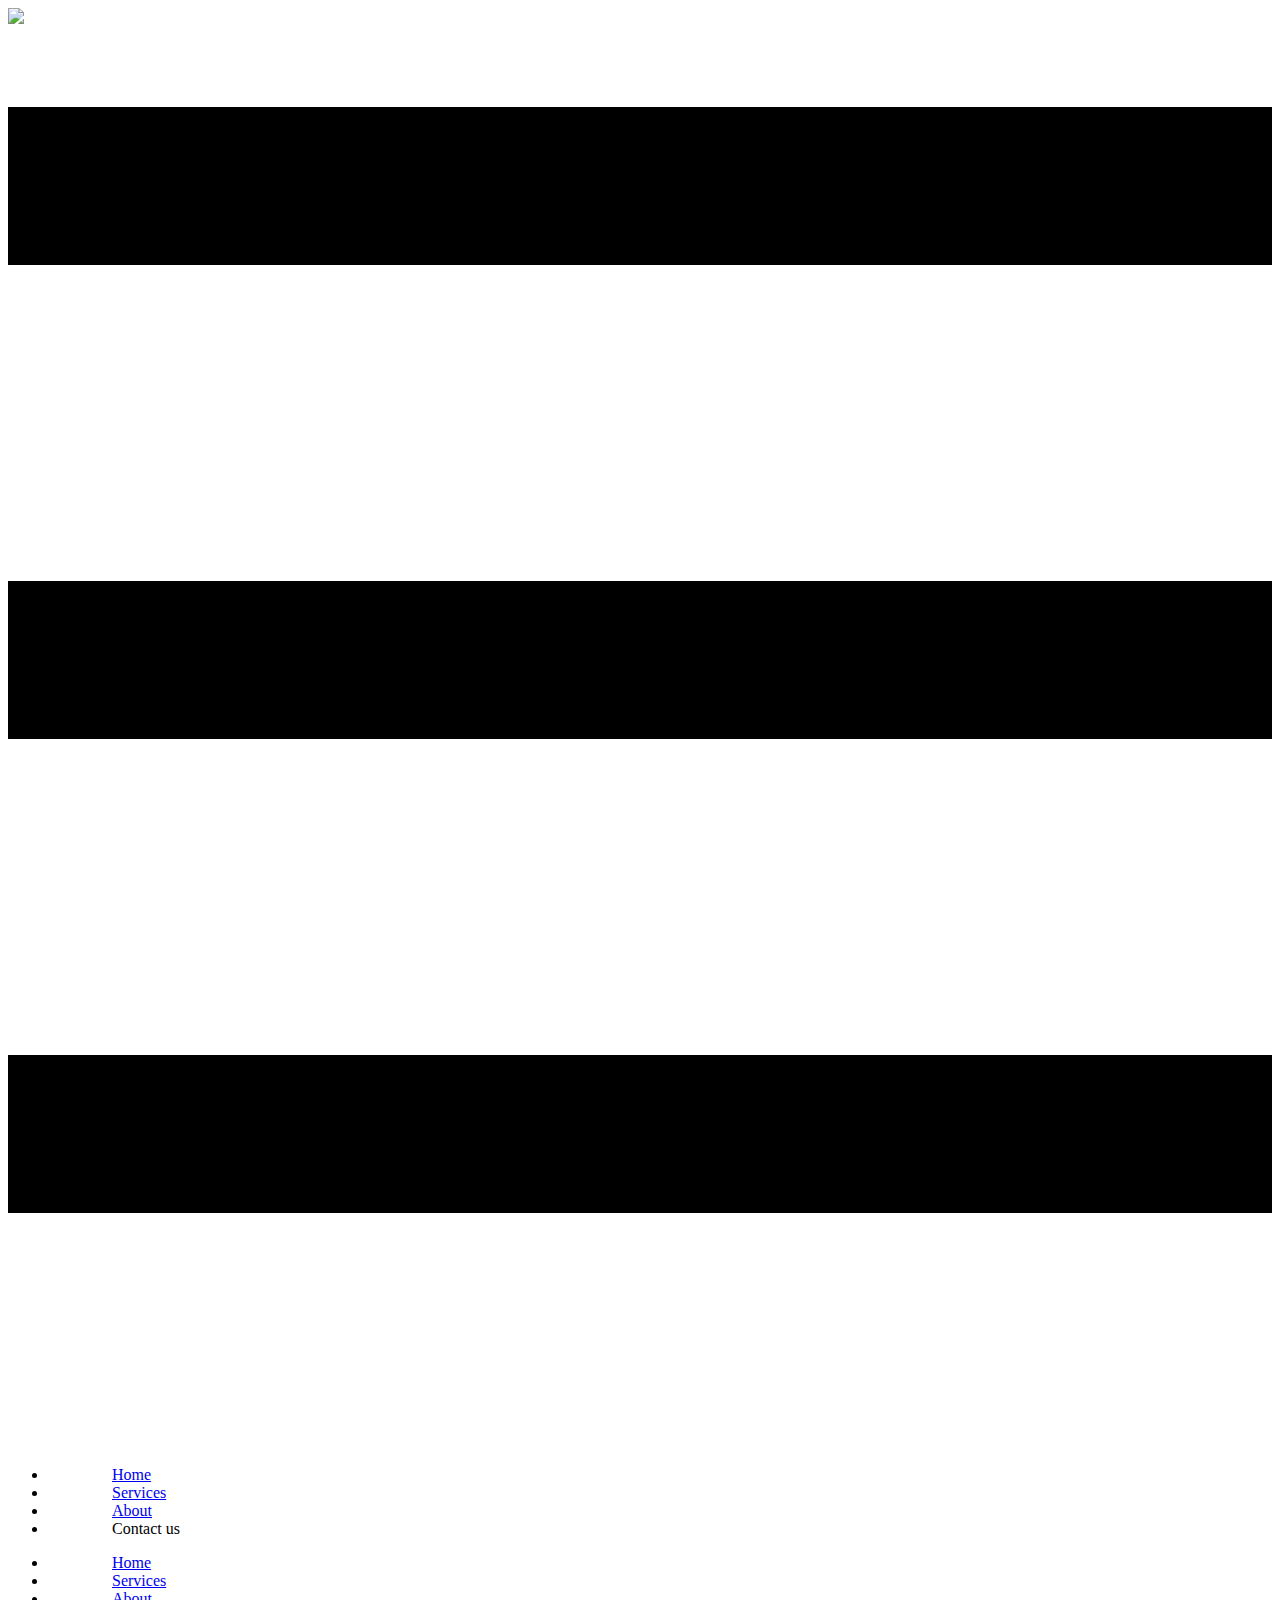
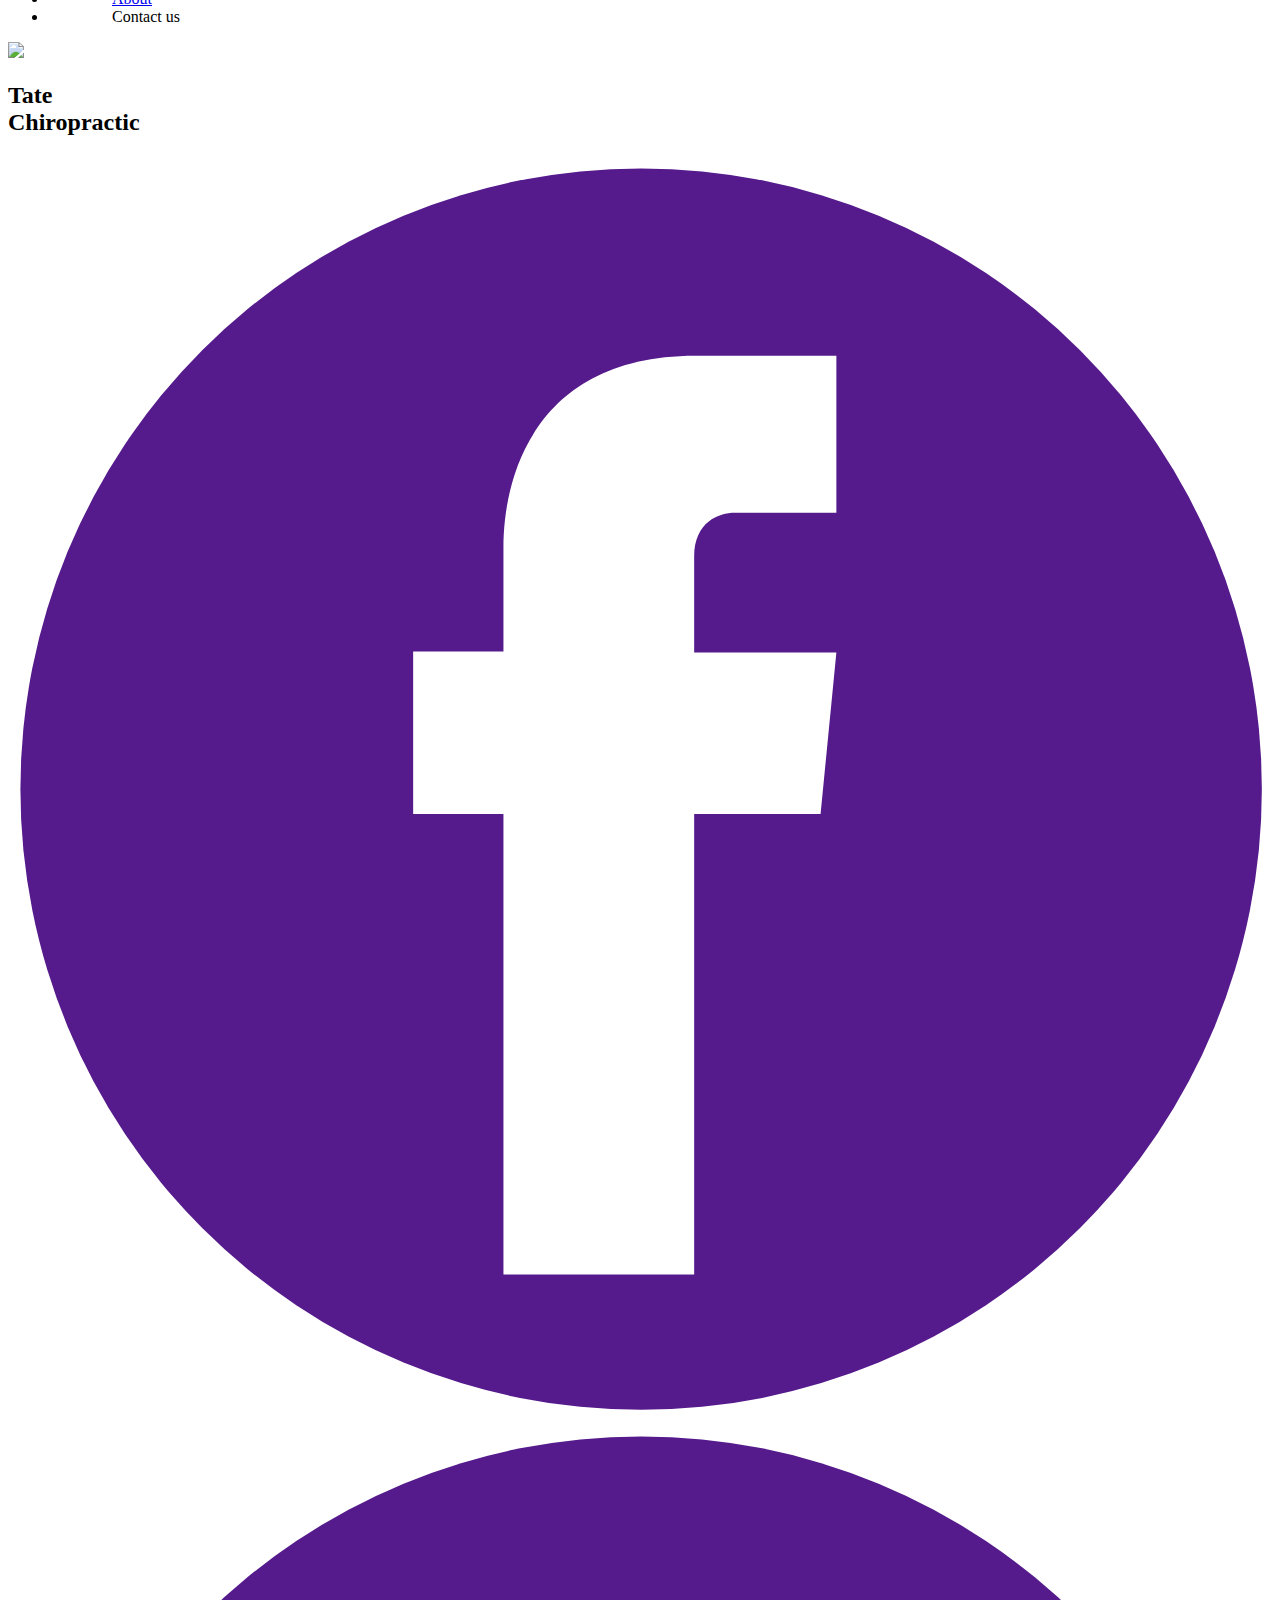
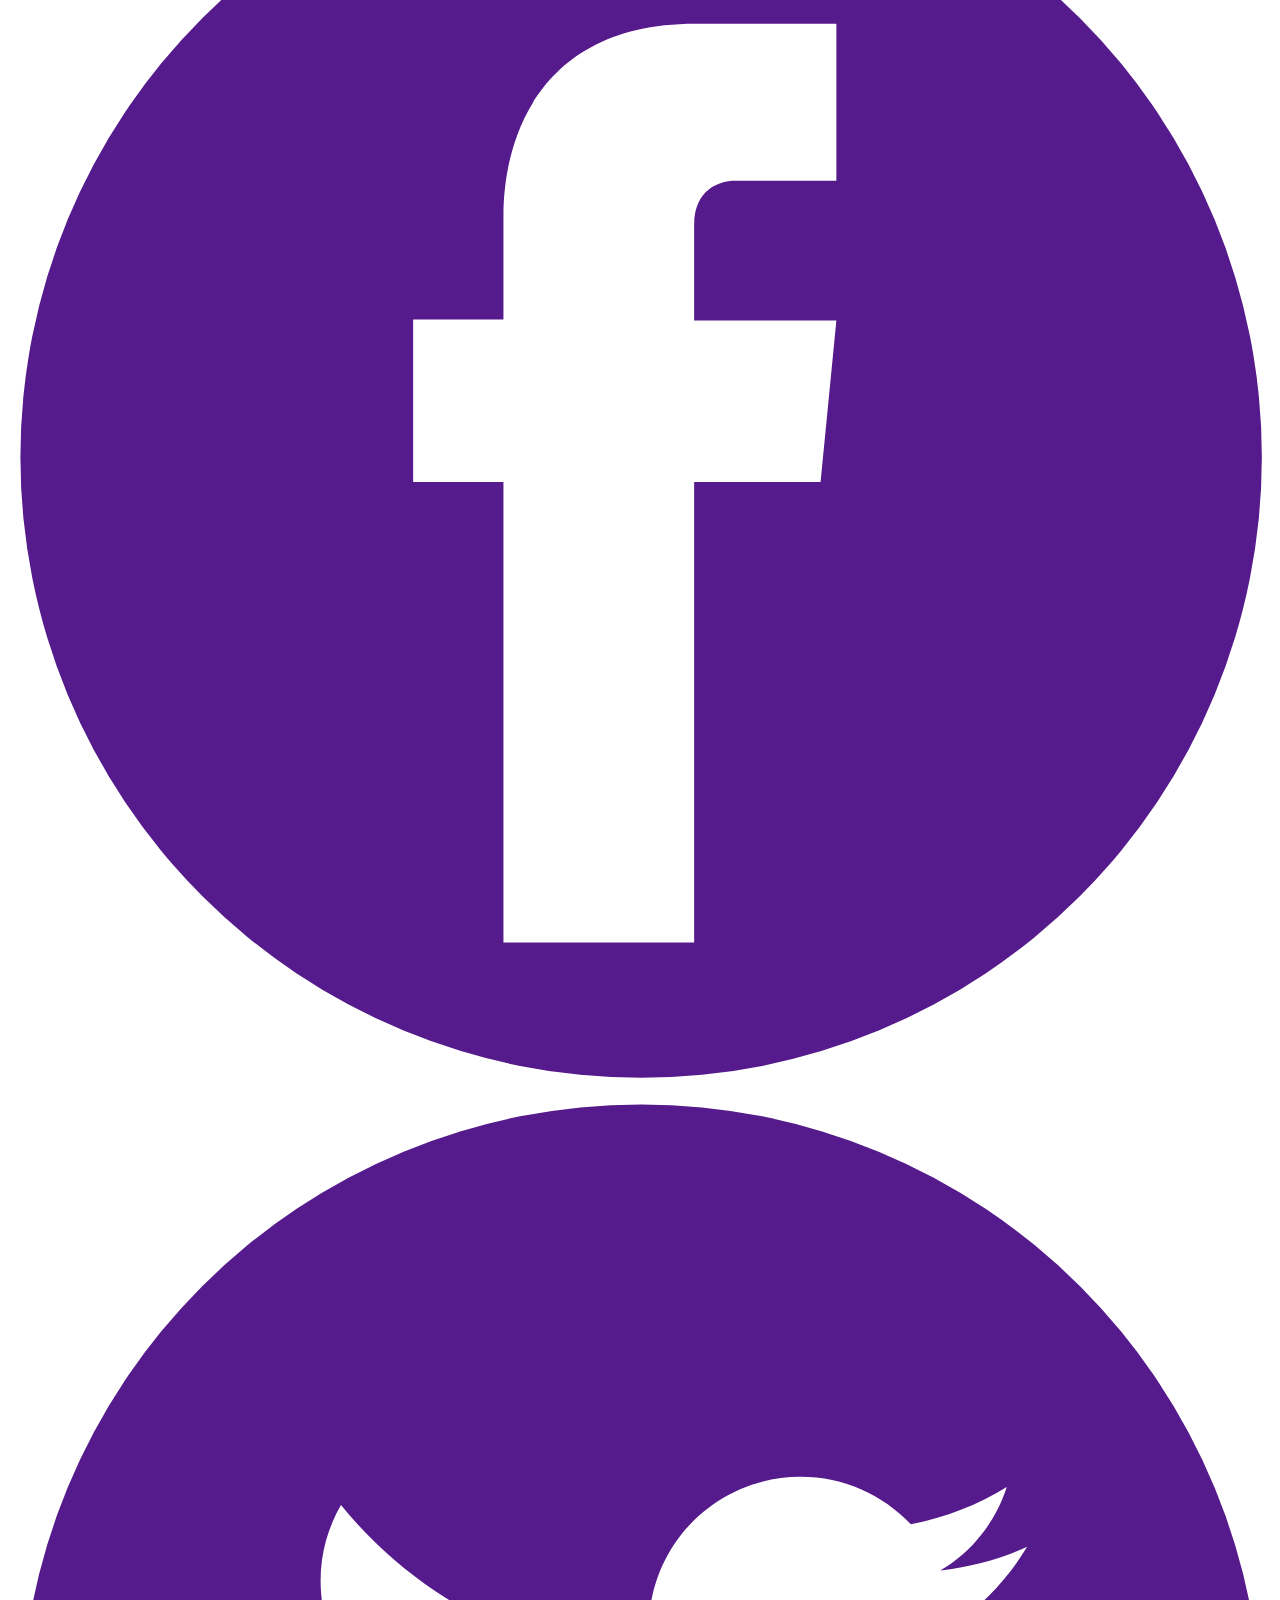
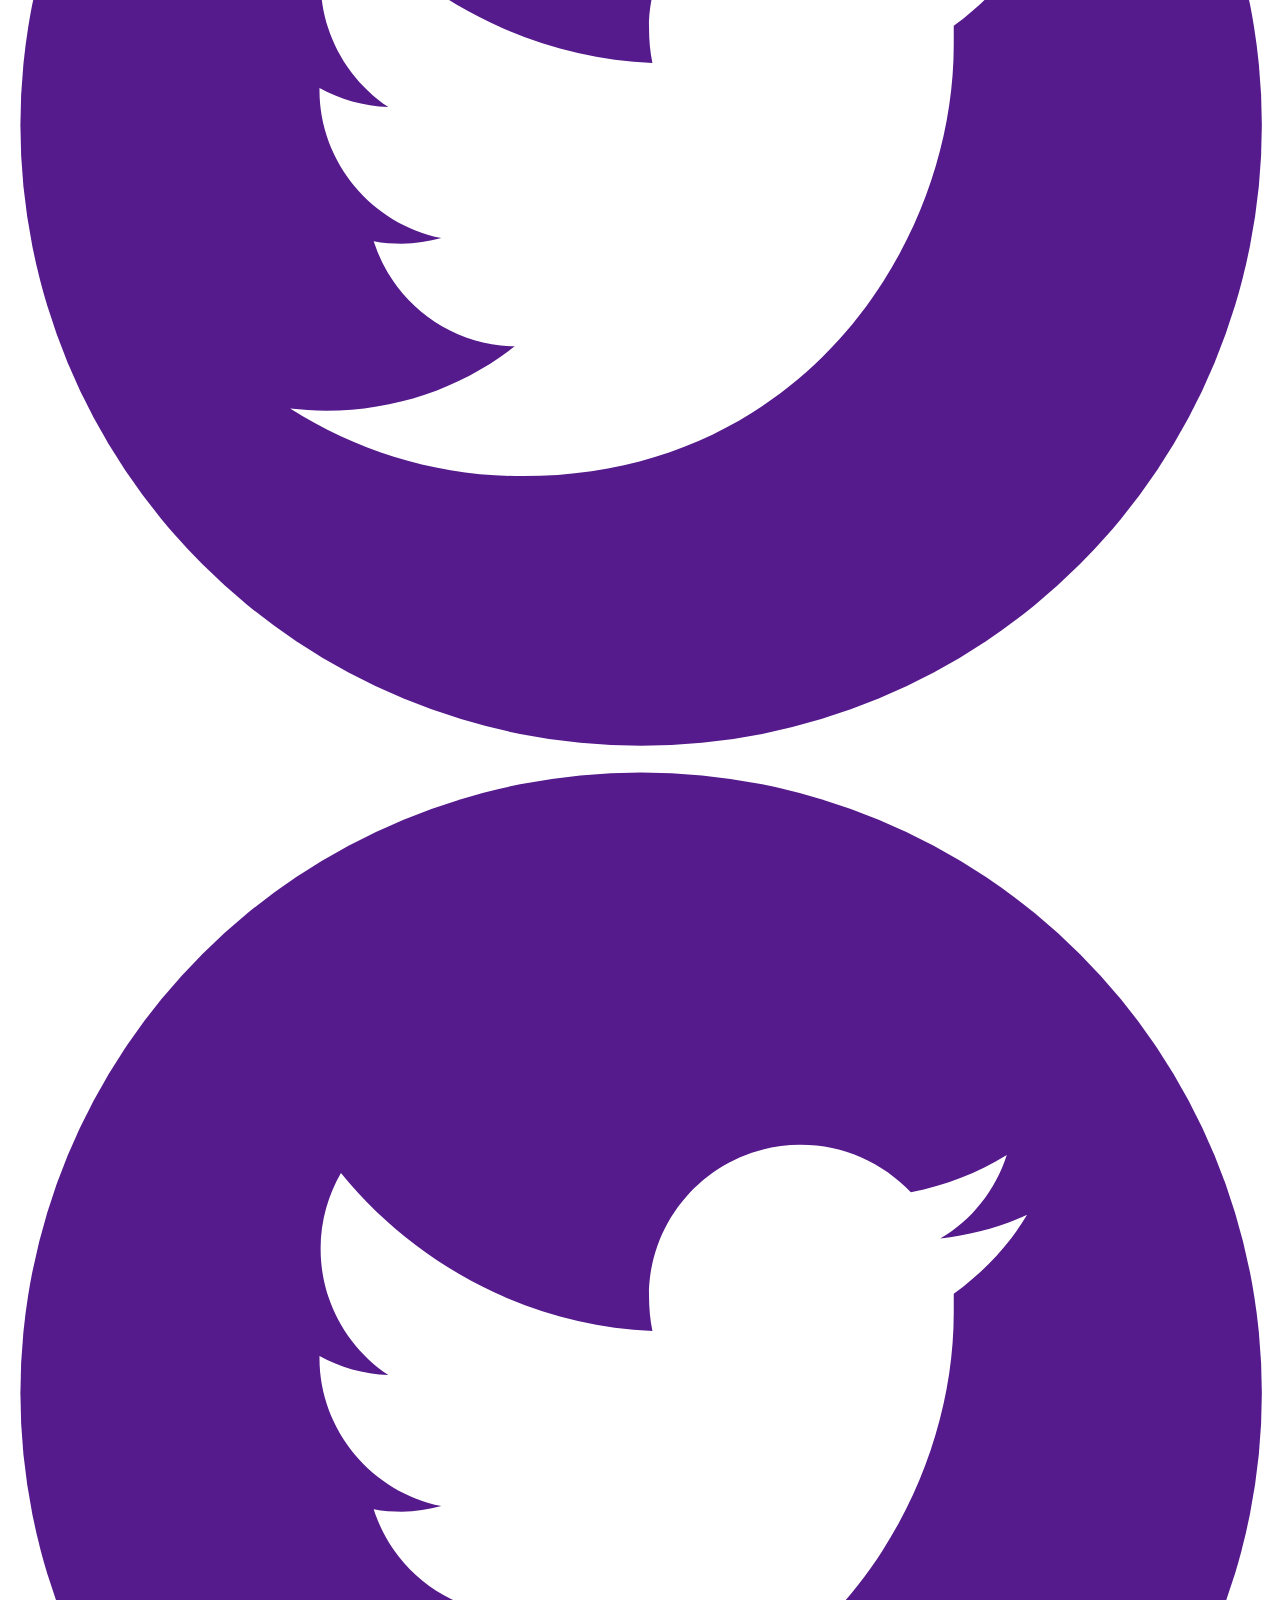
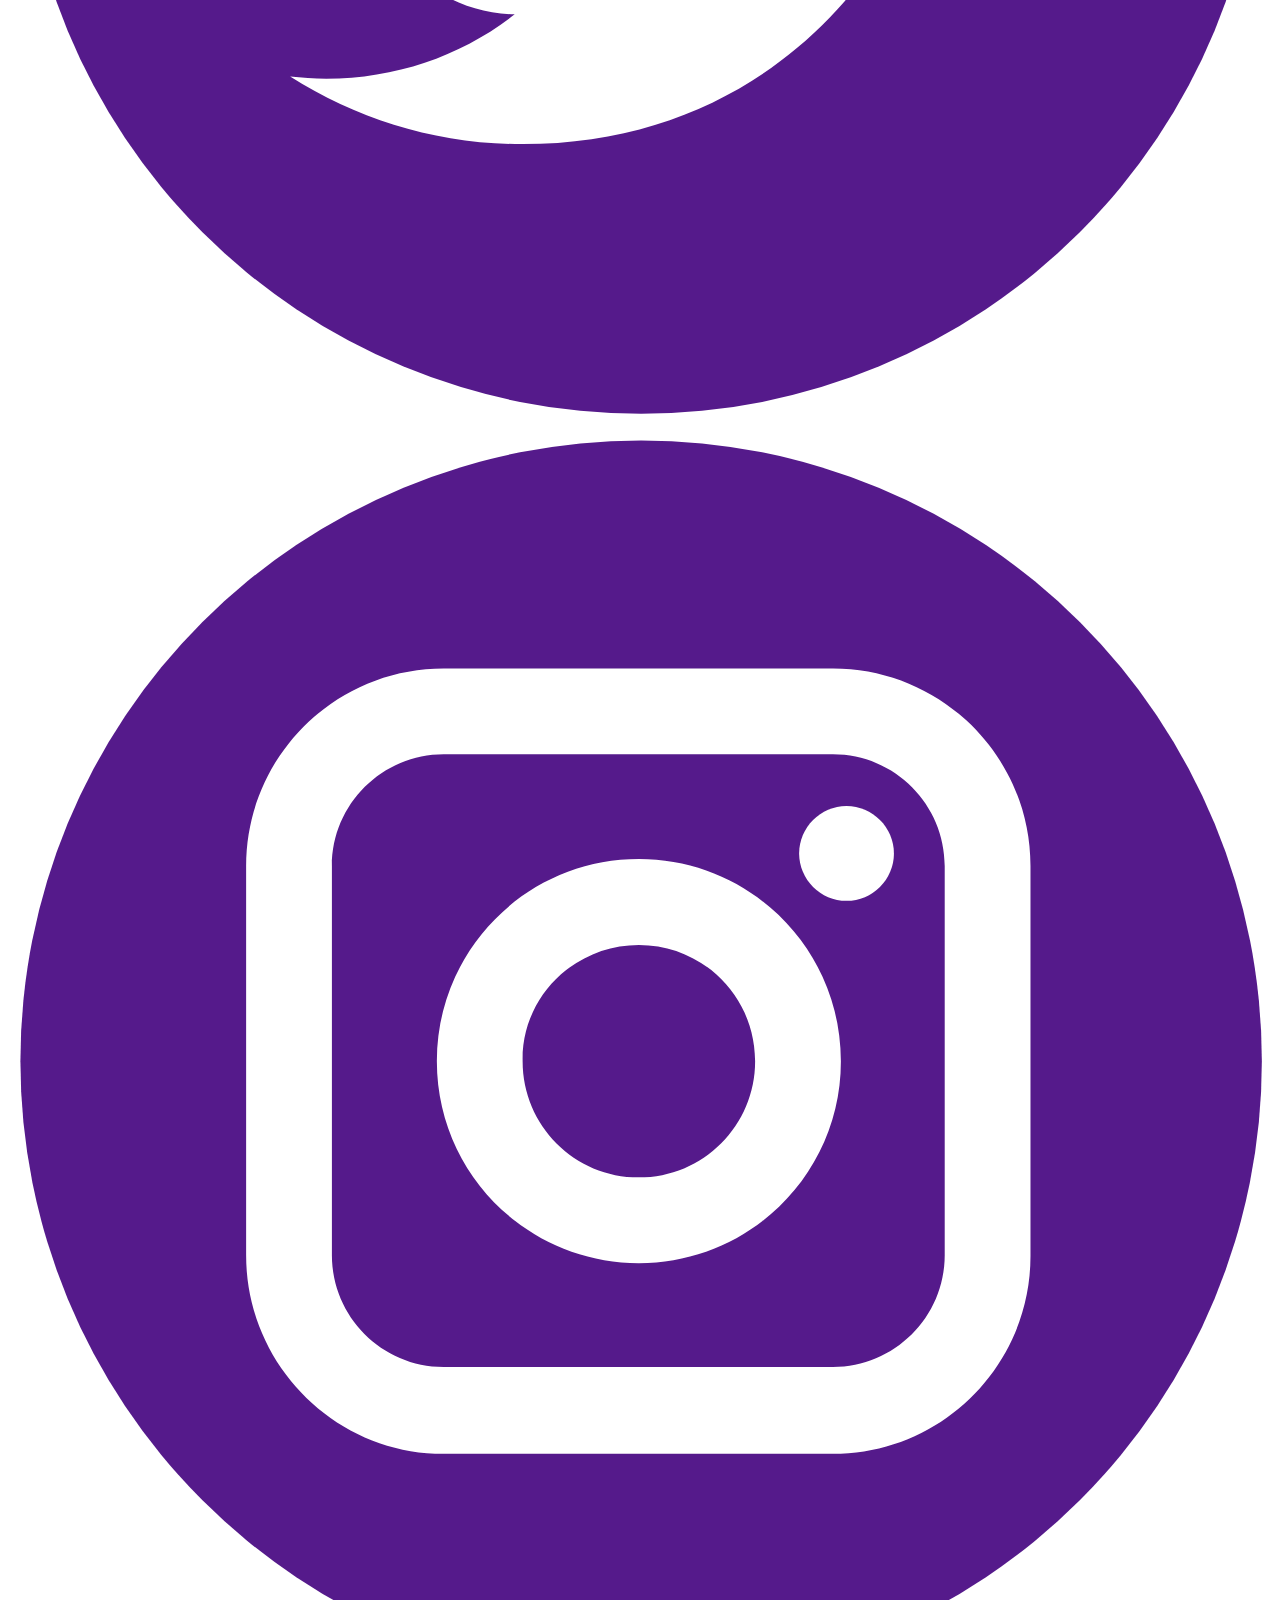
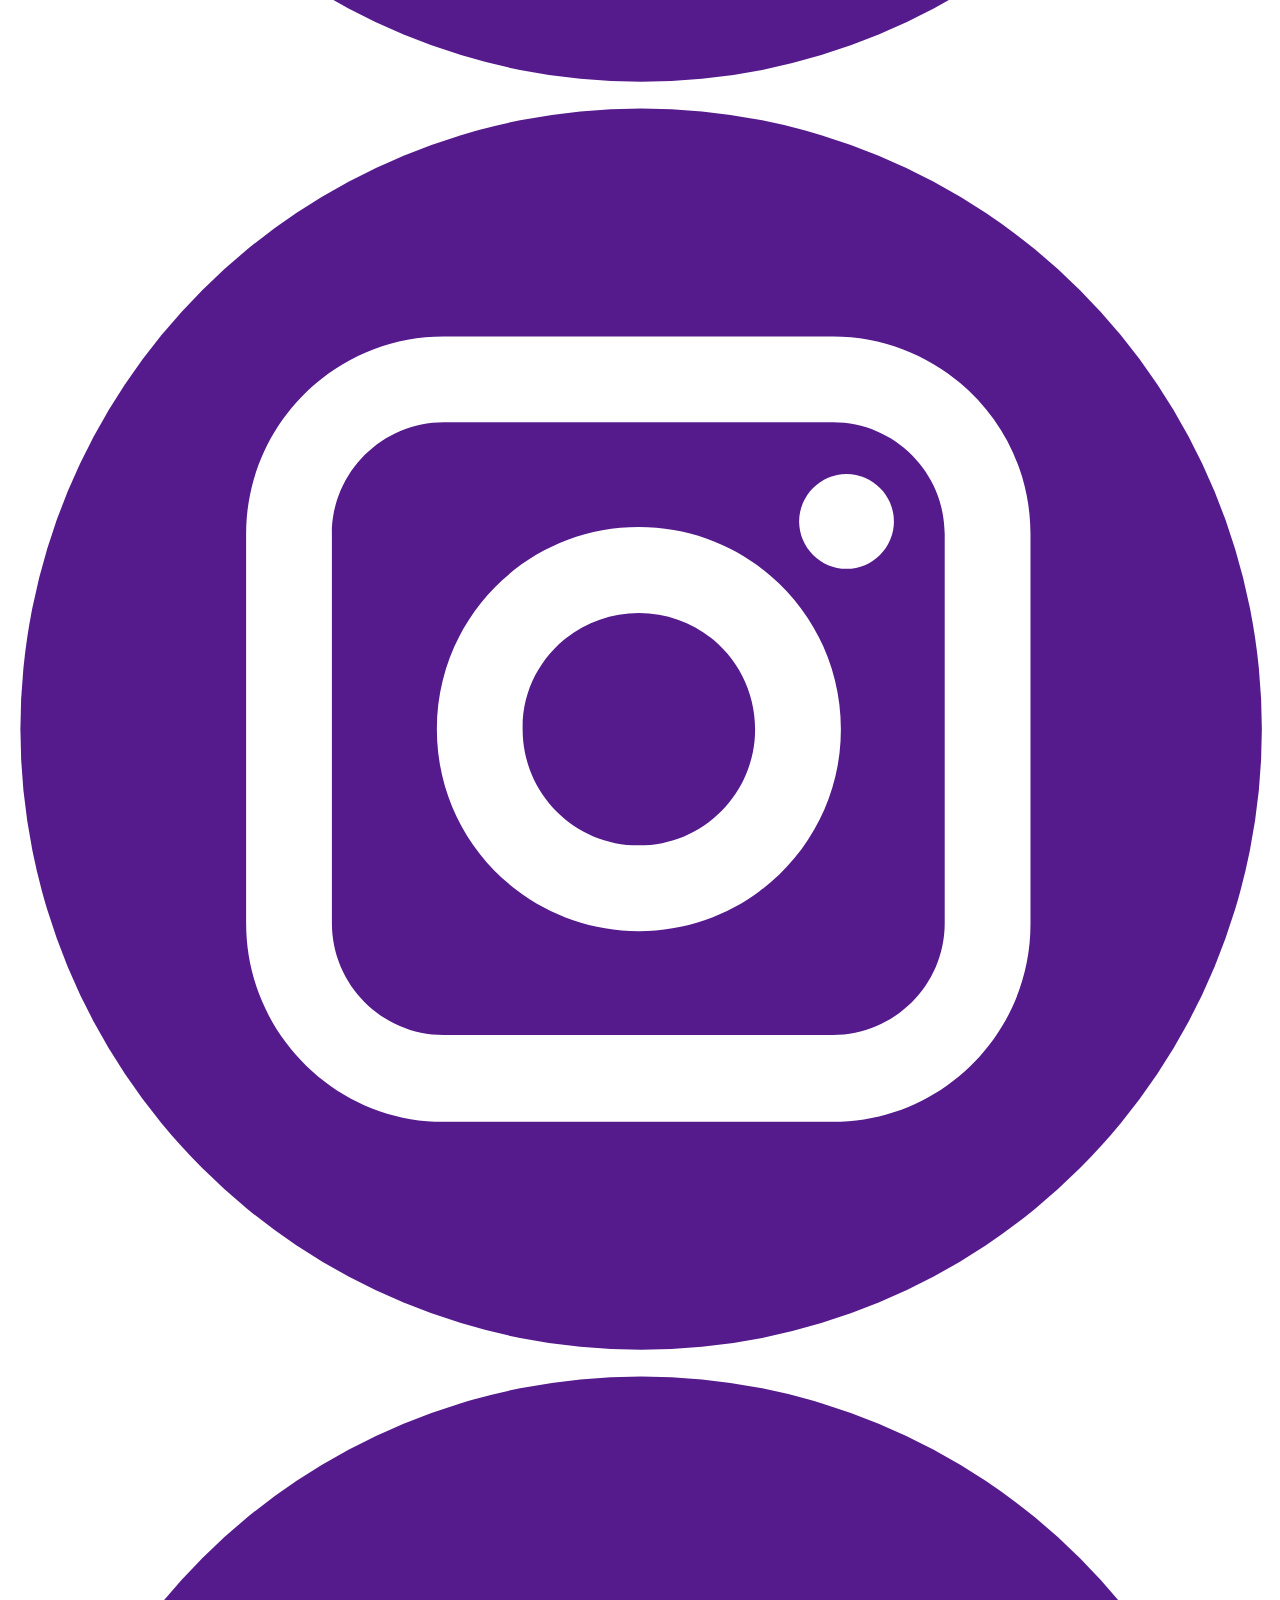
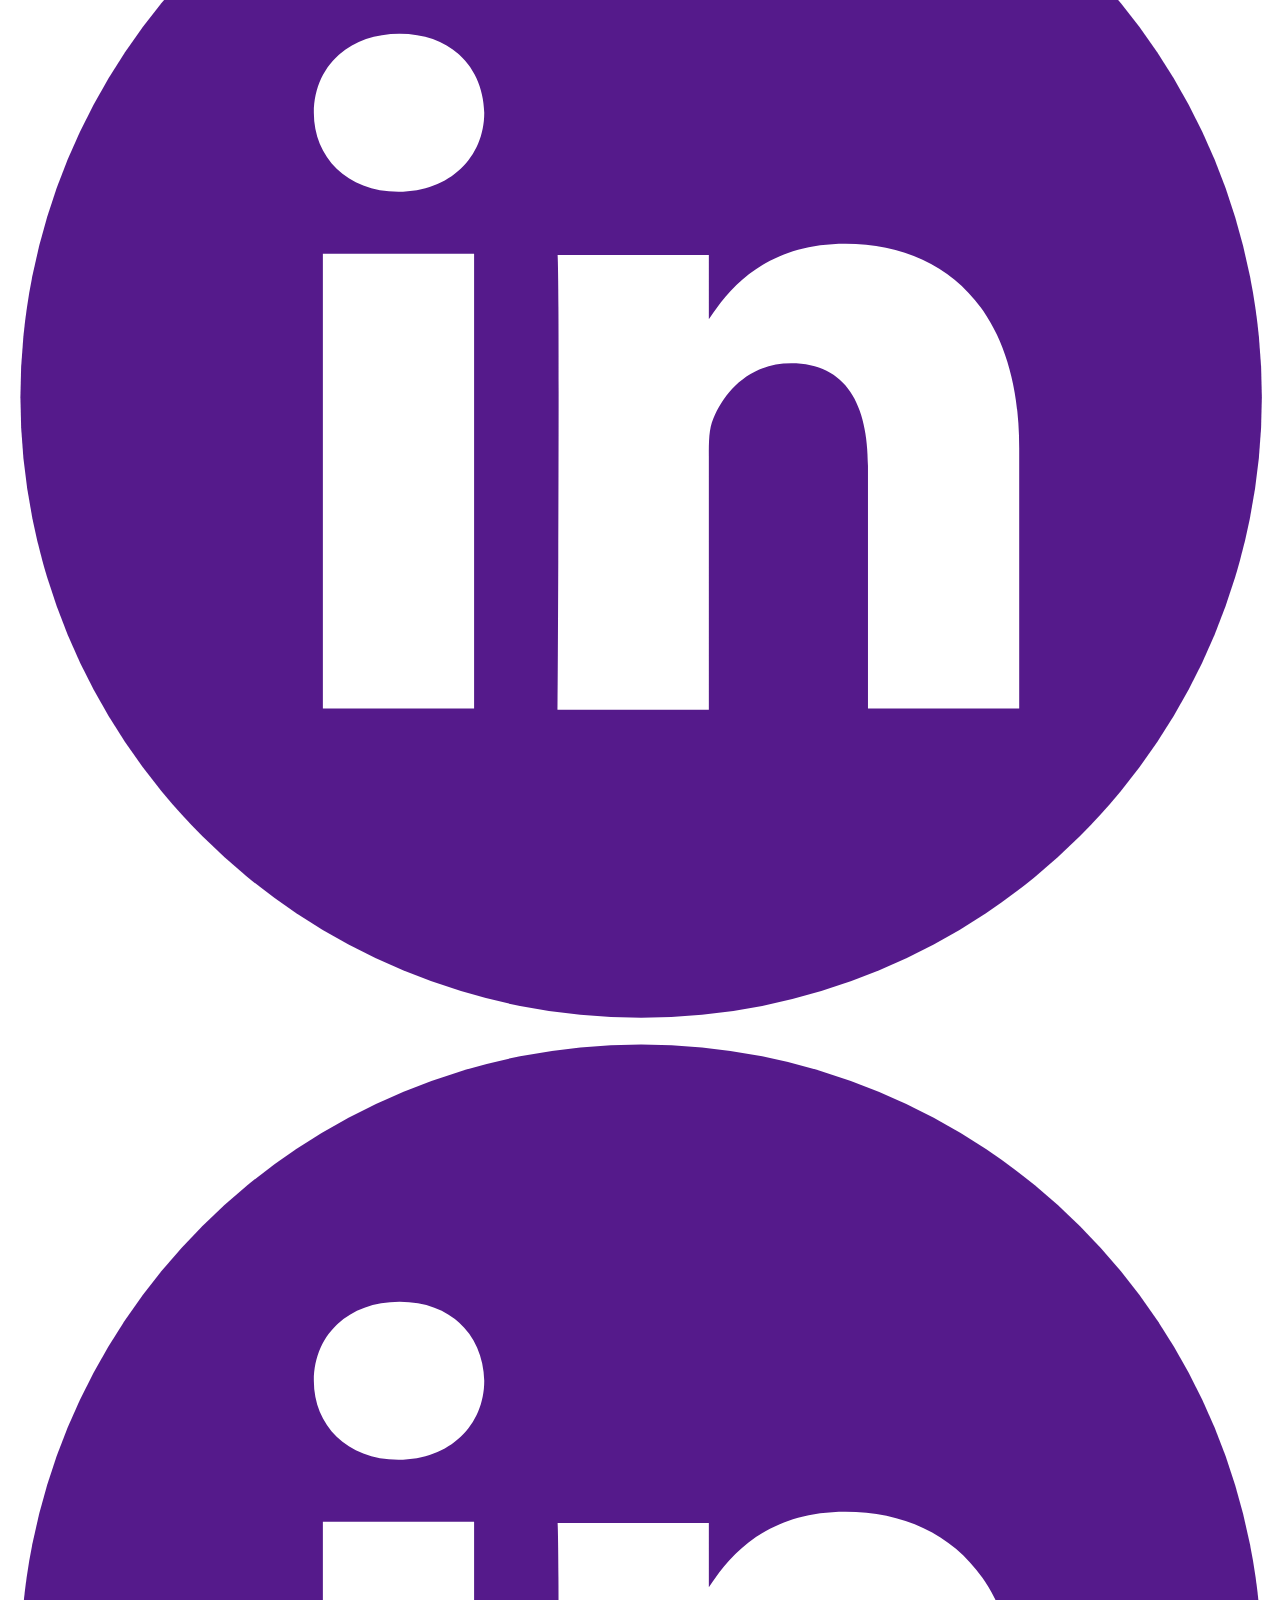
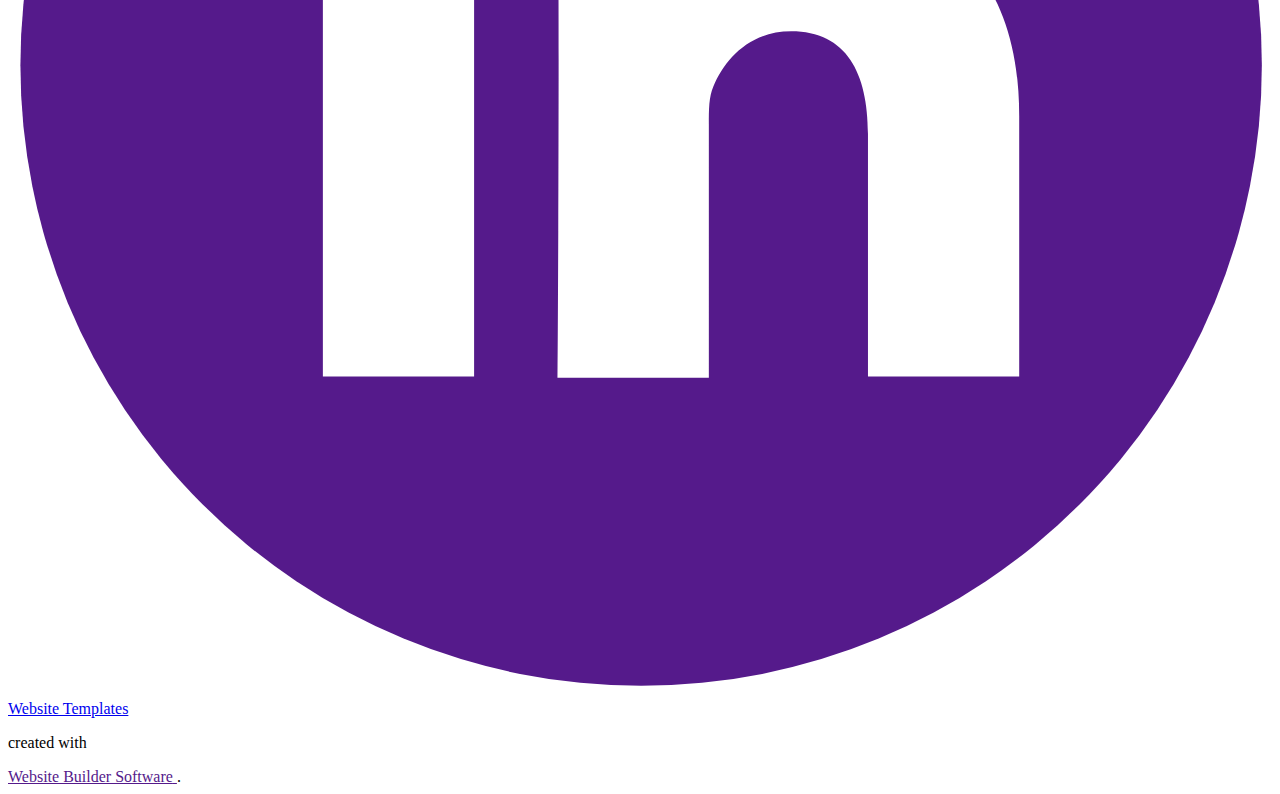
==== About.html @ 17175a8e "Add files via upload" ====
<!DOCTYPE html>
<html style="font-size: 16px;">
  <head>
    <meta name="viewport" content="width=device-width, initial-scale=1.0">
    <meta charset="utf-8">
    <meta name="keywords" content="TateChiro​practic">
    <meta name="description" content="">
    <meta name="page_type" content="np-template-header-footer-from-plugin">
    <title>About</title>
    <link rel="stylesheet" href="nicepage.css" media="screen">
<link rel="stylesheet" href="About.css" media="screen">
    <script class="u-script" type="text/javascript" src="jquery.js" defer=""></script>
    <script class="u-script" type="text/javascript" src="nicepage.js" defer=""></script>
    <meta name="generator" content="Nicepage 4.2.6, nicepage.com">
    <link id="u-theme-google-font" rel="stylesheet" href="https://fonts.googleapis.com/css?family=Roboto+Condensed:300,300i,400,400i,700,700i|Open+Sans:300,300i,400,400i,600,600i,700,700i,800,800i">
    <link id="u-page-google-font" rel="stylesheet" href="https://fonts.googleapis.com/css?family=Titillium+Web:200,200i,300,300i,400,400i,600,600i,700,700i,900">
    
    <script type="application/ld+json">{
		"@context": "http://schema.org",
		"@type": "Organization",
		"name": "",
		"logo": "images/3e53be3b4eafcaa9d21de5a76d582ddbac3cbcf4ca72de73a79d7d74fda34614f4c0bf6be20072ddc40949489c0878ae6d7ba8a14430641152e282_1280.png",
		"sameAs": []
}</script>
    <meta name="theme-color" content="#478ac9">
    <meta property="og:title" content="About">
    <meta property="og:type" content="website">
  </head>
  <body class="u-body"><header class="u-clearfix u-header u-header" id="sec-a2ba"><div class="u-clearfix u-sheet u-sheet-1">
        <a href="https://nicepage.com" class="u-image u-logo u-image-1" data-image-width="726" data-image-height="1280">
          <img src="images/3e53be3b4eafcaa9d21de5a76d582ddbac3cbcf4ca72de73a79d7d74fda34614f4c0bf6be20072ddc40949489c0878ae6d7ba8a14430641152e282_1280.png" class="u-logo-image u-logo-image-1">
        </a>
        <nav class="u-menu u-menu-dropdown u-offcanvas u-menu-1">
          <div class="menu-collapse" style="font-size: 1rem; letter-spacing: 0px;">
            <a class="u-button-style u-custom-active-color u-custom-color u-custom-left-right-menu-spacing u-custom-padding-bottom u-custom-top-bottom-menu-spacing u-nav-link u-text-active-palette-1-base u-text-hover-palette-2-base" href="#">
              <svg viewBox="0 0 24 24"><use xmlns:xlink="http://www.w3.org/1999/xlink" xlink:href="#menu-hamburger"></use></svg>
              <svg version="1.1" xmlns="http://www.w3.org/2000/svg" xmlns:xlink="http://www.w3.org/1999/xlink"><defs><symbol id="menu-hamburger" viewBox="0 0 16 16" style="width: 16px; height: 16px;"><rect y="1" width="16" height="2"></rect><rect y="7" width="16" height="2"></rect><rect y="13" width="16" height="2"></rect>
</symbol>
</defs></svg>
            </a>
          </div>
          <div class="u-custom-menu u-nav-container">
            <ul class="u-nav u-unstyled u-nav-1"><li class="u-nav-item"><a class="u-button-style u-nav-link u-text-active-palette-1-base u-text-hover-palette-2-base u-white" href="Home.html" style="padding: 10px 64px;">Home</a>
</li><li class="u-nav-item"><a class="u-button-style u-nav-link u-text-active-palette-1-base u-text-hover-palette-2-base u-white" href="Services.html" style="padding: 10px 64px;">Services</a>
</li><li class="u-nav-item"><a class="u-button-style u-nav-link u-text-active-palette-1-base u-text-hover-palette-2-base u-white" href="About.html" style="padding: 10px 64px;">About</a>
</li><li class="u-nav-item"><a class="u-button-style u-nav-link u-text-active-palette-1-base u-text-hover-palette-2-base u-white" style="padding: 10px 64px;">Contact us</a>
</li></ul>
          </div>
          <div class="u-custom-menu u-nav-container-collapse">
            <div class="u-black u-container-style u-inner-container-layout u-opacity u-opacity-95 u-sidenav">
              <div class="u-inner-container-layout u-sidenav-overflow">
                <div class="u-menu-close"></div>
                <ul class="u-align-center u-nav u-popupmenu-items u-unstyled u-nav-2"><li class="u-nav-item"><a class="u-button-style u-nav-link" href="Home.html" style="padding: 10px 64px;">Home</a>
</li><li class="u-nav-item"><a class="u-button-style u-nav-link" href="Services.html" style="padding: 10px 64px;">Services</a>
</li><li class="u-nav-item"><a class="u-button-style u-nav-link" href="About.html" style="padding: 10px 64px;">About</a>
</li><li class="u-nav-item"><a class="u-button-style u-nav-link" style="padding: 10px 64px;">Contact us</a>
</li></ul>
              </div>
            </div>
            <div class="u-black u-menu-overlay u-opacity u-opacity-70"></div>
          </div>
        </nav>
      </div></header> 
    
    
    <footer class="u-clearfix u-footer u-grey-80" id="sec-42f9"><div class="u-clearfix u-sheet u-valign-middle u-sheet-1">
        <div class="u-clearfix u-gutter-30 u-layout-wrap u-layout-wrap-1">
          <div class="u-gutter-0 u-layout">
            <div class="u-layout-row">
              <div class="u-align-center-sm u-align-center-xs u-align-left-md u-align-left-xl u-container-style u-layout-cell u-left-cell u-size-30 u-layout-cell-1">
                <div class="u-container-layout u-container-layout-1">
                  <a href="https://nicepage.com" class="u-image u-logo u-image-1" data-image-width="726" data-image-height="1280">
                    <img src="images/3e53be3b4eafcaa9d21de5a76d582ddbac3cbcf4ca72de73a79d7d74fda34614f4c0bf6be20072ddc40949489c0878ae6d7ba8a14430641152e282_1280.png" class="u-logo-image u-logo-image-1">
                  </a>
                  <h2 class="u-subtitle u-text u-text-default u-text-1">Tate<br>Chiro​practic
                  </h2>
                </div>
              </div>
              <div class="u-align-center-sm u-align-center-xs u-align-left-md u-align-right-lg u-align-right-xl u-container-style u-layout-cell u-right-cell u-size-30 u-layout-cell-2">
                <div class="u-container-layout u-valign-middle u-container-layout-2">
                  <div class="u-social-icons u-spacing-10 u-social-icons-1">
                    <a class="u-social-url" title="facebook" target="_blank" href=""><span class="u-icon u-social-facebook u-social-icon u-icon-1"><svg class="u-svg-link" preserveAspectRatio="xMidYMin slice" viewBox="0 0 112 112" style=""><use xmlns:xlink="http://www.w3.org/1999/xlink" xlink:href="#svg-5e6a"></use></svg><svg class="u-svg-content" viewBox="0 0 112 112" x="0" y="0" id="svg-5e6a"><circle fill="currentColor" cx="56.1" cy="56.1" r="55"></circle><path fill="#FFFFFF" d="M73.5,31.6h-9.1c-1.4,0-3.6,0.8-3.6,3.9v8.5h12.6L72,58.3H60.8v40.8H43.9V58.3h-8V43.9h8v-9.2
            c0-6.7,3.1-17,17-17h12.5v13.9H73.5z"></path></svg></span>
                    </a>
                    <a class="u-social-url" title="twitter" target="_blank" href=""><span class="u-icon u-social-icon u-social-twitter u-icon-2"><svg class="u-svg-link" preserveAspectRatio="xMidYMin slice" viewBox="0 0 112 112" style=""><use xmlns:xlink="http://www.w3.org/1999/xlink" xlink:href="#svg-ed77"></use></svg><svg class="u-svg-content" viewBox="0 0 112 112" x="0" y="0" id="svg-ed77"><circle fill="currentColor" class="st0" cx="56.1" cy="56.1" r="55"></circle><path fill="#FFFFFF" d="M83.8,47.3c0,0.6,0,1.2,0,1.7c0,17.7-13.5,38.2-38.2,38.2C38,87.2,31,85,25,81.2c1,0.1,2.1,0.2,3.2,0.2
            c6.3,0,12.1-2.1,16.7-5.7c-5.9-0.1-10.8-4-12.5-9.3c0.8,0.2,1.7,0.2,2.5,0.2c1.2,0,2.4-0.2,3.5-0.5c-6.1-1.2-10.8-6.7-10.8-13.1
            c0-0.1,0-0.1,0-0.2c1.8,1,3.9,1.6,6.1,1.7c-3.6-2.4-6-6.5-6-11.2c0-2.5,0.7-4.8,1.8-6.7c6.6,8.1,16.5,13.5,27.6,14
            c-0.2-1-0.3-2-0.3-3.1c0-7.4,6-13.4,13.4-13.4c3.9,0,7.3,1.6,9.8,4.2c3.1-0.6,5.9-1.7,8.5-3.3c-1,3.1-3.1,5.8-5.9,7.4
            c2.7-0.3,5.3-1,7.7-2.1C88.7,43,86.4,45.4,83.8,47.3z"></path></svg></span>
                    </a>
                    <a class="u-social-url" title="instagram" target="_blank" href=""><span class="u-icon u-social-icon u-social-instagram u-icon-3"><svg class="u-svg-link" preserveAspectRatio="xMidYMin slice" viewBox="0 0 112 112" style=""><use xmlns:xlink="http://www.w3.org/1999/xlink" xlink:href="#svg-a601"></use></svg><svg class="u-svg-content" viewBox="0 0 112 112" x="0" y="0" id="svg-a601"><circle fill="currentColor" cx="56.1" cy="56.1" r="55"></circle><path fill="#FFFFFF" d="M55.9,38.2c-9.9,0-17.9,8-17.9,17.9C38,66,46,74,55.9,74c9.9,0,17.9-8,17.9-17.9C73.8,46.2,65.8,38.2,55.9,38.2
            z M55.9,66.4c-5.7,0-10.3-4.6-10.3-10.3c-0.1-5.7,4.6-10.3,10.3-10.3c5.7,0,10.3,4.6,10.3,10.3C66.2,61.8,61.6,66.4,55.9,66.4z"></path><path fill="#FFFFFF" d="M74.3,33.5c-2.3,0-4.2,1.9-4.2,4.2s1.9,4.2,4.2,4.2s4.2-1.9,4.2-4.2S76.6,33.5,74.3,33.5z"></path><path fill="#FFFFFF" d="M73.1,21.3H38.6c-9.7,0-17.5,7.9-17.5,17.5v34.5c0,9.7,7.9,17.6,17.5,17.6h34.5c9.7,0,17.5-7.9,17.5-17.5V38.8
            C90.6,29.1,82.7,21.3,73.1,21.3z M83,73.3c0,5.5-4.5,9.9-9.9,9.9H38.6c-5.5,0-9.9-4.5-9.9-9.9V38.8c0-5.5,4.5-9.9,9.9-9.9h34.5
            c5.5,0,9.9,4.5,9.9,9.9V73.3z"></path></svg></span>
                    </a>
                    <a class="u-social-url" title="linkedin" target="_blank" href=""><span class="u-icon u-social-icon u-social-linkedin u-icon-4"><svg class="u-svg-link" preserveAspectRatio="xMidYMin slice" viewBox="0 0 112 112" style=""><use xmlns:xlink="http://www.w3.org/1999/xlink" xlink:href="#svg-8cb3"></use></svg><svg class="u-svg-content" viewBox="0 0 112 112" x="0" y="0" id="svg-8cb3"><circle fill="currentColor" cx="56.1" cy="56.1" r="55"></circle><path fill="#FFFFFF" d="M41.3,83.7H27.9V43.4h13.4V83.7z M34.6,37.9L34.6,37.9c-4.6,0-7.5-3.1-7.5-7c0-4,3-7,7.6-7s7.4,3,7.5,7
            C42.2,34.8,39.2,37.9,34.6,37.9z M89.6,83.7H76.2V62.2c0-5.4-1.9-9.1-6.8-9.1c-3.7,0-5.9,2.5-6.9,4.9c-0.4,0.9-0.4,2.1-0.4,3.3v22.5
            H48.7c0,0,0.2-36.5,0-40.3h13.4v5.7c1.8-2.7,5-6.7,12.1-6.7c8.8,0,15.4,5.8,15.4,18.1V83.7z"></path></svg></span>
                    </a>
                  </div>
                </div>
              </div>
            </div>
          </div>
        </div>
      </div></footer>
    <section class="u-backlink u-clearfix u-grey-80">
      <a class="u-link" href="https://nicepage.com/website-templates" target="_blank">
        <span>Website Templates</span>
      </a>
      <p class="u-text">
        <span>created with</span>
      </p>
      <a class="u-link" href="" target="_blank">
        <span>Website Builder Software</span>
      </a>. 
    </section>
  </body>
</html>
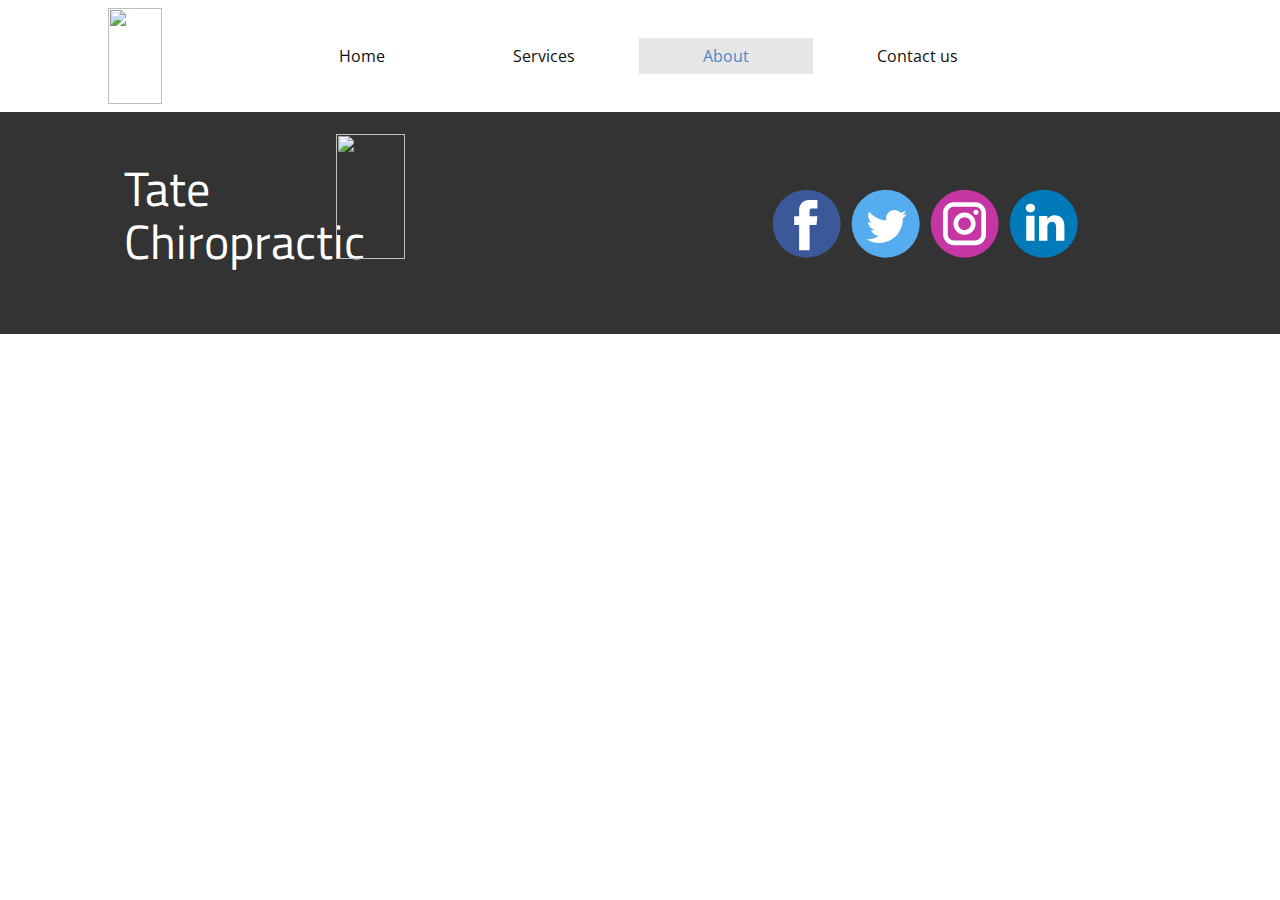
==== commit 3035dd4a: "Add files via upload" ====
--- a/About.html
+++ b/About.html
@@ -3,7 +3,7 @@
   <head>
     <meta name="viewport" content="width=device-width, initial-scale=1.0">
     <meta charset="utf-8">
-    <meta name="keywords" content="TateChiro​practic">
+    <meta name="keywords" content="chiropractor, chiropacty, chiropractic, tate, doctor, spine, straight, back, pain, muscle, sore, align, alignment, treatment, care, health, healthy, bones, bone, ache, cure, spine, scoliosis, professional, stretch">
     <meta name="description" content="">
     <meta name="page_type" content="np-template-header-footer-from-plugin">
     <title>About</title>
@@ -11,19 +11,21 @@
 <link rel="stylesheet" href="About.css" media="screen">
     <script class="u-script" type="text/javascript" src="jquery.js" defer=""></script>
     <script class="u-script" type="text/javascript" src="nicepage.js" defer=""></script>
-    <meta name="generator" content="Nicepage 4.2.6, nicepage.com">
+    <meta name="generator" content="brainjuice">
+    <link rel="icon" href="images/favicon1.png">
     <link id="u-theme-google-font" rel="stylesheet" href="https://fonts.googleapis.com/css?family=Roboto+Condensed:300,300i,400,400i,700,700i|Open+Sans:300,300i,400,400i,600,600i,700,700i,800,800i">
     <link id="u-page-google-font" rel="stylesheet" href="https://fonts.googleapis.com/css?family=Titillium+Web:200,200i,300,300i,400,400i,600,600i,700,700i,900">
     
     <script type="application/ld+json">{
 		"@context": "http://schema.org",
 		"@type": "Organization",
-		"name": "",
+		"name": "Tate",
 		"logo": "images/3e53be3b4eafcaa9d21de5a76d582ddbac3cbcf4ca72de73a79d7d74fda34614f4c0bf6be20072ddc40949489c0878ae6d7ba8a14430641152e282_1280.png",
 		"sameAs": []
 }</script>
     <meta name="theme-color" content="#478ac9">
     <meta property="og:title" content="About">
+    <meta property="og:description" content="">
     <meta property="og:type" content="website">
   </head>
   <body class="u-body"><header class="u-clearfix u-header u-header" id="sec-a2ba"><div class="u-clearfix u-sheet u-sheet-1">
@@ -32,7 +34,7 @@
         </a>
         <nav class="u-menu u-menu-dropdown u-offcanvas u-menu-1">
           <div class="menu-collapse" style="font-size: 1rem; letter-spacing: 0px;">
-            <a class="u-button-style u-custom-active-color u-custom-color u-custom-left-right-menu-spacing u-custom-padding-bottom u-custom-top-bottom-menu-spacing u-nav-link u-text-active-palette-1-base u-text-hover-palette-2-base" href="#">
+            <a class="u-button-style u-custom-active-color u-custom-color u-custom-left-right-menu-spacing u-custom-padding-bottom u-custom-top-bottom-menu-spacing u-nav-link u-text-active-palette-1-base u-text-hover-palette-2-base" href="#" style="padding: 4px 10px; font-size: calc(1em + 8px);">
               <svg viewBox="0 0 24 24"><use xmlns:xlink="http://www.w3.org/1999/xlink" xlink:href="#menu-hamburger"></use></svg>
               <svg version="1.1" xmlns="http://www.w3.org/2000/svg" xmlns:xlink="http://www.w3.org/1999/xlink"><defs><symbol id="menu-hamburger" viewBox="0 0 16 16" style="width: 16px; height: 16px;"><rect y="1" width="16" height="2"></rect><rect y="7" width="16" height="2"></rect><rect y="13" width="16" height="2"></rect>
 </symbol>
@@ -43,7 +45,7 @@
             <ul class="u-nav u-unstyled u-nav-1"><li class="u-nav-item"><a class="u-button-style u-nav-link u-text-active-palette-1-base u-text-hover-palette-2-base u-white" href="Home.html" style="padding: 10px 64px;">Home</a>
 </li><li class="u-nav-item"><a class="u-button-style u-nav-link u-text-active-palette-1-base u-text-hover-palette-2-base u-white" href="Services.html" style="padding: 10px 64px;">Services</a>
 </li><li class="u-nav-item"><a class="u-button-style u-nav-link u-text-active-palette-1-base u-text-hover-palette-2-base u-white" href="About.html" style="padding: 10px 64px;">About</a>
-</li><li class="u-nav-item"><a class="u-button-style u-nav-link u-text-active-palette-1-base u-text-hover-palette-2-base u-white" style="padding: 10px 64px;">Contact us</a>
+</li><li class="u-nav-item"><a class="u-button-style u-nav-link u-text-active-palette-1-base u-text-hover-palette-2-base u-white" style="padding: 10px 48px 10px 64px;">Contact us</a>
 </li></ul>
           </div>
           <div class="u-custom-menu u-nav-container-collapse">
@@ -63,21 +65,21 @@
       </div></header> 
     
     
-    <footer class="u-clearfix u-footer u-grey-80" id="sec-42f9"><div class="u-clearfix u-sheet u-valign-middle u-sheet-1">
-        <div class="u-clearfix u-gutter-30 u-layout-wrap u-layout-wrap-1">
+    <footer class="u-align-left u-clearfix u-footer u-grey-80" id="sec-42f9"><div class="u-clearfix u-sheet u-valign-middle-lg u-valign-middle-md u-valign-middle-xl u-sheet-1">
+        <div class="u-clearfix u-gutter-0 u-layout-wrap u-layout-wrap-1">
           <div class="u-gutter-0 u-layout">
             <div class="u-layout-row">
-              <div class="u-align-center-sm u-align-center-xs u-align-left-md u-align-left-xl u-container-style u-layout-cell u-left-cell u-size-30 u-layout-cell-1">
+              <div class="u-align-left u-container-style u-layout-cell u-left-cell u-size-30 u-layout-cell-1">
                 <div class="u-container-layout u-container-layout-1">
+                  <h2 class="u-subtitle u-text u-text-default u-text-1">Tate<br>Ch​iro​practic
+                  </h2>
                   <a href="https://nicepage.com" class="u-image u-logo u-image-1" data-image-width="726" data-image-height="1280">
                     <img src="images/3e53be3b4eafcaa9d21de5a76d582ddbac3cbcf4ca72de73a79d7d74fda34614f4c0bf6be20072ddc40949489c0878ae6d7ba8a14430641152e282_1280.png" class="u-logo-image u-logo-image-1">
                   </a>
-                  <h2 class="u-subtitle u-text u-text-default u-text-1">Tate<br>Chiro​practic
-                  </h2>
                 </div>
               </div>
-              <div class="u-align-center-sm u-align-center-xs u-align-left-md u-align-right-lg u-align-right-xl u-container-style u-layout-cell u-right-cell u-size-30 u-layout-cell-2">
-                <div class="u-container-layout u-valign-middle u-container-layout-2">
+              <div class="u-align-right u-container-style u-layout-cell u-right-cell u-size-30 u-layout-cell-2">
+                <div class="u-container-layout u-valign-middle-lg u-valign-middle-md u-valign-middle-xl u-container-layout-2">
                   <div class="u-social-icons u-spacing-10 u-social-icons-1">
                     <a class="u-social-url" title="facebook" target="_blank" href=""><span class="u-icon u-social-facebook u-social-icon u-icon-1"><svg class="u-svg-link" preserveAspectRatio="xMidYMin slice" viewBox="0 0 112 112" style=""><use xmlns:xlink="http://www.w3.org/1999/xlink" xlink:href="#svg-5e6a"></use></svg><svg class="u-svg-content" viewBox="0 0 112 112" x="0" y="0" id="svg-5e6a"><circle fill="currentColor" cx="56.1" cy="56.1" r="55"></circle><path fill="#FFFFFF" d="M73.5,31.6h-9.1c-1.4,0-3.6,0.8-3.6,3.9v8.5h12.6L72,58.3H60.8v40.8H43.9V58.3h-8V43.9h8v-9.2
             c0-6.7,3.1-17,17-17h12.5v13.9H73.5z"></path></svg></span>
@@ -104,16 +106,5 @@
           </div>
         </div>
       </div></footer>
-    <section class="u-backlink u-clearfix u-grey-80">
-      <a class="u-link" href="https://nicepage.com/website-templates" target="_blank">
-        <span>Website Templates</span>
-      </a>
-      <p class="u-text">
-        <span>created with</span>
-      </p>
-      <a class="u-link" href="" target="_blank">
-        <span>Website Builder Software</span>
-      </a>. 
-    </section>
   </body>
 </html>--- a/nicepage.css
+++ b/nicepage.css
@@ -0,0 +1,35752 @@
+/*begin-commonstyles library*//*!
+ * froala_editor v4.0.6 (https://www.froala.com/wysiwyg-editor)
+ * License https://froala.com/wysiwyg-editor/terms/
+ * Copyright 2014-2021 Froala Labs
+ */
+
+.fr-clearfix::after {
+  clear: both;
+  display: block;
+  content: "";
+  height: 0; }
+
+.fr-hide-by-clipping {
+  position: absolute;
+  width: 1px;
+  height: 1px;
+  padding: 0;
+  margin: -1px;
+  overflow: hidden;
+  clip: rect(0, 0, 0, 0);
+  border: 0; }
+
+.fr-view img.fr-rounded, .fr-view .fr-img-caption.fr-rounded img {
+  border-radius: 10px;
+  -moz-border-radius: 10px;
+  -webkit-border-radius: 10px;
+  -moz-background-clip: padding;
+  -webkit-background-clip: padding-box;
+  background-clip: padding-box; }
+
+.fr-view img.fr-shadow, .fr-view .fr-img-caption.fr-shadow img {
+  -webkit-box-shadow: 10px 10px 5px 0px #cccccc;
+  -moz-box-shadow: 10px 10px 5px 0px #cccccc;
+  box-shadow: 10px 10px 5px 0px #cccccc; }
+
+.fr-view img.fr-bordered, .fr-view .fr-img-caption.fr-bordered img {
+  border: solid 5px #CCC; }
+
+.fr-view img.fr-bordered {
+  -webkit-box-sizing: content-box;
+  -moz-box-sizing: content-box;
+  box-sizing: content-box; }
+
+.fr-view .fr-img-caption.fr-bordered img {
+  -webkit-box-sizing: border-box;
+  -moz-box-sizing: border-box;
+  box-sizing: border-box; }
+
+.fr-view {
+  word-wrap: break-word; }
+  .fr-view span[style~="color:"] a {
+    color: inherit; }
+  .fr-view strong {
+    font-weight: 700; }
+  .fr-view table[border='0'] td:not([class]), .fr-view table[border='0'] th:not([class]), .fr-view table[border='0'] td[class=""], .fr-view table[border='0'] th[class=""] {
+    border-width: 0px; }
+  .fr-view table {
+    border: none;
+    border-collapse: collapse;
+    empty-cells: show;
+    max-width: 100%; }
+    .fr-view table td {
+      min-width: 5px; }
+    .fr-view table.fr-dashed-borders td, .fr-view table.fr-dashed-borders th {
+      border-style: dashed; }
+    .fr-view table.fr-alternate-rows tbody tr:nth-child(2n) {
+      background: whitesmoke; }
+    .fr-view table td, .fr-view table th {
+      border: 1px solid #DDD; }
+      .fr-view table td:empty, .fr-view table th:empty {
+        height: 20px; }
+      .fr-view table td.fr-highlighted, .fr-view table th.fr-highlighted {
+        border: 1px double red; }
+      .fr-view table td.fr-thick, .fr-view table th.fr-thick {
+        border-width: 2px; }
+    .fr-view table th {
+      background: #ececec; }
+  .fr-view hr {
+    clear: both;
+    user-select: none;
+    -o-user-select: none;
+    -moz-user-select: none;
+    -khtml-user-select: none;
+    -webkit-user-select: none;
+    -ms-user-select: none;
+    break-after: always;
+    page-break-after: always; }
+  .fr-view .fr-file {
+    position: relative; }
+    .fr-view .fr-file::after {
+      position: relative;
+      content: "\1F4CE";
+      font-weight: normal; }
+  .fr-view pre {
+    white-space: pre-wrap;
+    word-wrap: break-word;
+    overflow: visible; }
+/*  .fr-view[dir="rtl"] blockquote {
+    border-left: none;
+    border-right: solid 2px #5E35B1;
+    margin-right: 0;
+    padding-right: 5px;
+    padding-left: 0; }
+    .fr-view[dir="rtl"] blockquote blockquote {
+      border-color: #00BCD4; }
+      .fr-view[dir="rtl"] blockquote blockquote blockquote {
+        border-color: #43A047; }
+  .fr-view blockquote {
+    border-left: solid 2px #5E35B1;
+    margin-left: 0;
+    padding-left: 5px;
+    color: #5E35B1; }
+    .fr-view blockquote blockquote {
+      border-color: #00BCD4;
+      color: #00BCD4; }
+      .fr-view blockquote blockquote blockquote {
+        border-color: #43A047;
+        color: #43A047; } */
+  .fr-view span.fr-emoticon {
+    font-weight: normal;
+    font-family: "Apple Color Emoji","Segoe UI Emoji","NotoColorEmoji","Segoe UI Symbol","Android Emoji","EmojiSymbols";
+    display: inline;
+    line-height: 0; }
+    .fr-view span.fr-emoticon.fr-emoticon-img {
+      background-repeat: no-repeat !important;
+      font-size: inherit;
+      height: 1em;
+      width: 1em;
+      min-height: 20px;
+      min-width: 20px;
+      display: inline-block;
+      margin: -.1em .1em .1em;
+      line-height: 1;
+      vertical-align: middle; }
+  .fr-view .fr-text-gray {
+    color: #AAA !important; }
+  .fr-view .fr-text-bordered {
+    border-top: solid 1px #222;
+    border-bottom: solid 1px #222;
+    padding: 10px 0; }
+  .fr-view .fr-text-spaced {
+    letter-spacing: 1px; }
+  .fr-view .fr-text-uppercase {
+    text-transform: uppercase; }
+  .fr-view .fr-class-highlighted {
+    background-color: #ffff00; }
+  .fr-view .fr-class-code {
+    border-color: #cccccc;
+    border-radius: 2px;
+    -moz-border-radius: 2px;
+    -webkit-border-radius: 2px;
+    -moz-background-clip: padding;
+    -webkit-background-clip: padding-box;
+    background-clip: padding-box;
+    background: #f5f5f5;
+    padding: 10px;
+    font-family: "Courier New", Courier, monospace; }
+  .fr-view .fr-class-transparency {
+    opacity: 0.5; }
+  .fr-view img {
+    position: relative;
+    max-width: 100%; }
+    .fr-view img.fr-dib {
+      margin: 10px auto;
+      display: block;
+      float: none;
+      vertical-align: top; }
+      .fr-view img.fr-dib.fr-fil {
+        margin-left: 0;
+        text-align: left; }
+      .fr-view img.fr-dib.fr-fir {
+        margin-right: 0;
+        text-align: right; }
+    .fr-view img.fr-dii {
+      display: inline-block;
+      float: none;
+      vertical-align: bottom;
+      margin-left: 5px;
+      margin-right: 5px;
+      max-width: calc(100% - (2 * 5px)); }
+      .fr-view img.fr-dii.fr-fil {
+        float: left;
+        margin: 10px 15px 10px 0;
+        max-width: calc(100% - 5px); }
+      .fr-view img.fr-dii.fr-fir {
+        float: right;
+        margin: 10px 0 10px 15px;
+        max-width: calc(100% - 5px); }
+  .fr-view span.fr-img-caption {
+    position: relative;
+    max-width: 100%; }
+    .fr-view span.fr-img-caption.fr-dib {
+      margin: 5px auto;
+      display: block;
+      float: none;
+      vertical-align: top; }
+      .fr-view span.fr-img-caption.fr-dib.fr-fil {
+        margin-left: 0;
+        text-align: left; }
+      .fr-view span.fr-img-caption.fr-dib.fr-fir {
+        margin-right: 0;
+        text-align: right; }
+    .fr-view span.fr-img-caption.fr-dii {
+      display: inline-block;
+      float: none;
+      vertical-align: bottom;
+      margin-left: 5px;
+      margin-right: 5px;
+      max-width: calc(100% - (2 * 5px)); }
+      .fr-view span.fr-img-caption.fr-dii.fr-fil {
+        float: left;
+        margin: 5px 5px 5px 0;
+        max-width: calc(100% - 5px); }
+      .fr-view span.fr-img-caption.fr-dii.fr-fir {
+        float: right;
+        margin: 5px 0 5px 5px;
+        max-width: calc(100% - 5px); }
+  .fr-view .fr-video {
+    text-align: center;
+    position: relative; }
+    .fr-view .fr-video.fr-rv {
+      padding-bottom: 56.25%;
+      padding-top: 30px;
+      height: 0;
+      overflow: hidden; }
+      .fr-view .fr-video.fr-rv > iframe, .fr-view .fr-video.fr-rv object, .fr-view .fr-video.fr-rv embed {
+        position: absolute !important;
+        top: 0;
+        left: 0;
+        width: 100%;
+        height: 100%; }
+    .fr-view .fr-video > * {
+      -webkit-box-sizing: content-box;
+      -moz-box-sizing: content-box;
+      box-sizing: content-box;
+      max-width: 100%;
+      border: none; }
+    .fr-view .fr-video.fr-dvb {
+      display: block;
+      clear: both; }
+      .fr-view .fr-video.fr-dvb.fr-fvl {
+        text-align: left; }
+      .fr-view .fr-video.fr-dvb.fr-fvr {
+        text-align: right; }
+    .fr-view .fr-video.fr-dvi {
+      display: inline-block; }
+      .fr-view .fr-video.fr-dvi.fr-fvl {
+        float: left; }
+      .fr-view .fr-video.fr-dvi.fr-fvr {
+        float: right; }
+  .fr-view a.fr-strong {
+    font-weight: 700; }
+  .fr-view a.fr-green {
+    color: green; }
+  .fr-view .fr-img-caption {
+    text-align: center; }
+    .fr-view .fr-img-caption .fr-img-wrap {
+      padding: 0;
+      margin: auto;
+      text-align: center;
+      width: 100%; }
+      .fr-view .fr-img-caption .fr-img-wrap a {
+        display: block; }
+      .fr-view .fr-img-caption .fr-img-wrap img {
+        display: block;
+        margin: auto;
+        width: 100%; }
+      .fr-view .fr-img-caption .fr-img-wrap > span {
+        margin: auto;
+        display: block;
+        padding: 5px 5px 10px;
+        font-size: 14px;
+        font-weight: initial;
+        -webkit-box-sizing: border-box;
+        -moz-box-sizing: border-box;
+        box-sizing: border-box;
+        -webkit-opacity: 0.9;
+        -moz-opacity: 0.9;
+        opacity: 0.9;
+        -ms-filter: "progid:DXImageTransform.Microsoft.Alpha(Opacity=0)";
+        width: 100%;
+        text-align: center; }
+  .fr-view button.fr-rounded, .fr-view input.fr-rounded, .fr-view textarea.fr-rounded {
+    border-radius: 10px;
+    -moz-border-radius: 10px;
+    -webkit-border-radius: 10px;
+    -moz-background-clip: padding;
+    -webkit-background-clip: padding-box;
+    background-clip: padding-box; }
+  .fr-view button.fr-large, .fr-view input.fr-large, .fr-view textarea.fr-large {
+    font-size: 24px; }
+
+/**
+ * Image style.
+ */
+a.fr-view.fr-strong {
+  font-weight: 700; }
+a.fr-view.fr-green {
+  color: green; }
+
+/**
+ * Link style.
+ */
+img.fr-view {
+  position: relative;
+  max-width: 100%; }
+  img.fr-view.fr-dib {
+    margin: 5px auto;
+    display: block;
+    float: none;
+    vertical-align: top; }
+    img.fr-view.fr-dib.fr-fil {
+      margin-left: 0;
+      text-align: left; }
+    img.fr-view.fr-dib.fr-fir {
+      margin-right: 0;
+      text-align: right; }
+  img.fr-view.fr-dii {
+    display: inline-block;
+    float: none;
+    vertical-align: bottom;
+    margin-left: 5px;
+    margin-right: 5px;
+    max-width: calc(100% - (2 * 5px)); }
+    img.fr-view.fr-dii.fr-fil {
+      float: left;
+      margin: 5px 5px 5px 0;
+      max-width: calc(100% - 5px); }
+    img.fr-view.fr-dii.fr-fir {
+      float: right;
+      margin: 5px 0 5px 5px;
+      max-width: calc(100% - 5px); }
+
+span.fr-img-caption.fr-view {
+  position: relative;
+  max-width: 100%; }
+  span.fr-img-caption.fr-view.fr-dib {
+    margin: 5px auto;
+    display: block;
+    float: none;
+    vertical-align: top; }
+    span.fr-img-caption.fr-view.fr-dib.fr-fil {
+      margin-left: 0;
+      text-align: left; }
+    span.fr-img-caption.fr-view.fr-dib.fr-fir {
+      margin-right: 0;
+      text-align: right; }
+  span.fr-img-caption.fr-view.fr-dii {
+    display: inline-block;
+    float: none;
+    vertical-align: bottom;
+    margin-left: 5px;
+    margin-right: 5px;
+    max-width: calc(100% - (2 * 5px)); }
+    span.fr-img-caption.fr-view.fr-dii.fr-fil {
+      float: left;
+      margin: 5px 5px 5px 0;
+      max-width: calc(100% - 5px); }
+    span.fr-img-caption.fr-view.fr-dii.fr-fir {
+      float: right;
+      margin: 5px 0 5px 5px;
+      max-width: calc(100% - 5px); }
+/*end-commonstyles library*//*begin-commonstyles library*/@charset "UTF-8";
+
+/*!
+ * animate.css -https://daneden.github.io/animate.css/
+ * Version - 3.7.2
+ * Licensed under the MIT license - http://opensource.org/licenses/MIT
+ *
+ * Copyright (c) 2019 Daniel Eden
+ */
+
+@-webkit-keyframes bounce {
+  from,
+  20%,
+  53%,
+  80%,
+  to {
+    -webkit-animation-timing-function: cubic-bezier(0.215, 0.61, 0.355, 1);
+    animation-timing-function: cubic-bezier(0.215, 0.61, 0.355, 1);
+    -webkit-transform: translate3d(0, 0, 0);
+    transform: translate3d(0, 0, 0);
+  }
+
+  40%,
+  43% {
+    -webkit-animation-timing-function: cubic-bezier(0.755, 0.05, 0.855, 0.06);
+    animation-timing-function: cubic-bezier(0.755, 0.05, 0.855, 0.06);
+    -webkit-transform: translate3d(0, -30px, 0);
+    transform: translate3d(0, -30px, 0);
+  }
+
+  70% {
+    -webkit-animation-timing-function: cubic-bezier(0.755, 0.05, 0.855, 0.06);
+    animation-timing-function: cubic-bezier(0.755, 0.05, 0.855, 0.06);
+    -webkit-transform: translate3d(0, -15px, 0);
+    transform: translate3d(0, -15px, 0);
+  }
+
+  90% {
+    -webkit-transform: translate3d(0, -4px, 0);
+    transform: translate3d(0, -4px, 0);
+  }
+}
+
+@keyframes bounce {
+  from,
+  20%,
+  53%,
+  80%,
+  to {
+    -webkit-animation-timing-function: cubic-bezier(0.215, 0.61, 0.355, 1);
+    animation-timing-function: cubic-bezier(0.215, 0.61, 0.355, 1);
+    -webkit-transform: translate3d(0, 0, 0);
+    transform: translate3d(0, 0, 0);
+  }
+
+  40%,
+  43% {
+    -webkit-animation-timing-function: cubic-bezier(0.755, 0.05, 0.855, 0.06);
+    animation-timing-function: cubic-bezier(0.755, 0.05, 0.855, 0.06);
+    -webkit-transform: translate3d(0, -30px, 0);
+    transform: translate3d(0, -30px, 0);
+  }
+
+  70% {
+    -webkit-animation-timing-function: cubic-bezier(0.755, 0.05, 0.855, 0.06);
+    animation-timing-function: cubic-bezier(0.755, 0.05, 0.855, 0.06);
+    -webkit-transform: translate3d(0, -15px, 0);
+    transform: translate3d(0, -15px, 0);
+  }
+
+  90% {
+    -webkit-transform: translate3d(0, -4px, 0);
+    transform: translate3d(0, -4px, 0);
+  }
+}
+
+.bounce {
+  -webkit-animation-name: bounce;
+  animation-name: bounce;
+  -webkit-transform-origin: center bottom;
+  transform-origin: center bottom;
+}
+
+@-webkit-keyframes flash {
+  from,
+  50%,
+  to {
+    opacity: 1;
+  }
+
+  25%,
+  75% {
+    opacity: 0;
+  }
+}
+
+@keyframes flash {
+  from,
+  50%,
+  to {
+    opacity: 1;
+  }
+
+  25%,
+  75% {
+    opacity: 0;
+  }
+}
+
+.flash {
+  -webkit-animation-name: flash;
+  animation-name: flash;
+}
+
+/* originally authored by Nick Pettit - https://github.com/nickpettit/glide */
+
+@-webkit-keyframes pulse {
+  from {
+    -webkit-transform: scale3d(1, 1, 1);
+    transform: scale3d(1, 1, 1);
+  }
+
+  50% {
+    -webkit-transform: scale3d(1.05, 1.05, 1.05);
+    transform: scale3d(1.05, 1.05, 1.05);
+  }
+
+  to {
+    -webkit-transform: scale3d(1, 1, 1);
+    transform: scale3d(1, 1, 1);
+  }
+}
+
+@keyframes pulse {
+  from {
+    -webkit-transform: scale3d(1, 1, 1);
+    transform: scale3d(1, 1, 1);
+  }
+
+  50% {
+    -webkit-transform: scale3d(1.05, 1.05, 1.05);
+    transform: scale3d(1.05, 1.05, 1.05);
+  }
+
+  to {
+    -webkit-transform: scale3d(1, 1, 1);
+    transform: scale3d(1, 1, 1);
+  }
+}
+
+.pulse {
+  -webkit-animation-name: pulse;
+  animation-name: pulse;
+}
+
+@-webkit-keyframes rubberBand {
+  from {
+    -webkit-transform: scale3d(1, 1, 1);
+    transform: scale3d(1, 1, 1);
+  }
+
+  30% {
+    -webkit-transform: scale3d(1.25, 0.75, 1);
+    transform: scale3d(1.25, 0.75, 1);
+  }
+
+  40% {
+    -webkit-transform: scale3d(0.75, 1.25, 1);
+    transform: scale3d(0.75, 1.25, 1);
+  }
+
+  50% {
+    -webkit-transform: scale3d(1.15, 0.85, 1);
+    transform: scale3d(1.15, 0.85, 1);
+  }
+
+  65% {
+    -webkit-transform: scale3d(0.95, 1.05, 1);
+    transform: scale3d(0.95, 1.05, 1);
+  }
+
+  75% {
+    -webkit-transform: scale3d(1.05, 0.95, 1);
+    transform: scale3d(1.05, 0.95, 1);
+  }
+
+  to {
+    -webkit-transform: scale3d(1, 1, 1);
+    transform: scale3d(1, 1, 1);
+  }
+}
+
+@keyframes rubberBand {
+  from {
+    -webkit-transform: scale3d(1, 1, 1);
+    transform: scale3d(1, 1, 1);
+  }
+
+  30% {
+    -webkit-transform: scale3d(1.25, 0.75, 1);
+    transform: scale3d(1.25, 0.75, 1);
+  }
+
+  40% {
+    -webkit-transform: scale3d(0.75, 1.25, 1);
+    transform: scale3d(0.75, 1.25, 1);
+  }
+
+  50% {
+    -webkit-transform: scale3d(1.15, 0.85, 1);
+    transform: scale3d(1.15, 0.85, 1);
+  }
+
+  65% {
+    -webkit-transform: scale3d(0.95, 1.05, 1);
+    transform: scale3d(0.95, 1.05, 1);
+  }
+
+  75% {
+    -webkit-transform: scale3d(1.05, 0.95, 1);
+    transform: scale3d(1.05, 0.95, 1);
+  }
+
+  to {
+    -webkit-transform: scale3d(1, 1, 1);
+    transform: scale3d(1, 1, 1);
+  }
+}
+
+.rubberBand {
+  -webkit-animation-name: rubberBand;
+  animation-name: rubberBand;
+}
+
+@-webkit-keyframes shake {
+  from,
+  to {
+    -webkit-transform: translate3d(0, 0, 0);
+    transform: translate3d(0, 0, 0);
+  }
+
+  10%,
+  30%,
+  50%,
+  70%,
+  90% {
+    -webkit-transform: translate3d(-10px, 0, 0);
+    transform: translate3d(-10px, 0, 0);
+  }
+
+  20%,
+  40%,
+  60%,
+  80% {
+    -webkit-transform: translate3d(10px, 0, 0);
+    transform: translate3d(10px, 0, 0);
+  }
+}
+
+@keyframes shake {
+  from,
+  to {
+    -webkit-transform: translate3d(0, 0, 0);
+    transform: translate3d(0, 0, 0);
+  }
+
+  10%,
+  30%,
+  50%,
+  70%,
+  90% {
+    -webkit-transform: translate3d(-10px, 0, 0);
+    transform: translate3d(-10px, 0, 0);
+  }
+
+  20%,
+  40%,
+  60%,
+  80% {
+    -webkit-transform: translate3d(10px, 0, 0);
+    transform: translate3d(10px, 0, 0);
+  }
+}
+
+.shake {
+  -webkit-animation-name: shake;
+  animation-name: shake;
+}
+
+@-webkit-keyframes headShake {
+  0% {
+    -webkit-transform: translateX(0);
+    transform: translateX(0);
+  }
+
+  6.5% {
+    -webkit-transform: translateX(-6px) rotateY(-9deg);
+    transform: translateX(-6px) rotateY(-9deg);
+  }
+
+  18.5% {
+    -webkit-transform: translateX(5px) rotateY(7deg);
+    transform: translateX(5px) rotateY(7deg);
+  }
+
+  31.5% {
+    -webkit-transform: translateX(-3px) rotateY(-5deg);
+    transform: translateX(-3px) rotateY(-5deg);
+  }
+
+  43.5% {
+    -webkit-transform: translateX(2px) rotateY(3deg);
+    transform: translateX(2px) rotateY(3deg);
+  }
+
+  50% {
+    -webkit-transform: translateX(0);
+    transform: translateX(0);
+  }
+}
+
+@keyframes headShake {
+  0% {
+    -webkit-transform: translateX(0);
+    transform: translateX(0);
+  }
+
+  6.5% {
+    -webkit-transform: translateX(-6px) rotateY(-9deg);
+    transform: translateX(-6px) rotateY(-9deg);
+  }
+
+  18.5% {
+    -webkit-transform: translateX(5px) rotateY(7deg);
+    transform: translateX(5px) rotateY(7deg);
+  }
+
+  31.5% {
+    -webkit-transform: translateX(-3px) rotateY(-5deg);
+    transform: translateX(-3px) rotateY(-5deg);
+  }
+
+  43.5% {
+    -webkit-transform: translateX(2px) rotateY(3deg);
+    transform: translateX(2px) rotateY(3deg);
+  }
+
+  50% {
+    -webkit-transform: translateX(0);
+    transform: translateX(0);
+  }
+}
+
+.headShake {
+  -webkit-animation-timing-function: ease-in-out;
+  animation-timing-function: ease-in-out;
+  -webkit-animation-name: headShake;
+  animation-name: headShake;
+}
+
+@-webkit-keyframes swing {
+  20% {
+    -webkit-transform: rotate3d(0, 0, 1, 15deg);
+    transform: rotate3d(0, 0, 1, 15deg);
+  }
+
+  40% {
+    -webkit-transform: rotate3d(0, 0, 1, -10deg);
+    transform: rotate3d(0, 0, 1, -10deg);
+  }
+
+  60% {
+    -webkit-transform: rotate3d(0, 0, 1, 5deg);
+    transform: rotate3d(0, 0, 1, 5deg);
+  }
+
+  80% {
+    -webkit-transform: rotate3d(0, 0, 1, -5deg);
+    transform: rotate3d(0, 0, 1, -5deg);
+  }
+
+  to {
+    -webkit-transform: rotate3d(0, 0, 1, 0deg);
+    transform: rotate3d(0, 0, 1, 0deg);
+  }
+}
+
+@keyframes swing {
+  20% {
+    -webkit-transform: rotate3d(0, 0, 1, 15deg);
+    transform: rotate3d(0, 0, 1, 15deg);
+  }
+
+  40% {
+    -webkit-transform: rotate3d(0, 0, 1, -10deg);
+    transform: rotate3d(0, 0, 1, -10deg);
+  }
+
+  60% {
+    -webkit-transform: rotate3d(0, 0, 1, 5deg);
+    transform: rotate3d(0, 0, 1, 5deg);
+  }
+
+  80% {
+    -webkit-transform: rotate3d(0, 0, 1, -5deg);
+    transform: rotate3d(0, 0, 1, -5deg);
+  }
+
+  to {
+    -webkit-transform: rotate3d(0, 0, 1, 0deg);
+    transform: rotate3d(0, 0, 1, 0deg);
+  }
+}
+
+.swing {
+  -webkit-transform-origin: top center;
+  transform-origin: top center;
+  -webkit-animation-name: swing;
+  animation-name: swing;
+}
+
+@-webkit-keyframes tada {
+  from {
+    -webkit-transform: scale3d(1, 1, 1);
+    transform: scale3d(1, 1, 1);
+  }
+
+  10%,
+  20% {
+    -webkit-transform: scale3d(0.9, 0.9, 0.9) rotate3d(0, 0, 1, -3deg);
+    transform: scale3d(0.9, 0.9, 0.9) rotate3d(0, 0, 1, -3deg);
+  }
+
+  30%,
+  50%,
+  70%,
+  90% {
+    -webkit-transform: scale3d(1.1, 1.1, 1.1) rotate3d(0, 0, 1, 3deg);
+    transform: scale3d(1.1, 1.1, 1.1) rotate3d(0, 0, 1, 3deg);
+  }
+
+  40%,
+  60%,
+  80% {
+    -webkit-transform: scale3d(1.1, 1.1, 1.1) rotate3d(0, 0, 1, -3deg);
+    transform: scale3d(1.1, 1.1, 1.1) rotate3d(0, 0, 1, -3deg);
+  }
+
+  to {
+    -webkit-transform: scale3d(1, 1, 1);
+    transform: scale3d(1, 1, 1);
+  }
+}
+
+@keyframes tada {
+  from {
+    -webkit-transform: scale3d(1, 1, 1);
+    transform: scale3d(1, 1, 1);
+  }
+
+  10%,
+  20% {
+    -webkit-transform: scale3d(0.9, 0.9, 0.9) rotate3d(0, 0, 1, -3deg);
+    transform: scale3d(0.9, 0.9, 0.9) rotate3d(0, 0, 1, -3deg);
+  }
+
+  30%,
+  50%,
+  70%,
+  90% {
+    -webkit-transform: scale3d(1.1, 1.1, 1.1) rotate3d(0, 0, 1, 3deg);
+    transform: scale3d(1.1, 1.1, 1.1) rotate3d(0, 0, 1, 3deg);
+  }
+
+  40%,
+  60%,
+  80% {
+    -webkit-transform: scale3d(1.1, 1.1, 1.1) rotate3d(0, 0, 1, -3deg);
+    transform: scale3d(1.1, 1.1, 1.1) rotate3d(0, 0, 1, -3deg);
+  }
+
+  to {
+    -webkit-transform: scale3d(1, 1, 1);
+    transform: scale3d(1, 1, 1);
+  }
+}
+
+.tada {
+  -webkit-animation-name: tada;
+  animation-name: tada;
+}
+
+/* originally authored by Nick Pettit - https://github.com/nickpettit/glide */
+
+@-webkit-keyframes wobble {
+  from {
+    -webkit-transform: translate3d(0, 0, 0);
+    transform: translate3d(0, 0, 0);
+  }
+
+  15% {
+    -webkit-transform: translate3d(-25%, 0, 0) rotate3d(0, 0, 1, -5deg);
+    transform: translate3d(-25%, 0, 0) rotate3d(0, 0, 1, -5deg);
+  }
+
+  30% {
+    -webkit-transform: translate3d(20%, 0, 0) rotate3d(0, 0, 1, 3deg);
+    transform: translate3d(20%, 0, 0) rotate3d(0, 0, 1, 3deg);
+  }
+
+  45% {
+    -webkit-transform: translate3d(-15%, 0, 0) rotate3d(0, 0, 1, -3deg);
+    transform: translate3d(-15%, 0, 0) rotate3d(0, 0, 1, -3deg);
+  }
+
+  60% {
+    -webkit-transform: translate3d(10%, 0, 0) rotate3d(0, 0, 1, 2deg);
+    transform: translate3d(10%, 0, 0) rotate3d(0, 0, 1, 2deg);
+  }
+
+  75% {
+    -webkit-transform: translate3d(-5%, 0, 0) rotate3d(0, 0, 1, -1deg);
+    transform: translate3d(-5%, 0, 0) rotate3d(0, 0, 1, -1deg);
+  }
+
+  to {
+    -webkit-transform: translate3d(0, 0, 0);
+    transform: translate3d(0, 0, 0);
+  }
+}
+
+@keyframes wobble {
+  from {
+    -webkit-transform: translate3d(0, 0, 0);
+    transform: translate3d(0, 0, 0);
+  }
+
+  15% {
+    -webkit-transform: translate3d(-25%, 0, 0) rotate3d(0, 0, 1, -5deg);
+    transform: translate3d(-25%, 0, 0) rotate3d(0, 0, 1, -5deg);
+  }
+
+  30% {
+    -webkit-transform: translate3d(20%, 0, 0) rotate3d(0, 0, 1, 3deg);
+    transform: translate3d(20%, 0, 0) rotate3d(0, 0, 1, 3deg);
+  }
+
+  45% {
+    -webkit-transform: translate3d(-15%, 0, 0) rotate3d(0, 0, 1, -3deg);
+    transform: translate3d(-15%, 0, 0) rotate3d(0, 0, 1, -3deg);
+  }
+
+  60% {
+    -webkit-transform: translate3d(10%, 0, 0) rotate3d(0, 0, 1, 2deg);
+    transform: translate3d(10%, 0, 0) rotate3d(0, 0, 1, 2deg);
+  }
+
+  75% {
+    -webkit-transform: translate3d(-5%, 0, 0) rotate3d(0, 0, 1, -1deg);
+    transform: translate3d(-5%, 0, 0) rotate3d(0, 0, 1, -1deg);
+  }
+
+  to {
+    -webkit-transform: translate3d(0, 0, 0);
+    transform: translate3d(0, 0, 0);
+  }
+}
+
+.wobble {
+  -webkit-animation-name: wobble;
+  animation-name: wobble;
+}
+
+@-webkit-keyframes jello {
+  from,
+  11.1%,
+  to {
+    -webkit-transform: translate3d(0, 0, 0);
+    transform: translate3d(0, 0, 0);
+  }
+
+  22.2% {
+    -webkit-transform: skewX(-12.5deg) skewY(-12.5deg);
+    transform: skewX(-12.5deg) skewY(-12.5deg);
+  }
+
+  33.3% {
+    -webkit-transform: skewX(6.25deg) skewY(6.25deg);
+    transform: skewX(6.25deg) skewY(6.25deg);
+  }
+
+  44.4% {
+    -webkit-transform: skewX(-3.125deg) skewY(-3.125deg);
+    transform: skewX(-3.125deg) skewY(-3.125deg);
+  }
+
+  55.5% {
+    -webkit-transform: skewX(1.5625deg) skewY(1.5625deg);
+    transform: skewX(1.5625deg) skewY(1.5625deg);
+  }
+
+  66.6% {
+    -webkit-transform: skewX(-0.78125deg) skewY(-0.78125deg);
+    transform: skewX(-0.78125deg) skewY(-0.78125deg);
+  }
+
+  77.7% {
+    -webkit-transform: skewX(0.390625deg) skewY(0.390625deg);
+    transform: skewX(0.390625deg) skewY(0.390625deg);
+  }
+
+  88.8% {
+    -webkit-transform: skewX(-0.1953125deg) skewY(-0.1953125deg);
+    transform: skewX(-0.1953125deg) skewY(-0.1953125deg);
+  }
+}
+
+@keyframes jello {
+  from,
+  11.1%,
+  to {
+    -webkit-transform: translate3d(0, 0, 0);
+    transform: translate3d(0, 0, 0);
+  }
+
+  22.2% {
+    -webkit-transform: skewX(-12.5deg) skewY(-12.5deg);
+    transform: skewX(-12.5deg) skewY(-12.5deg);
+  }
+
+  33.3% {
+    -webkit-transform: skewX(6.25deg) skewY(6.25deg);
+    transform: skewX(6.25deg) skewY(6.25deg);
+  }
+
+  44.4% {
+    -webkit-transform: skewX(-3.125deg) skewY(-3.125deg);
+    transform: skewX(-3.125deg) skewY(-3.125deg);
+  }
+
+  55.5% {
+    -webkit-transform: skewX(1.5625deg) skewY(1.5625deg);
+    transform: skewX(1.5625deg) skewY(1.5625deg);
+  }
+
+  66.6% {
+    -webkit-transform: skewX(-0.78125deg) skewY(-0.78125deg);
+    transform: skewX(-0.78125deg) skewY(-0.78125deg);
+  }
+
+  77.7% {
+    -webkit-transform: skewX(0.390625deg) skewY(0.390625deg);
+    transform: skewX(0.390625deg) skewY(0.390625deg);
+  }
+
+  88.8% {
+    -webkit-transform: skewX(-0.1953125deg) skewY(-0.1953125deg);
+    transform: skewX(-0.1953125deg) skewY(-0.1953125deg);
+  }
+}
+
+.jello {
+  -webkit-animation-name: jello;
+  animation-name: jello;
+  -webkit-transform-origin: center;
+  transform-origin: center;
+}
+
+@-webkit-keyframes heartBeat {
+  0% {
+    -webkit-transform: scale(1);
+    transform: scale(1);
+  }
+
+  14% {
+    -webkit-transform: scale(1.3);
+    transform: scale(1.3);
+  }
+
+  28% {
+    -webkit-transform: scale(1);
+    transform: scale(1);
+  }
+
+  42% {
+    -webkit-transform: scale(1.3);
+    transform: scale(1.3);
+  }
+
+  70% {
+    -webkit-transform: scale(1);
+    transform: scale(1);
+  }
+}
+
+@keyframes heartBeat {
+  0% {
+    -webkit-transform: scale(1);
+    transform: scale(1);
+  }
+
+  14% {
+    -webkit-transform: scale(1.3);
+    transform: scale(1.3);
+  }
+
+  28% {
+    -webkit-transform: scale(1);
+    transform: scale(1);
+  }
+
+  42% {
+    -webkit-transform: scale(1.3);
+    transform: scale(1.3);
+  }
+
+  70% {
+    -webkit-transform: scale(1);
+    transform: scale(1);
+  }
+}
+
+.heartBeat {
+  -webkit-animation-name: heartBeat;
+  animation-name: heartBeat;
+  -webkit-animation-duration: 1.3s;
+  animation-duration: 1.3s;
+  -webkit-animation-timing-function: ease-in-out;
+  animation-timing-function: ease-in-out;
+}
+
+@-webkit-keyframes bounceIn {
+  from,
+  20%,
+  40%,
+  60%,
+  80%,
+  to {
+    -webkit-animation-timing-function: cubic-bezier(0.215, 0.61, 0.355, 1);
+    animation-timing-function: cubic-bezier(0.215, 0.61, 0.355, 1);
+  }
+
+  0% {
+    opacity: 0;
+    -webkit-transform: scale3d(0.3, 0.3, 0.3);
+    transform: scale3d(0.3, 0.3, 0.3);
+  }
+
+  20% {
+    -webkit-transform: scale3d(1.1, 1.1, 1.1);
+    transform: scale3d(1.1, 1.1, 1.1);
+  }
+
+  40% {
+    -webkit-transform: scale3d(0.9, 0.9, 0.9);
+    transform: scale3d(0.9, 0.9, 0.9);
+  }
+
+  60% {
+    opacity: 1;
+    -webkit-transform: scale3d(1.03, 1.03, 1.03);
+    transform: scale3d(1.03, 1.03, 1.03);
+  }
+
+  80% {
+    -webkit-transform: scale3d(0.97, 0.97, 0.97);
+    transform: scale3d(0.97, 0.97, 0.97);
+  }
+
+  to {
+    opacity: 1;
+    -webkit-transform: scale3d(1, 1, 1);
+    transform: scale3d(1, 1, 1);
+  }
+}
+
+@keyframes bounceIn {
+  from,
+  20%,
+  40%,
+  60%,
+  80%,
+  to {
+    -webkit-animation-timing-function: cubic-bezier(0.215, 0.61, 0.355, 1);
+    animation-timing-function: cubic-bezier(0.215, 0.61, 0.355, 1);
+  }
+
+  0% {
+    opacity: 0;
+    -webkit-transform: scale3d(0.3, 0.3, 0.3);
+    transform: scale3d(0.3, 0.3, 0.3);
+  }
+
+  20% {
+    -webkit-transform: scale3d(1.1, 1.1, 1.1);
+    transform: scale3d(1.1, 1.1, 1.1);
+  }
+
+  40% {
+    -webkit-transform: scale3d(0.9, 0.9, 0.9);
+    transform: scale3d(0.9, 0.9, 0.9);
+  }
+
+  60% {
+    opacity: 1;
+    -webkit-transform: scale3d(1.03, 1.03, 1.03);
+    transform: scale3d(1.03, 1.03, 1.03);
+  }
+
+  80% {
+    -webkit-transform: scale3d(0.97, 0.97, 0.97);
+    transform: scale3d(0.97, 0.97, 0.97);
+  }
+
+  to {
+    opacity: 1;
+    -webkit-transform: scale3d(1, 1, 1);
+    transform: scale3d(1, 1, 1);
+  }
+}
+
+.bounceIn {
+  -webkit-animation-duration: 0.75s;
+  animation-duration: 0.75s;
+  -webkit-animation-name: bounceIn;
+  animation-name: bounceIn;
+}
+
+@-webkit-keyframes bounceInDown {
+  from,
+  60%,
+  75%,
+  90%,
+  to {
+    -webkit-animation-timing-function: cubic-bezier(0.215, 0.61, 0.355, 1);
+    animation-timing-function: cubic-bezier(0.215, 0.61, 0.355, 1);
+  }
+
+  0% {
+    opacity: 0;
+    -webkit-transform: translate3d(0, -3000px, 0);
+    transform: translate3d(0, -3000px, 0);
+  }
+
+  60% {
+    opacity: 1;
+    -webkit-transform: translate3d(0, 25px, 0);
+    transform: translate3d(0, 25px, 0);
+  }
+
+  75% {
+    -webkit-transform: translate3d(0, -10px, 0);
+    transform: translate3d(0, -10px, 0);
+  }
+
+  90% {
+    -webkit-transform: translate3d(0, 5px, 0);
+    transform: translate3d(0, 5px, 0);
+  }
+
+  to {
+    -webkit-transform: translate3d(0, 0, 0);
+    transform: translate3d(0, 0, 0);
+  }
+}
+
+@keyframes bounceInDown {
+  from,
+  60%,
+  75%,
+  90%,
+  to {
+    -webkit-animation-timing-function: cubic-bezier(0.215, 0.61, 0.355, 1);
+    animation-timing-function: cubic-bezier(0.215, 0.61, 0.355, 1);
+  }
+
+  0% {
+    opacity: 0;
+    -webkit-transform: translate3d(0, -3000px, 0);
+    transform: translate3d(0, -3000px, 0);
+  }
+
+  60% {
+    opacity: 1;
+    -webkit-transform: translate3d(0, 25px, 0);
+    transform: translate3d(0, 25px, 0);
+  }
+
+  75% {
+    -webkit-transform: translate3d(0, -10px, 0);
+    transform: translate3d(0, -10px, 0);
+  }
+
+  90% {
+    -webkit-transform: translate3d(0, 5px, 0);
+    transform: translate3d(0, 5px, 0);
+  }
+
+  to {
+    -webkit-transform: translate3d(0, 0, 0);
+    transform: translate3d(0, 0, 0);
+  }
+}
+
+.bounceInDown {
+  -webkit-animation-name: bounceInDown;
+  animation-name: bounceInDown;
+}
+
+@-webkit-keyframes bounceInLeft {
+  from,
+  60%,
+  75%,
+  90%,
+  to {
+    -webkit-animation-timing-function: cubic-bezier(0.215, 0.61, 0.355, 1);
+    animation-timing-function: cubic-bezier(0.215, 0.61, 0.355, 1);
+  }
+
+  0% {
+    opacity: 0;
+    -webkit-transform: translate3d(-3000px, 0, 0);
+    transform: translate3d(-3000px, 0, 0);
+  }
+
+  60% {
+    opacity: 1;
+    -webkit-transform: translate3d(25px, 0, 0);
+    transform: translate3d(25px, 0, 0);
+  }
+
+  75% {
+    -webkit-transform: translate3d(-10px, 0, 0);
+    transform: translate3d(-10px, 0, 0);
+  }
+
+  90% {
+    -webkit-transform: translate3d(5px, 0, 0);
+    transform: translate3d(5px, 0, 0);
+  }
+
+  to {
+    -webkit-transform: translate3d(0, 0, 0);
+    transform: translate3d(0, 0, 0);
+  }
+}
+
+@keyframes bounceInLeft {
+  from,
+  60%,
+  75%,
+  90%,
+  to {
+    -webkit-animation-timing-function: cubic-bezier(0.215, 0.61, 0.355, 1);
+    animation-timing-function: cubic-bezier(0.215, 0.61, 0.355, 1);
+  }
+
+  0% {
+    opacity: 0;
+    -webkit-transform: translate3d(-3000px, 0, 0);
+    transform: translate3d(-3000px, 0, 0);
+  }
+
+  60% {
+    opacity: 1;
+    -webkit-transform: translate3d(25px, 0, 0);
+    transform: translate3d(25px, 0, 0);
+  }
+
+  75% {
+    -webkit-transform: translate3d(-10px, 0, 0);
+    transform: translate3d(-10px, 0, 0);
+  }
+
+  90% {
+    -webkit-transform: translate3d(5px, 0, 0);
+    transform: translate3d(5px, 0, 0);
+  }
+
+  to {
+    -webkit-transform: translate3d(0, 0, 0);
+    transform: translate3d(0, 0, 0);
+  }
+}
+
+.bounceInLeft {
+  -webkit-animation-name: bounceInLeft;
+  animation-name: bounceInLeft;
+}
+
+@-webkit-keyframes bounceInRight {
+  from,
+  60%,
+  75%,
+  90%,
+  to {
+    -webkit-animation-timing-function: cubic-bezier(0.215, 0.61, 0.355, 1);
+    animation-timing-function: cubic-bezier(0.215, 0.61, 0.355, 1);
+  }
+
+  from {
+    opacity: 0;
+    -webkit-transform: translate3d(3000px, 0, 0);
+    transform: translate3d(3000px, 0, 0);
+  }
+
+  60% {
+    opacity: 1;
+    -webkit-transform: translate3d(-25px, 0, 0);
+    transform: translate3d(-25px, 0, 0);
+  }
+
+  75% {
+    -webkit-transform: translate3d(10px, 0, 0);
+    transform: translate3d(10px, 0, 0);
+  }
+
+  90% {
+    -webkit-transform: translate3d(-5px, 0, 0);
+    transform: translate3d(-5px, 0, 0);
+  }
+
+  to {
+    -webkit-transform: translate3d(0, 0, 0);
+    transform: translate3d(0, 0, 0);
+  }
+}
+
+@keyframes bounceInRight {
+  from,
+  60%,
+  75%,
+  90%,
+  to {
+    -webkit-animation-timing-function: cubic-bezier(0.215, 0.61, 0.355, 1);
+    animation-timing-function: cubic-bezier(0.215, 0.61, 0.355, 1);
+  }
+
+  from {
+    opacity: 0;
+    -webkit-transform: translate3d(3000px, 0, 0);
+    transform: translate3d(3000px, 0, 0);
+  }
+
+  60% {
+    opacity: 1;
+    -webkit-transform: translate3d(-25px, 0, 0);
+    transform: translate3d(-25px, 0, 0);
+  }
+
+  75% {
+    -webkit-transform: translate3d(10px, 0, 0);
+    transform: translate3d(10px, 0, 0);
+  }
+
+  90% {
+    -webkit-transform: translate3d(-5px, 0, 0);
+    transform: translate3d(-5px, 0, 0);
+  }
+
+  to {
+    -webkit-transform: translate3d(0, 0, 0);
+    transform: translate3d(0, 0, 0);
+  }
+}
+
+.bounceInRight {
+  -webkit-animation-name: bounceInRight;
+  animation-name: bounceInRight;
+}
+
+@-webkit-keyframes bounceInUp {
+  from,
+  60%,
+  75%,
+  90%,
+  to {
+    -webkit-animation-timing-function: cubic-bezier(0.215, 0.61, 0.355, 1);
+    animation-timing-function: cubic-bezier(0.215, 0.61, 0.355, 1);
+  }
+
+  from {
+    opacity: 0;
+    -webkit-transform: translate3d(0, 3000px, 0);
+    transform: translate3d(0, 3000px, 0);
+  }
+
+  60% {
+    opacity: 1;
+    -webkit-transform: translate3d(0, -20px, 0);
+    transform: translate3d(0, -20px, 0);
+  }
+
+  75% {
+    -webkit-transform: translate3d(0, 10px, 0);
+    transform: translate3d(0, 10px, 0);
+  }
+
+  90% {
+    -webkit-transform: translate3d(0, -5px, 0);
+    transform: translate3d(0, -5px, 0);
+  }
+
+  to {
+    -webkit-transform: translate3d(0, 0, 0);
+    transform: translate3d(0, 0, 0);
+  }
+}
+
+@keyframes bounceInUp {
+  from,
+  60%,
+  75%,
+  90%,
+  to {
+    -webkit-animation-timing-function: cubic-bezier(0.215, 0.61, 0.355, 1);
+    animation-timing-function: cubic-bezier(0.215, 0.61, 0.355, 1);
+  }
+
+  from {
+    opacity: 0;
+    -webkit-transform: translate3d(0, 3000px, 0);
+    transform: translate3d(0, 3000px, 0);
+  }
+
+  60% {
+    opacity: 1;
+    -webkit-transform: translate3d(0, -20px, 0);
+    transform: translate3d(0, -20px, 0);
+  }
+
+  75% {
+    -webkit-transform: translate3d(0, 10px, 0);
+    transform: translate3d(0, 10px, 0);
+  }
+
+  90% {
+    -webkit-transform: translate3d(0, -5px, 0);
+    transform: translate3d(0, -5px, 0);
+  }
+
+  to {
+    -webkit-transform: translate3d(0, 0, 0);
+    transform: translate3d(0, 0, 0);
+  }
+}
+
+.bounceInUp {
+  -webkit-animation-name: bounceInUp;
+  animation-name: bounceInUp;
+}
+
+@-webkit-keyframes bounceOut {
+  20% {
+    -webkit-transform: scale3d(0.9, 0.9, 0.9);
+    transform: scale3d(0.9, 0.9, 0.9);
+  }
+
+  50%,
+  55% {
+    opacity: 1;
+    -webkit-transform: scale3d(1.1, 1.1, 1.1);
+    transform: scale3d(1.1, 1.1, 1.1);
+  }
+
+  to {
+    opacity: 0;
+    -webkit-transform: scale3d(0.3, 0.3, 0.3);
+    transform: scale3d(0.3, 0.3, 0.3);
+  }
+}
+
+@keyframes bounceOut {
+  20% {
+    -webkit-transform: scale3d(0.9, 0.9, 0.9);
+    transform: scale3d(0.9, 0.9, 0.9);
+  }
+
+  50%,
+  55% {
+    opacity: 1;
+    -webkit-transform: scale3d(1.1, 1.1, 1.1);
+    transform: scale3d(1.1, 1.1, 1.1);
+  }
+
+  to {
+    opacity: 0;
+    -webkit-transform: scale3d(0.3, 0.3, 0.3);
+    transform: scale3d(0.3, 0.3, 0.3);
+  }
+}
+
+.bounceOut {
+  -webkit-animation-duration: 0.75s;
+  animation-duration: 0.75s;
+  -webkit-animation-name: bounceOut;
+  animation-name: bounceOut;
+}
+
+@-webkit-keyframes bounceOutDown {
+  20% {
+    -webkit-transform: translate3d(0, 10px, 0);
+    transform: translate3d(0, 10px, 0);
+  }
+
+  40%,
+  45% {
+    opacity: 1;
+    -webkit-transform: translate3d(0, -20px, 0);
+    transform: translate3d(0, -20px, 0);
+  }
+
+  to {
+    opacity: 0;
+    -webkit-transform: translate3d(0, 2000px, 0);
+    transform: translate3d(0, 2000px, 0);
+  }
+}
+
+@keyframes bounceOutDown {
+  20% {
+    -webkit-transform: translate3d(0, 10px, 0);
+    transform: translate3d(0, 10px, 0);
+  }
+
+  40%,
+  45% {
+    opacity: 1;
+    -webkit-transform: translate3d(0, -20px, 0);
+    transform: translate3d(0, -20px, 0);
+  }
+
+  to {
+    opacity: 0;
+    -webkit-transform: translate3d(0, 2000px, 0);
+    transform: translate3d(0, 2000px, 0);
+  }
+}
+
+.bounceOutDown {
+  -webkit-animation-name: bounceOutDown;
+  animation-name: bounceOutDown;
+}
+
+@-webkit-keyframes bounceOutLeft {
+  20% {
+    opacity: 1;
+    -webkit-transform: translate3d(20px, 0, 0);
+    transform: translate3d(20px, 0, 0);
+  }
+
+  to {
+    opacity: 0;
+    -webkit-transform: translate3d(-2000px, 0, 0);
+    transform: translate3d(-2000px, 0, 0);
+  }
+}
+
+@keyframes bounceOutLeft {
+  20% {
+    opacity: 1;
+    -webkit-transform: translate3d(20px, 0, 0);
+    transform: translate3d(20px, 0, 0);
+  }
+
+  to {
+    opacity: 0;
+    -webkit-transform: translate3d(-2000px, 0, 0);
+    transform: translate3d(-2000px, 0, 0);
+  }
+}
+
+.bounceOutLeft {
+  -webkit-animation-name: bounceOutLeft;
+  animation-name: bounceOutLeft;
+}
+
+@-webkit-keyframes bounceOutRight {
+  20% {
+    opacity: 1;
+    -webkit-transform: translate3d(-20px, 0, 0);
+    transform: translate3d(-20px, 0, 0);
+  }
+
+  to {
+    opacity: 0;
+    -webkit-transform: translate3d(2000px, 0, 0);
+    transform: translate3d(2000px, 0, 0);
+  }
+}
+
+@keyframes bounceOutRight {
+  20% {
+    opacity: 1;
+    -webkit-transform: translate3d(-20px, 0, 0);
+    transform: translate3d(-20px, 0, 0);
+  }
+
+  to {
+    opacity: 0;
+    -webkit-transform: translate3d(2000px, 0, 0);
+    transform: translate3d(2000px, 0, 0);
+  }
+}
+
+.bounceOutRight {
+  -webkit-animation-name: bounceOutRight;
+  animation-name: bounceOutRight;
+}
+
+@-webkit-keyframes bounceOutUp {
+  20% {
+    -webkit-transform: translate3d(0, -10px, 0);
+    transform: translate3d(0, -10px, 0);
+  }
+
+  40%,
+  45% {
+    opacity: 1;
+    -webkit-transform: translate3d(0, 20px, 0);
+    transform: translate3d(0, 20px, 0);
+  }
+
+  to {
+    opacity: 0;
+    -webkit-transform: translate3d(0, -2000px, 0);
+    transform: translate3d(0, -2000px, 0);
+  }
+}
+
+@keyframes bounceOutUp {
+  20% {
+    -webkit-transform: translate3d(0, -10px, 0);
+    transform: translate3d(0, -10px, 0);
+  }
+
+  40%,
+  45% {
+    opacity: 1;
+    -webkit-transform: translate3d(0, 20px, 0);
+    transform: translate3d(0, 20px, 0);
+  }
+
+  to {
+    opacity: 0;
+    -webkit-transform: translate3d(0, -2000px, 0);
+    transform: translate3d(0, -2000px, 0);
+  }
+}
+
+.bounceOutUp {
+  -webkit-animation-name: bounceOutUp;
+  animation-name: bounceOutUp;
+}
+
+@-webkit-keyframes fadeIn {
+  from {
+    opacity: 0;
+  }
+
+  to {
+    opacity: 1;
+  }
+}
+
+@keyframes fadeIn {
+  from {
+    opacity: 0;
+  }
+
+  to {
+    opacity: 1;
+  }
+}
+
+.fadeIn {
+  -webkit-animation-name: fadeIn;
+  animation-name: fadeIn;
+}
+
+@-webkit-keyframes fadeInDown {
+  from {
+    opacity: 0;
+    -webkit-transform: translate3d(0, -100%, 0);
+    transform: translate3d(0, -100%, 0);
+  }
+
+  to {
+    opacity: 1;
+    -webkit-transform: translate3d(0, 0, 0);
+    transform: translate3d(0, 0, 0);
+  }
+}
+
+@keyframes fadeInDown {
+  from {
+    opacity: 0;
+    -webkit-transform: translate3d(0, -100%, 0);
+    transform: translate3d(0, -100%, 0);
+  }
+
+  to {
+    opacity: 1;
+    -webkit-transform: translate3d(0, 0, 0);
+    transform: translate3d(0, 0, 0);
+  }
+}
+
+.fadeInDown {
+  -webkit-animation-name: fadeInDown;
+  animation-name: fadeInDown;
+}
+
+@-webkit-keyframes fadeInDownBig {
+  from {
+    opacity: 0;
+    -webkit-transform: translate3d(0, -2000px, 0);
+    transform: translate3d(0, -2000px, 0);
+  }
+
+  to {
+    opacity: 1;
+    -webkit-transform: translate3d(0, 0, 0);
+    transform: translate3d(0, 0, 0);
+  }
+}
+
+@keyframes fadeInDownBig {
+  from {
+    opacity: 0;
+    -webkit-transform: translate3d(0, -2000px, 0);
+    transform: translate3d(0, -2000px, 0);
+  }
+
+  to {
+    opacity: 1;
+    -webkit-transform: translate3d(0, 0, 0);
+    transform: translate3d(0, 0, 0);
+  }
+}
+
+.fadeInDownBig {
+  -webkit-animation-name: fadeInDownBig;
+  animation-name: fadeInDownBig;
+}
+
+@-webkit-keyframes fadeInLeft {
+  from {
+    opacity: 0;
+    -webkit-transform: translate3d(-100%, 0, 0);
+    transform: translate3d(-100%, 0, 0);
+  }
+
+  to {
+    opacity: 1;
+    -webkit-transform: translate3d(0, 0, 0);
+    transform: translate3d(0, 0, 0);
+  }
+}
+
+@keyframes fadeInLeft {
+  from {
+    opacity: 0;
+    -webkit-transform: translate3d(-100%, 0, 0);
+    transform: translate3d(-100%, 0, 0);
+  }
+
+  to {
+    opacity: 1;
+    -webkit-transform: translate3d(0, 0, 0);
+    transform: translate3d(0, 0, 0);
+  }
+}
+
+.fadeInLeft {
+  -webkit-animation-name: fadeInLeft;
+  animation-name: fadeInLeft;
+}
+
+@-webkit-keyframes fadeInLeftBig {
+  from {
+    opacity: 0;
+    -webkit-transform: translate3d(-2000px, 0, 0);
+    transform: translate3d(-2000px, 0, 0);
+  }
+
+  to {
+    opacity: 1;
+    -webkit-transform: translate3d(0, 0, 0);
+    transform: translate3d(0, 0, 0);
+  }
+}
+
+@keyframes fadeInLeftBig {
+  from {
+    opacity: 0;
+    -webkit-transform: translate3d(-2000px, 0, 0);
+    transform: translate3d(-2000px, 0, 0);
+  }
+
+  to {
+    opacity: 1;
+    -webkit-transform: translate3d(0, 0, 0);
+    transform: translate3d(0, 0, 0);
+  }
+}
+
+.fadeInLeftBig {
+  -webkit-animation-name: fadeInLeftBig;
+  animation-name: fadeInLeftBig;
+}
+
+@-webkit-keyframes fadeInRight {
+  from {
+    opacity: 0;
+    -webkit-transform: translate3d(100%, 0, 0);
+    transform: translate3d(100%, 0, 0);
+  }
+
+  to {
+    opacity: 1;
+    -webkit-transform: translate3d(0, 0, 0);
+    transform: translate3d(0, 0, 0);
+  }
+}
+
+@keyframes fadeInRight {
+  from {
+    opacity: 0;
+    -webkit-transform: translate3d(100%, 0, 0);
+    transform: translate3d(100%, 0, 0);
+  }
+
+  to {
+    opacity: 1;
+    -webkit-transform: translate3d(0, 0, 0);
+    transform: translate3d(0, 0, 0);
+  }
+}
+
+.fadeInRight {
+  -webkit-animation-name: fadeInRight;
+  animation-name: fadeInRight;
+}
+
+@-webkit-keyframes fadeInRightBig {
+  from {
+    opacity: 0;
+    -webkit-transform: translate3d(2000px, 0, 0);
+    transform: translate3d(2000px, 0, 0);
+  }
+
+  to {
+    opacity: 1;
+    -webkit-transform: translate3d(0, 0, 0);
+    transform: translate3d(0, 0, 0);
+  }
+}
+
+@keyframes fadeInRightBig {
+  from {
+    opacity: 0;
+    -webkit-transform: translate3d(2000px, 0, 0);
+    transform: translate3d(2000px, 0, 0);
+  }
+
+  to {
+    opacity: 1;
+    -webkit-transform: translate3d(0, 0, 0);
+    transform: translate3d(0, 0, 0);
+  }
+}
+
+.fadeInRightBig {
+  -webkit-animation-name: fadeInRightBig;
+  animation-name: fadeInRightBig;
+}
+
+@-webkit-keyframes fadeInUp {
+  from {
+    opacity: 0;
+    -webkit-transform: translate3d(0, 100%, 0);
+    transform: translate3d(0, 100%, 0);
+  }
+
+  to {
+    opacity: 1;
+    -webkit-transform: translate3d(0, 0, 0);
+    transform: translate3d(0, 0, 0);
+  }
+}
+
+@keyframes fadeInUp {
+  from {
+    opacity: 0;
+    -webkit-transform: translate3d(0, 100%, 0);
+    transform: translate3d(0, 100%, 0);
+  }
+
+  to {
+    opacity: 1;
+    -webkit-transform: translate3d(0, 0, 0);
+    transform: translate3d(0, 0, 0);
+  }
+}
+
+.fadeInUp {
+  -webkit-animation-name: fadeInUp;
+  animation-name: fadeInUp;
+}
+
+@-webkit-keyframes fadeInUpBig {
+  from {
+    opacity: 0;
+    -webkit-transform: translate3d(0, 2000px, 0);
+    transform: translate3d(0, 2000px, 0);
+  }
+
+  to {
+    opacity: 1;
+    -webkit-transform: translate3d(0, 0, 0);
+    transform: translate3d(0, 0, 0);
+  }
+}
+
+@keyframes fadeInUpBig {
+  from {
+    opacity: 0;
+    -webkit-transform: translate3d(0, 2000px, 0);
+    transform: translate3d(0, 2000px, 0);
+  }
+
+  to {
+    opacity: 1;
+    -webkit-transform: translate3d(0, 0, 0);
+    transform: translate3d(0, 0, 0);
+  }
+}
+
+.fadeInUpBig {
+  -webkit-animation-name: fadeInUpBig;
+  animation-name: fadeInUpBig;
+}
+
+@-webkit-keyframes fadeOut {
+  from {
+    opacity: 1;
+  }
+
+  to {
+    opacity: 0;
+  }
+}
+
+@keyframes fadeOut {
+  from {
+    opacity: 1;
+  }
+
+  to {
+    opacity: 0;
+  }
+}
+
+.fadeOut {
+  -webkit-animation-name: fadeOut;
+  animation-name: fadeOut;
+}
+
+@-webkit-keyframes fadeOutDown {
+  from {
+    opacity: 1;
+  }
+
+  to {
+    opacity: 0;
+    -webkit-transform: translate3d(0, 100%, 0);
+    transform: translate3d(0, 100%, 0);
+  }
+}
+
+@keyframes fadeOutDown {
+  from {
+    opacity: 1;
+  }
+
+  to {
+    opacity: 0;
+    -webkit-transform: translate3d(0, 100%, 0);
+    transform: translate3d(0, 100%, 0);
+  }
+}
+
+.fadeOutDown {
+  -webkit-animation-name: fadeOutDown;
+  animation-name: fadeOutDown;
+}
+
+@-webkit-keyframes fadeOutDownBig {
+  from {
+    opacity: 1;
+  }
+
+  to {
+    opacity: 0;
+    -webkit-transform: translate3d(0, 2000px, 0);
+    transform: translate3d(0, 2000px, 0);
+  }
+}
+
+@keyframes fadeOutDownBig {
+  from {
+    opacity: 1;
+  }
+
+  to {
+    opacity: 0;
+    -webkit-transform: translate3d(0, 2000px, 0);
+    transform: translate3d(0, 2000px, 0);
+  }
+}
+
+.fadeOutDownBig {
+  -webkit-animation-name: fadeOutDownBig;
+  animation-name: fadeOutDownBig;
+}
+
+@-webkit-keyframes fadeOutLeft {
+  from {
+    opacity: 1;
+  }
+
+  to {
+    opacity: 0;
+    -webkit-transform: translate3d(-100%, 0, 0);
+    transform: translate3d(-100%, 0, 0);
+  }
+}
+
+@keyframes fadeOutLeft {
+  from {
+    opacity: 1;
+  }
+
+  to {
+    opacity: 0;
+    -webkit-transform: translate3d(-100%, 0, 0);
+    transform: translate3d(-100%, 0, 0);
+  }
+}
+
+.fadeOutLeft {
+  -webkit-animation-name: fadeOutLeft;
+  animation-name: fadeOutLeft;
+}
+
+@-webkit-keyframes fadeOutLeftBig {
+  from {
+    opacity: 1;
+  }
+
+  to {
+    opacity: 0;
+    -webkit-transform: translate3d(-2000px, 0, 0);
+    transform: translate3d(-2000px, 0, 0);
+  }
+}
+
+@keyframes fadeOutLeftBig {
+  from {
+    opacity: 1;
+  }
+
+  to {
+    opacity: 0;
+    -webkit-transform: translate3d(-2000px, 0, 0);
+    transform: translate3d(-2000px, 0, 0);
+  }
+}
+
+.fadeOutLeftBig {
+  -webkit-animation-name: fadeOutLeftBig;
+  animation-name: fadeOutLeftBig;
+}
+
+@-webkit-keyframes fadeOutRight {
+  from {
+    opacity: 1;
+  }
+
+  to {
+    opacity: 0;
+    -webkit-transform: translate3d(100%, 0, 0);
+    transform: translate3d(100%, 0, 0);
+  }
+}
+
+@keyframes fadeOutRight {
+  from {
+    opacity: 1;
+  }
+
+  to {
+    opacity: 0;
+    -webkit-transform: translate3d(100%, 0, 0);
+    transform: translate3d(100%, 0, 0);
+  }
+}
+
+.fadeOutRight {
+  -webkit-animation-name: fadeOutRight;
+  animation-name: fadeOutRight;
+}
+
+@-webkit-keyframes fadeOutRightBig {
+  from {
+    opacity: 1;
+  }
+
+  to {
+    opacity: 0;
+    -webkit-transform: translate3d(2000px, 0, 0);
+    transform: translate3d(2000px, 0, 0);
+  }
+}
+
+@keyframes fadeOutRightBig {
+  from {
+    opacity: 1;
+  }
+
+  to {
+    opacity: 0;
+    -webkit-transform: translate3d(2000px, 0, 0);
+    transform: translate3d(2000px, 0, 0);
+  }
+}
+
+.fadeOutRightBig {
+  -webkit-animation-name: fadeOutRightBig;
+  animation-name: fadeOutRightBig;
+}
+
+@-webkit-keyframes fadeOutUp {
+  from {
+    opacity: 1;
+  }
+
+  to {
+    opacity: 0;
+    -webkit-transform: translate3d(0, -100%, 0);
+    transform: translate3d(0, -100%, 0);
+  }
+}
+
+@keyframes fadeOutUp {
+  from {
+    opacity: 1;
+  }
+
+  to {
+    opacity: 0;
+    -webkit-transform: translate3d(0, -100%, 0);
+    transform: translate3d(0, -100%, 0);
+  }
+}
+
+.fadeOutUp {
+  -webkit-animation-name: fadeOutUp;
+  animation-name: fadeOutUp;
+}
+
+@-webkit-keyframes fadeOutUpBig {
+  from {
+    opacity: 1;
+  }
+
+  to {
+    opacity: 0;
+    -webkit-transform: translate3d(0, -2000px, 0);
+    transform: translate3d(0, -2000px, 0);
+  }
+}
+
+@keyframes fadeOutUpBig {
+  from {
+    opacity: 1;
+  }
+
+  to {
+    opacity: 0;
+    -webkit-transform: translate3d(0, -2000px, 0);
+    transform: translate3d(0, -2000px, 0);
+  }
+}
+
+.fadeOutUpBig {
+  -webkit-animation-name: fadeOutUpBig;
+  animation-name: fadeOutUpBig;
+}
+
+@-webkit-keyframes flip {
+  from {
+    -webkit-transform: perspective(400px) scale3d(1, 1, 1) translate3d(0, 0, 0)
+      rotate3d(0, 1, 0, -360deg);
+    transform: perspective(400px) scale3d(1, 1, 1) translate3d(0, 0, 0) rotate3d(0, 1, 0, -360deg);
+    -webkit-animation-timing-function: ease-out;
+    animation-timing-function: ease-out;
+  }
+
+  40% {
+    -webkit-transform: perspective(400px) scale3d(1, 1, 1) translate3d(0, 0, 150px)
+      rotate3d(0, 1, 0, -190deg);
+    transform: perspective(400px) scale3d(1, 1, 1) translate3d(0, 0, 150px)
+      rotate3d(0, 1, 0, -190deg);
+    -webkit-animation-timing-function: ease-out;
+    animation-timing-function: ease-out;
+  }
+
+  50% {
+    -webkit-transform: perspective(400px) scale3d(1, 1, 1) translate3d(0, 0, 150px)
+      rotate3d(0, 1, 0, -170deg);
+    transform: perspective(400px) scale3d(1, 1, 1) translate3d(0, 0, 150px)
+      rotate3d(0, 1, 0, -170deg);
+    -webkit-animation-timing-function: ease-in;
+    animation-timing-function: ease-in;
+  }
+
+  80% {
+    -webkit-transform: perspective(400px) scale3d(0.95, 0.95, 0.95) translate3d(0, 0, 0)
+      rotate3d(0, 1, 0, 0deg);
+    transform: perspective(400px) scale3d(0.95, 0.95, 0.95) translate3d(0, 0, 0)
+      rotate3d(0, 1, 0, 0deg);
+    -webkit-animation-timing-function: ease-in;
+    animation-timing-function: ease-in;
+  }
+
+  to {
+    -webkit-transform: perspective(400px) scale3d(1, 1, 1) translate3d(0, 0, 0)
+      rotate3d(0, 1, 0, 0deg);
+    transform: perspective(400px) scale3d(1, 1, 1) translate3d(0, 0, 0) rotate3d(0, 1, 0, 0deg);
+    -webkit-animation-timing-function: ease-in;
+    animation-timing-function: ease-in;
+  }
+}
+
+@keyframes flip {
+  from {
+    -webkit-transform: perspective(400px) scale3d(1, 1, 1) translate3d(0, 0, 0)
+      rotate3d(0, 1, 0, -360deg);
+    transform: perspective(400px) scale3d(1, 1, 1) translate3d(0, 0, 0) rotate3d(0, 1, 0, -360deg);
+    -webkit-animation-timing-function: ease-out;
+    animation-timing-function: ease-out;
+  }
+
+  40% {
+    -webkit-transform: perspective(400px) scale3d(1, 1, 1) translate3d(0, 0, 150px)
+      rotate3d(0, 1, 0, -190deg);
+    transform: perspective(400px) scale3d(1, 1, 1) translate3d(0, 0, 150px)
+      rotate3d(0, 1, 0, -190deg);
+    -webkit-animation-timing-function: ease-out;
+    animation-timing-function: ease-out;
+  }
+
+  50% {
+    -webkit-transform: perspective(400px) scale3d(1, 1, 1) translate3d(0, 0, 150px)
+      rotate3d(0, 1, 0, -170deg);
+    transform: perspective(400px) scale3d(1, 1, 1) translate3d(0, 0, 150px)
+      rotate3d(0, 1, 0, -170deg);
+    -webkit-animation-timing-function: ease-in;
+    animation-timing-function: ease-in;
+  }
+
+  80% {
+    -webkit-transform: perspective(400px) scale3d(0.95, 0.95, 0.95) translate3d(0, 0, 0)
+      rotate3d(0, 1, 0, 0deg);
+    transform: perspective(400px) scale3d(0.95, 0.95, 0.95) translate3d(0, 0, 0)
+      rotate3d(0, 1, 0, 0deg);
+    -webkit-animation-timing-function: ease-in;
+    animation-timing-function: ease-in;
+  }
+
+  to {
+    -webkit-transform: perspective(400px) scale3d(1, 1, 1) translate3d(0, 0, 0)
+      rotate3d(0, 1, 0, 0deg);
+    transform: perspective(400px) scale3d(1, 1, 1) translate3d(0, 0, 0) rotate3d(0, 1, 0, 0deg);
+    -webkit-animation-timing-function: ease-in;
+    animation-timing-function: ease-in;
+  }
+}
+
+.animated.flip {
+  -webkit-backface-visibility: visible;
+  backface-visibility: visible;
+  -webkit-animation-name: flip;
+  animation-name: flip;
+}
+
+@-webkit-keyframes flipInX {
+  from {
+    -webkit-transform: perspective(400px) rotate3d(1, 0, 0, 90deg);
+    transform: perspective(400px) rotate3d(1, 0, 0, 90deg);
+    -webkit-animation-timing-function: ease-in;
+    animation-timing-function: ease-in;
+    opacity: 0;
+  }
+
+  40% {
+    -webkit-transform: perspective(400px) rotate3d(1, 0, 0, -20deg);
+    transform: perspective(400px) rotate3d(1, 0, 0, -20deg);
+    -webkit-animation-timing-function: ease-in;
+    animation-timing-function: ease-in;
+  }
+
+  60% {
+    -webkit-transform: perspective(400px) rotate3d(1, 0, 0, 10deg);
+    transform: perspective(400px) rotate3d(1, 0, 0, 10deg);
+    opacity: 1;
+  }
+
+  80% {
+    -webkit-transform: perspective(400px) rotate3d(1, 0, 0, -5deg);
+    transform: perspective(400px) rotate3d(1, 0, 0, -5deg);
+  }
+
+  to {
+    -webkit-transform: perspective(400px);
+    transform: perspective(400px);
+  }
+}
+
+@keyframes flipInX {
+  from {
+    -webkit-transform: perspective(400px) rotate3d(1, 0, 0, 90deg);
+    transform: perspective(400px) rotate3d(1, 0, 0, 90deg);
+    -webkit-animation-timing-function: ease-in;
+    animation-timing-function: ease-in;
+    opacity: 0;
+  }
+
+  40% {
+    -webkit-transform: perspective(400px) rotate3d(1, 0, 0, -20deg);
+    transform: perspective(400px) rotate3d(1, 0, 0, -20deg);
+    -webkit-animation-timing-function: ease-in;
+    animation-timing-function: ease-in;
+  }
+
+  60% {
+    -webkit-transform: perspective(400px) rotate3d(1, 0, 0, 10deg);
+    transform: perspective(400px) rotate3d(1, 0, 0, 10deg);
+    opacity: 1;
+  }
+
+  80% {
+    -webkit-transform: perspective(400px) rotate3d(1, 0, 0, -5deg);
+    transform: perspective(400px) rotate3d(1, 0, 0, -5deg);
+  }
+
+  to {
+    -webkit-transform: perspective(400px);
+    transform: perspective(400px);
+  }
+}
+
+.flipInX {
+  -webkit-backface-visibility: visible !important;
+  backface-visibility: visible !important;
+  -webkit-animation-name: flipInX;
+  animation-name: flipInX;
+}
+
+@-webkit-keyframes flipInY {
+  from {
+    -webkit-transform: perspective(400px) rotate3d(0, 1, 0, 90deg);
+    transform: perspective(400px) rotate3d(0, 1, 0, 90deg);
+    -webkit-animation-timing-function: ease-in;
+    animation-timing-function: ease-in;
+    opacity: 0;
+  }
+
+  40% {
+    -webkit-transform: perspective(400px) rotate3d(0, 1, 0, -20deg);
+    transform: perspective(400px) rotate3d(0, 1, 0, -20deg);
+    -webkit-animation-timing-function: ease-in;
+    animation-timing-function: ease-in;
+  }
+
+  60% {
+    -webkit-transform: perspective(400px) rotate3d(0, 1, 0, 10deg);
+    transform: perspective(400px) rotate3d(0, 1, 0, 10deg);
+    opacity: 1;
+  }
+
+  80% {
+    -webkit-transform: perspective(400px) rotate3d(0, 1, 0, -5deg);
+    transform: perspective(400px) rotate3d(0, 1, 0, -5deg);
+  }
+
+  to {
+    -webkit-transform: perspective(400px);
+    transform: perspective(400px);
+  }
+}
+
+@keyframes flipInY {
+  from {
+    -webkit-transform: perspective(400px) rotate3d(0, 1, 0, 90deg);
+    transform: perspective(400px) rotate3d(0, 1, 0, 90deg);
+    -webkit-animation-timing-function: ease-in;
+    animation-timing-function: ease-in;
+    opacity: 0;
+  }
+
+  40% {
+    -webkit-transform: perspective(400px) rotate3d(0, 1, 0, -20deg);
+    transform: perspective(400px) rotate3d(0, 1, 0, -20deg);
+    -webkit-animation-timing-function: ease-in;
+    animation-timing-function: ease-in;
+  }
+
+  60% {
+    -webkit-transform: perspective(400px) rotate3d(0, 1, 0, 10deg);
+    transform: perspective(400px) rotate3d(0, 1, 0, 10deg);
+    opacity: 1;
+  }
+
+  80% {
+    -webkit-transform: perspective(400px) rotate3d(0, 1, 0, -5deg);
+    transform: perspective(400px) rotate3d(0, 1, 0, -5deg);
+  }
+
+  to {
+    -webkit-transform: perspective(400px);
+    transform: perspective(400px);
+  }
+}
+
+.flipInY {
+  -webkit-backface-visibility: visible !important;
+  backface-visibility: visible !important;
+  -webkit-animation-name: flipInY;
+  animation-name: flipInY;
+}
+
+@-webkit-keyframes flipOutX {
+  from {
+    -webkit-transform: perspective(400px);
+    transform: perspective(400px);
+  }
+
+  30% {
+    -webkit-transform: perspective(400px) rotate3d(1, 0, 0, -20deg);
+    transform: perspective(400px) rotate3d(1, 0, 0, -20deg);
+    opacity: 1;
+  }
+
+  to {
+    -webkit-transform: perspective(400px) rotate3d(1, 0, 0, 90deg);
+    transform: perspective(400px) rotate3d(1, 0, 0, 90deg);
+    opacity: 0;
+  }
+}
+
+@keyframes flipOutX {
+  from {
+    -webkit-transform: perspective(400px);
+    transform: perspective(400px);
+  }
+
+  30% {
+    -webkit-transform: perspective(400px) rotate3d(1, 0, 0, -20deg);
+    transform: perspective(400px) rotate3d(1, 0, 0, -20deg);
+    opacity: 1;
+  }
+
+  to {
+    -webkit-transform: perspective(400px) rotate3d(1, 0, 0, 90deg);
+    transform: perspective(400px) rotate3d(1, 0, 0, 90deg);
+    opacity: 0;
+  }
+}
+
+.flipOutX {
+  -webkit-animation-duration: 0.75s;
+  animation-duration: 0.75s;
+  -webkit-animation-name: flipOutX;
+  animation-name: flipOutX;
+  -webkit-backface-visibility: visible !important;
+  backface-visibility: visible !important;
+}
+
+@-webkit-keyframes flipOutY {
+  from {
+    -webkit-transform: perspective(400px);
+    transform: perspective(400px);
+  }
+
+  30% {
+    -webkit-transform: perspective(400px) rotate3d(0, 1, 0, -15deg);
+    transform: perspective(400px) rotate3d(0, 1, 0, -15deg);
+    opacity: 1;
+  }
+
+  to {
+    -webkit-transform: perspective(400px) rotate3d(0, 1, 0, 90deg);
+    transform: perspective(400px) rotate3d(0, 1, 0, 90deg);
+    opacity: 0;
+  }
+}
+
+@keyframes flipOutY {
+  from {
+    -webkit-transform: perspective(400px);
+    transform: perspective(400px);
+  }
+
+  30% {
+    -webkit-transform: perspective(400px) rotate3d(0, 1, 0, -15deg);
+    transform: perspective(400px) rotate3d(0, 1, 0, -15deg);
+    opacity: 1;
+  }
+
+  to {
+    -webkit-transform: perspective(400px) rotate3d(0, 1, 0, 90deg);
+    transform: perspective(400px) rotate3d(0, 1, 0, 90deg);
+    opacity: 0;
+  }
+}
+
+.flipOutY {
+  -webkit-animation-duration: 0.75s;
+  animation-duration: 0.75s;
+  -webkit-backface-visibility: visible !important;
+  backface-visibility: visible !important;
+  -webkit-animation-name: flipOutY;
+  animation-name: flipOutY;
+}
+
+@-webkit-keyframes lightSpeedIn {
+  from {
+    -webkit-transform: translate3d(100%, 0, 0) skewX(-30deg);
+    transform: translate3d(100%, 0, 0) skewX(-30deg);
+    opacity: 0;
+  }
+
+  60% {
+    -webkit-transform: skewX(20deg);
+    transform: skewX(20deg);
+    opacity: 1;
+  }
+
+  80% {
+    -webkit-transform: skewX(-5deg);
+    transform: skewX(-5deg);
+  }
+
+  to {
+    -webkit-transform: translate3d(0, 0, 0);
+    transform: translate3d(0, 0, 0);
+  }
+}
+
+@keyframes lightSpeedIn {
+  from {
+    -webkit-transform: translate3d(100%, 0, 0) skewX(-30deg);
+    transform: translate3d(100%, 0, 0) skewX(-30deg);
+    opacity: 0;
+  }
+
+  60% {
+    -webkit-transform: skewX(20deg);
+    transform: skewX(20deg);
+    opacity: 1;
+  }
+
+  80% {
+    -webkit-transform: skewX(-5deg);
+    transform: skewX(-5deg);
+  }
+
+  to {
+    -webkit-transform: translate3d(0, 0, 0);
+    transform: translate3d(0, 0, 0);
+  }
+}
+
+.lightSpeedIn {
+  -webkit-animation-name: lightSpeedIn;
+  animation-name: lightSpeedIn;
+  -webkit-animation-timing-function: ease-out;
+  animation-timing-function: ease-out;
+}
+
+@-webkit-keyframes lightSpeedOut {
+  from {
+    opacity: 1;
+  }
+
+  to {
+    -webkit-transform: translate3d(100%, 0, 0) skewX(30deg);
+    transform: translate3d(100%, 0, 0) skewX(30deg);
+    opacity: 0;
+  }
+}
+
+@keyframes lightSpeedOut {
+  from {
+    opacity: 1;
+  }
+
+  to {
+    -webkit-transform: translate3d(100%, 0, 0) skewX(30deg);
+    transform: translate3d(100%, 0, 0) skewX(30deg);
+    opacity: 0;
+  }
+}
+
+.lightSpeedOut {
+  -webkit-animation-name: lightSpeedOut;
+  animation-name: lightSpeedOut;
+  -webkit-animation-timing-function: ease-in;
+  animation-timing-function: ease-in;
+}
+
+@-webkit-keyframes rotateIn {
+  from {
+    -webkit-transform-origin: center;
+    transform-origin: center;
+    -webkit-transform: rotate3d(0, 0, 1, -200deg);
+    transform: rotate3d(0, 0, 1, -200deg);
+    opacity: 0;
+  }
+
+  to {
+    -webkit-transform-origin: center;
+    transform-origin: center;
+    -webkit-transform: translate3d(0, 0, 0);
+    transform: translate3d(0, 0, 0);
+    opacity: 1;
+  }
+}
+
+@keyframes rotateIn {
+  from {
+    -webkit-transform-origin: center;
+    transform-origin: center;
+    -webkit-transform: rotate3d(0, 0, 1, -200deg);
+    transform: rotate3d(0, 0, 1, -200deg);
+    opacity: 0;
+  }
+
+  to {
+    -webkit-transform-origin: center;
+    transform-origin: center;
+    -webkit-transform: translate3d(0, 0, 0);
+    transform: translate3d(0, 0, 0);
+    opacity: 1;
+  }
+}
+
+.rotateIn {
+  -webkit-animation-name: rotateIn;
+  animation-name: rotateIn;
+}
+
+@-webkit-keyframes rotateInDownLeft {
+  from {
+    -webkit-transform-origin: left bottom;
+    transform-origin: left bottom;
+    -webkit-transform: rotate3d(0, 0, 1, -45deg);
+    transform: rotate3d(0, 0, 1, -45deg);
+    opacity: 0;
+  }
+
+  to {
+    -webkit-transform-origin: left bottom;
+    transform-origin: left bottom;
+    -webkit-transform: translate3d(0, 0, 0);
+    transform: translate3d(0, 0, 0);
+    opacity: 1;
+  }
+}
+
+@keyframes rotateInDownLeft {
+  from {
+    -webkit-transform-origin: left bottom;
+    transform-origin: left bottom;
+    -webkit-transform: rotate3d(0, 0, 1, -45deg);
+    transform: rotate3d(0, 0, 1, -45deg);
+    opacity: 0;
+  }
+
+  to {
+    -webkit-transform-origin: left bottom;
+    transform-origin: left bottom;
+    -webkit-transform: translate3d(0, 0, 0);
+    transform: translate3d(0, 0, 0);
+    opacity: 1;
+  }
+}
+
+.rotateInDownLeft {
+  -webkit-animation-name: rotateInDownLeft;
+  animation-name: rotateInDownLeft;
+}
+
+@-webkit-keyframes rotateInDownRight {
+  from {
+    -webkit-transform-origin: right bottom;
+    transform-origin: right bottom;
+    -webkit-transform: rotate3d(0, 0, 1, 45deg);
+    transform: rotate3d(0, 0, 1, 45deg);
+    opacity: 0;
+  }
+
+  to {
+    -webkit-transform-origin: right bottom;
+    transform-origin: right bottom;
+    -webkit-transform: translate3d(0, 0, 0);
+    transform: translate3d(0, 0, 0);
+    opacity: 1;
+  }
+}
+
+@keyframes rotateInDownRight {
+  from {
+    -webkit-transform-origin: right bottom;
+    transform-origin: right bottom;
+    -webkit-transform: rotate3d(0, 0, 1, 45deg);
+    transform: rotate3d(0, 0, 1, 45deg);
+    opacity: 0;
+  }
+
+  to {
+    -webkit-transform-origin: right bottom;
+    transform-origin: right bottom;
+    -webkit-transform: translate3d(0, 0, 0);
+    transform: translate3d(0, 0, 0);
+    opacity: 1;
+  }
+}
+
+.rotateInDownRight {
+  -webkit-animation-name: rotateInDownRight;
+  animation-name: rotateInDownRight;
+}
+
+@-webkit-keyframes rotateInUpLeft {
+  from {
+    -webkit-transform-origin: left bottom;
+    transform-origin: left bottom;
+    -webkit-transform: rotate3d(0, 0, 1, 45deg);
+    transform: rotate3d(0, 0, 1, 45deg);
+    opacity: 0;
+  }
+
+  to {
+    -webkit-transform-origin: left bottom;
+    transform-origin: left bottom;
+    -webkit-transform: translate3d(0, 0, 0);
+    transform: translate3d(0, 0, 0);
+    opacity: 1;
+  }
+}
+
+@keyframes rotateInUpLeft {
+  from {
+    -webkit-transform-origin: left bottom;
+    transform-origin: left bottom;
+    -webkit-transform: rotate3d(0, 0, 1, 45deg);
+    transform: rotate3d(0, 0, 1, 45deg);
+    opacity: 0;
+  }
+
+  to {
+    -webkit-transform-origin: left bottom;
+    transform-origin: left bottom;
+    -webkit-transform: translate3d(0, 0, 0);
+    transform: translate3d(0, 0, 0);
+    opacity: 1;
+  }
+}
+
+.rotateInUpLeft {
+  -webkit-animation-name: rotateInUpLeft;
+  animation-name: rotateInUpLeft;
+}
+
+@-webkit-keyframes rotateInUpRight {
+  from {
+    -webkit-transform-origin: right bottom;
+    transform-origin: right bottom;
+    -webkit-transform: rotate3d(0, 0, 1, -90deg);
+    transform: rotate3d(0, 0, 1, -90deg);
+    opacity: 0;
+  }
+
+  to {
+    -webkit-transform-origin: right bottom;
+    transform-origin: right bottom;
+    -webkit-transform: translate3d(0, 0, 0);
+    transform: translate3d(0, 0, 0);
+    opacity: 1;
+  }
+}
+
+@keyframes rotateInUpRight {
+  from {
+    -webkit-transform-origin: right bottom;
+    transform-origin: right bottom;
+    -webkit-transform: rotate3d(0, 0, 1, -90deg);
+    transform: rotate3d(0, 0, 1, -90deg);
+    opacity: 0;
+  }
+
+  to {
+    -webkit-transform-origin: right bottom;
+    transform-origin: right bottom;
+    -webkit-transform: translate3d(0, 0, 0);
+    transform: translate3d(0, 0, 0);
+    opacity: 1;
+  }
+}
+
+.rotateInUpRight {
+  -webkit-animation-name: rotateInUpRight;
+  animation-name: rotateInUpRight;
+}
+
+@-webkit-keyframes rotateOut {
+  from {
+    -webkit-transform-origin: center;
+    transform-origin: center;
+    opacity: 1;
+  }
+
+  to {
+    -webkit-transform-origin: center;
+    transform-origin: center;
+    -webkit-transform: rotate3d(0, 0, 1, 200deg);
+    transform: rotate3d(0, 0, 1, 200deg);
+    opacity: 0;
+  }
+}
+
+@keyframes rotateOut {
+  from {
+    -webkit-transform-origin: center;
+    transform-origin: center;
+    opacity: 1;
+  }
+
+  to {
+    -webkit-transform-origin: center;
+    transform-origin: center;
+    -webkit-transform: rotate3d(0, 0, 1, 200deg);
+    transform: rotate3d(0, 0, 1, 200deg);
+    opacity: 0;
+  }
+}
+
+.rotateOut {
+  -webkit-animation-name: rotateOut;
+  animation-name: rotateOut;
+}
+
+@-webkit-keyframes rotateOutDownLeft {
+  from {
+    -webkit-transform-origin: left bottom;
+    transform-origin: left bottom;
+    opacity: 1;
+  }
+
+  to {
+    -webkit-transform-origin: left bottom;
+    transform-origin: left bottom;
+    -webkit-transform: rotate3d(0, 0, 1, 45deg);
+    transform: rotate3d(0, 0, 1, 45deg);
+    opacity: 0;
+  }
+}
+
+@keyframes rotateOutDownLeft {
+  from {
+    -webkit-transform-origin: left bottom;
+    transform-origin: left bottom;
+    opacity: 1;
+  }
+
+  to {
+    -webkit-transform-origin: left bottom;
+    transform-origin: left bottom;
+    -webkit-transform: rotate3d(0, 0, 1, 45deg);
+    transform: rotate3d(0, 0, 1, 45deg);
+    opacity: 0;
+  }
+}
+
+.rotateOutDownLeft {
+  -webkit-animation-name: rotateOutDownLeft;
+  animation-name: rotateOutDownLeft;
+}
+
+@-webkit-keyframes rotateOutDownRight {
+  from {
+    -webkit-transform-origin: right bottom;
+    transform-origin: right bottom;
+    opacity: 1;
+  }
+
+  to {
+    -webkit-transform-origin: right bottom;
+    transform-origin: right bottom;
+    -webkit-transform: rotate3d(0, 0, 1, -45deg);
+    transform: rotate3d(0, 0, 1, -45deg);
+    opacity: 0;
+  }
+}
+
+@keyframes rotateOutDownRight {
+  from {
+    -webkit-transform-origin: right bottom;
+    transform-origin: right bottom;
+    opacity: 1;
+  }
+
+  to {
+    -webkit-transform-origin: right bottom;
+    transform-origin: right bottom;
+    -webkit-transform: rotate3d(0, 0, 1, -45deg);
+    transform: rotate3d(0, 0, 1, -45deg);
+    opacity: 0;
+  }
+}
+
+.rotateOutDownRight {
+  -webkit-animation-name: rotateOutDownRight;
+  animation-name: rotateOutDownRight;
+}
+
+@-webkit-keyframes rotateOutUpLeft {
+  from {
+    -webkit-transform-origin: left bottom;
+    transform-origin: left bottom;
+    opacity: 1;
+  }
+
+  to {
+    -webkit-transform-origin: left bottom;
+    transform-origin: left bottom;
+    -webkit-transform: rotate3d(0, 0, 1, -45deg);
+    transform: rotate3d(0, 0, 1, -45deg);
+    opacity: 0;
+  }
+}
+
+@keyframes rotateOutUpLeft {
+  from {
+    -webkit-transform-origin: left bottom;
+    transform-origin: left bottom;
+    opacity: 1;
+  }
+
+  to {
+    -webkit-transform-origin: left bottom;
+    transform-origin: left bottom;
+    -webkit-transform: rotate3d(0, 0, 1, -45deg);
+    transform: rotate3d(0, 0, 1, -45deg);
+    opacity: 0;
+  }
+}
+
+.rotateOutUpLeft {
+  -webkit-animation-name: rotateOutUpLeft;
+  animation-name: rotateOutUpLeft;
+}
+
+@-webkit-keyframes rotateOutUpRight {
+  from {
+    -webkit-transform-origin: right bottom;
+    transform-origin: right bottom;
+    opacity: 1;
+  }
+
+  to {
+    -webkit-transform-origin: right bottom;
+    transform-origin: right bottom;
+    -webkit-transform: rotate3d(0, 0, 1, 90deg);
+    transform: rotate3d(0, 0, 1, 90deg);
+    opacity: 0;
+  }
+}
+
+@keyframes rotateOutUpRight {
+  from {
+    -webkit-transform-origin: right bottom;
+    transform-origin: right bottom;
+    opacity: 1;
+  }
+
+  to {
+    -webkit-transform-origin: right bottom;
+    transform-origin: right bottom;
+    -webkit-transform: rotate3d(0, 0, 1, 90deg);
+    transform: rotate3d(0, 0, 1, 90deg);
+    opacity: 0;
+  }
+}
+
+.rotateOutUpRight {
+  -webkit-animation-name: rotateOutUpRight;
+  animation-name: rotateOutUpRight;
+}
+
+@-webkit-keyframes hinge {
+  0% {
+    -webkit-transform-origin: top left;
+    transform-origin: top left;
+    -webkit-animation-timing-function: ease-in-out;
+    animation-timing-function: ease-in-out;
+  }
+
+  20%,
+  60% {
+    -webkit-transform: rotate3d(0, 0, 1, 80deg);
+    transform: rotate3d(0, 0, 1, 80deg);
+    -webkit-transform-origin: top left;
+    transform-origin: top left;
+    -webkit-animation-timing-function: ease-in-out;
+    animation-timing-function: ease-in-out;
+  }
+
+  40%,
+  80% {
+    -webkit-transform: rotate3d(0, 0, 1, 60deg);
+    transform: rotate3d(0, 0, 1, 60deg);
+    -webkit-transform-origin: top left;
+    transform-origin: top left;
+    -webkit-animation-timing-function: ease-in-out;
+    animation-timing-function: ease-in-out;
+    opacity: 1;
+  }
+
+  to {
+    -webkit-transform: translate3d(0, 700px, 0);
+    transform: translate3d(0, 700px, 0);
+    opacity: 0;
+  }
+}
+
+@keyframes hinge {
+  0% {
+    -webkit-transform-origin: top left;
+    transform-origin: top left;
+    -webkit-animation-timing-function: ease-in-out;
+    animation-timing-function: ease-in-out;
+  }
+
+  20%,
+  60% {
+    -webkit-transform: rotate3d(0, 0, 1, 80deg);
+    transform: rotate3d(0, 0, 1, 80deg);
+    -webkit-transform-origin: top left;
+    transform-origin: top left;
+    -webkit-animation-timing-function: ease-in-out;
+    animation-timing-function: ease-in-out;
+  }
+
+  40%,
+  80% {
+    -webkit-transform: rotate3d(0, 0, 1, 60deg);
+    transform: rotate3d(0, 0, 1, 60deg);
+    -webkit-transform-origin: top left;
+    transform-origin: top left;
+    -webkit-animation-timing-function: ease-in-out;
+    animation-timing-function: ease-in-out;
+    opacity: 1;
+  }
+
+  to {
+    -webkit-transform: translate3d(0, 700px, 0);
+    transform: translate3d(0, 700px, 0);
+    opacity: 0;
+  }
+}
+
+.hinge {
+  -webkit-animation-duration: 2s;
+  animation-duration: 2s;
+  -webkit-animation-name: hinge;
+  animation-name: hinge;
+}
+
+@-webkit-keyframes jackInTheBox {
+  from {
+    opacity: 0;
+    -webkit-transform: scale(0.1) rotate(30deg);
+    transform: scale(0.1) rotate(30deg);
+    -webkit-transform-origin: center bottom;
+    transform-origin: center bottom;
+  }
+
+  50% {
+    -webkit-transform: rotate(-10deg);
+    transform: rotate(-10deg);
+  }
+
+  70% {
+    -webkit-transform: rotate(3deg);
+    transform: rotate(3deg);
+  }
+
+  to {
+    opacity: 1;
+    -webkit-transform: scale(1);
+    transform: scale(1);
+  }
+}
+
+@keyframes jackInTheBox {
+  from {
+    opacity: 0;
+    -webkit-transform: scale(0.1) rotate(30deg);
+    transform: scale(0.1) rotate(30deg);
+    -webkit-transform-origin: center bottom;
+    transform-origin: center bottom;
+  }
+
+  50% {
+    -webkit-transform: rotate(-10deg);
+    transform: rotate(-10deg);
+  }
+
+  70% {
+    -webkit-transform: rotate(3deg);
+    transform: rotate(3deg);
+  }
+
+  to {
+    opacity: 1;
+    -webkit-transform: scale(1);
+    transform: scale(1);
+  }
+}
+
+.jackInTheBox {
+  -webkit-animation-name: jackInTheBox;
+  animation-name: jackInTheBox;
+}
+
+/* originally authored by Nick Pettit - https://github.com/nickpettit/glide */
+
+@-webkit-keyframes rollIn {
+  from {
+    opacity: 0;
+    -webkit-transform: translate3d(-100%, 0, 0) rotate3d(0, 0, 1, -120deg);
+    transform: translate3d(-100%, 0, 0) rotate3d(0, 0, 1, -120deg);
+  }
+
+  to {
+    opacity: 1;
+    -webkit-transform: translate3d(0, 0, 0);
+    transform: translate3d(0, 0, 0);
+  }
+}
+
+@keyframes rollIn {
+  from {
+    opacity: 0;
+    -webkit-transform: translate3d(-100%, 0, 0) rotate3d(0, 0, 1, -120deg);
+    transform: translate3d(-100%, 0, 0) rotate3d(0, 0, 1, -120deg);
+  }
+
+  to {
+    opacity: 1;
+    -webkit-transform: translate3d(0, 0, 0);
+    transform: translate3d(0, 0, 0);
+  }
+}
+
+.rollIn {
+  -webkit-animation-name: rollIn;
+  animation-name: rollIn;
+}
+
+/* originally authored by Nick Pettit - https://github.com/nickpettit/glide */
+
+@-webkit-keyframes rollOut {
+  from {
+    opacity: 1;
+  }
+
+  to {
+    opacity: 0;
+    -webkit-transform: translate3d(100%, 0, 0) rotate3d(0, 0, 1, 120deg);
+    transform: translate3d(100%, 0, 0) rotate3d(0, 0, 1, 120deg);
+  }
+}
+
+@keyframes rollOut {
+  from {
+    opacity: 1;
+  }
+
+  to {
+    opacity: 0;
+    -webkit-transform: translate3d(100%, 0, 0) rotate3d(0, 0, 1, 120deg);
+    transform: translate3d(100%, 0, 0) rotate3d(0, 0, 1, 120deg);
+  }
+}
+
+.rollOut {
+  -webkit-animation-name: rollOut;
+  animation-name: rollOut;
+}
+
+@-webkit-keyframes zoomIn {
+  from {
+    opacity: 0;
+    -webkit-transform: scale3d(0.3, 0.3, 0.3);
+    transform: scale3d(0.3, 0.3, 0.3);
+  }
+
+  50% {
+    opacity: 1;
+  }
+}
+
+@keyframes zoomIn {
+  from {
+    opacity: 0;
+    -webkit-transform: scale3d(0.3, 0.3, 0.3);
+    transform: scale3d(0.3, 0.3, 0.3);
+  }
+
+  50% {
+    opacity: 1;
+  }
+}
+
+.zoomIn {
+  -webkit-animation-name: zoomIn;
+  animation-name: zoomIn;
+}
+
+@-webkit-keyframes zoomInDown {
+  from {
+    opacity: 0;
+    -webkit-transform: scale3d(0.1, 0.1, 0.1) translate3d(0, -1000px, 0);
+    transform: scale3d(0.1, 0.1, 0.1) translate3d(0, -1000px, 0);
+    -webkit-animation-timing-function: cubic-bezier(0.55, 0.055, 0.675, 0.19);
+    animation-timing-function: cubic-bezier(0.55, 0.055, 0.675, 0.19);
+  }
+
+  60% {
+    opacity: 1;
+    -webkit-transform: scale3d(0.475, 0.475, 0.475) translate3d(0, 60px, 0);
+    transform: scale3d(0.475, 0.475, 0.475) translate3d(0, 60px, 0);
+    -webkit-animation-timing-function: cubic-bezier(0.175, 0.885, 0.32, 1);
+    animation-timing-function: cubic-bezier(0.175, 0.885, 0.32, 1);
+  }
+}
+
+@keyframes zoomInDown {
+  from {
+    opacity: 0;
+    -webkit-transform: scale3d(0.1, 0.1, 0.1) translate3d(0, -1000px, 0);
+    transform: scale3d(0.1, 0.1, 0.1) translate3d(0, -1000px, 0);
+    -webkit-animation-timing-function: cubic-bezier(0.55, 0.055, 0.675, 0.19);
+    animation-timing-function: cubic-bezier(0.55, 0.055, 0.675, 0.19);
+  }
+
+  60% {
+    opacity: 1;
+    -webkit-transform: scale3d(0.475, 0.475, 0.475) translate3d(0, 60px, 0);
+    transform: scale3d(0.475, 0.475, 0.475) translate3d(0, 60px, 0);
+    -webkit-animation-timing-function: cubic-bezier(0.175, 0.885, 0.32, 1);
+    animation-timing-function: cubic-bezier(0.175, 0.885, 0.32, 1);
+  }
+}
+
+.zoomInDown {
+  -webkit-animation-name: zoomInDown;
+  animation-name: zoomInDown;
+}
+
+@-webkit-keyframes zoomInLeft {
+  from {
+    opacity: 0;
+    -webkit-transform: scale3d(0.1, 0.1, 0.1) translate3d(-1000px, 0, 0);
+    transform: scale3d(0.1, 0.1, 0.1) translate3d(-1000px, 0, 0);
+    -webkit-animation-timing-function: cubic-bezier(0.55, 0.055, 0.675, 0.19);
+    animation-timing-function: cubic-bezier(0.55, 0.055, 0.675, 0.19);
+  }
+
+  60% {
+    opacity: 1;
+    -webkit-transform: scale3d(0.475, 0.475, 0.475) translate3d(10px, 0, 0);
+    transform: scale3d(0.475, 0.475, 0.475) translate3d(10px, 0, 0);
+    -webkit-animation-timing-function: cubic-bezier(0.175, 0.885, 0.32, 1);
+    animation-timing-function: cubic-bezier(0.175, 0.885, 0.32, 1);
+  }
+}
+
+@keyframes zoomInLeft {
+  from {
+    opacity: 0;
+    -webkit-transform: scale3d(0.1, 0.1, 0.1) translate3d(-1000px, 0, 0);
+    transform: scale3d(0.1, 0.1, 0.1) translate3d(-1000px, 0, 0);
+    -webkit-animation-timing-function: cubic-bezier(0.55, 0.055, 0.675, 0.19);
+    animation-timing-function: cubic-bezier(0.55, 0.055, 0.675, 0.19);
+  }
+
+  60% {
+    opacity: 1;
+    -webkit-transform: scale3d(0.475, 0.475, 0.475) translate3d(10px, 0, 0);
+    transform: scale3d(0.475, 0.475, 0.475) translate3d(10px, 0, 0);
+    -webkit-animation-timing-function: cubic-bezier(0.175, 0.885, 0.32, 1);
+    animation-timing-function: cubic-bezier(0.175, 0.885, 0.32, 1);
+  }
+}
+
+.zoomInLeft {
+  -webkit-animation-name: zoomInLeft;
+  animation-name: zoomInLeft;
+}
+
+@-webkit-keyframes zoomInRight {
+  from {
+    opacity: 0;
+    -webkit-transform: scale3d(0.1, 0.1, 0.1) translate3d(1000px, 0, 0);
+    transform: scale3d(0.1, 0.1, 0.1) translate3d(1000px, 0, 0);
+    -webkit-animation-timing-function: cubic-bezier(0.55, 0.055, 0.675, 0.19);
+    animation-timing-function: cubic-bezier(0.55, 0.055, 0.675, 0.19);
+  }
+
+  60% {
+    opacity: 1;
+    -webkit-transform: scale3d(0.475, 0.475, 0.475) translate3d(-10px, 0, 0);
+    transform: scale3d(0.475, 0.475, 0.475) translate3d(-10px, 0, 0);
+    -webkit-animation-timing-function: cubic-bezier(0.175, 0.885, 0.32, 1);
+    animation-timing-function: cubic-bezier(0.175, 0.885, 0.32, 1);
+  }
+}
+
+@keyframes zoomInRight {
+  from {
+    opacity: 0;
+    -webkit-transform: scale3d(0.1, 0.1, 0.1) translate3d(1000px, 0, 0);
+    transform: scale3d(0.1, 0.1, 0.1) translate3d(1000px, 0, 0);
+    -webkit-animation-timing-function: cubic-bezier(0.55, 0.055, 0.675, 0.19);
+    animation-timing-function: cubic-bezier(0.55, 0.055, 0.675, 0.19);
+  }
+
+  60% {
+    opacity: 1;
+    -webkit-transform: scale3d(0.475, 0.475, 0.475) translate3d(-10px, 0, 0);
+    transform: scale3d(0.475, 0.475, 0.475) translate3d(-10px, 0, 0);
+    -webkit-animation-timing-function: cubic-bezier(0.175, 0.885, 0.32, 1);
+    animation-timing-function: cubic-bezier(0.175, 0.885, 0.32, 1);
+  }
+}
+
+.zoomInRight {
+  -webkit-animation-name: zoomInRight;
+  animation-name: zoomInRight;
+}
+
+@-webkit-keyframes zoomInUp {
+  from {
+    opacity: 0;
+    -webkit-transform: scale3d(0.1, 0.1, 0.1) translate3d(0, 1000px, 0);
+    transform: scale3d(0.1, 0.1, 0.1) translate3d(0, 1000px, 0);
+    -webkit-animation-timing-function: cubic-bezier(0.55, 0.055, 0.675, 0.19);
+    animation-timing-function: cubic-bezier(0.55, 0.055, 0.675, 0.19);
+  }
+
+  60% {
+    opacity: 1;
+    -webkit-transform: scale3d(0.475, 0.475, 0.475) translate3d(0, -60px, 0);
+    transform: scale3d(0.475, 0.475, 0.475) translate3d(0, -60px, 0);
+    -webkit-animation-timing-function: cubic-bezier(0.175, 0.885, 0.32, 1);
+    animation-timing-function: cubic-bezier(0.175, 0.885, 0.32, 1);
+  }
+}
+
+@keyframes zoomInUp {
+  from {
+    opacity: 0;
+    -webkit-transform: scale3d(0.1, 0.1, 0.1) translate3d(0, 1000px, 0);
+    transform: scale3d(0.1, 0.1, 0.1) translate3d(0, 1000px, 0);
+    -webkit-animation-timing-function: cubic-bezier(0.55, 0.055, 0.675, 0.19);
+    animation-timing-function: cubic-bezier(0.55, 0.055, 0.675, 0.19);
+  }
+
+  60% {
+    opacity: 1;
+    -webkit-transform: scale3d(0.475, 0.475, 0.475) translate3d(0, -60px, 0);
+    transform: scale3d(0.475, 0.475, 0.475) translate3d(0, -60px, 0);
+    -webkit-animation-timing-function: cubic-bezier(0.175, 0.885, 0.32, 1);
+    animation-timing-function: cubic-bezier(0.175, 0.885, 0.32, 1);
+  }
+}
+
+.zoomInUp {
+  -webkit-animation-name: zoomInUp;
+  animation-name: zoomInUp;
+}
+
+@-webkit-keyframes zoomOut {
+  from {
+    opacity: 1;
+  }
+
+  50% {
+    opacity: 0;
+    -webkit-transform: scale3d(0.3, 0.3, 0.3);
+    transform: scale3d(0.3, 0.3, 0.3);
+  }
+
+  to {
+    opacity: 0;
+  }
+}
+
+@keyframes zoomOut {
+  from {
+    opacity: 1;
+  }
+
+  50% {
+    opacity: 0;
+    -webkit-transform: scale3d(0.3, 0.3, 0.3);
+    transform: scale3d(0.3, 0.3, 0.3);
+  }
+
+  to {
+    opacity: 0;
+  }
+}
+
+.zoomOut {
+  -webkit-animation-name: zoomOut;
+  animation-name: zoomOut;
+}
+
+@-webkit-keyframes zoomOutDown {
+  40% {
+    opacity: 1;
+    -webkit-transform: scale3d(0.475, 0.475, 0.475) translate3d(0, -60px, 0);
+    transform: scale3d(0.475, 0.475, 0.475) translate3d(0, -60px, 0);
+    -webkit-animation-timing-function: cubic-bezier(0.55, 0.055, 0.675, 0.19);
+    animation-timing-function: cubic-bezier(0.55, 0.055, 0.675, 0.19);
+  }
+
+  to {
+    opacity: 0;
+    -webkit-transform: scale3d(0.1, 0.1, 0.1) translate3d(0, 2000px, 0);
+    transform: scale3d(0.1, 0.1, 0.1) translate3d(0, 2000px, 0);
+    -webkit-transform-origin: center bottom;
+    transform-origin: center bottom;
+    -webkit-animation-timing-function: cubic-bezier(0.175, 0.885, 0.32, 1);
+    animation-timing-function: cubic-bezier(0.175, 0.885, 0.32, 1);
+  }
+}
+
+@keyframes zoomOutDown {
+  40% {
+    opacity: 1;
+    -webkit-transform: scale3d(0.475, 0.475, 0.475) translate3d(0, -60px, 0);
+    transform: scale3d(0.475, 0.475, 0.475) translate3d(0, -60px, 0);
+    -webkit-animation-timing-function: cubic-bezier(0.55, 0.055, 0.675, 0.19);
+    animation-timing-function: cubic-bezier(0.55, 0.055, 0.675, 0.19);
+  }
+
+  to {
+    opacity: 0;
+    -webkit-transform: scale3d(0.1, 0.1, 0.1) translate3d(0, 2000px, 0);
+    transform: scale3d(0.1, 0.1, 0.1) translate3d(0, 2000px, 0);
+    -webkit-transform-origin: center bottom;
+    transform-origin: center bottom;
+    -webkit-animation-timing-function: cubic-bezier(0.175, 0.885, 0.32, 1);
+    animation-timing-function: cubic-bezier(0.175, 0.885, 0.32, 1);
+  }
+}
+
+.zoomOutDown {
+  -webkit-animation-name: zoomOutDown;
+  animation-name: zoomOutDown;
+}
+
+@-webkit-keyframes zoomOutLeft {
+  40% {
+    opacity: 1;
+    -webkit-transform: scale3d(0.475, 0.475, 0.475) translate3d(42px, 0, 0);
+    transform: scale3d(0.475, 0.475, 0.475) translate3d(42px, 0, 0);
+  }
+
+  to {
+    opacity: 0;
+    -webkit-transform: scale(0.1) translate3d(-2000px, 0, 0);
+    transform: scale(0.1) translate3d(-2000px, 0, 0);
+    -webkit-transform-origin: left center;
+    transform-origin: left center;
+  }
+}
+
+@keyframes zoomOutLeft {
+  40% {
+    opacity: 1;
+    -webkit-transform: scale3d(0.475, 0.475, 0.475) translate3d(42px, 0, 0);
+    transform: scale3d(0.475, 0.475, 0.475) translate3d(42px, 0, 0);
+  }
+
+  to {
+    opacity: 0;
+    -webkit-transform: scale(0.1) translate3d(-2000px, 0, 0);
+    transform: scale(0.1) translate3d(-2000px, 0, 0);
+    -webkit-transform-origin: left center;
+    transform-origin: left center;
+  }
+}
+
+.zoomOutLeft {
+  -webkit-animation-name: zoomOutLeft;
+  animation-name: zoomOutLeft;
+}
+
+@-webkit-keyframes zoomOutRight {
+  40% {
+    opacity: 1;
+    -webkit-transform: scale3d(0.475, 0.475, 0.475) translate3d(-42px, 0, 0);
+    transform: scale3d(0.475, 0.475, 0.475) translate3d(-42px, 0, 0);
+  }
+
+  to {
+    opacity: 0;
+    -webkit-transform: scale(0.1) translate3d(2000px, 0, 0);
+    transform: scale(0.1) translate3d(2000px, 0, 0);
+    -webkit-transform-origin: right center;
+    transform-origin: right center;
+  }
+}
+
+@keyframes zoomOutRight {
+  40% {
+    opacity: 1;
+    -webkit-transform: scale3d(0.475, 0.475, 0.475) translate3d(-42px, 0, 0);
+    transform: scale3d(0.475, 0.475, 0.475) translate3d(-42px, 0, 0);
+  }
+
+  to {
+    opacity: 0;
+    -webkit-transform: scale(0.1) translate3d(2000px, 0, 0);
+    transform: scale(0.1) translate3d(2000px, 0, 0);
+    -webkit-transform-origin: right center;
+    transform-origin: right center;
+  }
+}
+
+.zoomOutRight {
+  -webkit-animation-name: zoomOutRight;
+  animation-name: zoomOutRight;
+}
+
+@-webkit-keyframes zoomOutUp {
+  40% {
+    opacity: 1;
+    -webkit-transform: scale3d(0.475, 0.475, 0.475) translate3d(0, 60px, 0);
+    transform: scale3d(0.475, 0.475, 0.475) translate3d(0, 60px, 0);
+    -webkit-animation-timing-function: cubic-bezier(0.55, 0.055, 0.675, 0.19);
+    animation-timing-function: cubic-bezier(0.55, 0.055, 0.675, 0.19);
+  }
+
+  to {
+    opacity: 0;
+    -webkit-transform: scale3d(0.1, 0.1, 0.1) translate3d(0, -2000px, 0);
+    transform: scale3d(0.1, 0.1, 0.1) translate3d(0, -2000px, 0);
+    -webkit-transform-origin: center bottom;
+    transform-origin: center bottom;
+    -webkit-animation-timing-function: cubic-bezier(0.175, 0.885, 0.32, 1);
+    animation-timing-function: cubic-bezier(0.175, 0.885, 0.32, 1);
+  }
+}
+
+@keyframes zoomOutUp {
+  40% {
+    opacity: 1;
+    -webkit-transform: scale3d(0.475, 0.475, 0.475) translate3d(0, 60px, 0);
+    transform: scale3d(0.475, 0.475, 0.475) translate3d(0, 60px, 0);
+    -webkit-animation-timing-function: cubic-bezier(0.55, 0.055, 0.675, 0.19);
+    animation-timing-function: cubic-bezier(0.55, 0.055, 0.675, 0.19);
+  }
+
+  to {
+    opacity: 0;
+    -webkit-transform: scale3d(0.1, 0.1, 0.1) translate3d(0, -2000px, 0);
+    transform: scale3d(0.1, 0.1, 0.1) translate3d(0, -2000px, 0);
+    -webkit-transform-origin: center bottom;
+    transform-origin: center bottom;
+    -webkit-animation-timing-function: cubic-bezier(0.175, 0.885, 0.32, 1);
+    animation-timing-function: cubic-bezier(0.175, 0.885, 0.32, 1);
+  }
+}
+
+.zoomOutUp {
+  -webkit-animation-name: zoomOutUp;
+  animation-name: zoomOutUp;
+}
+
+@-webkit-keyframes slideInDown {
+  from {
+    -webkit-transform: translate3d(0, -100%, 0);
+    transform: translate3d(0, -100%, 0);
+    visibility: visible;
+  }
+
+  to {
+    -webkit-transform: translate3d(0, 0, 0);
+    transform: translate3d(0, 0, 0);
+  }
+}
+
+@keyframes slideInDown {
+  from {
+    -webkit-transform: translate3d(0, -100%, 0);
+    transform: translate3d(0, -100%, 0);
+    visibility: visible;
+  }
+
+  to {
+    -webkit-transform: translate3d(0, 0, 0);
+    transform: translate3d(0, 0, 0);
+  }
+}
+
+.slideInDown {
+  -webkit-animation-name: slideInDown;
+  animation-name: slideInDown;
+}
+
+@-webkit-keyframes slideInLeft {
+  from {
+    -webkit-transform: translate3d(-100%, 0, 0);
+    transform: translate3d(-100%, 0, 0);
+    visibility: visible;
+  }
+
+  to {
+    -webkit-transform: translate3d(0, 0, 0);
+    transform: translate3d(0, 0, 0);
+  }
+}
+
+@keyframes slideInLeft {
+  from {
+    -webkit-transform: translate3d(-100%, 0, 0);
+    transform: translate3d(-100%, 0, 0);
+    visibility: visible;
+  }
+
+  to {
+    -webkit-transform: translate3d(0, 0, 0);
+    transform: translate3d(0, 0, 0);
+  }
+}
+
+.slideInLeft {
+  -webkit-animation-name: slideInLeft;
+  animation-name: slideInLeft;
+}
+
+@-webkit-keyframes slideInRight {
+  from {
+    -webkit-transform: translate3d(100%, 0, 0);
+    transform: translate3d(100%, 0, 0);
+    visibility: visible;
+  }
+
+  to {
+    -webkit-transform: translate3d(0, 0, 0);
+    transform: translate3d(0, 0, 0);
+  }
+}
+
+@keyframes slideInRight {
+  from {
+    -webkit-transform: translate3d(100%, 0, 0);
+    transform: translate3d(100%, 0, 0);
+    visibility: visible;
+  }
+
+  to {
+    -webkit-transform: translate3d(0, 0, 0);
+    transform: translate3d(0, 0, 0);
+  }
+}
+
+.slideInRight {
+  -webkit-animation-name: slideInRight;
+  animation-name: slideInRight;
+}
+
+@-webkit-keyframes slideInUp {
+  from {
+    -webkit-transform: translate3d(0, 100%, 0);
+    transform: translate3d(0, 100%, 0);
+    visibility: visible;
+  }
+
+  to {
+    -webkit-transform: translate3d(0, 0, 0);
+    transform: translate3d(0, 0, 0);
+  }
+}
+
+@keyframes slideInUp {
+  from {
+    -webkit-transform: translate3d(0, 100%, 0);
+    transform: translate3d(0, 100%, 0);
+    visibility: visible;
+  }
+
+  to {
+    -webkit-transform: translate3d(0, 0, 0);
+    transform: translate3d(0, 0, 0);
+  }
+}
+
+.slideInUp {
+  -webkit-animation-name: slideInUp;
+  animation-name: slideInUp;
+}
+
+@-webkit-keyframes slideOutDown {
+  from {
+    -webkit-transform: translate3d(0, 0, 0);
+    transform: translate3d(0, 0, 0);
+  }
+
+  to {
+    visibility: hidden;
+    -webkit-transform: translate3d(0, 100%, 0);
+    transform: translate3d(0, 100%, 0);
+  }
+}
+
+@keyframes slideOutDown {
+  from {
+    -webkit-transform: translate3d(0, 0, 0);
+    transform: translate3d(0, 0, 0);
+  }
+
+  to {
+    visibility: hidden;
+    -webkit-transform: translate3d(0, 100%, 0);
+    transform: translate3d(0, 100%, 0);
+  }
+}
+
+.slideOutDown {
+  -webkit-animation-name: slideOutDown;
+  animation-name: slideOutDown;
+}
+
+@-webkit-keyframes slideOutLeft {
+  from {
+    -webkit-transform: translate3d(0, 0, 0);
+    transform: translate3d(0, 0, 0);
+  }
+
+  to {
+    visibility: hidden;
+    -webkit-transform: translate3d(-100%, 0, 0);
+    transform: translate3d(-100%, 0, 0);
+  }
+}
+
+@keyframes slideOutLeft {
+  from {
+    -webkit-transform: translate3d(0, 0, 0);
+    transform: translate3d(0, 0, 0);
+  }
+
+  to {
+    visibility: hidden;
+    -webkit-transform: translate3d(-100%, 0, 0);
+    transform: translate3d(-100%, 0, 0);
+  }
+}
+
+.slideOutLeft {
+  -webkit-animation-name: slideOutLeft;
+  animation-name: slideOutLeft;
+}
+
+@-webkit-keyframes slideOutRight {
+  from {
+    -webkit-transform: translate3d(0, 0, 0);
+    transform: translate3d(0, 0, 0);
+  }
+
+  to {
+    visibility: hidden;
+    -webkit-transform: translate3d(100%, 0, 0);
+    transform: translate3d(100%, 0, 0);
+  }
+}
+
+@keyframes slideOutRight {
+  from {
+    -webkit-transform: translate3d(0, 0, 0);
+    transform: translate3d(0, 0, 0);
+  }
+
+  to {
+    visibility: hidden;
+    -webkit-transform: translate3d(100%, 0, 0);
+    transform: translate3d(100%, 0, 0);
+  }
+}
+
+.slideOutRight {
+  -webkit-animation-name: slideOutRight;
+  animation-name: slideOutRight;
+}
+
+@-webkit-keyframes slideOutUp {
+  from {
+    -webkit-transform: translate3d(0, 0, 0);
+    transform: translate3d(0, 0, 0);
+  }
+
+  to {
+    visibility: hidden;
+    -webkit-transform: translate3d(0, -100%, 0);
+    transform: translate3d(0, -100%, 0);
+  }
+}
+
+@keyframes slideOutUp {
+  from {
+    -webkit-transform: translate3d(0, 0, 0);
+    transform: translate3d(0, 0, 0);
+  }
+
+  to {
+    visibility: hidden;
+    -webkit-transform: translate3d(0, -100%, 0);
+    transform: translate3d(0, -100%, 0);
+  }
+}
+
+.slideOutUp {
+  -webkit-animation-name: slideOutUp;
+  animation-name: slideOutUp;
+}
+
+.animated {
+  -webkit-animation-duration: 1s;
+  animation-duration: 1s;
+  -webkit-animation-fill-mode: both;
+  animation-fill-mode: both;
+}
+
+.animated.infinite {
+  -webkit-animation-iteration-count: infinite;
+  animation-iteration-count: infinite;
+}
+
+.animated.delay-1s {
+  -webkit-animation-delay: 1s;
+  animation-delay: 1s;
+}
+
+.animated.delay-2s {
+  -webkit-animation-delay: 2s;
+  animation-delay: 2s;
+}
+
+.animated.delay-3s {
+  -webkit-animation-delay: 3s;
+  animation-delay: 3s;
+}
+
+.animated.delay-4s {
+  -webkit-animation-delay: 4s;
+  animation-delay: 4s;
+}
+
+.animated.delay-5s {
+  -webkit-animation-delay: 5s;
+  animation-delay: 5s;
+}
+
+.animated.fast {
+  -webkit-animation-duration: 800ms;
+  animation-duration: 800ms;
+}
+
+.animated.faster {
+  -webkit-animation-duration: 500ms;
+  animation-duration: 500ms;
+}
+
+.animated.slow {
+  -webkit-animation-duration: 2s;
+  animation-duration: 2s;
+}
+
+.animated.slower {
+  -webkit-animation-duration: 3s;
+  animation-duration: 3s;
+}
+
+@media (print), (prefers-reduced-motion: reduce) {
+  .animated {
+    -webkit-animation-duration: 1ms !important;
+    animation-duration: 1ms !important;
+    -webkit-transition-duration: 1ms !important;
+    transition-duration: 1ms !important;
+    -webkit-animation-iteration-count: 1 !important;
+    animation-iteration-count: 1 !important;
+  }
+}
+/*end-commonstyles library*//*! normalize.css v4.1.1 | MIT License | github.com/necolas/normalize.css */
+html {
+  font-family: sans-serif;
+  -ms-text-size-adjust: 100%;
+  -webkit-text-size-adjust: 100%;
+}
+body {
+  margin: 0;
+}
+article,
+aside,
+details,
+figcaption,
+figure,
+footer,
+header,
+main,
+menu,
+nav,
+section,
+summary {
+  display: block;
+}
+audio,
+canvas,
+progress,
+video {
+  display: inline-block;
+}
+audio:not([controls]) {
+  display: none;
+  height: 0;
+}
+progress {
+  vertical-align: baseline;
+}
+template,
+[hidden] {
+  display: none;
+}
+a {
+  background-color: transparent;
+  -webkit-text-decoration-skip: objects;
+}
+a:active,
+a:hover {
+  outline-width: 0;
+}
+abbr[title] {
+  border-bottom: none;
+  text-decoration: underline;
+}
+b,
+strong {
+  font-weight: inherit;
+  font-weight: bold;
+}
+dfn {
+  font-style: italic;
+}
+h1 {
+  font-size: 2em;
+  margin: 0.67em 0;
+}
+mark {
+  background-color: #ff0;
+  color: #000;
+}
+small {
+  font-size: 80%;
+}
+sub,
+sup {
+  font-size: 75%;
+  line-height: 0;
+  position: relative;
+  vertical-align: baseline;
+}
+sub {
+  bottom: -0.25em;
+}
+sup {
+  top: -0.5em;
+}
+img {
+  border-style: none;
+}
+svg:not(:root) {
+  overflow: hidden;
+}
+code,
+kbd,
+pre,
+samp {
+  font-family: monospace,monospace;
+  font-size: 1em;
+}
+hr {
+  box-sizing: content-box;
+  height: 0;
+  overflow: visible;
+}
+button,
+input,
+optgroup,
+select,
+textarea {
+  color: inherit;
+  font: inherit;
+  margin: 0;
+}
+optgroup {
+  font-weight: 700;
+}
+button,
+input {
+  overflow: visible;
+}
+button,
+select {
+  text-transform: none;
+}
+button,
+html [type="button"],
+[type="reset"],
+[type="submit"] {
+  -webkit-appearance: button;
+}
+button::-moz-focus-inner,
+[type="button"]::-moz-focus-inner,
+[type="reset"]::-moz-focus-inner,
+[type="submit"]::-moz-focus-inner {
+  border-style: none;
+  padding: 0;
+}
+button:-moz-focusring,
+[type="button"]:-moz-focusring,
+[type="reset"]:-moz-focusring,
+[type="submit"]:-moz-focusring {
+  outline: 1px dotted ButtonText;
+}
+fieldset {
+  border: 1px solid silver;
+  margin: 0 2px;
+  padding: 0.35em 0.625em 0.75em;
+}
+legend {
+  box-sizing: border-box;
+  color: inherit;
+  display: table;
+  max-width: 100%;
+  padding: 0;
+  white-space: normal;
+}
+textarea {
+  overflow: auto;
+}
+[type="checkbox"],
+[type="radio"] {
+  box-sizing: border-box;
+  padding: 0;
+}
+[type="number"]::-webkit-inner-spin-button,
+[type="number"]::-webkit-outer-spin-button {
+  height: auto;
+}
+[type="search"] {
+  -webkit-appearance: textfield;
+  outline-offset: -2px;
+}
+[type="search"]::-webkit-search-cancel-button,
+[type="search"]::-webkit-search-decoration {
+  -webkit-appearance: none;
+}
+::-webkit-input-placeholder {
+  color: inherit;
+  opacity: 0.54;
+}
+::-webkit-file-upload-button {
+  -webkit-appearance: button;
+  font: inherit;
+}
+ul,
+ol {
+  padding-left: 20px;
+}
+/* Fade effect */
+/* Over effect */
+/* Slide effect */
+/* Over and Slide effect */
+/* Flip Left effect */
+/* Flip Right effect */
+/* Flip Top effect */
+/* Flip Bottom effect */
+/* Wobble Left effect */
+/* Wobble Right effect */
+/* Wobble top effect */
+/* Wobble bottom effect */
+/* Zoom and Rotate Effects */
+/* Utility */
+.u-over-slide {
+  position: absolute;
+  left: 0;
+  top: 0;
+  width: 100%;
+  height: 100%;
+}
+.u-background-effect {
+  overflow: hidden;
+}
+.u-background-effect ~ .u-container-layout {
+  cursor: pointer;
+}
+/* Fade effect */
+.u-effect-fade .u-over-slide {
+  opacity: 0;
+  transition: all 500ms ease;
+}
+.u-effect-fade:hover .u-over-slide,
+.u-effect-fade.u-effect-active .u-over-slide {
+  opacity: 1;
+}
+/* Over effect */
+.u-effect-over-left .u-over-slide {
+  transform: translate(-100%, 0);
+  transition: all 500ms ease;
+}
+.u-effect-over-left:hover .u-over-slide,
+.u-effect-over-left.u-effect-active .u-over-slide {
+  transform: translate(0, 0);
+}
+.u-effect-over-right .u-over-slide {
+  transform: translate(100%, 0);
+  transition: all 500ms ease;
+}
+.u-effect-over-right:hover .u-over-slide,
+.u-effect-over-right.u-effect-active .u-over-slide {
+  transform: translate(0, 0);
+}
+.u-effect-over-top .u-over-slide {
+  transform: translate(0, -100%);
+  transition: all 500ms ease;
+}
+.u-effect-over-top:hover .u-over-slide,
+.u-effect-over-top.u-effect-active .u-over-slide {
+  transform: translate(0, 0);
+}
+.u-effect-over-bottom .u-over-slide {
+  transform: translate(0, 100%);
+  transition: all 500ms ease;
+}
+.u-effect-over-bottom:hover .u-over-slide,
+.u-effect-over-bottom.u-effect-active .u-over-slide {
+  transform: translate(0, 0);
+}
+.u-effect-over-topleft .u-over-slide {
+  transform: translate(-100%, -100%);
+  transition: all 500ms ease;
+}
+.u-effect-over-topleft:hover .u-over-slide,
+.u-effect-over-topleft.u-effect-active .u-over-slide {
+  transform: translate(0, 0);
+}
+.u-effect-over-topright .u-over-slide {
+  transform: translate(100%, -100%);
+  transition: all 500ms ease;
+}
+.u-effect-over-topright:hover .u-over-slide,
+.u-effect-over-topright.u-effect-active .u-over-slide {
+  transform: translate(0, 0);
+}
+.u-effect-over-bottomleft .u-over-slide {
+  transform: translate(-100%, 100%);
+  transition: all 500ms ease;
+}
+.u-effect-over-bottomleft:hover .u-over-slide,
+.u-effect-over-bottomleft.u-effect-active .u-over-slide {
+  transform: translate(0, 0);
+}
+.u-effect-over-bottomright .u-over-slide {
+  transform: translate(100%, 100%);
+  transition: all 500ms ease;
+}
+.u-effect-over-bottomright:hover .u-over-slide,
+.u-effect-over-bottomright.u-effect-active .u-over-slide {
+  transform: translate(0, 0);
+}
+/* Slide effect */
+.u-effect-slide-left .u-over-slide {
+  transform: translate(-100%, 0);
+  transition: all 500ms ease;
+}
+.u-effect-slide-left:hover .u-over-slide,
+.u-effect-slide-left.u-effect-active .u-over-slide {
+  transform: translate(0, 0);
+}
+.u-effect-slide-left .u-back-slide {
+  transition: all 500ms ease;
+}
+.u-effect-slide-left:hover .u-back-slide,
+.u-effect-slide-left.u-effect-active .u-back-slide {
+  transform: translate(100%, 0);
+}
+.u-effect-slide-right .u-over-slide {
+  transform: translate(100%, 0);
+  transition: all 500ms ease;
+}
+.u-effect-slide-right:hover .u-over-slide,
+.u-effect-slide-right.u-effect-active .u-over-slide {
+  transform: translate(0, 0);
+}
+.u-effect-slide-right .u-back-slide {
+  transition: all 500ms ease;
+}
+.u-effect-slide-right:hover .u-back-slide,
+.u-effect-slide-right.u-effect-active .u-back-slide {
+  transform: translate(-100%, 0);
+}
+.u-effect-slide-top .u-over-slide {
+  transform: translate(0, -100%);
+  transition: all 500ms ease;
+}
+.u-effect-slide-top:hover .u-over-slide,
+.u-effect-slide-top.u-effect-active .u-over-slide {
+  transform: translate(0, 0);
+}
+.u-effect-slide-top .u-back-slide {
+  transition: all 500ms ease;
+}
+.u-effect-slide-top:hover .u-back-slide,
+.u-effect-slide-top.u-effect-active .u-back-slide {
+  transform: translate(0, 100%);
+}
+.u-effect-slide-bottom .u-over-slide {
+  transform: translate(0, 100%);
+  transition: all 500ms ease;
+}
+.u-effect-slide-bottom:hover .u-over-slide,
+.u-effect-slide-bottom.u-effect-active .u-over-slide {
+  transform: translate(0, 0);
+}
+.u-effect-slide-bottom .u-back-slide {
+  transition: all 500ms ease;
+}
+.u-effect-slide-bottom:hover .u-back-slide,
+.u-effect-slide-bottom.u-effect-active .u-back-slide {
+  transform: translate(0, -100%);
+}
+.u-effect-slide-topleft .u-over-slide {
+  transform: translate(-100%, -100%);
+  transition: all 500ms ease;
+}
+.u-effect-slide-topleft:hover .u-over-slide,
+.u-effect-slide-topleft.u-effect-active .u-over-slide {
+  transform: translate(0, 0);
+}
+.u-effect-slide-topleft .u-back-slide {
+  transition: all 500ms ease;
+}
+.u-effect-slide-topleft:hover .u-back-slide,
+.u-effect-slide-topleft.u-effect-active .u-back-slide {
+  transform: translate(100%, 100%);
+}
+.u-effect-slide-topright .u-over-slide {
+  transform: translate(100%, -100%);
+  transition: all 500ms ease;
+}
+.u-effect-slide-topright:hover .u-over-slide,
+.u-effect-slide-topright.u-effect-active .u-over-slide {
+  transform: translate(0, 0);
+}
+.u-effect-slide-topright .u-back-slide {
+  transition: all 500ms ease;
+}
+.u-effect-slide-topright:hover .u-back-slide,
+.u-effect-slide-topright.u-effect-active .u-back-slide {
+  transform: translate(-100%, 100%);
+}
+.u-effect-slide-bottomleft .u-over-slide {
+  transform: translate(-100%, 100%);
+  transition: all 500ms ease;
+}
+.u-effect-slide-bottomleft:hover .u-over-slide,
+.u-effect-slide-bottomleft.u-effect-active .u-over-slide {
+  transform: translate(0, 0);
+}
+.u-effect-slide-bottomleft .u-back-slide {
+  transition: all 500ms ease;
+}
+.u-effect-slide-bottomleft:hover .u-back-slide,
+.u-effect-slide-bottomleft.u-effect-active .u-back-slide {
+  transform: translate(100%, -100%);
+}
+.u-effect-slide-bottomright .u-over-slide {
+  transform: translate(100%, 100%);
+  transition: all 500ms ease;
+}
+.u-effect-slide-bottomright:hover .u-over-slide,
+.u-effect-slide-bottomright.u-effect-active .u-over-slide {
+  transform: translate(0, 0);
+}
+.u-effect-slide-bottomright .u-back-slide {
+  transition: all 500ms ease;
+}
+.u-effect-slide-bottomright:hover .u-back-slide,
+.u-effect-slide-bottomright.u-effect-active .u-back-slide {
+  transform: translate(-100%, -100%);
+}
+/* Flip */
+.u-effect-flip-left,
+.u-effect-flip-left .u-slidesWrapper {
+  perspective: 300px;
+}
+.u-effect-flip-left .u-over-slide {
+  opacity: 0;
+  transform: rotateY(180deg);
+  transform-origin: center left;
+  transition: transform 500ms ease, transform-origin 500ms ease, opacity 0ms ease 500ms;
+}
+.u-effect-flip-left:hover .u-over-slide,
+.u-effect-flip-left.u-effect-active .u-over-slide {
+  opacity: 1;
+  transform: rotateY(0deg);
+  transition: transform 500ms ease, transform-origin 500ms ease;
+}
+.u-effect-flip-right,
+.u-effect-flip-right .u-slidesWrapper {
+  perspective: 300px;
+}
+.u-effect-flip-right .u-over-slide {
+  opacity: 0;
+  transform: rotateY(-180deg);
+  transform-origin: center right;
+  transition: transform 500ms ease, transform-origin 500ms ease, opacity 0ms ease 500ms;
+}
+.u-effect-flip-right:hover .u-over-slide,
+.u-effect-flip-right.u-effect-active .u-over-slide {
+  opacity: 1;
+  transform: rotateY(0deg);
+  transition: transform 500ms ease, transform-origin 500ms ease;
+}
+.u-effect-flip-top,
+.u-effect-flip-top .u-slidesWrapper {
+  perspective: 300px;
+}
+.u-effect-flip-top .u-over-slide {
+  opacity: 0;
+  transform: rotateX(-180deg);
+  transform-origin: center top;
+  transition: transform 500ms ease, transform-origin 500ms ease, opacity 0ms ease 500ms;
+}
+.u-effect-flip-top:hover .u-over-slide,
+.u-effect-flip-top.u-effect-active .u-over-slide {
+  opacity: 1;
+  transform: rotateX(0deg);
+  transition: transform 500ms ease, transform-origin 500ms ease;
+}
+.u-effect-flip-bottom,
+.u-effect-flip-bottom .u-slidesWrapper {
+  perspective: 300px;
+}
+.u-effect-flip-bottom .u-over-slide {
+  opacity: 0;
+  transform: rotateX(180deg);
+  transform-origin: center bottom;
+  transition: transform 500ms ease, transform-origin 500ms ease, opacity 0ms ease 500ms;
+}
+.u-effect-flip-bottom:hover .u-over-slide,
+.u-effect-flip-bottom.u-effect-active .u-over-slide {
+  opacity: 1;
+  transform: rotateX(0deg);
+  transition: transform 500ms ease, transform-origin 500ms ease;
+}
+/* Wooble */
+.u-effect-wobble-left,
+.u-effect-wobble-left .u-slidesWrapper {
+  perspective: 300px;
+}
+.u-effect-wobble-left .u-over-slide {
+  opacity: 0;
+  transform: rotateY(130deg);
+  transform-origin: center left;
+  transition: transform 500ms ease, transform-origin 500ms ease, opacity 0ms ease 500ms;
+}
+.u-effect-wobble-left:hover .u-over-slide,
+.u-effect-wobble-left.u-effect-active .u-over-slide {
+  opacity: 1;
+  transform: rotateY(0deg);
+  transform-origin: center right;
+  transition: transform 500ms ease, transform-origin 500ms ease;
+}
+.u-effect-wobble-right,
+.u-effect-wobble-right .u-slidesWrapper {
+  perspective: 300px;
+}
+.u-effect-wobble-right .u-over-slide {
+  opacity: 0;
+  transform: rotateY(-130deg);
+  transform-origin: center right;
+  transition: transform 500ms ease, transform-origin 500ms ease, opacity 0ms ease 500ms;
+}
+.u-effect-wobble-right:hover .u-over-slide,
+.u-effect-wobble-right.u-effect-active .u-over-slide {
+  opacity: 1;
+  transform: rotateY(0deg);
+  transform-origin: center left;
+  transition: transform 500ms ease, transform-origin 500ms ease;
+}
+.u-effect-wobble-top,
+.u-effect-wobble-top .u-slidesWrapper {
+  perspective: 300px;
+}
+.u-effect-wobble-top .u-over-slide {
+  opacity: 0;
+  transform: rotateX(-130deg);
+  transform-origin: center top;
+  transition: transform 500ms ease, transform-origin 500ms ease, opacity 0ms ease 500ms;
+}
+.u-effect-wobble-top:hover .u-over-slide,
+.u-effect-wobble-top.u-effect-active .u-over-slide {
+  opacity: 1;
+  transform: rotateX(0deg);
+  transform-origin: center bottom;
+  transition: transform 500ms ease, transform-origin 500ms ease;
+}
+.u-effect-wobble-bottom,
+.u-effect-wobble-bottom .u-slidesWrapper {
+  perspective: 300px;
+}
+.u-effect-wobble-bottom .u-over-slide {
+  opacity: 0;
+  transform: rotateX(130deg);
+  transform-origin: center bottom;
+  transition: transform 500ms ease, transform-origin 500ms ease, opacity 0ms ease 500ms;
+}
+.u-effect-wobble-bottom:hover .u-over-slide,
+.u-effect-wobble-bottom.u-effect-active .u-over-slide {
+  opacity: 1;
+  transform: rotateX(0deg);
+  transform-origin: center top;
+  transition: transform 500ms ease, transform-origin 500ms ease;
+}
+/* Zoom */
+.u-effect-zoom .u-over-slide {
+  transition: transform 500ms ease;
+  transform: scale(0, 0);
+}
+.u-effect-zoom:hover .u-over-slide,
+.u-effect-zoom.u-effect-active .u-over-slide {
+  transform: scale(1, 1);
+}
+.u-effect-hover-zoom .u-back-slide,
+.u-effect-hover-zoom .u-background-effect-image {
+  transition: transform 500ms ease;
+  transform: scale(1);
+}
+.u-effect-hover-zoom:hover .u-back-slide,
+.u-effect-hover-zoom:hover .u-background-effect-image,
+.u-effect-hover-zoom.u-effect-active .u-back-slide,
+.u-effect-hover-zoom.u-effect-active .u-background-effect-image {
+  transform: scale(var(--effect-scale));
+}
+.u-effect-hover-zoomOut .u-back-slide,
+.u-effect-hover-zoomOut .u-background-effect-image {
+  transition: transform 500ms ease;
+  transform: scale(var(--effect-scale));
+}
+.u-effect-hover-zoomOut:hover .u-back-slide,
+.u-effect-hover-zoomOut:hover .u-background-effect-image,
+.u-effect-hover-zoomOut.u-effect-active .u-back-slide,
+.u-effect-hover-zoomOut.u-effect-active .u-background-effect-image {
+  transform: scale(1);
+}
+.u-effect-hover-liftUp > .u-background-effect {
+  overflow: visible;
+}
+.u-effect-hover-liftUp .u-back-slide,
+.u-effect-hover-liftUp .u-background-effect-image {
+  transition: transform 500ms ease;
+  transform: scale(1);
+}
+.u-effect-hover-liftUp:hover .u-back-slide,
+.u-effect-hover-liftUp.u-effect-active .u-back-slide,
+.u-effect-hover-liftUp:hover .u-background-effect-image,
+.u-effect-hover-liftUp.u-effect-active .u-background-effect-image {
+  transform: scale(var(--effect-scale));
+  z-index: 1;
+}
+.u-effect-hover-liftUp:hover > .u-container-layout {
+  z-index: 2;
+}
+.u-effect-zoom-rotate .u-over-slide {
+  transition: transform 500ms ease;
+  transform: rotate(0deg) scale(0, 0);
+}
+.u-effect-zoom-rotate:hover .u-over-slide,
+.u-effect-zoom-rotate.u-effect-active .u-over-slide {
+  transform: rotate(360deg) scale(1, 1);
+}
+.u-effect-zoom-rotateX .u-over-slide {
+  transition: transform 500ms ease;
+  transform: rotateX(0deg) scale(0, 0);
+}
+.u-effect-zoom-rotateX:hover .u-over-slide,
+.u-effect-zoom-rotateX.u-effect-active .u-over-slide {
+  transform: rotateX(360deg) scale(1, 1);
+}
+.u-effect-zoom-rotateY .u-over-slide {
+  transition: transform 500ms ease;
+  transform: rotateY(0deg) scale(0, 0);
+}
+.u-effect-zoom-rotateY:hover .u-over-slide,
+.u-effect-zoom-rotateY.u-effect-active .u-over-slide {
+  transform: rotateY(360deg) scale(1, 1);
+}
+.u-effect-hover-slide .u-back-image,
+.u-effect-hover-slide .u-background-effect-image {
+  transition-duration: 500ms;
+  transition-timing-function: ease;
+  transition-property: left, right, top, bottom;
+}
+.u-effect-hover-slide .u-effect-hover-slide-direction-right {
+  left: auto;
+}
+.u-effect-hover-slide .u-effect-hover-slide-direction-up {
+  top: auto;
+}
+.u-effect-hover-slide:hover .u-back-image.u-effect-hover-slide-direction-left,
+.u-effect-hover-slide:hover .u-background-effect-image.u-effect-hover-slide-direction-left,
+.u-effect-hover-slide.u-effect-active .u-back-image.u-effect-hover-slide-direction-left,
+.u-effect-hover-slide.u-effect-active .u-background-effect-image.u-effect-hover-slide-direction-left {
+  left: 0 !important;
+}
+.u-effect-hover-slide:hover .u-back-image.u-effect-hover-slide-direction-right,
+.u-effect-hover-slide:hover .u-background-effect-image.u-effect-hover-slide-direction-right,
+.u-effect-hover-slide.u-effect-active .u-back-image.u-effect-hover-slide-direction-right,
+.u-effect-hover-slide.u-effect-active .u-background-effect-image.u-effect-hover-slide-direction-right {
+  right: 0 !important;
+}
+.u-effect-hover-slide:hover .u-back-image.u-effect-hover-slide-direction-up,
+.u-effect-hover-slide:hover .u-background-effect-image.u-effect-hover-slide-direction-up,
+.u-effect-hover-slide.u-effect-active .u-back-image.u-effect-hover-slide-direction-up,
+.u-effect-hover-slide.u-effect-active .u-background-effect-image.u-effect-hover-slide-direction-up {
+  bottom: 0 !important;
+}
+.u-effect-hover-slide:hover .u-back-image.u-effect-hover-slide-direction-down,
+.u-effect-hover-slide:hover .u-background-effect-image.u-effect-hover-slide-direction-down,
+.u-effect-hover-slide.u-effect-active .u-back-image.u-effect-hover-slide-direction-down,
+.u-effect-hover-slide.u-effect-active .u-background-effect-image.u-effect-hover-slide-direction-down {
+  top: 0 !important;
+}
+.u-btn {
+  /*display: inline-block;*/
+  display: table;
+  /*TODO maye need another solution for negative marin*/
+  cursor: pointer;
+  color: inherit;
+  font-size: inherit;
+  font-family: inherit;
+  line-height: inherit;
+  letter-spacing: inherit;
+  text-transform: inherit;
+  font-style: inherit;
+  font-weight: inherit;
+  text-decoration: none;
+  border: 0 none transparent;
+  outline-width: 0;
+  background-color: transparent;
+  margin: 0;
+  -webkit-text-decoration-skip: objects;
+  font-style: initial;
+  white-space: nowrap;
+  -webkit-user-select: none;
+      -ms-user-select: none;
+          user-select: none;
+  vertical-align: middle;
+  text-align: center;
+  padding: 10px 30px;
+  border-radius: 0;
+  align-self: flex-start;
+}
+.u-btn:focus,
+.u-btn:active:focus,
+.u-btn.active:focus {
+  outline: thin dotted;
+  outline: 5px auto -webkit-focus-ring-color;
+  outline-offset: -2px;
+}
+.u-btn:hover,
+.u-btn:focus {
+  text-decoration: none;
+}
+.u-btn:active,
+.u-btn.active {
+  outline: 0;
+  background-image: none;
+}
+.u-btn.disabled,
+.u-btn[disabled] {
+  opacity: 0.6;
+}
+.u-btn-circle {
+  border-radius: 50%;
+}
+.u-btn-round {
+  border-radius: 4px;
+}
+.u-btn-rectangle {
+  border-radius: 0 !important;
+}
+.u-text a,
+.u-post-content a,
+.u-tab-item a,
+.u-nav-item a {
+  font-size: inherit;
+  font-family: inherit;
+  line-height: inherit;
+  letter-spacing: inherit;
+  text-transform: inherit;
+}
+.u-text:not(ul):not(ol):not(p):not(.u-post-content):not(.u-block-content):not(.u-product-desc):not(.u-cart-block-content) a {
+  color: inherit;
+}
+.u-text:not(ul):not(ol):not(p):not(.u-post-content):not(.u-block-content):not(.u-product-desc):not(.u-cart-block-content) a,
+.u-text:not(ul):not(ol):not(p):not(.u-post-content):not(.u-block-content):not(.u-product-desc):not(.u-cart-block-content) a:hover {
+  text-decoration: none;
+}
+.u-link,
+a {
+  border-top-width: 0;
+  border-left-width: 0;
+  border-right-width: 0;
+}
+.u-link {
+  display: table;
+  border-style: solid;
+  border-bottom-width: 0;
+  white-space: nowrap;
+  align-self: flex-start;
+}
+.u-link,
+.u-link:hover,
+.u-link:focus {
+  text-decoration: none;
+}
+.u-link:focus,
+.u-link:active:focus,
+.u-link.active:focus {
+  outline: thin dotted;
+  outline: 5px auto -webkit-focus-ring-color;
+  outline-offset: -2px;
+}
+.u-underline,
+.u-underline:hover {
+  text-decoration: underline;
+  border-bottom-width: 0;
+}
+.u-no-underline,
+.u-no-underline:hover {
+  text-decoration: none;
+  border-bottom-width: 0;
+}
+.u-block-content > :first-child,
+.u-product-desc > :first-child,
+.u-product-tab-pane > :first-child,
+.u-post-content > :first-child {
+  margin-top: 0;
+}
+.u-block-content > :last-child,
+.u-product-desc > :last-child,
+.u-product-tab-pane > :last-child,
+.u-post-content > :last-child {
+  margin-bottom: 0;
+}
+.u-block-content p,
+.u-product-desc p,
+.u-product-tab-pane p,
+.u-post-content p {
+  text-decoration: inherit !important;
+  color: inherit !important;
+  font-style: inherit !important;
+  font-size: inherit !important;
+  font-weight: inherit !important;
+  font-family: inherit !important;
+  line-height: inherit !important;
+  letter-spacing: inherit !important;
+  text-transform: inherit !important;
+}
+.u-logo {
+  color: inherit;
+  font-size: inherit;
+  font-family: inherit;
+  line-height: inherit;
+  letter-spacing: inherit;
+  text-transform: inherit;
+  font-style: inherit;
+  font-weight: inherit;
+  text-decoration: none;
+  border: 0 none transparent;
+  outline-width: 0;
+  background-color: transparent;
+  margin: 0;
+  -webkit-text-decoration-skip: objects;
+}
+.u-image.u-logo {
+  display: table;
+  white-space: nowrap;
+}
+.u-image.u-logo img {
+  display: block;
+}
+.u-form-horizontal {
+  display: flex;
+  flex-flow: row;
+  align-items: center;
+  flex-grow: 1;
+}
+.u-input {
+  display: block;
+  width: 100%;
+  padding: 10px 12px;
+  background-image: none;
+  background-clip: padding-box;
+  border: none;
+  border-radius: 3px;
+  transition: border-color ease-in-out 0.15s, box-shadow ease-in-out 0.15s;
+  background-color: transparent;
+  color: inherit;
+  height: auto;
+}
+.u-form-horizontal .u-form-group:not(.u-label-top) label,
+.u-form-horizontal .u-form-group:not(.u-label-top) input,
+.u-form-horizontal .u-form-select-wrapper,
+.u-form-horizontal .u-form-radio-button-wrapper {
+  display: flex;
+  align-items: center;
+  justify-content: center;
+  margin-bottom: 0;
+  flex-grow: 1;
+}
+.u-form-vertical {
+  display: flex;
+  flex-wrap: wrap;
+  align-items: flex-end;
+}
+.u-form-vertical.u-form-spacing-50 {
+  margin-left: -50px;
+  width: calc(100% +  50px);
+}
+.u-form-vertical.u-form-spacing-50 .u-form-group {
+  margin-bottom: 50px;
+  padding-left: 50px;
+}
+.u-form-vertical.u-form-spacing-49 {
+  margin-left: -49px;
+  width: calc(100% +  49px);
+}
+.u-form-vertical.u-form-spacing-49 .u-form-group {
+  margin-bottom: 49px;
+  padding-left: 49px;
+}
+.u-form-vertical.u-form-spacing-48 {
+  margin-left: -48px;
+  width: calc(100% +  48px);
+}
+.u-form-vertical.u-form-spacing-48 .u-form-group {
+  margin-bottom: 48px;
+  padding-left: 48px;
+}
+.u-form-vertical.u-form-spacing-47 {
+  margin-left: -47px;
+  width: calc(100% +  47px);
+}
+.u-form-vertical.u-form-spacing-47 .u-form-group {
+  margin-bottom: 47px;
+  padding-left: 47px;
+}
+.u-form-vertical.u-form-spacing-46 {
+  margin-left: -46px;
+  width: calc(100% +  46px);
+}
+.u-form-vertical.u-form-spacing-46 .u-form-group {
+  margin-bottom: 46px;
+  padding-left: 46px;
+}
+.u-form-vertical.u-form-spacing-45 {
+  margin-left: -45px;
+  width: calc(100% +  45px);
+}
+.u-form-vertical.u-form-spacing-45 .u-form-group {
+  margin-bottom: 45px;
+  padding-left: 45px;
+}
+.u-form-vertical.u-form-spacing-44 {
+  margin-left: -44px;
+  width: calc(100% +  44px);
+}
+.u-form-vertical.u-form-spacing-44 .u-form-group {
+  margin-bottom: 44px;
+  padding-left: 44px;
+}
+.u-form-vertical.u-form-spacing-43 {
+  margin-left: -43px;
+  width: calc(100% +  43px);
+}
+.u-form-vertical.u-form-spacing-43 .u-form-group {
+  margin-bottom: 43px;
+  padding-left: 43px;
+}
+.u-form-vertical.u-form-spacing-42 {
+  margin-left: -42px;
+  width: calc(100% +  42px);
+}
+.u-form-vertical.u-form-spacing-42 .u-form-group {
+  margin-bottom: 42px;
+  padding-left: 42px;
+}
+.u-form-vertical.u-form-spacing-41 {
+  margin-left: -41px;
+  width: calc(100% +  41px);
+}
+.u-form-vertical.u-form-spacing-41 .u-form-group {
+  margin-bottom: 41px;
+  padding-left: 41px;
+}
+.u-form-vertical.u-form-spacing-40 {
+  margin-left: -40px;
+  width: calc(100% +  40px);
+}
+.u-form-vertical.u-form-spacing-40 .u-form-group {
+  margin-bottom: 40px;
+  padding-left: 40px;
+}
+.u-form-vertical.u-form-spacing-39 {
+  margin-left: -39px;
+  width: calc(100% +  39px);
+}
+.u-form-vertical.u-form-spacing-39 .u-form-group {
+  margin-bottom: 39px;
+  padding-left: 39px;
+}
+.u-form-vertical.u-form-spacing-38 {
+  margin-left: -38px;
+  width: calc(100% +  38px);
+}
+.u-form-vertical.u-form-spacing-38 .u-form-group {
+  margin-bottom: 38px;
+  padding-left: 38px;
+}
+.u-form-vertical.u-form-spacing-37 {
+  margin-left: -37px;
+  width: calc(100% +  37px);
+}
+.u-form-vertical.u-form-spacing-37 .u-form-group {
+  margin-bottom: 37px;
+  padding-left: 37px;
+}
+.u-form-vertical.u-form-spacing-36 {
+  margin-left: -36px;
+  width: calc(100% +  36px);
+}
+.u-form-vertical.u-form-spacing-36 .u-form-group {
+  margin-bottom: 36px;
+  padding-left: 36px;
+}
+.u-form-vertical.u-form-spacing-35 {
+  margin-left: -35px;
+  width: calc(100% +  35px);
+}
+.u-form-vertical.u-form-spacing-35 .u-form-group {
+  margin-bottom: 35px;
+  padding-left: 35px;
+}
+.u-form-vertical.u-form-spacing-34 {
+  margin-left: -34px;
+  width: calc(100% +  34px);
+}
+.u-form-vertical.u-form-spacing-34 .u-form-group {
+  margin-bottom: 34px;
+  padding-left: 34px;
+}
+.u-form-vertical.u-form-spacing-33 {
+  margin-left: -33px;
+  width: calc(100% +  33px);
+}
+.u-form-vertical.u-form-spacing-33 .u-form-group {
+  margin-bottom: 33px;
+  padding-left: 33px;
+}
+.u-form-vertical.u-form-spacing-32 {
+  margin-left: -32px;
+  width: calc(100% +  32px);
+}
+.u-form-vertical.u-form-spacing-32 .u-form-group {
+  margin-bottom: 32px;
+  padding-left: 32px;
+}
+.u-form-vertical.u-form-spacing-31 {
+  margin-left: -31px;
+  width: calc(100% +  31px);
+}
+.u-form-vertical.u-form-spacing-31 .u-form-group {
+  margin-bottom: 31px;
+  padding-left: 31px;
+}
+.u-form-vertical.u-form-spacing-30 {
+  margin-left: -30px;
+  width: calc(100% +  30px);
+}
+.u-form-vertical.u-form-spacing-30 .u-form-group {
+  margin-bottom: 30px;
+  padding-left: 30px;
+}
+.u-form-vertical.u-form-spacing-29 {
+  margin-left: -29px;
+  width: calc(100% +  29px);
+}
+.u-form-vertical.u-form-spacing-29 .u-form-group {
+  margin-bottom: 29px;
+  padding-left: 29px;
+}
+.u-form-vertical.u-form-spacing-28 {
+  margin-left: -28px;
+  width: calc(100% +  28px);
+}
+.u-form-vertical.u-form-spacing-28 .u-form-group {
+  margin-bottom: 28px;
+  padding-left: 28px;
+}
+.u-form-vertical.u-form-spacing-27 {
+  margin-left: -27px;
+  width: calc(100% +  27px);
+}
+.u-form-vertical.u-form-spacing-27 .u-form-group {
+  margin-bottom: 27px;
+  padding-left: 27px;
+}
+.u-form-vertical.u-form-spacing-26 {
+  margin-left: -26px;
+  width: calc(100% +  26px);
+}
+.u-form-vertical.u-form-spacing-26 .u-form-group {
+  margin-bottom: 26px;
+  padding-left: 26px;
+}
+.u-form-vertical.u-form-spacing-25 {
+  margin-left: -25px;
+  width: calc(100% +  25px);
+}
+.u-form-vertical.u-form-spacing-25 .u-form-group {
+  margin-bottom: 25px;
+  padding-left: 25px;
+}
+.u-form-vertical.u-form-spacing-24 {
+  margin-left: -24px;
+  width: calc(100% +  24px);
+}
+.u-form-vertical.u-form-spacing-24 .u-form-group {
+  margin-bottom: 24px;
+  padding-left: 24px;
+}
+.u-form-vertical.u-form-spacing-23 {
+  margin-left: -23px;
+  width: calc(100% +  23px);
+}
+.u-form-vertical.u-form-spacing-23 .u-form-group {
+  margin-bottom: 23px;
+  padding-left: 23px;
+}
+.u-form-vertical.u-form-spacing-22 {
+  margin-left: -22px;
+  width: calc(100% +  22px);
+}
+.u-form-vertical.u-form-spacing-22 .u-form-group {
+  margin-bottom: 22px;
+  padding-left: 22px;
+}
+.u-form-vertical.u-form-spacing-21 {
+  margin-left: -21px;
+  width: calc(100% +  21px);
+}
+.u-form-vertical.u-form-spacing-21 .u-form-group {
+  margin-bottom: 21px;
+  padding-left: 21px;
+}
+.u-form-vertical.u-form-spacing-20 {
+  margin-left: -20px;
+  width: calc(100% +  20px);
+}
+.u-form-vertical.u-form-spacing-20 .u-form-group {
+  margin-bottom: 20px;
+  padding-left: 20px;
+}
+.u-form-vertical.u-form-spacing-19 {
+  margin-left: -19px;
+  width: calc(100% +  19px);
+}
+.u-form-vertical.u-form-spacing-19 .u-form-group {
+  margin-bottom: 19px;
+  padding-left: 19px;
+}
+.u-form-vertical.u-form-spacing-18 {
+  margin-left: -18px;
+  width: calc(100% +  18px);
+}
+.u-form-vertical.u-form-spacing-18 .u-form-group {
+  margin-bottom: 18px;
+  padding-left: 18px;
+}
+.u-form-vertical.u-form-spacing-17 {
+  margin-left: -17px;
+  width: calc(100% +  17px);
+}
+.u-form-vertical.u-form-spacing-17 .u-form-group {
+  margin-bottom: 17px;
+  padding-left: 17px;
+}
+.u-form-vertical.u-form-spacing-16 {
+  margin-left: -16px;
+  width: calc(100% +  16px);
+}
+.u-form-vertical.u-form-spacing-16 .u-form-group {
+  margin-bottom: 16px;
+  padding-left: 16px;
+}
+.u-form-vertical.u-form-spacing-15 {
+  margin-left: -15px;
+  width: calc(100% +  15px);
+}
+.u-form-vertical.u-form-spacing-15 .u-form-group {
+  margin-bottom: 15px;
+  padding-left: 15px;
+}
+.u-form-vertical.u-form-spacing-14 {
+  margin-left: -14px;
+  width: calc(100% +  14px);
+}
+.u-form-vertical.u-form-spacing-14 .u-form-group {
+  margin-bottom: 14px;
+  padding-left: 14px;
+}
+.u-form-vertical.u-form-spacing-13 {
+  margin-left: -13px;
+  width: calc(100% +  13px);
+}
+.u-form-vertical.u-form-spacing-13 .u-form-group {
+  margin-bottom: 13px;
+  padding-left: 13px;
+}
+.u-form-vertical.u-form-spacing-12 {
+  margin-left: -12px;
+  width: calc(100% +  12px);
+}
+.u-form-vertical.u-form-spacing-12 .u-form-group {
+  margin-bottom: 12px;
+  padding-left: 12px;
+}
+.u-form-vertical.u-form-spacing-11 {
+  margin-left: -11px;
+  width: calc(100% +  11px);
+}
+.u-form-vertical.u-form-spacing-11 .u-form-group {
+  margin-bottom: 11px;
+  padding-left: 11px;
+}
+.u-form-vertical.u-form-spacing-10 {
+  margin-left: -10px;
+  width: calc(100% +  10px);
+}
+.u-form-vertical.u-form-spacing-10 .u-form-group {
+  margin-bottom: 10px;
+  padding-left: 10px;
+}
+.u-form-vertical.u-form-spacing-9 {
+  margin-left: -9px;
+  width: calc(100% +  9px);
+}
+.u-form-vertical.u-form-spacing-9 .u-form-group {
+  margin-bottom: 9px;
+  padding-left: 9px;
+}
+.u-form-vertical.u-form-spacing-8 {
+  margin-left: -8px;
+  width: calc(100% +  8px);
+}
+.u-form-vertical.u-form-spacing-8 .u-form-group {
+  margin-bottom: 8px;
+  padding-left: 8px;
+}
+.u-form-vertical.u-form-spacing-7 {
+  margin-left: -7px;
+  width: calc(100% +  7px);
+}
+.u-form-vertical.u-form-spacing-7 .u-form-group {
+  margin-bottom: 7px;
+  padding-left: 7px;
+}
+.u-form-vertical.u-form-spacing-6 {
+  margin-left: -6px;
+  width: calc(100% +  6px);
+}
+.u-form-vertical.u-form-spacing-6 .u-form-group {
+  margin-bottom: 6px;
+  padding-left: 6px;
+}
+.u-form-vertical.u-form-spacing-5 {
+  margin-left: -5px;
+  width: calc(100% +  5px);
+}
+.u-form-vertical.u-form-spacing-5 .u-form-group {
+  margin-bottom: 5px;
+  padding-left: 5px;
+}
+.u-form-vertical.u-form-spacing-4 {
+  margin-left: -4px;
+  width: calc(100% +  4px);
+}
+.u-form-vertical.u-form-spacing-4 .u-form-group {
+  margin-bottom: 4px;
+  padding-left: 4px;
+}
+.u-form-vertical.u-form-spacing-3 {
+  margin-left: -3px;
+  width: calc(100% +  3px);
+}
+.u-form-vertical.u-form-spacing-3 .u-form-group {
+  margin-bottom: 3px;
+  padding-left: 3px;
+}
+.u-form-vertical.u-form-spacing-2 {
+  margin-left: -2px;
+  width: calc(100% +  2px);
+}
+.u-form-vertical.u-form-spacing-2 .u-form-group {
+  margin-bottom: 2px;
+  padding-left: 2px;
+}
+.u-form-vertical.u-form-spacing-1 {
+  margin-left: -1px;
+  width: calc(100% +  1px);
+}
+.u-form-vertical.u-form-spacing-1 .u-form-group {
+  margin-bottom: 1px;
+  padding-left: 1px;
+}
+.u-form-vertical.u-form-spacing-0 {
+  margin-left: 0px;
+  width: calc(100% +  0px);
+}
+.u-form-vertical.u-form-spacing-0 .u-form-group {
+  margin-bottom: 0px;
+  padding-left: 0px;
+}
+.u-form-vertical .u-form-group {
+  width: 100%;
+}
+.u-form-vertical .u-label-left {
+  display: flex;
+}
+.u-form-vertical .u-label-left label {
+  flex: none;
+  width: 100px;
+}
+.u-form-vertical .u-label-left label + input,
+.u-form-vertical .u-label-left label + textarea {
+  flex-grow: 1;
+}
+.u-form-vertical .u-form-partition-factor-10 {
+  width: 10%;
+}
+.u-form-vertical .u-form-partition-factor-9 {
+  width: 11.11111111%;
+}
+.u-form-vertical .u-form-partition-factor-8 {
+  width: 12.5%;
+}
+.u-form-vertical .u-form-partition-factor-7 {
+  width: 14.28571429%;
+}
+.u-form-vertical .u-form-partition-factor-6 {
+  width: 16.66666667%;
+}
+.u-form-vertical .u-form-partition-factor-5 {
+  width: 20%;
+}
+.u-form-vertical .u-form-partition-factor-4 {
+  width: 25%;
+}
+.u-form-vertical .u-form-partition-factor-3 {
+  width: 33.33333333%;
+}
+.u-form-vertical .u-form-partition-factor-2 {
+  width: 50%;
+}
+.u-form-vertical .u-form-partition-factor-1 {
+  width: 100%;
+}
+@media (max-width: 575px) {
+  .u-form-vertical .u-form-group {
+    width: 100%;
+  }
+}
+.u-form-horizontal .u-form-group:not(.u-label-top) {
+  display: flex;
+  flex: 0 0 auto;
+  flex-flow: row nowrap;
+  align-items: center;
+  margin-bottom: 0;
+  flex-grow: 1;
+}
+.u-form-horizontal .u-form-submit {
+  display: flex;
+  flex-grow: 0 !important;
+}
+.u-form-horizontal .u-form-group.u-label-top.u-form-submit {
+  align-self: flex-end;
+}
+.u-form-horizontal .u-form-group:not(.u-label-top) label {
+  display: flex;
+  flex-grow: 0;
+  margin-right: 10px;
+}
+.u-form-horizontal .u-form-group:not(.u-label-top) .u-input {
+  display: flex;
+  width: 0;
+  vertical-align: middle;
+  flex-grow: 1;
+  flex-shrink: 1;
+  min-width: 0px;
+}
+.u-label-none label {
+  display: none !important;
+}
+.u-form-horizontal .input-group {
+  width: auto;
+}
+.u-form-control-hidden {
+  display: none !important;
+}
+.u-form-horizontal .u-btn-submit,
+.u-form-vertical .u-btn-submit {
+  margin-top: 1px;
+  margin-bottom: 1px;
+  position: relative;
+}
+.u-form-horizontal .u-form-group:not(.u-label-top) {
+  flex-shrink: 1;
+  min-width: 0;
+}
+/* ********  spacing ******** */
+.u-form-horizontal.u-form-spacing-50 .u-form-group {
+  margin-right: 50px;
+}
+.u-form-horizontal.u-form-spacing-49 .u-form-group {
+  margin-right: 49px;
+}
+.u-form-horizontal.u-form-spacing-48 .u-form-group {
+  margin-right: 48px;
+}
+.u-form-horizontal.u-form-spacing-47 .u-form-group {
+  margin-right: 47px;
+}
+.u-form-horizontal.u-form-spacing-46 .u-form-group {
+  margin-right: 46px;
+}
+.u-form-horizontal.u-form-spacing-45 .u-form-group {
+  margin-right: 45px;
+}
+.u-form-horizontal.u-form-spacing-44 .u-form-group {
+  margin-right: 44px;
+}
+.u-form-horizontal.u-form-spacing-43 .u-form-group {
+  margin-right: 43px;
+}
+.u-form-horizontal.u-form-spacing-42 .u-form-group {
+  margin-right: 42px;
+}
+.u-form-horizontal.u-form-spacing-41 .u-form-group {
+  margin-right: 41px;
+}
+.u-form-horizontal.u-form-spacing-40 .u-form-group {
+  margin-right: 40px;
+}
+.u-form-horizontal.u-form-spacing-39 .u-form-group {
+  margin-right: 39px;
+}
+.u-form-horizontal.u-form-spacing-38 .u-form-group {
+  margin-right: 38px;
+}
+.u-form-horizontal.u-form-spacing-37 .u-form-group {
+  margin-right: 37px;
+}
+.u-form-horizontal.u-form-spacing-36 .u-form-group {
+  margin-right: 36px;
+}
+.u-form-horizontal.u-form-spacing-35 .u-form-group {
+  margin-right: 35px;
+}
+.u-form-horizontal.u-form-spacing-34 .u-form-group {
+  margin-right: 34px;
+}
+.u-form-horizontal.u-form-spacing-33 .u-form-group {
+  margin-right: 33px;
+}
+.u-form-horizontal.u-form-spacing-32 .u-form-group {
+  margin-right: 32px;
+}
+.u-form-horizontal.u-form-spacing-31 .u-form-group {
+  margin-right: 31px;
+}
+.u-form-horizontal.u-form-spacing-30 .u-form-group {
+  margin-right: 30px;
+}
+.u-form-horizontal.u-form-spacing-29 .u-form-group {
+  margin-right: 29px;
+}
+.u-form-horizontal.u-form-spacing-28 .u-form-group {
+  margin-right: 28px;
+}
+.u-form-horizontal.u-form-spacing-27 .u-form-group {
+  margin-right: 27px;
+}
+.u-form-horizontal.u-form-spacing-26 .u-form-group {
+  margin-right: 26px;
+}
+.u-form-horizontal.u-form-spacing-25 .u-form-group {
+  margin-right: 25px;
+}
+.u-form-horizontal.u-form-spacing-24 .u-form-group {
+  margin-right: 24px;
+}
+.u-form-horizontal.u-form-spacing-23 .u-form-group {
+  margin-right: 23px;
+}
+.u-form-horizontal.u-form-spacing-22 .u-form-group {
+  margin-right: 22px;
+}
+.u-form-horizontal.u-form-spacing-21 .u-form-group {
+  margin-right: 21px;
+}
+.u-form-horizontal.u-form-spacing-20 .u-form-group {
+  margin-right: 20px;
+}
+.u-form-horizontal.u-form-spacing-19 .u-form-group {
+  margin-right: 19px;
+}
+.u-form-horizontal.u-form-spacing-18 .u-form-group {
+  margin-right: 18px;
+}
+.u-form-horizontal.u-form-spacing-17 .u-form-group {
+  margin-right: 17px;
+}
+.u-form-horizontal.u-form-spacing-16 .u-form-group {
+  margin-right: 16px;
+}
+.u-form-horizontal.u-form-spacing-15 .u-form-group {
+  margin-right: 15px;
+}
+.u-form-horizontal.u-form-spacing-14 .u-form-group {
+  margin-right: 14px;
+}
+.u-form-horizontal.u-form-spacing-13 .u-form-group {
+  margin-right: 13px;
+}
+.u-form-horizontal.u-form-spacing-12 .u-form-group {
+  margin-right: 12px;
+}
+.u-form-horizontal.u-form-spacing-11 .u-form-group {
+  margin-right: 11px;
+}
+.u-form-horizontal.u-form-spacing-10 .u-form-group {
+  margin-right: 10px;
+}
+.u-form-horizontal.u-form-spacing-9 .u-form-group {
+  margin-right: 9px;
+}
+.u-form-horizontal.u-form-spacing-8 .u-form-group {
+  margin-right: 8px;
+}
+.u-form-horizontal.u-form-spacing-7 .u-form-group {
+  margin-right: 7px;
+}
+.u-form-horizontal.u-form-spacing-6 .u-form-group {
+  margin-right: 6px;
+}
+.u-form-horizontal.u-form-spacing-5 .u-form-group {
+  margin-right: 5px;
+}
+.u-form-horizontal.u-form-spacing-4 .u-form-group {
+  margin-right: 4px;
+}
+.u-form-horizontal.u-form-spacing-3 .u-form-group {
+  margin-right: 3px;
+}
+.u-form-horizontal.u-form-spacing-2 .u-form-group {
+  margin-right: 2px;
+}
+.u-form-horizontal.u-form-spacing-1 .u-form-group {
+  margin-right: 1px;
+}
+.u-form-horizontal.u-form-spacing-0 .u-form-group {
+  margin-right: 0px;
+}
+/* ********  end of spacing ******** */
+.u-form-horizontal .u-form-group.u-form-submit {
+  margin-right: 0;
+}
+.u-form div.u-form-send-error,
+.u-form div.u-form-send-success {
+  display: none;
+  position: absolute;
+  bottom: 0px;
+  left: 0px;
+  width: 100%;
+  text-align: center;
+  color: #fff;
+  padding: 20px 0px 20px 0px;
+  border: none;
+}
+.u-form .u-form-group.u-form-checkbox,
+.u-form .u-form-group.u-form-agree {
+  display: flex;
+}
+.u-form .u-form-group.u-form-checkbox input[type="checkbox"],
+.u-form .u-form-group.u-form-agree input[type="checkbox"] {
+  float: left;
+  flex-shrink: 0;
+}
+.u-form .u-form-group.u-form-checkbox label.u-label,
+.u-form .u-form-group.u-form-agree label.u-label {
+  margin-left: 5px;
+}
+.u-form .u-form-group.u-form-checkbox label.u-label a,
+.u-form .u-form-group.u-form-agree label.u-label a {
+  margin-top: 0;
+  margin-bottom: 0;
+}
+.u-form .u-form-horizontal .u-form-group.u-form-checkbox,
+.u-form .u-form-horizontal .u-form-group.u-form-agree {
+  align-items: center;
+}
+.u-form .u-form-horizontal input[type="checkbox"] {
+  width: 13px;
+  max-width: 13px;
+  margin-bottom: 3px;
+  min-width: 13px;
+}
+.u-form .u-form-vertical .u-form-group.u-form-checkbox,
+.u-form .u-form-vertical .u-form-group.u-form-agree {
+  align-items: baseline;
+}
+.u-form-send-message {
+  z-index: 1;
+}
+.u-form-send-error {
+  background: #F95D51;
+}
+.u-form-send-success {
+  background: #62C584;
+}
+.u-form {
+  position: relative;
+  font-size: 1rem;
+  height: auto !important;
+}
+.u-form-group {
+  text-align: start;
+}
+.u-btn-submit {
+  display: inline-block;
+}
+.u-label {
+  font-weight: normal;
+}
+.u-form ::placeholder {
+  opacity: 0.5;
+}
+.u-form :-ms-input-placeholder {
+  opacity: 1;
+}
+.u-form-horizontal .u-form-submit {
+  margin-right: 0 !important;
+}
+.u-form-vertical .u-form-submit {
+  margin-bottom: 0 !important;
+}
+@media (max-width: 767px) {
+  .u-form-horizontal {
+    flex-direction: column;
+    align-items: stretch;
+    margin: -0.5rem !important;
+  }
+  .u-form-horizontal .u-form-group {
+    border: 0.5rem solid transparent !important;
+    margin-right: 0 !important;
+  }
+  .u-form-horizontal label {
+    display: none;
+  }
+  .u-form-horizontal .u-btn-submit {
+    flex-grow: 1;
+  }
+}
+.u-input-round {
+  border-radius: 4px;
+}
+.u-input-rectangle {
+  border-radius: 0;
+}
+.u-form-select-wrapper {
+  position: relative;
+}
+.u-form-select-wrapper select {
+  -webkit-appearance: none;
+     -moz-appearance: none;
+          appearance: none;
+}
+.u-form-select-wrapper .u-caret {
+  position: absolute;
+  top: 50%;
+  transform: translateY(-50%);
+  right: 10px;
+  pointer-events: none;
+}
+.u-form-select-wrapper select[size] ~ .u-caret {
+  display: none;
+}
+*,
+*:before,
+*:after {
+  box-sizing: border-box;
+}
+html {
+  height: 100%;
+  overflow-y: auto;
+  overflow-x: hidden;
+}
+body {
+  height: auto;
+  min-height: 100%;
+}
+body,
+aside,
+.u-sidebar-block,
+section,
+header,
+footer {
+  position: relative;
+}
+section > *,
+header > *,
+footer > *,
+.u-sheet > * {
+  position: relative;
+}
+base {
+  display: none;
+}
+a {
+  color: #259bca;
+  text-decoration: none;
+}
+a:hover {
+  color: #0676a4;
+}
+a:focus {
+  outline: thin dotted;
+  outline: 5px auto -webkit-focus-ring-color;
+  outline-offset: -2px;
+}
+.u-sheet-left {
+  left: calc((100% - 1140px) / 2);
+}
+.u-sheet-right {
+  right: calc((100% - 1140px) / 2);
+}
+.u-clearfix:after,
+.u-clearfix:before {
+  content: '';
+  display: table;
+}
+.u-clearfix:after {
+  clear: both;
+}
+.u-textlink,
+.u-textlink:hover,
+.u-textlink:focus,
+.u-textlink:active {
+  color: inherit;
+}
+:not(.u-effect-fade) > .u-opacity-100,
+.u-opacity-100:before {
+  opacity: 1;
+}
+:not(.u-effect-fade) > .u-opacity-95,
+.u-opacity-95:before {
+  opacity: 0.95;
+}
+:not(.u-effect-fade) > .u-opacity-90,
+.u-opacity-90:before {
+  opacity: 0.9;
+}
+:not(.u-effect-fade) > .u-opacity-85,
+.u-opacity-85:before {
+  opacity: 0.85;
+}
+:not(.u-effect-fade) > .u-opacity-80,
+.u-opacity-80:before {
+  opacity: 0.8;
+}
+:not(.u-effect-fade) > .u-opacity-75,
+.u-opacity-75:before {
+  opacity: 0.75;
+}
+:not(.u-effect-fade) > .u-opacity-70,
+.u-opacity-70:before {
+  opacity: 0.7;
+}
+:not(.u-effect-fade) > .u-opacity-65,
+.u-opacity-65:before {
+  opacity: 0.65;
+}
+:not(.u-effect-fade) > .u-opacity-60,
+.u-opacity-60:before {
+  opacity: 0.6;
+}
+:not(.u-effect-fade) > .u-opacity-55,
+.u-opacity-55:before {
+  opacity: 0.55;
+}
+:not(.u-effect-fade) > .u-opacity-50,
+.u-opacity-50:before {
+  opacity: 0.5;
+}
+:not(.u-effect-fade) > .u-opacity-45,
+.u-opacity-45:before {
+  opacity: 0.45;
+}
+:not(.u-effect-fade) > .u-opacity-40,
+.u-opacity-40:before {
+  opacity: 0.4;
+}
+:not(.u-effect-fade) > .u-opacity-35,
+.u-opacity-35:before {
+  opacity: 0.35;
+}
+:not(.u-effect-fade) > .u-opacity-30,
+.u-opacity-30:before {
+  opacity: 0.3;
+}
+:not(.u-effect-fade) > .u-opacity-25,
+.u-opacity-25:before {
+  opacity: 0.25;
+}
+:not(.u-effect-fade) > .u-opacity-20,
+.u-opacity-20:before {
+  opacity: 0.2;
+}
+:not(.u-effect-fade) > .u-opacity-15,
+.u-opacity-15:before {
+  opacity: 0.15;
+}
+:not(.u-effect-fade) > .u-opacity-10,
+.u-opacity-10:before {
+  opacity: 0.1;
+}
+:not(.u-effect-fade) > .u-opacity-5,
+.u-opacity-5:before {
+  opacity: 0.05;
+}
+:not(.u-effect-fade) > .u-opacity-0,
+.u-opacity-0:before {
+  opacity: 0;
+}
+.u-spacing-100.u-countdown-item .u-countdown-counter,
+.u-text.u-spacing-100 li {
+  margin-bottom: 100px;
+}
+.u-text.u-indent-100,
+.u-text.u-indent-100 ul,
+.u-text.u-indent-100 ol {
+  padding-left: 120px;
+}
+.u-form-vertical .u-label-left .u-spacing-100.u-label {
+  margin-right: 100px;
+}
+.u-spacing-100.u-countdown-counter > span + span,
+.u-spacing-100.u-price-wrapper > div + div,
+.u-spacing-100 .u-social-url + .u-social-url {
+  margin-left: 100px;
+}
+.u-spacing-100.u-countdown-wrapper > div:not(.u-hidden) + div {
+  margin-left: 50px;
+}
+.u-spacing-100.u-icon,
+.u-spacing-100.u-search-icon,
+.u-spacing-100.u-gallery-nav,
+.u-spacing-100.u-carousel-control {
+  padding: 100px;
+}
+blockquote.u-text.u-indent-100 {
+  padding-left: 100px;
+}
+.u-spacing-99.u-countdown-item .u-countdown-counter,
+.u-text.u-spacing-99 li {
+  margin-bottom: 99px;
+}
+.u-text.u-indent-99,
+.u-text.u-indent-99 ul,
+.u-text.u-indent-99 ol {
+  padding-left: 119px;
+}
+.u-form-vertical .u-label-left .u-spacing-99.u-label {
+  margin-right: 99px;
+}
+.u-spacing-99.u-countdown-counter > span + span,
+.u-spacing-99.u-price-wrapper > div + div,
+.u-spacing-99 .u-social-url + .u-social-url {
+  margin-left: 99px;
+}
+.u-spacing-99.u-countdown-wrapper > div:not(.u-hidden) + div {
+  margin-left: 49.5px;
+}
+.u-spacing-99.u-icon,
+.u-spacing-99.u-search-icon,
+.u-spacing-99.u-gallery-nav,
+.u-spacing-99.u-carousel-control {
+  padding: 99px;
+}
+blockquote.u-text.u-indent-99 {
+  padding-left: 99px;
+}
+.u-spacing-98.u-countdown-item .u-countdown-counter,
+.u-text.u-spacing-98 li {
+  margin-bottom: 98px;
+}
+.u-text.u-indent-98,
+.u-text.u-indent-98 ul,
+.u-text.u-indent-98 ol {
+  padding-left: 118px;
+}
+.u-form-vertical .u-label-left .u-spacing-98.u-label {
+  margin-right: 98px;
+}
+.u-spacing-98.u-countdown-counter > span + span,
+.u-spacing-98.u-price-wrapper > div + div,
+.u-spacing-98 .u-social-url + .u-social-url {
+  margin-left: 98px;
+}
+.u-spacing-98.u-countdown-wrapper > div:not(.u-hidden) + div {
+  margin-left: 49px;
+}
+.u-spacing-98.u-icon,
+.u-spacing-98.u-search-icon,
+.u-spacing-98.u-gallery-nav,
+.u-spacing-98.u-carousel-control {
+  padding: 98px;
+}
+blockquote.u-text.u-indent-98 {
+  padding-left: 98px;
+}
+.u-spacing-97.u-countdown-item .u-countdown-counter,
+.u-text.u-spacing-97 li {
+  margin-bottom: 97px;
+}
+.u-text.u-indent-97,
+.u-text.u-indent-97 ul,
+.u-text.u-indent-97 ol {
+  padding-left: 117px;
+}
+.u-form-vertical .u-label-left .u-spacing-97.u-label {
+  margin-right: 97px;
+}
+.u-spacing-97.u-countdown-counter > span + span,
+.u-spacing-97.u-price-wrapper > div + div,
+.u-spacing-97 .u-social-url + .u-social-url {
+  margin-left: 97px;
+}
+.u-spacing-97.u-countdown-wrapper > div:not(.u-hidden) + div {
+  margin-left: 48.5px;
+}
+.u-spacing-97.u-icon,
+.u-spacing-97.u-search-icon,
+.u-spacing-97.u-gallery-nav,
+.u-spacing-97.u-carousel-control {
+  padding: 97px;
+}
+blockquote.u-text.u-indent-97 {
+  padding-left: 97px;
+}
+.u-spacing-96.u-countdown-item .u-countdown-counter,
+.u-text.u-spacing-96 li {
+  margin-bottom: 96px;
+}
+.u-text.u-indent-96,
+.u-text.u-indent-96 ul,
+.u-text.u-indent-96 ol {
+  padding-left: 116px;
+}
+.u-form-vertical .u-label-left .u-spacing-96.u-label {
+  margin-right: 96px;
+}
+.u-spacing-96.u-countdown-counter > span + span,
+.u-spacing-96.u-price-wrapper > div + div,
+.u-spacing-96 .u-social-url + .u-social-url {
+  margin-left: 96px;
+}
+.u-spacing-96.u-countdown-wrapper > div:not(.u-hidden) + div {
+  margin-left: 48px;
+}
+.u-spacing-96.u-icon,
+.u-spacing-96.u-search-icon,
+.u-spacing-96.u-gallery-nav,
+.u-spacing-96.u-carousel-control {
+  padding: 96px;
+}
+blockquote.u-text.u-indent-96 {
+  padding-left: 96px;
+}
+.u-spacing-95.u-countdown-item .u-countdown-counter,
+.u-text.u-spacing-95 li {
+  margin-bottom: 95px;
+}
+.u-text.u-indent-95,
+.u-text.u-indent-95 ul,
+.u-text.u-indent-95 ol {
+  padding-left: 115px;
+}
+.u-form-vertical .u-label-left .u-spacing-95.u-label {
+  margin-right: 95px;
+}
+.u-spacing-95.u-countdown-counter > span + span,
+.u-spacing-95.u-price-wrapper > div + div,
+.u-spacing-95 .u-social-url + .u-social-url {
+  margin-left: 95px;
+}
+.u-spacing-95.u-countdown-wrapper > div:not(.u-hidden) + div {
+  margin-left: 47.5px;
+}
+.u-spacing-95.u-icon,
+.u-spacing-95.u-search-icon,
+.u-spacing-95.u-gallery-nav,
+.u-spacing-95.u-carousel-control {
+  padding: 95px;
+}
+blockquote.u-text.u-indent-95 {
+  padding-left: 95px;
+}
+.u-spacing-94.u-countdown-item .u-countdown-counter,
+.u-text.u-spacing-94 li {
+  margin-bottom: 94px;
+}
+.u-text.u-indent-94,
+.u-text.u-indent-94 ul,
+.u-text.u-indent-94 ol {
+  padding-left: 114px;
+}
+.u-form-vertical .u-label-left .u-spacing-94.u-label {
+  margin-right: 94px;
+}
+.u-spacing-94.u-countdown-counter > span + span,
+.u-spacing-94.u-price-wrapper > div + div,
+.u-spacing-94 .u-social-url + .u-social-url {
+  margin-left: 94px;
+}
+.u-spacing-94.u-countdown-wrapper > div:not(.u-hidden) + div {
+  margin-left: 47px;
+}
+.u-spacing-94.u-icon,
+.u-spacing-94.u-search-icon,
+.u-spacing-94.u-gallery-nav,
+.u-spacing-94.u-carousel-control {
+  padding: 94px;
+}
+blockquote.u-text.u-indent-94 {
+  padding-left: 94px;
+}
+.u-spacing-93.u-countdown-item .u-countdown-counter,
+.u-text.u-spacing-93 li {
+  margin-bottom: 93px;
+}
+.u-text.u-indent-93,
+.u-text.u-indent-93 ul,
+.u-text.u-indent-93 ol {
+  padding-left: 113px;
+}
+.u-form-vertical .u-label-left .u-spacing-93.u-label {
+  margin-right: 93px;
+}
+.u-spacing-93.u-countdown-counter > span + span,
+.u-spacing-93.u-price-wrapper > div + div,
+.u-spacing-93 .u-social-url + .u-social-url {
+  margin-left: 93px;
+}
+.u-spacing-93.u-countdown-wrapper > div:not(.u-hidden) + div {
+  margin-left: 46.5px;
+}
+.u-spacing-93.u-icon,
+.u-spacing-93.u-search-icon,
+.u-spacing-93.u-gallery-nav,
+.u-spacing-93.u-carousel-control {
+  padding: 93px;
+}
+blockquote.u-text.u-indent-93 {
+  padding-left: 93px;
+}
+.u-spacing-92.u-countdown-item .u-countdown-counter,
+.u-text.u-spacing-92 li {
+  margin-bottom: 92px;
+}
+.u-text.u-indent-92,
+.u-text.u-indent-92 ul,
+.u-text.u-indent-92 ol {
+  padding-left: 112px;
+}
+.u-form-vertical .u-label-left .u-spacing-92.u-label {
+  margin-right: 92px;
+}
+.u-spacing-92.u-countdown-counter > span + span,
+.u-spacing-92.u-price-wrapper > div + div,
+.u-spacing-92 .u-social-url + .u-social-url {
+  margin-left: 92px;
+}
+.u-spacing-92.u-countdown-wrapper > div:not(.u-hidden) + div {
+  margin-left: 46px;
+}
+.u-spacing-92.u-icon,
+.u-spacing-92.u-search-icon,
+.u-spacing-92.u-gallery-nav,
+.u-spacing-92.u-carousel-control {
+  padding: 92px;
+}
+blockquote.u-text.u-indent-92 {
+  padding-left: 92px;
+}
+.u-spacing-91.u-countdown-item .u-countdown-counter,
+.u-text.u-spacing-91 li {
+  margin-bottom: 91px;
+}
+.u-text.u-indent-91,
+.u-text.u-indent-91 ul,
+.u-text.u-indent-91 ol {
+  padding-left: 111px;
+}
+.u-form-vertical .u-label-left .u-spacing-91.u-label {
+  margin-right: 91px;
+}
+.u-spacing-91.u-countdown-counter > span + span,
+.u-spacing-91.u-price-wrapper > div + div,
+.u-spacing-91 .u-social-url + .u-social-url {
+  margin-left: 91px;
+}
+.u-spacing-91.u-countdown-wrapper > div:not(.u-hidden) + div {
+  margin-left: 45.5px;
+}
+.u-spacing-91.u-icon,
+.u-spacing-91.u-search-icon,
+.u-spacing-91.u-gallery-nav,
+.u-spacing-91.u-carousel-control {
+  padding: 91px;
+}
+blockquote.u-text.u-indent-91 {
+  padding-left: 91px;
+}
+.u-spacing-90.u-countdown-item .u-countdown-counter,
+.u-text.u-spacing-90 li {
+  margin-bottom: 90px;
+}
+.u-text.u-indent-90,
+.u-text.u-indent-90 ul,
+.u-text.u-indent-90 ol {
+  padding-left: 110px;
+}
+.u-form-vertical .u-label-left .u-spacing-90.u-label {
+  margin-right: 90px;
+}
+.u-spacing-90.u-countdown-counter > span + span,
+.u-spacing-90.u-price-wrapper > div + div,
+.u-spacing-90 .u-social-url + .u-social-url {
+  margin-left: 90px;
+}
+.u-spacing-90.u-countdown-wrapper > div:not(.u-hidden) + div {
+  margin-left: 45px;
+}
+.u-spacing-90.u-icon,
+.u-spacing-90.u-search-icon,
+.u-spacing-90.u-gallery-nav,
+.u-spacing-90.u-carousel-control {
+  padding: 90px;
+}
+blockquote.u-text.u-indent-90 {
+  padding-left: 90px;
+}
+.u-spacing-89.u-countdown-item .u-countdown-counter,
+.u-text.u-spacing-89 li {
+  margin-bottom: 89px;
+}
+.u-text.u-indent-89,
+.u-text.u-indent-89 ul,
+.u-text.u-indent-89 ol {
+  padding-left: 109px;
+}
+.u-form-vertical .u-label-left .u-spacing-89.u-label {
+  margin-right: 89px;
+}
+.u-spacing-89.u-countdown-counter > span + span,
+.u-spacing-89.u-price-wrapper > div + div,
+.u-spacing-89 .u-social-url + .u-social-url {
+  margin-left: 89px;
+}
+.u-spacing-89.u-countdown-wrapper > div:not(.u-hidden) + div {
+  margin-left: 44.5px;
+}
+.u-spacing-89.u-icon,
+.u-spacing-89.u-search-icon,
+.u-spacing-89.u-gallery-nav,
+.u-spacing-89.u-carousel-control {
+  padding: 89px;
+}
+blockquote.u-text.u-indent-89 {
+  padding-left: 89px;
+}
+.u-spacing-88.u-countdown-item .u-countdown-counter,
+.u-text.u-spacing-88 li {
+  margin-bottom: 88px;
+}
+.u-text.u-indent-88,
+.u-text.u-indent-88 ul,
+.u-text.u-indent-88 ol {
+  padding-left: 108px;
+}
+.u-form-vertical .u-label-left .u-spacing-88.u-label {
+  margin-right: 88px;
+}
+.u-spacing-88.u-countdown-counter > span + span,
+.u-spacing-88.u-price-wrapper > div + div,
+.u-spacing-88 .u-social-url + .u-social-url {
+  margin-left: 88px;
+}
+.u-spacing-88.u-countdown-wrapper > div:not(.u-hidden) + div {
+  margin-left: 44px;
+}
+.u-spacing-88.u-icon,
+.u-spacing-88.u-search-icon,
+.u-spacing-88.u-gallery-nav,
+.u-spacing-88.u-carousel-control {
+  padding: 88px;
+}
+blockquote.u-text.u-indent-88 {
+  padding-left: 88px;
+}
+.u-spacing-87.u-countdown-item .u-countdown-counter,
+.u-text.u-spacing-87 li {
+  margin-bottom: 87px;
+}
+.u-text.u-indent-87,
+.u-text.u-indent-87 ul,
+.u-text.u-indent-87 ol {
+  padding-left: 107px;
+}
+.u-form-vertical .u-label-left .u-spacing-87.u-label {
+  margin-right: 87px;
+}
+.u-spacing-87.u-countdown-counter > span + span,
+.u-spacing-87.u-price-wrapper > div + div,
+.u-spacing-87 .u-social-url + .u-social-url {
+  margin-left: 87px;
+}
+.u-spacing-87.u-countdown-wrapper > div:not(.u-hidden) + div {
+  margin-left: 43.5px;
+}
+.u-spacing-87.u-icon,
+.u-spacing-87.u-search-icon,
+.u-spacing-87.u-gallery-nav,
+.u-spacing-87.u-carousel-control {
+  padding: 87px;
+}
+blockquote.u-text.u-indent-87 {
+  padding-left: 87px;
+}
+.u-spacing-86.u-countdown-item .u-countdown-counter,
+.u-text.u-spacing-86 li {
+  margin-bottom: 86px;
+}
+.u-text.u-indent-86,
+.u-text.u-indent-86 ul,
+.u-text.u-indent-86 ol {
+  padding-left: 106px;
+}
+.u-form-vertical .u-label-left .u-spacing-86.u-label {
+  margin-right: 86px;
+}
+.u-spacing-86.u-countdown-counter > span + span,
+.u-spacing-86.u-price-wrapper > div + div,
+.u-spacing-86 .u-social-url + .u-social-url {
+  margin-left: 86px;
+}
+.u-spacing-86.u-countdown-wrapper > div:not(.u-hidden) + div {
+  margin-left: 43px;
+}
+.u-spacing-86.u-icon,
+.u-spacing-86.u-search-icon,
+.u-spacing-86.u-gallery-nav,
+.u-spacing-86.u-carousel-control {
+  padding: 86px;
+}
+blockquote.u-text.u-indent-86 {
+  padding-left: 86px;
+}
+.u-spacing-85.u-countdown-item .u-countdown-counter,
+.u-text.u-spacing-85 li {
+  margin-bottom: 85px;
+}
+.u-text.u-indent-85,
+.u-text.u-indent-85 ul,
+.u-text.u-indent-85 ol {
+  padding-left: 105px;
+}
+.u-form-vertical .u-label-left .u-spacing-85.u-label {
+  margin-right: 85px;
+}
+.u-spacing-85.u-countdown-counter > span + span,
+.u-spacing-85.u-price-wrapper > div + div,
+.u-spacing-85 .u-social-url + .u-social-url {
+  margin-left: 85px;
+}
+.u-spacing-85.u-countdown-wrapper > div:not(.u-hidden) + div {
+  margin-left: 42.5px;
+}
+.u-spacing-85.u-icon,
+.u-spacing-85.u-search-icon,
+.u-spacing-85.u-gallery-nav,
+.u-spacing-85.u-carousel-control {
+  padding: 85px;
+}
+blockquote.u-text.u-indent-85 {
+  padding-left: 85px;
+}
+.u-spacing-84.u-countdown-item .u-countdown-counter,
+.u-text.u-spacing-84 li {
+  margin-bottom: 84px;
+}
+.u-text.u-indent-84,
+.u-text.u-indent-84 ul,
+.u-text.u-indent-84 ol {
+  padding-left: 104px;
+}
+.u-form-vertical .u-label-left .u-spacing-84.u-label {
+  margin-right: 84px;
+}
+.u-spacing-84.u-countdown-counter > span + span,
+.u-spacing-84.u-price-wrapper > div + div,
+.u-spacing-84 .u-social-url + .u-social-url {
+  margin-left: 84px;
+}
+.u-spacing-84.u-countdown-wrapper > div:not(.u-hidden) + div {
+  margin-left: 42px;
+}
+.u-spacing-84.u-icon,
+.u-spacing-84.u-search-icon,
+.u-spacing-84.u-gallery-nav,
+.u-spacing-84.u-carousel-control {
+  padding: 84px;
+}
+blockquote.u-text.u-indent-84 {
+  padding-left: 84px;
+}
+.u-spacing-83.u-countdown-item .u-countdown-counter,
+.u-text.u-spacing-83 li {
+  margin-bottom: 83px;
+}
+.u-text.u-indent-83,
+.u-text.u-indent-83 ul,
+.u-text.u-indent-83 ol {
+  padding-left: 103px;
+}
+.u-form-vertical .u-label-left .u-spacing-83.u-label {
+  margin-right: 83px;
+}
+.u-spacing-83.u-countdown-counter > span + span,
+.u-spacing-83.u-price-wrapper > div + div,
+.u-spacing-83 .u-social-url + .u-social-url {
+  margin-left: 83px;
+}
+.u-spacing-83.u-countdown-wrapper > div:not(.u-hidden) + div {
+  margin-left: 41.5px;
+}
+.u-spacing-83.u-icon,
+.u-spacing-83.u-search-icon,
+.u-spacing-83.u-gallery-nav,
+.u-spacing-83.u-carousel-control {
+  padding: 83px;
+}
+blockquote.u-text.u-indent-83 {
+  padding-left: 83px;
+}
+.u-spacing-82.u-countdown-item .u-countdown-counter,
+.u-text.u-spacing-82 li {
+  margin-bottom: 82px;
+}
+.u-text.u-indent-82,
+.u-text.u-indent-82 ul,
+.u-text.u-indent-82 ol {
+  padding-left: 102px;
+}
+.u-form-vertical .u-label-left .u-spacing-82.u-label {
+  margin-right: 82px;
+}
+.u-spacing-82.u-countdown-counter > span + span,
+.u-spacing-82.u-price-wrapper > div + div,
+.u-spacing-82 .u-social-url + .u-social-url {
+  margin-left: 82px;
+}
+.u-spacing-82.u-countdown-wrapper > div:not(.u-hidden) + div {
+  margin-left: 41px;
+}
+.u-spacing-82.u-icon,
+.u-spacing-82.u-search-icon,
+.u-spacing-82.u-gallery-nav,
+.u-spacing-82.u-carousel-control {
+  padding: 82px;
+}
+blockquote.u-text.u-indent-82 {
+  padding-left: 82px;
+}
+.u-spacing-81.u-countdown-item .u-countdown-counter,
+.u-text.u-spacing-81 li {
+  margin-bottom: 81px;
+}
+.u-text.u-indent-81,
+.u-text.u-indent-81 ul,
+.u-text.u-indent-81 ol {
+  padding-left: 101px;
+}
+.u-form-vertical .u-label-left .u-spacing-81.u-label {
+  margin-right: 81px;
+}
+.u-spacing-81.u-countdown-counter > span + span,
+.u-spacing-81.u-price-wrapper > div + div,
+.u-spacing-81 .u-social-url + .u-social-url {
+  margin-left: 81px;
+}
+.u-spacing-81.u-countdown-wrapper > div:not(.u-hidden) + div {
+  margin-left: 40.5px;
+}
+.u-spacing-81.u-icon,
+.u-spacing-81.u-search-icon,
+.u-spacing-81.u-gallery-nav,
+.u-spacing-81.u-carousel-control {
+  padding: 81px;
+}
+blockquote.u-text.u-indent-81 {
+  padding-left: 81px;
+}
+.u-spacing-80.u-countdown-item .u-countdown-counter,
+.u-text.u-spacing-80 li {
+  margin-bottom: 80px;
+}
+.u-text.u-indent-80,
+.u-text.u-indent-80 ul,
+.u-text.u-indent-80 ol {
+  padding-left: 100px;
+}
+.u-form-vertical .u-label-left .u-spacing-80.u-label {
+  margin-right: 80px;
+}
+.u-spacing-80.u-countdown-counter > span + span,
+.u-spacing-80.u-price-wrapper > div + div,
+.u-spacing-80 .u-social-url + .u-social-url {
+  margin-left: 80px;
+}
+.u-spacing-80.u-countdown-wrapper > div:not(.u-hidden) + div {
+  margin-left: 40px;
+}
+.u-spacing-80.u-icon,
+.u-spacing-80.u-search-icon,
+.u-spacing-80.u-gallery-nav,
+.u-spacing-80.u-carousel-control {
+  padding: 80px;
+}
+blockquote.u-text.u-indent-80 {
+  padding-left: 80px;
+}
+.u-spacing-79.u-countdown-item .u-countdown-counter,
+.u-text.u-spacing-79 li {
+  margin-bottom: 79px;
+}
+.u-text.u-indent-79,
+.u-text.u-indent-79 ul,
+.u-text.u-indent-79 ol {
+  padding-left: 99px;
+}
+.u-form-vertical .u-label-left .u-spacing-79.u-label {
+  margin-right: 79px;
+}
+.u-spacing-79.u-countdown-counter > span + span,
+.u-spacing-79.u-price-wrapper > div + div,
+.u-spacing-79 .u-social-url + .u-social-url {
+  margin-left: 79px;
+}
+.u-spacing-79.u-countdown-wrapper > div:not(.u-hidden) + div {
+  margin-left: 39.5px;
+}
+.u-spacing-79.u-icon,
+.u-spacing-79.u-search-icon,
+.u-spacing-79.u-gallery-nav,
+.u-spacing-79.u-carousel-control {
+  padding: 79px;
+}
+blockquote.u-text.u-indent-79 {
+  padding-left: 79px;
+}
+.u-spacing-78.u-countdown-item .u-countdown-counter,
+.u-text.u-spacing-78 li {
+  margin-bottom: 78px;
+}
+.u-text.u-indent-78,
+.u-text.u-indent-78 ul,
+.u-text.u-indent-78 ol {
+  padding-left: 98px;
+}
+.u-form-vertical .u-label-left .u-spacing-78.u-label {
+  margin-right: 78px;
+}
+.u-spacing-78.u-countdown-counter > span + span,
+.u-spacing-78.u-price-wrapper > div + div,
+.u-spacing-78 .u-social-url + .u-social-url {
+  margin-left: 78px;
+}
+.u-spacing-78.u-countdown-wrapper > div:not(.u-hidden) + div {
+  margin-left: 39px;
+}
+.u-spacing-78.u-icon,
+.u-spacing-78.u-search-icon,
+.u-spacing-78.u-gallery-nav,
+.u-spacing-78.u-carousel-control {
+  padding: 78px;
+}
+blockquote.u-text.u-indent-78 {
+  padding-left: 78px;
+}
+.u-spacing-77.u-countdown-item .u-countdown-counter,
+.u-text.u-spacing-77 li {
+  margin-bottom: 77px;
+}
+.u-text.u-indent-77,
+.u-text.u-indent-77 ul,
+.u-text.u-indent-77 ol {
+  padding-left: 97px;
+}
+.u-form-vertical .u-label-left .u-spacing-77.u-label {
+  margin-right: 77px;
+}
+.u-spacing-77.u-countdown-counter > span + span,
+.u-spacing-77.u-price-wrapper > div + div,
+.u-spacing-77 .u-social-url + .u-social-url {
+  margin-left: 77px;
+}
+.u-spacing-77.u-countdown-wrapper > div:not(.u-hidden) + div {
+  margin-left: 38.5px;
+}
+.u-spacing-77.u-icon,
+.u-spacing-77.u-search-icon,
+.u-spacing-77.u-gallery-nav,
+.u-spacing-77.u-carousel-control {
+  padding: 77px;
+}
+blockquote.u-text.u-indent-77 {
+  padding-left: 77px;
+}
+.u-spacing-76.u-countdown-item .u-countdown-counter,
+.u-text.u-spacing-76 li {
+  margin-bottom: 76px;
+}
+.u-text.u-indent-76,
+.u-text.u-indent-76 ul,
+.u-text.u-indent-76 ol {
+  padding-left: 96px;
+}
+.u-form-vertical .u-label-left .u-spacing-76.u-label {
+  margin-right: 76px;
+}
+.u-spacing-76.u-countdown-counter > span + span,
+.u-spacing-76.u-price-wrapper > div + div,
+.u-spacing-76 .u-social-url + .u-social-url {
+  margin-left: 76px;
+}
+.u-spacing-76.u-countdown-wrapper > div:not(.u-hidden) + div {
+  margin-left: 38px;
+}
+.u-spacing-76.u-icon,
+.u-spacing-76.u-search-icon,
+.u-spacing-76.u-gallery-nav,
+.u-spacing-76.u-carousel-control {
+  padding: 76px;
+}
+blockquote.u-text.u-indent-76 {
+  padding-left: 76px;
+}
+.u-spacing-75.u-countdown-item .u-countdown-counter,
+.u-text.u-spacing-75 li {
+  margin-bottom: 75px;
+}
+.u-text.u-indent-75,
+.u-text.u-indent-75 ul,
+.u-text.u-indent-75 ol {
+  padding-left: 95px;
+}
+.u-form-vertical .u-label-left .u-spacing-75.u-label {
+  margin-right: 75px;
+}
+.u-spacing-75.u-countdown-counter > span + span,
+.u-spacing-75.u-price-wrapper > div + div,
+.u-spacing-75 .u-social-url + .u-social-url {
+  margin-left: 75px;
+}
+.u-spacing-75.u-countdown-wrapper > div:not(.u-hidden) + div {
+  margin-left: 37.5px;
+}
+.u-spacing-75.u-icon,
+.u-spacing-75.u-search-icon,
+.u-spacing-75.u-gallery-nav,
+.u-spacing-75.u-carousel-control {
+  padding: 75px;
+}
+blockquote.u-text.u-indent-75 {
+  padding-left: 75px;
+}
+.u-spacing-74.u-countdown-item .u-countdown-counter,
+.u-text.u-spacing-74 li {
+  margin-bottom: 74px;
+}
+.u-text.u-indent-74,
+.u-text.u-indent-74 ul,
+.u-text.u-indent-74 ol {
+  padding-left: 94px;
+}
+.u-form-vertical .u-label-left .u-spacing-74.u-label {
+  margin-right: 74px;
+}
+.u-spacing-74.u-countdown-counter > span + span,
+.u-spacing-74.u-price-wrapper > div + div,
+.u-spacing-74 .u-social-url + .u-social-url {
+  margin-left: 74px;
+}
+.u-spacing-74.u-countdown-wrapper > div:not(.u-hidden) + div {
+  margin-left: 37px;
+}
+.u-spacing-74.u-icon,
+.u-spacing-74.u-search-icon,
+.u-spacing-74.u-gallery-nav,
+.u-spacing-74.u-carousel-control {
+  padding: 74px;
+}
+blockquote.u-text.u-indent-74 {
+  padding-left: 74px;
+}
+.u-spacing-73.u-countdown-item .u-countdown-counter,
+.u-text.u-spacing-73 li {
+  margin-bottom: 73px;
+}
+.u-text.u-indent-73,
+.u-text.u-indent-73 ul,
+.u-text.u-indent-73 ol {
+  padding-left: 93px;
+}
+.u-form-vertical .u-label-left .u-spacing-73.u-label {
+  margin-right: 73px;
+}
+.u-spacing-73.u-countdown-counter > span + span,
+.u-spacing-73.u-price-wrapper > div + div,
+.u-spacing-73 .u-social-url + .u-social-url {
+  margin-left: 73px;
+}
+.u-spacing-73.u-countdown-wrapper > div:not(.u-hidden) + div {
+  margin-left: 36.5px;
+}
+.u-spacing-73.u-icon,
+.u-spacing-73.u-search-icon,
+.u-spacing-73.u-gallery-nav,
+.u-spacing-73.u-carousel-control {
+  padding: 73px;
+}
+blockquote.u-text.u-indent-73 {
+  padding-left: 73px;
+}
+.u-spacing-72.u-countdown-item .u-countdown-counter,
+.u-text.u-spacing-72 li {
+  margin-bottom: 72px;
+}
+.u-text.u-indent-72,
+.u-text.u-indent-72 ul,
+.u-text.u-indent-72 ol {
+  padding-left: 92px;
+}
+.u-form-vertical .u-label-left .u-spacing-72.u-label {
+  margin-right: 72px;
+}
+.u-spacing-72.u-countdown-counter > span + span,
+.u-spacing-72.u-price-wrapper > div + div,
+.u-spacing-72 .u-social-url + .u-social-url {
+  margin-left: 72px;
+}
+.u-spacing-72.u-countdown-wrapper > div:not(.u-hidden) + div {
+  margin-left: 36px;
+}
+.u-spacing-72.u-icon,
+.u-spacing-72.u-search-icon,
+.u-spacing-72.u-gallery-nav,
+.u-spacing-72.u-carousel-control {
+  padding: 72px;
+}
+blockquote.u-text.u-indent-72 {
+  padding-left: 72px;
+}
+.u-spacing-71.u-countdown-item .u-countdown-counter,
+.u-text.u-spacing-71 li {
+  margin-bottom: 71px;
+}
+.u-text.u-indent-71,
+.u-text.u-indent-71 ul,
+.u-text.u-indent-71 ol {
+  padding-left: 91px;
+}
+.u-form-vertical .u-label-left .u-spacing-71.u-label {
+  margin-right: 71px;
+}
+.u-spacing-71.u-countdown-counter > span + span,
+.u-spacing-71.u-price-wrapper > div + div,
+.u-spacing-71 .u-social-url + .u-social-url {
+  margin-left: 71px;
+}
+.u-spacing-71.u-countdown-wrapper > div:not(.u-hidden) + div {
+  margin-left: 35.5px;
+}
+.u-spacing-71.u-icon,
+.u-spacing-71.u-search-icon,
+.u-spacing-71.u-gallery-nav,
+.u-spacing-71.u-carousel-control {
+  padding: 71px;
+}
+blockquote.u-text.u-indent-71 {
+  padding-left: 71px;
+}
+.u-spacing-70.u-countdown-item .u-countdown-counter,
+.u-text.u-spacing-70 li {
+  margin-bottom: 70px;
+}
+.u-text.u-indent-70,
+.u-text.u-indent-70 ul,
+.u-text.u-indent-70 ol {
+  padding-left: 90px;
+}
+.u-form-vertical .u-label-left .u-spacing-70.u-label {
+  margin-right: 70px;
+}
+.u-spacing-70.u-countdown-counter > span + span,
+.u-spacing-70.u-price-wrapper > div + div,
+.u-spacing-70 .u-social-url + .u-social-url {
+  margin-left: 70px;
+}
+.u-spacing-70.u-countdown-wrapper > div:not(.u-hidden) + div {
+  margin-left: 35px;
+}
+.u-spacing-70.u-icon,
+.u-spacing-70.u-search-icon,
+.u-spacing-70.u-gallery-nav,
+.u-spacing-70.u-carousel-control {
+  padding: 70px;
+}
+blockquote.u-text.u-indent-70 {
+  padding-left: 70px;
+}
+.u-spacing-69.u-countdown-item .u-countdown-counter,
+.u-text.u-spacing-69 li {
+  margin-bottom: 69px;
+}
+.u-text.u-indent-69,
+.u-text.u-indent-69 ul,
+.u-text.u-indent-69 ol {
+  padding-left: 89px;
+}
+.u-form-vertical .u-label-left .u-spacing-69.u-label {
+  margin-right: 69px;
+}
+.u-spacing-69.u-countdown-counter > span + span,
+.u-spacing-69.u-price-wrapper > div + div,
+.u-spacing-69 .u-social-url + .u-social-url {
+  margin-left: 69px;
+}
+.u-spacing-69.u-countdown-wrapper > div:not(.u-hidden) + div {
+  margin-left: 34.5px;
+}
+.u-spacing-69.u-icon,
+.u-spacing-69.u-search-icon,
+.u-spacing-69.u-gallery-nav,
+.u-spacing-69.u-carousel-control {
+  padding: 69px;
+}
+blockquote.u-text.u-indent-69 {
+  padding-left: 69px;
+}
+.u-spacing-68.u-countdown-item .u-countdown-counter,
+.u-text.u-spacing-68 li {
+  margin-bottom: 68px;
+}
+.u-text.u-indent-68,
+.u-text.u-indent-68 ul,
+.u-text.u-indent-68 ol {
+  padding-left: 88px;
+}
+.u-form-vertical .u-label-left .u-spacing-68.u-label {
+  margin-right: 68px;
+}
+.u-spacing-68.u-countdown-counter > span + span,
+.u-spacing-68.u-price-wrapper > div + div,
+.u-spacing-68 .u-social-url + .u-social-url {
+  margin-left: 68px;
+}
+.u-spacing-68.u-countdown-wrapper > div:not(.u-hidden) + div {
+  margin-left: 34px;
+}
+.u-spacing-68.u-icon,
+.u-spacing-68.u-search-icon,
+.u-spacing-68.u-gallery-nav,
+.u-spacing-68.u-carousel-control {
+  padding: 68px;
+}
+blockquote.u-text.u-indent-68 {
+  padding-left: 68px;
+}
+.u-spacing-67.u-countdown-item .u-countdown-counter,
+.u-text.u-spacing-67 li {
+  margin-bottom: 67px;
+}
+.u-text.u-indent-67,
+.u-text.u-indent-67 ul,
+.u-text.u-indent-67 ol {
+  padding-left: 87px;
+}
+.u-form-vertical .u-label-left .u-spacing-67.u-label {
+  margin-right: 67px;
+}
+.u-spacing-67.u-countdown-counter > span + span,
+.u-spacing-67.u-price-wrapper > div + div,
+.u-spacing-67 .u-social-url + .u-social-url {
+  margin-left: 67px;
+}
+.u-spacing-67.u-countdown-wrapper > div:not(.u-hidden) + div {
+  margin-left: 33.5px;
+}
+.u-spacing-67.u-icon,
+.u-spacing-67.u-search-icon,
+.u-spacing-67.u-gallery-nav,
+.u-spacing-67.u-carousel-control {
+  padding: 67px;
+}
+blockquote.u-text.u-indent-67 {
+  padding-left: 67px;
+}
+.u-spacing-66.u-countdown-item .u-countdown-counter,
+.u-text.u-spacing-66 li {
+  margin-bottom: 66px;
+}
+.u-text.u-indent-66,
+.u-text.u-indent-66 ul,
+.u-text.u-indent-66 ol {
+  padding-left: 86px;
+}
+.u-form-vertical .u-label-left .u-spacing-66.u-label {
+  margin-right: 66px;
+}
+.u-spacing-66.u-countdown-counter > span + span,
+.u-spacing-66.u-price-wrapper > div + div,
+.u-spacing-66 .u-social-url + .u-social-url {
+  margin-left: 66px;
+}
+.u-spacing-66.u-countdown-wrapper > div:not(.u-hidden) + div {
+  margin-left: 33px;
+}
+.u-spacing-66.u-icon,
+.u-spacing-66.u-search-icon,
+.u-spacing-66.u-gallery-nav,
+.u-spacing-66.u-carousel-control {
+  padding: 66px;
+}
+blockquote.u-text.u-indent-66 {
+  padding-left: 66px;
+}
+.u-spacing-65.u-countdown-item .u-countdown-counter,
+.u-text.u-spacing-65 li {
+  margin-bottom: 65px;
+}
+.u-text.u-indent-65,
+.u-text.u-indent-65 ul,
+.u-text.u-indent-65 ol {
+  padding-left: 85px;
+}
+.u-form-vertical .u-label-left .u-spacing-65.u-label {
+  margin-right: 65px;
+}
+.u-spacing-65.u-countdown-counter > span + span,
+.u-spacing-65.u-price-wrapper > div + div,
+.u-spacing-65 .u-social-url + .u-social-url {
+  margin-left: 65px;
+}
+.u-spacing-65.u-countdown-wrapper > div:not(.u-hidden) + div {
+  margin-left: 32.5px;
+}
+.u-spacing-65.u-icon,
+.u-spacing-65.u-search-icon,
+.u-spacing-65.u-gallery-nav,
+.u-spacing-65.u-carousel-control {
+  padding: 65px;
+}
+blockquote.u-text.u-indent-65 {
+  padding-left: 65px;
+}
+.u-spacing-64.u-countdown-item .u-countdown-counter,
+.u-text.u-spacing-64 li {
+  margin-bottom: 64px;
+}
+.u-text.u-indent-64,
+.u-text.u-indent-64 ul,
+.u-text.u-indent-64 ol {
+  padding-left: 84px;
+}
+.u-form-vertical .u-label-left .u-spacing-64.u-label {
+  margin-right: 64px;
+}
+.u-spacing-64.u-countdown-counter > span + span,
+.u-spacing-64.u-price-wrapper > div + div,
+.u-spacing-64 .u-social-url + .u-social-url {
+  margin-left: 64px;
+}
+.u-spacing-64.u-countdown-wrapper > div:not(.u-hidden) + div {
+  margin-left: 32px;
+}
+.u-spacing-64.u-icon,
+.u-spacing-64.u-search-icon,
+.u-spacing-64.u-gallery-nav,
+.u-spacing-64.u-carousel-control {
+  padding: 64px;
+}
+blockquote.u-text.u-indent-64 {
+  padding-left: 64px;
+}
+.u-spacing-63.u-countdown-item .u-countdown-counter,
+.u-text.u-spacing-63 li {
+  margin-bottom: 63px;
+}
+.u-text.u-indent-63,
+.u-text.u-indent-63 ul,
+.u-text.u-indent-63 ol {
+  padding-left: 83px;
+}
+.u-form-vertical .u-label-left .u-spacing-63.u-label {
+  margin-right: 63px;
+}
+.u-spacing-63.u-countdown-counter > span + span,
+.u-spacing-63.u-price-wrapper > div + div,
+.u-spacing-63 .u-social-url + .u-social-url {
+  margin-left: 63px;
+}
+.u-spacing-63.u-countdown-wrapper > div:not(.u-hidden) + div {
+  margin-left: 31.5px;
+}
+.u-spacing-63.u-icon,
+.u-spacing-63.u-search-icon,
+.u-spacing-63.u-gallery-nav,
+.u-spacing-63.u-carousel-control {
+  padding: 63px;
+}
+blockquote.u-text.u-indent-63 {
+  padding-left: 63px;
+}
+.u-spacing-62.u-countdown-item .u-countdown-counter,
+.u-text.u-spacing-62 li {
+  margin-bottom: 62px;
+}
+.u-text.u-indent-62,
+.u-text.u-indent-62 ul,
+.u-text.u-indent-62 ol {
+  padding-left: 82px;
+}
+.u-form-vertical .u-label-left .u-spacing-62.u-label {
+  margin-right: 62px;
+}
+.u-spacing-62.u-countdown-counter > span + span,
+.u-spacing-62.u-price-wrapper > div + div,
+.u-spacing-62 .u-social-url + .u-social-url {
+  margin-left: 62px;
+}
+.u-spacing-62.u-countdown-wrapper > div:not(.u-hidden) + div {
+  margin-left: 31px;
+}
+.u-spacing-62.u-icon,
+.u-spacing-62.u-search-icon,
+.u-spacing-62.u-gallery-nav,
+.u-spacing-62.u-carousel-control {
+  padding: 62px;
+}
+blockquote.u-text.u-indent-62 {
+  padding-left: 62px;
+}
+.u-spacing-61.u-countdown-item .u-countdown-counter,
+.u-text.u-spacing-61 li {
+  margin-bottom: 61px;
+}
+.u-text.u-indent-61,
+.u-text.u-indent-61 ul,
+.u-text.u-indent-61 ol {
+  padding-left: 81px;
+}
+.u-form-vertical .u-label-left .u-spacing-61.u-label {
+  margin-right: 61px;
+}
+.u-spacing-61.u-countdown-counter > span + span,
+.u-spacing-61.u-price-wrapper > div + div,
+.u-spacing-61 .u-social-url + .u-social-url {
+  margin-left: 61px;
+}
+.u-spacing-61.u-countdown-wrapper > div:not(.u-hidden) + div {
+  margin-left: 30.5px;
+}
+.u-spacing-61.u-icon,
+.u-spacing-61.u-search-icon,
+.u-spacing-61.u-gallery-nav,
+.u-spacing-61.u-carousel-control {
+  padding: 61px;
+}
+blockquote.u-text.u-indent-61 {
+  padding-left: 61px;
+}
+.u-spacing-60.u-countdown-item .u-countdown-counter,
+.u-text.u-spacing-60 li {
+  margin-bottom: 60px;
+}
+.u-text.u-indent-60,
+.u-text.u-indent-60 ul,
+.u-text.u-indent-60 ol {
+  padding-left: 80px;
+}
+.u-form-vertical .u-label-left .u-spacing-60.u-label {
+  margin-right: 60px;
+}
+.u-spacing-60.u-countdown-counter > span + span,
+.u-spacing-60.u-price-wrapper > div + div,
+.u-spacing-60 .u-social-url + .u-social-url {
+  margin-left: 60px;
+}
+.u-spacing-60.u-countdown-wrapper > div:not(.u-hidden) + div {
+  margin-left: 30px;
+}
+.u-spacing-60.u-icon,
+.u-spacing-60.u-search-icon,
+.u-spacing-60.u-gallery-nav,
+.u-spacing-60.u-carousel-control {
+  padding: 60px;
+}
+blockquote.u-text.u-indent-60 {
+  padding-left: 60px;
+}
+.u-spacing-59.u-countdown-item .u-countdown-counter,
+.u-text.u-spacing-59 li {
+  margin-bottom: 59px;
+}
+.u-text.u-indent-59,
+.u-text.u-indent-59 ul,
+.u-text.u-indent-59 ol {
+  padding-left: 79px;
+}
+.u-form-vertical .u-label-left .u-spacing-59.u-label {
+  margin-right: 59px;
+}
+.u-spacing-59.u-countdown-counter > span + span,
+.u-spacing-59.u-price-wrapper > div + div,
+.u-spacing-59 .u-social-url + .u-social-url {
+  margin-left: 59px;
+}
+.u-spacing-59.u-countdown-wrapper > div:not(.u-hidden) + div {
+  margin-left: 29.5px;
+}
+.u-spacing-59.u-icon,
+.u-spacing-59.u-search-icon,
+.u-spacing-59.u-gallery-nav,
+.u-spacing-59.u-carousel-control {
+  padding: 59px;
+}
+blockquote.u-text.u-indent-59 {
+  padding-left: 59px;
+}
+.u-spacing-58.u-countdown-item .u-countdown-counter,
+.u-text.u-spacing-58 li {
+  margin-bottom: 58px;
+}
+.u-text.u-indent-58,
+.u-text.u-indent-58 ul,
+.u-text.u-indent-58 ol {
+  padding-left: 78px;
+}
+.u-form-vertical .u-label-left .u-spacing-58.u-label {
+  margin-right: 58px;
+}
+.u-spacing-58.u-countdown-counter > span + span,
+.u-spacing-58.u-price-wrapper > div + div,
+.u-spacing-58 .u-social-url + .u-social-url {
+  margin-left: 58px;
+}
+.u-spacing-58.u-countdown-wrapper > div:not(.u-hidden) + div {
+  margin-left: 29px;
+}
+.u-spacing-58.u-icon,
+.u-spacing-58.u-search-icon,
+.u-spacing-58.u-gallery-nav,
+.u-spacing-58.u-carousel-control {
+  padding: 58px;
+}
+blockquote.u-text.u-indent-58 {
+  padding-left: 58px;
+}
+.u-spacing-57.u-countdown-item .u-countdown-counter,
+.u-text.u-spacing-57 li {
+  margin-bottom: 57px;
+}
+.u-text.u-indent-57,
+.u-text.u-indent-57 ul,
+.u-text.u-indent-57 ol {
+  padding-left: 77px;
+}
+.u-form-vertical .u-label-left .u-spacing-57.u-label {
+  margin-right: 57px;
+}
+.u-spacing-57.u-countdown-counter > span + span,
+.u-spacing-57.u-price-wrapper > div + div,
+.u-spacing-57 .u-social-url + .u-social-url {
+  margin-left: 57px;
+}
+.u-spacing-57.u-countdown-wrapper > div:not(.u-hidden) + div {
+  margin-left: 28.5px;
+}
+.u-spacing-57.u-icon,
+.u-spacing-57.u-search-icon,
+.u-spacing-57.u-gallery-nav,
+.u-spacing-57.u-carousel-control {
+  padding: 57px;
+}
+blockquote.u-text.u-indent-57 {
+  padding-left: 57px;
+}
+.u-spacing-56.u-countdown-item .u-countdown-counter,
+.u-text.u-spacing-56 li {
+  margin-bottom: 56px;
+}
+.u-text.u-indent-56,
+.u-text.u-indent-56 ul,
+.u-text.u-indent-56 ol {
+  padding-left: 76px;
+}
+.u-form-vertical .u-label-left .u-spacing-56.u-label {
+  margin-right: 56px;
+}
+.u-spacing-56.u-countdown-counter > span + span,
+.u-spacing-56.u-price-wrapper > div + div,
+.u-spacing-56 .u-social-url + .u-social-url {
+  margin-left: 56px;
+}
+.u-spacing-56.u-countdown-wrapper > div:not(.u-hidden) + div {
+  margin-left: 28px;
+}
+.u-spacing-56.u-icon,
+.u-spacing-56.u-search-icon,
+.u-spacing-56.u-gallery-nav,
+.u-spacing-56.u-carousel-control {
+  padding: 56px;
+}
+blockquote.u-text.u-indent-56 {
+  padding-left: 56px;
+}
+.u-spacing-55.u-countdown-item .u-countdown-counter,
+.u-text.u-spacing-55 li {
+  margin-bottom: 55px;
+}
+.u-text.u-indent-55,
+.u-text.u-indent-55 ul,
+.u-text.u-indent-55 ol {
+  padding-left: 75px;
+}
+.u-form-vertical .u-label-left .u-spacing-55.u-label {
+  margin-right: 55px;
+}
+.u-spacing-55.u-countdown-counter > span + span,
+.u-spacing-55.u-price-wrapper > div + div,
+.u-spacing-55 .u-social-url + .u-social-url {
+  margin-left: 55px;
+}
+.u-spacing-55.u-countdown-wrapper > div:not(.u-hidden) + div {
+  margin-left: 27.5px;
+}
+.u-spacing-55.u-icon,
+.u-spacing-55.u-search-icon,
+.u-spacing-55.u-gallery-nav,
+.u-spacing-55.u-carousel-control {
+  padding: 55px;
+}
+blockquote.u-text.u-indent-55 {
+  padding-left: 55px;
+}
+.u-spacing-54.u-countdown-item .u-countdown-counter,
+.u-text.u-spacing-54 li {
+  margin-bottom: 54px;
+}
+.u-text.u-indent-54,
+.u-text.u-indent-54 ul,
+.u-text.u-indent-54 ol {
+  padding-left: 74px;
+}
+.u-form-vertical .u-label-left .u-spacing-54.u-label {
+  margin-right: 54px;
+}
+.u-spacing-54.u-countdown-counter > span + span,
+.u-spacing-54.u-price-wrapper > div + div,
+.u-spacing-54 .u-social-url + .u-social-url {
+  margin-left: 54px;
+}
+.u-spacing-54.u-countdown-wrapper > div:not(.u-hidden) + div {
+  margin-left: 27px;
+}
+.u-spacing-54.u-icon,
+.u-spacing-54.u-search-icon,
+.u-spacing-54.u-gallery-nav,
+.u-spacing-54.u-carousel-control {
+  padding: 54px;
+}
+blockquote.u-text.u-indent-54 {
+  padding-left: 54px;
+}
+.u-spacing-53.u-countdown-item .u-countdown-counter,
+.u-text.u-spacing-53 li {
+  margin-bottom: 53px;
+}
+.u-text.u-indent-53,
+.u-text.u-indent-53 ul,
+.u-text.u-indent-53 ol {
+  padding-left: 73px;
+}
+.u-form-vertical .u-label-left .u-spacing-53.u-label {
+  margin-right: 53px;
+}
+.u-spacing-53.u-countdown-counter > span + span,
+.u-spacing-53.u-price-wrapper > div + div,
+.u-spacing-53 .u-social-url + .u-social-url {
+  margin-left: 53px;
+}
+.u-spacing-53.u-countdown-wrapper > div:not(.u-hidden) + div {
+  margin-left: 26.5px;
+}
+.u-spacing-53.u-icon,
+.u-spacing-53.u-search-icon,
+.u-spacing-53.u-gallery-nav,
+.u-spacing-53.u-carousel-control {
+  padding: 53px;
+}
+blockquote.u-text.u-indent-53 {
+  padding-left: 53px;
+}
+.u-spacing-52.u-countdown-item .u-countdown-counter,
+.u-text.u-spacing-52 li {
+  margin-bottom: 52px;
+}
+.u-text.u-indent-52,
+.u-text.u-indent-52 ul,
+.u-text.u-indent-52 ol {
+  padding-left: 72px;
+}
+.u-form-vertical .u-label-left .u-spacing-52.u-label {
+  margin-right: 52px;
+}
+.u-spacing-52.u-countdown-counter > span + span,
+.u-spacing-52.u-price-wrapper > div + div,
+.u-spacing-52 .u-social-url + .u-social-url {
+  margin-left: 52px;
+}
+.u-spacing-52.u-countdown-wrapper > div:not(.u-hidden) + div {
+  margin-left: 26px;
+}
+.u-spacing-52.u-icon,
+.u-spacing-52.u-search-icon,
+.u-spacing-52.u-gallery-nav,
+.u-spacing-52.u-carousel-control {
+  padding: 52px;
+}
+blockquote.u-text.u-indent-52 {
+  padding-left: 52px;
+}
+.u-spacing-51.u-countdown-item .u-countdown-counter,
+.u-text.u-spacing-51 li {
+  margin-bottom: 51px;
+}
+.u-text.u-indent-51,
+.u-text.u-indent-51 ul,
+.u-text.u-indent-51 ol {
+  padding-left: 71px;
+}
+.u-form-vertical .u-label-left .u-spacing-51.u-label {
+  margin-right: 51px;
+}
+.u-spacing-51.u-countdown-counter > span + span,
+.u-spacing-51.u-price-wrapper > div + div,
+.u-spacing-51 .u-social-url + .u-social-url {
+  margin-left: 51px;
+}
+.u-spacing-51.u-countdown-wrapper > div:not(.u-hidden) + div {
+  margin-left: 25.5px;
+}
+.u-spacing-51.u-icon,
+.u-spacing-51.u-search-icon,
+.u-spacing-51.u-gallery-nav,
+.u-spacing-51.u-carousel-control {
+  padding: 51px;
+}
+blockquote.u-text.u-indent-51 {
+  padding-left: 51px;
+}
+.u-spacing-50.u-countdown-item .u-countdown-counter,
+.u-text.u-spacing-50 li {
+  margin-bottom: 50px;
+}
+.u-text.u-indent-50,
+.u-text.u-indent-50 ul,
+.u-text.u-indent-50 ol {
+  padding-left: 70px;
+}
+.u-form-vertical .u-label-left .u-spacing-50.u-label {
+  margin-right: 50px;
+}
+.u-spacing-50.u-countdown-counter > span + span,
+.u-spacing-50.u-price-wrapper > div + div,
+.u-spacing-50 .u-social-url + .u-social-url {
+  margin-left: 50px;
+}
+.u-spacing-50.u-countdown-wrapper > div:not(.u-hidden) + div {
+  margin-left: 25px;
+}
+.u-spacing-50.u-icon,
+.u-spacing-50.u-search-icon,
+.u-spacing-50.u-gallery-nav,
+.u-spacing-50.u-carousel-control {
+  padding: 50px;
+}
+blockquote.u-text.u-indent-50 {
+  padding-left: 50px;
+}
+.u-spacing-49.u-countdown-item .u-countdown-counter,
+.u-text.u-spacing-49 li {
+  margin-bottom: 49px;
+}
+.u-text.u-indent-49,
+.u-text.u-indent-49 ul,
+.u-text.u-indent-49 ol {
+  padding-left: 69px;
+}
+.u-form-vertical .u-label-left .u-spacing-49.u-label {
+  margin-right: 49px;
+}
+.u-spacing-49.u-countdown-counter > span + span,
+.u-spacing-49.u-price-wrapper > div + div,
+.u-spacing-49 .u-social-url + .u-social-url {
+  margin-left: 49px;
+}
+.u-spacing-49.u-countdown-wrapper > div:not(.u-hidden) + div {
+  margin-left: 24.5px;
+}
+.u-spacing-49.u-icon,
+.u-spacing-49.u-search-icon,
+.u-spacing-49.u-gallery-nav,
+.u-spacing-49.u-carousel-control {
+  padding: 49px;
+}
+blockquote.u-text.u-indent-49 {
+  padding-left: 49px;
+}
+.u-spacing-48.u-countdown-item .u-countdown-counter,
+.u-text.u-spacing-48 li {
+  margin-bottom: 48px;
+}
+.u-text.u-indent-48,
+.u-text.u-indent-48 ul,
+.u-text.u-indent-48 ol {
+  padding-left: 68px;
+}
+.u-form-vertical .u-label-left .u-spacing-48.u-label {
+  margin-right: 48px;
+}
+.u-spacing-48.u-countdown-counter > span + span,
+.u-spacing-48.u-price-wrapper > div + div,
+.u-spacing-48 .u-social-url + .u-social-url {
+  margin-left: 48px;
+}
+.u-spacing-48.u-countdown-wrapper > div:not(.u-hidden) + div {
+  margin-left: 24px;
+}
+.u-spacing-48.u-icon,
+.u-spacing-48.u-search-icon,
+.u-spacing-48.u-gallery-nav,
+.u-spacing-48.u-carousel-control {
+  padding: 48px;
+}
+blockquote.u-text.u-indent-48 {
+  padding-left: 48px;
+}
+.u-spacing-47.u-countdown-item .u-countdown-counter,
+.u-text.u-spacing-47 li {
+  margin-bottom: 47px;
+}
+.u-text.u-indent-47,
+.u-text.u-indent-47 ul,
+.u-text.u-indent-47 ol {
+  padding-left: 67px;
+}
+.u-form-vertical .u-label-left .u-spacing-47.u-label {
+  margin-right: 47px;
+}
+.u-spacing-47.u-countdown-counter > span + span,
+.u-spacing-47.u-price-wrapper > div + div,
+.u-spacing-47 .u-social-url + .u-social-url {
+  margin-left: 47px;
+}
+.u-spacing-47.u-countdown-wrapper > div:not(.u-hidden) + div {
+  margin-left: 23.5px;
+}
+.u-spacing-47.u-icon,
+.u-spacing-47.u-search-icon,
+.u-spacing-47.u-gallery-nav,
+.u-spacing-47.u-carousel-control {
+  padding: 47px;
+}
+blockquote.u-text.u-indent-47 {
+  padding-left: 47px;
+}
+.u-spacing-46.u-countdown-item .u-countdown-counter,
+.u-text.u-spacing-46 li {
+  margin-bottom: 46px;
+}
+.u-text.u-indent-46,
+.u-text.u-indent-46 ul,
+.u-text.u-indent-46 ol {
+  padding-left: 66px;
+}
+.u-form-vertical .u-label-left .u-spacing-46.u-label {
+  margin-right: 46px;
+}
+.u-spacing-46.u-countdown-counter > span + span,
+.u-spacing-46.u-price-wrapper > div + div,
+.u-spacing-46 .u-social-url + .u-social-url {
+  margin-left: 46px;
+}
+.u-spacing-46.u-countdown-wrapper > div:not(.u-hidden) + div {
+  margin-left: 23px;
+}
+.u-spacing-46.u-icon,
+.u-spacing-46.u-search-icon,
+.u-spacing-46.u-gallery-nav,
+.u-spacing-46.u-carousel-control {
+  padding: 46px;
+}
+blockquote.u-text.u-indent-46 {
+  padding-left: 46px;
+}
+.u-spacing-45.u-countdown-item .u-countdown-counter,
+.u-text.u-spacing-45 li {
+  margin-bottom: 45px;
+}
+.u-text.u-indent-45,
+.u-text.u-indent-45 ul,
+.u-text.u-indent-45 ol {
+  padding-left: 65px;
+}
+.u-form-vertical .u-label-left .u-spacing-45.u-label {
+  margin-right: 45px;
+}
+.u-spacing-45.u-countdown-counter > span + span,
+.u-spacing-45.u-price-wrapper > div + div,
+.u-spacing-45 .u-social-url + .u-social-url {
+  margin-left: 45px;
+}
+.u-spacing-45.u-countdown-wrapper > div:not(.u-hidden) + div {
+  margin-left: 22.5px;
+}
+.u-spacing-45.u-icon,
+.u-spacing-45.u-search-icon,
+.u-spacing-45.u-gallery-nav,
+.u-spacing-45.u-carousel-control {
+  padding: 45px;
+}
+blockquote.u-text.u-indent-45 {
+  padding-left: 45px;
+}
+.u-spacing-44.u-countdown-item .u-countdown-counter,
+.u-text.u-spacing-44 li {
+  margin-bottom: 44px;
+}
+.u-text.u-indent-44,
+.u-text.u-indent-44 ul,
+.u-text.u-indent-44 ol {
+  padding-left: 64px;
+}
+.u-form-vertical .u-label-left .u-spacing-44.u-label {
+  margin-right: 44px;
+}
+.u-spacing-44.u-countdown-counter > span + span,
+.u-spacing-44.u-price-wrapper > div + div,
+.u-spacing-44 .u-social-url + .u-social-url {
+  margin-left: 44px;
+}
+.u-spacing-44.u-countdown-wrapper > div:not(.u-hidden) + div {
+  margin-left: 22px;
+}
+.u-spacing-44.u-icon,
+.u-spacing-44.u-search-icon,
+.u-spacing-44.u-gallery-nav,
+.u-spacing-44.u-carousel-control {
+  padding: 44px;
+}
+blockquote.u-text.u-indent-44 {
+  padding-left: 44px;
+}
+.u-spacing-43.u-countdown-item .u-countdown-counter,
+.u-text.u-spacing-43 li {
+  margin-bottom: 43px;
+}
+.u-text.u-indent-43,
+.u-text.u-indent-43 ul,
+.u-text.u-indent-43 ol {
+  padding-left: 63px;
+}
+.u-form-vertical .u-label-left .u-spacing-43.u-label {
+  margin-right: 43px;
+}
+.u-spacing-43.u-countdown-counter > span + span,
+.u-spacing-43.u-price-wrapper > div + div,
+.u-spacing-43 .u-social-url + .u-social-url {
+  margin-left: 43px;
+}
+.u-spacing-43.u-countdown-wrapper > div:not(.u-hidden) + div {
+  margin-left: 21.5px;
+}
+.u-spacing-43.u-icon,
+.u-spacing-43.u-search-icon,
+.u-spacing-43.u-gallery-nav,
+.u-spacing-43.u-carousel-control {
+  padding: 43px;
+}
+blockquote.u-text.u-indent-43 {
+  padding-left: 43px;
+}
+.u-spacing-42.u-countdown-item .u-countdown-counter,
+.u-text.u-spacing-42 li {
+  margin-bottom: 42px;
+}
+.u-text.u-indent-42,
+.u-text.u-indent-42 ul,
+.u-text.u-indent-42 ol {
+  padding-left: 62px;
+}
+.u-form-vertical .u-label-left .u-spacing-42.u-label {
+  margin-right: 42px;
+}
+.u-spacing-42.u-countdown-counter > span + span,
+.u-spacing-42.u-price-wrapper > div + div,
+.u-spacing-42 .u-social-url + .u-social-url {
+  margin-left: 42px;
+}
+.u-spacing-42.u-countdown-wrapper > div:not(.u-hidden) + div {
+  margin-left: 21px;
+}
+.u-spacing-42.u-icon,
+.u-spacing-42.u-search-icon,
+.u-spacing-42.u-gallery-nav,
+.u-spacing-42.u-carousel-control {
+  padding: 42px;
+}
+blockquote.u-text.u-indent-42 {
+  padding-left: 42px;
+}
+.u-spacing-41.u-countdown-item .u-countdown-counter,
+.u-text.u-spacing-41 li {
+  margin-bottom: 41px;
+}
+.u-text.u-indent-41,
+.u-text.u-indent-41 ul,
+.u-text.u-indent-41 ol {
+  padding-left: 61px;
+}
+.u-form-vertical .u-label-left .u-spacing-41.u-label {
+  margin-right: 41px;
+}
+.u-spacing-41.u-countdown-counter > span + span,
+.u-spacing-41.u-price-wrapper > div + div,
+.u-spacing-41 .u-social-url + .u-social-url {
+  margin-left: 41px;
+}
+.u-spacing-41.u-countdown-wrapper > div:not(.u-hidden) + div {
+  margin-left: 20.5px;
+}
+.u-spacing-41.u-icon,
+.u-spacing-41.u-search-icon,
+.u-spacing-41.u-gallery-nav,
+.u-spacing-41.u-carousel-control {
+  padding: 41px;
+}
+blockquote.u-text.u-indent-41 {
+  padding-left: 41px;
+}
+.u-spacing-40.u-countdown-item .u-countdown-counter,
+.u-text.u-spacing-40 li {
+  margin-bottom: 40px;
+}
+.u-text.u-indent-40,
+.u-text.u-indent-40 ul,
+.u-text.u-indent-40 ol {
+  padding-left: 60px;
+}
+.u-form-vertical .u-label-left .u-spacing-40.u-label {
+  margin-right: 40px;
+}
+.u-spacing-40.u-countdown-counter > span + span,
+.u-spacing-40.u-price-wrapper > div + div,
+.u-spacing-40 .u-social-url + .u-social-url {
+  margin-left: 40px;
+}
+.u-spacing-40.u-countdown-wrapper > div:not(.u-hidden) + div {
+  margin-left: 20px;
+}
+.u-spacing-40.u-icon,
+.u-spacing-40.u-search-icon,
+.u-spacing-40.u-gallery-nav,
+.u-spacing-40.u-carousel-control {
+  padding: 40px;
+}
+blockquote.u-text.u-indent-40 {
+  padding-left: 40px;
+}
+.u-spacing-39.u-countdown-item .u-countdown-counter,
+.u-text.u-spacing-39 li {
+  margin-bottom: 39px;
+}
+.u-text.u-indent-39,
+.u-text.u-indent-39 ul,
+.u-text.u-indent-39 ol {
+  padding-left: 59px;
+}
+.u-form-vertical .u-label-left .u-spacing-39.u-label {
+  margin-right: 39px;
+}
+.u-spacing-39.u-countdown-counter > span + span,
+.u-spacing-39.u-price-wrapper > div + div,
+.u-spacing-39 .u-social-url + .u-social-url {
+  margin-left: 39px;
+}
+.u-spacing-39.u-countdown-wrapper > div:not(.u-hidden) + div {
+  margin-left: 19.5px;
+}
+.u-spacing-39.u-icon,
+.u-spacing-39.u-search-icon,
+.u-spacing-39.u-gallery-nav,
+.u-spacing-39.u-carousel-control {
+  padding: 39px;
+}
+blockquote.u-text.u-indent-39 {
+  padding-left: 39px;
+}
+.u-spacing-38.u-countdown-item .u-countdown-counter,
+.u-text.u-spacing-38 li {
+  margin-bottom: 38px;
+}
+.u-text.u-indent-38,
+.u-text.u-indent-38 ul,
+.u-text.u-indent-38 ol {
+  padding-left: 58px;
+}
+.u-form-vertical .u-label-left .u-spacing-38.u-label {
+  margin-right: 38px;
+}
+.u-spacing-38.u-countdown-counter > span + span,
+.u-spacing-38.u-price-wrapper > div + div,
+.u-spacing-38 .u-social-url + .u-social-url {
+  margin-left: 38px;
+}
+.u-spacing-38.u-countdown-wrapper > div:not(.u-hidden) + div {
+  margin-left: 19px;
+}
+.u-spacing-38.u-icon,
+.u-spacing-38.u-search-icon,
+.u-spacing-38.u-gallery-nav,
+.u-spacing-38.u-carousel-control {
+  padding: 38px;
+}
+blockquote.u-text.u-indent-38 {
+  padding-left: 38px;
+}
+.u-spacing-37.u-countdown-item .u-countdown-counter,
+.u-text.u-spacing-37 li {
+  margin-bottom: 37px;
+}
+.u-text.u-indent-37,
+.u-text.u-indent-37 ul,
+.u-text.u-indent-37 ol {
+  padding-left: 57px;
+}
+.u-form-vertical .u-label-left .u-spacing-37.u-label {
+  margin-right: 37px;
+}
+.u-spacing-37.u-countdown-counter > span + span,
+.u-spacing-37.u-price-wrapper > div + div,
+.u-spacing-37 .u-social-url + .u-social-url {
+  margin-left: 37px;
+}
+.u-spacing-37.u-countdown-wrapper > div:not(.u-hidden) + div {
+  margin-left: 18.5px;
+}
+.u-spacing-37.u-icon,
+.u-spacing-37.u-search-icon,
+.u-spacing-37.u-gallery-nav,
+.u-spacing-37.u-carousel-control {
+  padding: 37px;
+}
+blockquote.u-text.u-indent-37 {
+  padding-left: 37px;
+}
+.u-spacing-36.u-countdown-item .u-countdown-counter,
+.u-text.u-spacing-36 li {
+  margin-bottom: 36px;
+}
+.u-text.u-indent-36,
+.u-text.u-indent-36 ul,
+.u-text.u-indent-36 ol {
+  padding-left: 56px;
+}
+.u-form-vertical .u-label-left .u-spacing-36.u-label {
+  margin-right: 36px;
+}
+.u-spacing-36.u-countdown-counter > span + span,
+.u-spacing-36.u-price-wrapper > div + div,
+.u-spacing-36 .u-social-url + .u-social-url {
+  margin-left: 36px;
+}
+.u-spacing-36.u-countdown-wrapper > div:not(.u-hidden) + div {
+  margin-left: 18px;
+}
+.u-spacing-36.u-icon,
+.u-spacing-36.u-search-icon,
+.u-spacing-36.u-gallery-nav,
+.u-spacing-36.u-carousel-control {
+  padding: 36px;
+}
+blockquote.u-text.u-indent-36 {
+  padding-left: 36px;
+}
+.u-spacing-35.u-countdown-item .u-countdown-counter,
+.u-text.u-spacing-35 li {
+  margin-bottom: 35px;
+}
+.u-text.u-indent-35,
+.u-text.u-indent-35 ul,
+.u-text.u-indent-35 ol {
+  padding-left: 55px;
+}
+.u-form-vertical .u-label-left .u-spacing-35.u-label {
+  margin-right: 35px;
+}
+.u-spacing-35.u-countdown-counter > span + span,
+.u-spacing-35.u-price-wrapper > div + div,
+.u-spacing-35 .u-social-url + .u-social-url {
+  margin-left: 35px;
+}
+.u-spacing-35.u-countdown-wrapper > div:not(.u-hidden) + div {
+  margin-left: 17.5px;
+}
+.u-spacing-35.u-icon,
+.u-spacing-35.u-search-icon,
+.u-spacing-35.u-gallery-nav,
+.u-spacing-35.u-carousel-control {
+  padding: 35px;
+}
+blockquote.u-text.u-indent-35 {
+  padding-left: 35px;
+}
+.u-spacing-34.u-countdown-item .u-countdown-counter,
+.u-text.u-spacing-34 li {
+  margin-bottom: 34px;
+}
+.u-text.u-indent-34,
+.u-text.u-indent-34 ul,
+.u-text.u-indent-34 ol {
+  padding-left: 54px;
+}
+.u-form-vertical .u-label-left .u-spacing-34.u-label {
+  margin-right: 34px;
+}
+.u-spacing-34.u-countdown-counter > span + span,
+.u-spacing-34.u-price-wrapper > div + div,
+.u-spacing-34 .u-social-url + .u-social-url {
+  margin-left: 34px;
+}
+.u-spacing-34.u-countdown-wrapper > div:not(.u-hidden) + div {
+  margin-left: 17px;
+}
+.u-spacing-34.u-icon,
+.u-spacing-34.u-search-icon,
+.u-spacing-34.u-gallery-nav,
+.u-spacing-34.u-carousel-control {
+  padding: 34px;
+}
+blockquote.u-text.u-indent-34 {
+  padding-left: 34px;
+}
+.u-spacing-33.u-countdown-item .u-countdown-counter,
+.u-text.u-spacing-33 li {
+  margin-bottom: 33px;
+}
+.u-text.u-indent-33,
+.u-text.u-indent-33 ul,
+.u-text.u-indent-33 ol {
+  padding-left: 53px;
+}
+.u-form-vertical .u-label-left .u-spacing-33.u-label {
+  margin-right: 33px;
+}
+.u-spacing-33.u-countdown-counter > span + span,
+.u-spacing-33.u-price-wrapper > div + div,
+.u-spacing-33 .u-social-url + .u-social-url {
+  margin-left: 33px;
+}
+.u-spacing-33.u-countdown-wrapper > div:not(.u-hidden) + div {
+  margin-left: 16.5px;
+}
+.u-spacing-33.u-icon,
+.u-spacing-33.u-search-icon,
+.u-spacing-33.u-gallery-nav,
+.u-spacing-33.u-carousel-control {
+  padding: 33px;
+}
+blockquote.u-text.u-indent-33 {
+  padding-left: 33px;
+}
+.u-spacing-32.u-countdown-item .u-countdown-counter,
+.u-text.u-spacing-32 li {
+  margin-bottom: 32px;
+}
+.u-text.u-indent-32,
+.u-text.u-indent-32 ul,
+.u-text.u-indent-32 ol {
+  padding-left: 52px;
+}
+.u-form-vertical .u-label-left .u-spacing-32.u-label {
+  margin-right: 32px;
+}
+.u-spacing-32.u-countdown-counter > span + span,
+.u-spacing-32.u-price-wrapper > div + div,
+.u-spacing-32 .u-social-url + .u-social-url {
+  margin-left: 32px;
+}
+.u-spacing-32.u-countdown-wrapper > div:not(.u-hidden) + div {
+  margin-left: 16px;
+}
+.u-spacing-32.u-icon,
+.u-spacing-32.u-search-icon,
+.u-spacing-32.u-gallery-nav,
+.u-spacing-32.u-carousel-control {
+  padding: 32px;
+}
+blockquote.u-text.u-indent-32 {
+  padding-left: 32px;
+}
+.u-spacing-31.u-countdown-item .u-countdown-counter,
+.u-text.u-spacing-31 li {
+  margin-bottom: 31px;
+}
+.u-text.u-indent-31,
+.u-text.u-indent-31 ul,
+.u-text.u-indent-31 ol {
+  padding-left: 51px;
+}
+.u-form-vertical .u-label-left .u-spacing-31.u-label {
+  margin-right: 31px;
+}
+.u-spacing-31.u-countdown-counter > span + span,
+.u-spacing-31.u-price-wrapper > div + div,
+.u-spacing-31 .u-social-url + .u-social-url {
+  margin-left: 31px;
+}
+.u-spacing-31.u-countdown-wrapper > div:not(.u-hidden) + div {
+  margin-left: 15.5px;
+}
+.u-spacing-31.u-icon,
+.u-spacing-31.u-search-icon,
+.u-spacing-31.u-gallery-nav,
+.u-spacing-31.u-carousel-control {
+  padding: 31px;
+}
+blockquote.u-text.u-indent-31 {
+  padding-left: 31px;
+}
+.u-spacing-30.u-countdown-item .u-countdown-counter,
+.u-text.u-spacing-30 li {
+  margin-bottom: 30px;
+}
+.u-text.u-indent-30,
+.u-text.u-indent-30 ul,
+.u-text.u-indent-30 ol {
+  padding-left: 50px;
+}
+.u-form-vertical .u-label-left .u-spacing-30.u-label {
+  margin-right: 30px;
+}
+.u-spacing-30.u-countdown-counter > span + span,
+.u-spacing-30.u-price-wrapper > div + div,
+.u-spacing-30 .u-social-url + .u-social-url {
+  margin-left: 30px;
+}
+.u-spacing-30.u-countdown-wrapper > div:not(.u-hidden) + div {
+  margin-left: 15px;
+}
+.u-spacing-30.u-icon,
+.u-spacing-30.u-search-icon,
+.u-spacing-30.u-gallery-nav,
+.u-spacing-30.u-carousel-control {
+  padding: 30px;
+}
+blockquote.u-text.u-indent-30 {
+  padding-left: 30px;
+}
+.u-spacing-29.u-countdown-item .u-countdown-counter,
+.u-text.u-spacing-29 li {
+  margin-bottom: 29px;
+}
+.u-text.u-indent-29,
+.u-text.u-indent-29 ul,
+.u-text.u-indent-29 ol {
+  padding-left: 49px;
+}
+.u-form-vertical .u-label-left .u-spacing-29.u-label {
+  margin-right: 29px;
+}
+.u-spacing-29.u-countdown-counter > span + span,
+.u-spacing-29.u-price-wrapper > div + div,
+.u-spacing-29 .u-social-url + .u-social-url {
+  margin-left: 29px;
+}
+.u-spacing-29.u-countdown-wrapper > div:not(.u-hidden) + div {
+  margin-left: 14.5px;
+}
+.u-spacing-29.u-icon,
+.u-spacing-29.u-search-icon,
+.u-spacing-29.u-gallery-nav,
+.u-spacing-29.u-carousel-control {
+  padding: 29px;
+}
+blockquote.u-text.u-indent-29 {
+  padding-left: 29px;
+}
+.u-spacing-28.u-countdown-item .u-countdown-counter,
+.u-text.u-spacing-28 li {
+  margin-bottom: 28px;
+}
+.u-text.u-indent-28,
+.u-text.u-indent-28 ul,
+.u-text.u-indent-28 ol {
+  padding-left: 48px;
+}
+.u-form-vertical .u-label-left .u-spacing-28.u-label {
+  margin-right: 28px;
+}
+.u-spacing-28.u-countdown-counter > span + span,
+.u-spacing-28.u-price-wrapper > div + div,
+.u-spacing-28 .u-social-url + .u-social-url {
+  margin-left: 28px;
+}
+.u-spacing-28.u-countdown-wrapper > div:not(.u-hidden) + div {
+  margin-left: 14px;
+}
+.u-spacing-28.u-icon,
+.u-spacing-28.u-search-icon,
+.u-spacing-28.u-gallery-nav,
+.u-spacing-28.u-carousel-control {
+  padding: 28px;
+}
+blockquote.u-text.u-indent-28 {
+  padding-left: 28px;
+}
+.u-spacing-27.u-countdown-item .u-countdown-counter,
+.u-text.u-spacing-27 li {
+  margin-bottom: 27px;
+}
+.u-text.u-indent-27,
+.u-text.u-indent-27 ul,
+.u-text.u-indent-27 ol {
+  padding-left: 47px;
+}
+.u-form-vertical .u-label-left .u-spacing-27.u-label {
+  margin-right: 27px;
+}
+.u-spacing-27.u-countdown-counter > span + span,
+.u-spacing-27.u-price-wrapper > div + div,
+.u-spacing-27 .u-social-url + .u-social-url {
+  margin-left: 27px;
+}
+.u-spacing-27.u-countdown-wrapper > div:not(.u-hidden) + div {
+  margin-left: 13.5px;
+}
+.u-spacing-27.u-icon,
+.u-spacing-27.u-search-icon,
+.u-spacing-27.u-gallery-nav,
+.u-spacing-27.u-carousel-control {
+  padding: 27px;
+}
+blockquote.u-text.u-indent-27 {
+  padding-left: 27px;
+}
+.u-spacing-26.u-countdown-item .u-countdown-counter,
+.u-text.u-spacing-26 li {
+  margin-bottom: 26px;
+}
+.u-text.u-indent-26,
+.u-text.u-indent-26 ul,
+.u-text.u-indent-26 ol {
+  padding-left: 46px;
+}
+.u-form-vertical .u-label-left .u-spacing-26.u-label {
+  margin-right: 26px;
+}
+.u-spacing-26.u-countdown-counter > span + span,
+.u-spacing-26.u-price-wrapper > div + div,
+.u-spacing-26 .u-social-url + .u-social-url {
+  margin-left: 26px;
+}
+.u-spacing-26.u-countdown-wrapper > div:not(.u-hidden) + div {
+  margin-left: 13px;
+}
+.u-spacing-26.u-icon,
+.u-spacing-26.u-search-icon,
+.u-spacing-26.u-gallery-nav,
+.u-spacing-26.u-carousel-control {
+  padding: 26px;
+}
+blockquote.u-text.u-indent-26 {
+  padding-left: 26px;
+}
+.u-spacing-25.u-countdown-item .u-countdown-counter,
+.u-text.u-spacing-25 li {
+  margin-bottom: 25px;
+}
+.u-text.u-indent-25,
+.u-text.u-indent-25 ul,
+.u-text.u-indent-25 ol {
+  padding-left: 45px;
+}
+.u-form-vertical .u-label-left .u-spacing-25.u-label {
+  margin-right: 25px;
+}
+.u-spacing-25.u-countdown-counter > span + span,
+.u-spacing-25.u-price-wrapper > div + div,
+.u-spacing-25 .u-social-url + .u-social-url {
+  margin-left: 25px;
+}
+.u-spacing-25.u-countdown-wrapper > div:not(.u-hidden) + div {
+  margin-left: 12.5px;
+}
+.u-spacing-25.u-icon,
+.u-spacing-25.u-search-icon,
+.u-spacing-25.u-gallery-nav,
+.u-spacing-25.u-carousel-control {
+  padding: 25px;
+}
+blockquote.u-text.u-indent-25 {
+  padding-left: 25px;
+}
+.u-spacing-24.u-countdown-item .u-countdown-counter,
+.u-text.u-spacing-24 li {
+  margin-bottom: 24px;
+}
+.u-text.u-indent-24,
+.u-text.u-indent-24 ul,
+.u-text.u-indent-24 ol {
+  padding-left: 44px;
+}
+.u-form-vertical .u-label-left .u-spacing-24.u-label {
+  margin-right: 24px;
+}
+.u-spacing-24.u-countdown-counter > span + span,
+.u-spacing-24.u-price-wrapper > div + div,
+.u-spacing-24 .u-social-url + .u-social-url {
+  margin-left: 24px;
+}
+.u-spacing-24.u-countdown-wrapper > div:not(.u-hidden) + div {
+  margin-left: 12px;
+}
+.u-spacing-24.u-icon,
+.u-spacing-24.u-search-icon,
+.u-spacing-24.u-gallery-nav,
+.u-spacing-24.u-carousel-control {
+  padding: 24px;
+}
+blockquote.u-text.u-indent-24 {
+  padding-left: 24px;
+}
+.u-spacing-23.u-countdown-item .u-countdown-counter,
+.u-text.u-spacing-23 li {
+  margin-bottom: 23px;
+}
+.u-text.u-indent-23,
+.u-text.u-indent-23 ul,
+.u-text.u-indent-23 ol {
+  padding-left: 43px;
+}
+.u-form-vertical .u-label-left .u-spacing-23.u-label {
+  margin-right: 23px;
+}
+.u-spacing-23.u-countdown-counter > span + span,
+.u-spacing-23.u-price-wrapper > div + div,
+.u-spacing-23 .u-social-url + .u-social-url {
+  margin-left: 23px;
+}
+.u-spacing-23.u-countdown-wrapper > div:not(.u-hidden) + div {
+  margin-left: 11.5px;
+}
+.u-spacing-23.u-icon,
+.u-spacing-23.u-search-icon,
+.u-spacing-23.u-gallery-nav,
+.u-spacing-23.u-carousel-control {
+  padding: 23px;
+}
+blockquote.u-text.u-indent-23 {
+  padding-left: 23px;
+}
+.u-spacing-22.u-countdown-item .u-countdown-counter,
+.u-text.u-spacing-22 li {
+  margin-bottom: 22px;
+}
+.u-text.u-indent-22,
+.u-text.u-indent-22 ul,
+.u-text.u-indent-22 ol {
+  padding-left: 42px;
+}
+.u-form-vertical .u-label-left .u-spacing-22.u-label {
+  margin-right: 22px;
+}
+.u-spacing-22.u-countdown-counter > span + span,
+.u-spacing-22.u-price-wrapper > div + div,
+.u-spacing-22 .u-social-url + .u-social-url {
+  margin-left: 22px;
+}
+.u-spacing-22.u-countdown-wrapper > div:not(.u-hidden) + div {
+  margin-left: 11px;
+}
+.u-spacing-22.u-icon,
+.u-spacing-22.u-search-icon,
+.u-spacing-22.u-gallery-nav,
+.u-spacing-22.u-carousel-control {
+  padding: 22px;
+}
+blockquote.u-text.u-indent-22 {
+  padding-left: 22px;
+}
+.u-spacing-21.u-countdown-item .u-countdown-counter,
+.u-text.u-spacing-21 li {
+  margin-bottom: 21px;
+}
+.u-text.u-indent-21,
+.u-text.u-indent-21 ul,
+.u-text.u-indent-21 ol {
+  padding-left: 41px;
+}
+.u-form-vertical .u-label-left .u-spacing-21.u-label {
+  margin-right: 21px;
+}
+.u-spacing-21.u-countdown-counter > span + span,
+.u-spacing-21.u-price-wrapper > div + div,
+.u-spacing-21 .u-social-url + .u-social-url {
+  margin-left: 21px;
+}
+.u-spacing-21.u-countdown-wrapper > div:not(.u-hidden) + div {
+  margin-left: 10.5px;
+}
+.u-spacing-21.u-icon,
+.u-spacing-21.u-search-icon,
+.u-spacing-21.u-gallery-nav,
+.u-spacing-21.u-carousel-control {
+  padding: 21px;
+}
+blockquote.u-text.u-indent-21 {
+  padding-left: 21px;
+}
+.u-spacing-20.u-countdown-item .u-countdown-counter,
+.u-text.u-spacing-20 li {
+  margin-bottom: 20px;
+}
+.u-text.u-indent-20,
+.u-text.u-indent-20 ul,
+.u-text.u-indent-20 ol {
+  padding-left: 40px;
+}
+.u-form-vertical .u-label-left .u-spacing-20.u-label {
+  margin-right: 20px;
+}
+.u-spacing-20.u-countdown-counter > span + span,
+.u-spacing-20.u-price-wrapper > div + div,
+.u-spacing-20 .u-social-url + .u-social-url {
+  margin-left: 20px;
+}
+.u-spacing-20.u-countdown-wrapper > div:not(.u-hidden) + div {
+  margin-left: 10px;
+}
+.u-spacing-20.u-icon,
+.u-spacing-20.u-search-icon,
+.u-spacing-20.u-gallery-nav,
+.u-spacing-20.u-carousel-control {
+  padding: 20px;
+}
+blockquote.u-text.u-indent-20 {
+  padding-left: 20px;
+}
+.u-spacing-19.u-countdown-item .u-countdown-counter,
+.u-text.u-spacing-19 li {
+  margin-bottom: 19px;
+}
+.u-text.u-indent-19,
+.u-text.u-indent-19 ul,
+.u-text.u-indent-19 ol {
+  padding-left: 39px;
+}
+.u-form-vertical .u-label-left .u-spacing-19.u-label {
+  margin-right: 19px;
+}
+.u-spacing-19.u-countdown-counter > span + span,
+.u-spacing-19.u-price-wrapper > div + div,
+.u-spacing-19 .u-social-url + .u-social-url {
+  margin-left: 19px;
+}
+.u-spacing-19.u-countdown-wrapper > div:not(.u-hidden) + div {
+  margin-left: 9.5px;
+}
+.u-spacing-19.u-icon,
+.u-spacing-19.u-search-icon,
+.u-spacing-19.u-gallery-nav,
+.u-spacing-19.u-carousel-control {
+  padding: 19px;
+}
+blockquote.u-text.u-indent-19 {
+  padding-left: 19px;
+}
+.u-spacing-18.u-countdown-item .u-countdown-counter,
+.u-text.u-spacing-18 li {
+  margin-bottom: 18px;
+}
+.u-text.u-indent-18,
+.u-text.u-indent-18 ul,
+.u-text.u-indent-18 ol {
+  padding-left: 38px;
+}
+.u-form-vertical .u-label-left .u-spacing-18.u-label {
+  margin-right: 18px;
+}
+.u-spacing-18.u-countdown-counter > span + span,
+.u-spacing-18.u-price-wrapper > div + div,
+.u-spacing-18 .u-social-url + .u-social-url {
+  margin-left: 18px;
+}
+.u-spacing-18.u-countdown-wrapper > div:not(.u-hidden) + div {
+  margin-left: 9px;
+}
+.u-spacing-18.u-icon,
+.u-spacing-18.u-search-icon,
+.u-spacing-18.u-gallery-nav,
+.u-spacing-18.u-carousel-control {
+  padding: 18px;
+}
+blockquote.u-text.u-indent-18 {
+  padding-left: 18px;
+}
+.u-spacing-17.u-countdown-item .u-countdown-counter,
+.u-text.u-spacing-17 li {
+  margin-bottom: 17px;
+}
+.u-text.u-indent-17,
+.u-text.u-indent-17 ul,
+.u-text.u-indent-17 ol {
+  padding-left: 37px;
+}
+.u-form-vertical .u-label-left .u-spacing-17.u-label {
+  margin-right: 17px;
+}
+.u-spacing-17.u-countdown-counter > span + span,
+.u-spacing-17.u-price-wrapper > div + div,
+.u-spacing-17 .u-social-url + .u-social-url {
+  margin-left: 17px;
+}
+.u-spacing-17.u-countdown-wrapper > div:not(.u-hidden) + div {
+  margin-left: 8.5px;
+}
+.u-spacing-17.u-icon,
+.u-spacing-17.u-search-icon,
+.u-spacing-17.u-gallery-nav,
+.u-spacing-17.u-carousel-control {
+  padding: 17px;
+}
+blockquote.u-text.u-indent-17 {
+  padding-left: 17px;
+}
+.u-spacing-16.u-countdown-item .u-countdown-counter,
+.u-text.u-spacing-16 li {
+  margin-bottom: 16px;
+}
+.u-text.u-indent-16,
+.u-text.u-indent-16 ul,
+.u-text.u-indent-16 ol {
+  padding-left: 36px;
+}
+.u-form-vertical .u-label-left .u-spacing-16.u-label {
+  margin-right: 16px;
+}
+.u-spacing-16.u-countdown-counter > span + span,
+.u-spacing-16.u-price-wrapper > div + div,
+.u-spacing-16 .u-social-url + .u-social-url {
+  margin-left: 16px;
+}
+.u-spacing-16.u-countdown-wrapper > div:not(.u-hidden) + div {
+  margin-left: 8px;
+}
+.u-spacing-16.u-icon,
+.u-spacing-16.u-search-icon,
+.u-spacing-16.u-gallery-nav,
+.u-spacing-16.u-carousel-control {
+  padding: 16px;
+}
+blockquote.u-text.u-indent-16 {
+  padding-left: 16px;
+}
+.u-spacing-15.u-countdown-item .u-countdown-counter,
+.u-text.u-spacing-15 li {
+  margin-bottom: 15px;
+}
+.u-text.u-indent-15,
+.u-text.u-indent-15 ul,
+.u-text.u-indent-15 ol {
+  padding-left: 35px;
+}
+.u-form-vertical .u-label-left .u-spacing-15.u-label {
+  margin-right: 15px;
+}
+.u-spacing-15.u-countdown-counter > span + span,
+.u-spacing-15.u-price-wrapper > div + div,
+.u-spacing-15 .u-social-url + .u-social-url {
+  margin-left: 15px;
+}
+.u-spacing-15.u-countdown-wrapper > div:not(.u-hidden) + div {
+  margin-left: 7.5px;
+}
+.u-spacing-15.u-icon,
+.u-spacing-15.u-search-icon,
+.u-spacing-15.u-gallery-nav,
+.u-spacing-15.u-carousel-control {
+  padding: 15px;
+}
+blockquote.u-text.u-indent-15 {
+  padding-left: 15px;
+}
+.u-spacing-14.u-countdown-item .u-countdown-counter,
+.u-text.u-spacing-14 li {
+  margin-bottom: 14px;
+}
+.u-text.u-indent-14,
+.u-text.u-indent-14 ul,
+.u-text.u-indent-14 ol {
+  padding-left: 34px;
+}
+.u-form-vertical .u-label-left .u-spacing-14.u-label {
+  margin-right: 14px;
+}
+.u-spacing-14.u-countdown-counter > span + span,
+.u-spacing-14.u-price-wrapper > div + div,
+.u-spacing-14 .u-social-url + .u-social-url {
+  margin-left: 14px;
+}
+.u-spacing-14.u-countdown-wrapper > div:not(.u-hidden) + div {
+  margin-left: 7px;
+}
+.u-spacing-14.u-icon,
+.u-spacing-14.u-search-icon,
+.u-spacing-14.u-gallery-nav,
+.u-spacing-14.u-carousel-control {
+  padding: 14px;
+}
+blockquote.u-text.u-indent-14 {
+  padding-left: 14px;
+}
+.u-spacing-13.u-countdown-item .u-countdown-counter,
+.u-text.u-spacing-13 li {
+  margin-bottom: 13px;
+}
+.u-text.u-indent-13,
+.u-text.u-indent-13 ul,
+.u-text.u-indent-13 ol {
+  padding-left: 33px;
+}
+.u-form-vertical .u-label-left .u-spacing-13.u-label {
+  margin-right: 13px;
+}
+.u-spacing-13.u-countdown-counter > span + span,
+.u-spacing-13.u-price-wrapper > div + div,
+.u-spacing-13 .u-social-url + .u-social-url {
+  margin-left: 13px;
+}
+.u-spacing-13.u-countdown-wrapper > div:not(.u-hidden) + div {
+  margin-left: 6.5px;
+}
+.u-spacing-13.u-icon,
+.u-spacing-13.u-search-icon,
+.u-spacing-13.u-gallery-nav,
+.u-spacing-13.u-carousel-control {
+  padding: 13px;
+}
+blockquote.u-text.u-indent-13 {
+  padding-left: 13px;
+}
+.u-spacing-12.u-countdown-item .u-countdown-counter,
+.u-text.u-spacing-12 li {
+  margin-bottom: 12px;
+}
+.u-text.u-indent-12,
+.u-text.u-indent-12 ul,
+.u-text.u-indent-12 ol {
+  padding-left: 32px;
+}
+.u-form-vertical .u-label-left .u-spacing-12.u-label {
+  margin-right: 12px;
+}
+.u-spacing-12.u-countdown-counter > span + span,
+.u-spacing-12.u-price-wrapper > div + div,
+.u-spacing-12 .u-social-url + .u-social-url {
+  margin-left: 12px;
+}
+.u-spacing-12.u-countdown-wrapper > div:not(.u-hidden) + div {
+  margin-left: 6px;
+}
+.u-spacing-12.u-icon,
+.u-spacing-12.u-search-icon,
+.u-spacing-12.u-gallery-nav,
+.u-spacing-12.u-carousel-control {
+  padding: 12px;
+}
+blockquote.u-text.u-indent-12 {
+  padding-left: 12px;
+}
+.u-spacing-11.u-countdown-item .u-countdown-counter,
+.u-text.u-spacing-11 li {
+  margin-bottom: 11px;
+}
+.u-text.u-indent-11,
+.u-text.u-indent-11 ul,
+.u-text.u-indent-11 ol {
+  padding-left: 31px;
+}
+.u-form-vertical .u-label-left .u-spacing-11.u-label {
+  margin-right: 11px;
+}
+.u-spacing-11.u-countdown-counter > span + span,
+.u-spacing-11.u-price-wrapper > div + div,
+.u-spacing-11 .u-social-url + .u-social-url {
+  margin-left: 11px;
+}
+.u-spacing-11.u-countdown-wrapper > div:not(.u-hidden) + div {
+  margin-left: 5.5px;
+}
+.u-spacing-11.u-icon,
+.u-spacing-11.u-search-icon,
+.u-spacing-11.u-gallery-nav,
+.u-spacing-11.u-carousel-control {
+  padding: 11px;
+}
+blockquote.u-text.u-indent-11 {
+  padding-left: 11px;
+}
+.u-spacing-10.u-countdown-item .u-countdown-counter,
+.u-text.u-spacing-10 li {
+  margin-bottom: 10px;
+}
+.u-text.u-indent-10,
+.u-text.u-indent-10 ul,
+.u-text.u-indent-10 ol {
+  padding-left: 30px;
+}
+.u-form-vertical .u-label-left .u-spacing-10.u-label {
+  margin-right: 10px;
+}
+.u-spacing-10.u-countdown-counter > span + span,
+.u-spacing-10.u-price-wrapper > div + div,
+.u-spacing-10 .u-social-url + .u-social-url {
+  margin-left: 10px;
+}
+.u-spacing-10.u-countdown-wrapper > div:not(.u-hidden) + div {
+  margin-left: 5px;
+}
+.u-spacing-10.u-icon,
+.u-spacing-10.u-search-icon,
+.u-spacing-10.u-gallery-nav,
+.u-spacing-10.u-carousel-control {
+  padding: 10px;
+}
+blockquote.u-text.u-indent-10 {
+  padding-left: 10px;
+}
+.u-spacing-9.u-countdown-item .u-countdown-counter,
+.u-text.u-spacing-9 li {
+  margin-bottom: 9px;
+}
+.u-text.u-indent-9,
+.u-text.u-indent-9 ul,
+.u-text.u-indent-9 ol {
+  padding-left: 29px;
+}
+.u-form-vertical .u-label-left .u-spacing-9.u-label {
+  margin-right: 9px;
+}
+.u-spacing-9.u-countdown-counter > span + span,
+.u-spacing-9.u-price-wrapper > div + div,
+.u-spacing-9 .u-social-url + .u-social-url {
+  margin-left: 9px;
+}
+.u-spacing-9.u-countdown-wrapper > div:not(.u-hidden) + div {
+  margin-left: 4.5px;
+}
+.u-spacing-9.u-icon,
+.u-spacing-9.u-search-icon,
+.u-spacing-9.u-gallery-nav,
+.u-spacing-9.u-carousel-control {
+  padding: 9px;
+}
+blockquote.u-text.u-indent-9 {
+  padding-left: 9px;
+}
+.u-spacing-8.u-countdown-item .u-countdown-counter,
+.u-text.u-spacing-8 li {
+  margin-bottom: 8px;
+}
+.u-text.u-indent-8,
+.u-text.u-indent-8 ul,
+.u-text.u-indent-8 ol {
+  padding-left: 28px;
+}
+.u-form-vertical .u-label-left .u-spacing-8.u-label {
+  margin-right: 8px;
+}
+.u-spacing-8.u-countdown-counter > span + span,
+.u-spacing-8.u-price-wrapper > div + div,
+.u-spacing-8 .u-social-url + .u-social-url {
+  margin-left: 8px;
+}
+.u-spacing-8.u-countdown-wrapper > div:not(.u-hidden) + div {
+  margin-left: 4px;
+}
+.u-spacing-8.u-icon,
+.u-spacing-8.u-search-icon,
+.u-spacing-8.u-gallery-nav,
+.u-spacing-8.u-carousel-control {
+  padding: 8px;
+}
+blockquote.u-text.u-indent-8 {
+  padding-left: 8px;
+}
+.u-spacing-7.u-countdown-item .u-countdown-counter,
+.u-text.u-spacing-7 li {
+  margin-bottom: 7px;
+}
+.u-text.u-indent-7,
+.u-text.u-indent-7 ul,
+.u-text.u-indent-7 ol {
+  padding-left: 27px;
+}
+.u-form-vertical .u-label-left .u-spacing-7.u-label {
+  margin-right: 7px;
+}
+.u-spacing-7.u-countdown-counter > span + span,
+.u-spacing-7.u-price-wrapper > div + div,
+.u-spacing-7 .u-social-url + .u-social-url {
+  margin-left: 7px;
+}
+.u-spacing-7.u-countdown-wrapper > div:not(.u-hidden) + div {
+  margin-left: 3.5px;
+}
+.u-spacing-7.u-icon,
+.u-spacing-7.u-search-icon,
+.u-spacing-7.u-gallery-nav,
+.u-spacing-7.u-carousel-control {
+  padding: 7px;
+}
+blockquote.u-text.u-indent-7 {
+  padding-left: 7px;
+}
+.u-spacing-6.u-countdown-item .u-countdown-counter,
+.u-text.u-spacing-6 li {
+  margin-bottom: 6px;
+}
+.u-text.u-indent-6,
+.u-text.u-indent-6 ul,
+.u-text.u-indent-6 ol {
+  padding-left: 26px;
+}
+.u-form-vertical .u-label-left .u-spacing-6.u-label {
+  margin-right: 6px;
+}
+.u-spacing-6.u-countdown-counter > span + span,
+.u-spacing-6.u-price-wrapper > div + div,
+.u-spacing-6 .u-social-url + .u-social-url {
+  margin-left: 6px;
+}
+.u-spacing-6.u-countdown-wrapper > div:not(.u-hidden) + div {
+  margin-left: 3px;
+}
+.u-spacing-6.u-icon,
+.u-spacing-6.u-search-icon,
+.u-spacing-6.u-gallery-nav,
+.u-spacing-6.u-carousel-control {
+  padding: 6px;
+}
+blockquote.u-text.u-indent-6 {
+  padding-left: 6px;
+}
+.u-spacing-5.u-countdown-item .u-countdown-counter,
+.u-text.u-spacing-5 li {
+  margin-bottom: 5px;
+}
+.u-text.u-indent-5,
+.u-text.u-indent-5 ul,
+.u-text.u-indent-5 ol {
+  padding-left: 25px;
+}
+.u-form-vertical .u-label-left .u-spacing-5.u-label {
+  margin-right: 5px;
+}
+.u-spacing-5.u-countdown-counter > span + span,
+.u-spacing-5.u-price-wrapper > div + div,
+.u-spacing-5 .u-social-url + .u-social-url {
+  margin-left: 5px;
+}
+.u-spacing-5.u-countdown-wrapper > div:not(.u-hidden) + div {
+  margin-left: 2.5px;
+}
+.u-spacing-5.u-icon,
+.u-spacing-5.u-search-icon,
+.u-spacing-5.u-gallery-nav,
+.u-spacing-5.u-carousel-control {
+  padding: 5px;
+}
+blockquote.u-text.u-indent-5 {
+  padding-left: 5px;
+}
+.u-spacing-4.u-countdown-item .u-countdown-counter,
+.u-text.u-spacing-4 li {
+  margin-bottom: 4px;
+}
+.u-text.u-indent-4,
+.u-text.u-indent-4 ul,
+.u-text.u-indent-4 ol {
+  padding-left: 24px;
+}
+.u-form-vertical .u-label-left .u-spacing-4.u-label {
+  margin-right: 4px;
+}
+.u-spacing-4.u-countdown-counter > span + span,
+.u-spacing-4.u-price-wrapper > div + div,
+.u-spacing-4 .u-social-url + .u-social-url {
+  margin-left: 4px;
+}
+.u-spacing-4.u-countdown-wrapper > div:not(.u-hidden) + div {
+  margin-left: 2px;
+}
+.u-spacing-4.u-icon,
+.u-spacing-4.u-search-icon,
+.u-spacing-4.u-gallery-nav,
+.u-spacing-4.u-carousel-control {
+  padding: 4px;
+}
+blockquote.u-text.u-indent-4 {
+  padding-left: 4px;
+}
+.u-spacing-3.u-countdown-item .u-countdown-counter,
+.u-text.u-spacing-3 li {
+  margin-bottom: 3px;
+}
+.u-text.u-indent-3,
+.u-text.u-indent-3 ul,
+.u-text.u-indent-3 ol {
+  padding-left: 23px;
+}
+.u-form-vertical .u-label-left .u-spacing-3.u-label {
+  margin-right: 3px;
+}
+.u-spacing-3.u-countdown-counter > span + span,
+.u-spacing-3.u-price-wrapper > div + div,
+.u-spacing-3 .u-social-url + .u-social-url {
+  margin-left: 3px;
+}
+.u-spacing-3.u-countdown-wrapper > div:not(.u-hidden) + div {
+  margin-left: 1.5px;
+}
+.u-spacing-3.u-icon,
+.u-spacing-3.u-search-icon,
+.u-spacing-3.u-gallery-nav,
+.u-spacing-3.u-carousel-control {
+  padding: 3px;
+}
+blockquote.u-text.u-indent-3 {
+  padding-left: 3px;
+}
+.u-spacing-2.u-countdown-item .u-countdown-counter,
+.u-text.u-spacing-2 li {
+  margin-bottom: 2px;
+}
+.u-text.u-indent-2,
+.u-text.u-indent-2 ul,
+.u-text.u-indent-2 ol {
+  padding-left: 22px;
+}
+.u-form-vertical .u-label-left .u-spacing-2.u-label {
+  margin-right: 2px;
+}
+.u-spacing-2.u-countdown-counter > span + span,
+.u-spacing-2.u-price-wrapper > div + div,
+.u-spacing-2 .u-social-url + .u-social-url {
+  margin-left: 2px;
+}
+.u-spacing-2.u-countdown-wrapper > div:not(.u-hidden) + div {
+  margin-left: 1px;
+}
+.u-spacing-2.u-icon,
+.u-spacing-2.u-search-icon,
+.u-spacing-2.u-gallery-nav,
+.u-spacing-2.u-carousel-control {
+  padding: 2px;
+}
+blockquote.u-text.u-indent-2 {
+  padding-left: 2px;
+}
+.u-spacing-1.u-countdown-item .u-countdown-counter,
+.u-text.u-spacing-1 li {
+  margin-bottom: 1px;
+}
+.u-text.u-indent-1,
+.u-text.u-indent-1 ul,
+.u-text.u-indent-1 ol {
+  padding-left: 21px;
+}
+.u-form-vertical .u-label-left .u-spacing-1.u-label {
+  margin-right: 1px;
+}
+.u-spacing-1.u-countdown-counter > span + span,
+.u-spacing-1.u-price-wrapper > div + div,
+.u-spacing-1 .u-social-url + .u-social-url {
+  margin-left: 1px;
+}
+.u-spacing-1.u-countdown-wrapper > div:not(.u-hidden) + div {
+  margin-left: 0.5px;
+}
+.u-spacing-1.u-icon,
+.u-spacing-1.u-search-icon,
+.u-spacing-1.u-gallery-nav,
+.u-spacing-1.u-carousel-control {
+  padding: 1px;
+}
+blockquote.u-text.u-indent-1 {
+  padding-left: 1px;
+}
+.u-spacing-0.u-countdown-item .u-countdown-counter,
+.u-text.u-spacing-0 li {
+  margin-bottom: 0px;
+}
+.u-text.u-indent-0,
+.u-text.u-indent-0 ul,
+.u-text.u-indent-0 ol {
+  padding-left: 20px;
+}
+.u-form-vertical .u-label-left .u-spacing-0.u-label {
+  margin-right: 0px;
+}
+.u-spacing-0.u-countdown-counter > span + span,
+.u-spacing-0.u-price-wrapper > div + div,
+.u-spacing-0 .u-social-url + .u-social-url {
+  margin-left: 0px;
+}
+.u-spacing-0.u-countdown-wrapper > div:not(.u-hidden) + div {
+  margin-left: 0px;
+}
+.u-spacing-0.u-icon,
+.u-spacing-0.u-search-icon,
+.u-spacing-0.u-gallery-nav,
+.u-spacing-0.u-carousel-control {
+  padding: 0px;
+}
+blockquote.u-text.u-indent-0 {
+  padding-left: 0px;
+}
+ul.u-text li:last-child {
+  margin-bottom: 0;
+}
+.u-vertical-spacing.u-spacing-100 > li:not(:last-child) {
+  margin-right: 0 !important;
+  margin-bottom: 100px;
+}
+.u-vertical-spacing.u-spacing-99 > li:not(:last-child) {
+  margin-right: 0 !important;
+  margin-bottom: 99px;
+}
+.u-vertical-spacing.u-spacing-98 > li:not(:last-child) {
+  margin-right: 0 !important;
+  margin-bottom: 98px;
+}
+.u-vertical-spacing.u-spacing-97 > li:not(:last-child) {
+  margin-right: 0 !important;
+  margin-bottom: 97px;
+}
+.u-vertical-spacing.u-spacing-96 > li:not(:last-child) {
+  margin-right: 0 !important;
+  margin-bottom: 96px;
+}
+.u-vertical-spacing.u-spacing-95 > li:not(:last-child) {
+  margin-right: 0 !important;
+  margin-bottom: 95px;
+}
+.u-vertical-spacing.u-spacing-94 > li:not(:last-child) {
+  margin-right: 0 !important;
+  margin-bottom: 94px;
+}
+.u-vertical-spacing.u-spacing-93 > li:not(:last-child) {
+  margin-right: 0 !important;
+  margin-bottom: 93px;
+}
+.u-vertical-spacing.u-spacing-92 > li:not(:last-child) {
+  margin-right: 0 !important;
+  margin-bottom: 92px;
+}
+.u-vertical-spacing.u-spacing-91 > li:not(:last-child) {
+  margin-right: 0 !important;
+  margin-bottom: 91px;
+}
+.u-vertical-spacing.u-spacing-90 > li:not(:last-child) {
+  margin-right: 0 !important;
+  margin-bottom: 90px;
+}
+.u-vertical-spacing.u-spacing-89 > li:not(:last-child) {
+  margin-right: 0 !important;
+  margin-bottom: 89px;
+}
+.u-vertical-spacing.u-spacing-88 > li:not(:last-child) {
+  margin-right: 0 !important;
+  margin-bottom: 88px;
+}
+.u-vertical-spacing.u-spacing-87 > li:not(:last-child) {
+  margin-right: 0 !important;
+  margin-bottom: 87px;
+}
+.u-vertical-spacing.u-spacing-86 > li:not(:last-child) {
+  margin-right: 0 !important;
+  margin-bottom: 86px;
+}
+.u-vertical-spacing.u-spacing-85 > li:not(:last-child) {
+  margin-right: 0 !important;
+  margin-bottom: 85px;
+}
+.u-vertical-spacing.u-spacing-84 > li:not(:last-child) {
+  margin-right: 0 !important;
+  margin-bottom: 84px;
+}
+.u-vertical-spacing.u-spacing-83 > li:not(:last-child) {
+  margin-right: 0 !important;
+  margin-bottom: 83px;
+}
+.u-vertical-spacing.u-spacing-82 > li:not(:last-child) {
+  margin-right: 0 !important;
+  margin-bottom: 82px;
+}
+.u-vertical-spacing.u-spacing-81 > li:not(:last-child) {
+  margin-right: 0 !important;
+  margin-bottom: 81px;
+}
+.u-vertical-spacing.u-spacing-80 > li:not(:last-child) {
+  margin-right: 0 !important;
+  margin-bottom: 80px;
+}
+.u-vertical-spacing.u-spacing-79 > li:not(:last-child) {
+  margin-right: 0 !important;
+  margin-bottom: 79px;
+}
+.u-vertical-spacing.u-spacing-78 > li:not(:last-child) {
+  margin-right: 0 !important;
+  margin-bottom: 78px;
+}
+.u-vertical-spacing.u-spacing-77 > li:not(:last-child) {
+  margin-right: 0 !important;
+  margin-bottom: 77px;
+}
+.u-vertical-spacing.u-spacing-76 > li:not(:last-child) {
+  margin-right: 0 !important;
+  margin-bottom: 76px;
+}
+.u-vertical-spacing.u-spacing-75 > li:not(:last-child) {
+  margin-right: 0 !important;
+  margin-bottom: 75px;
+}
+.u-vertical-spacing.u-spacing-74 > li:not(:last-child) {
+  margin-right: 0 !important;
+  margin-bottom: 74px;
+}
+.u-vertical-spacing.u-spacing-73 > li:not(:last-child) {
+  margin-right: 0 !important;
+  margin-bottom: 73px;
+}
+.u-vertical-spacing.u-spacing-72 > li:not(:last-child) {
+  margin-right: 0 !important;
+  margin-bottom: 72px;
+}
+.u-vertical-spacing.u-spacing-71 > li:not(:last-child) {
+  margin-right: 0 !important;
+  margin-bottom: 71px;
+}
+.u-vertical-spacing.u-spacing-70 > li:not(:last-child) {
+  margin-right: 0 !important;
+  margin-bottom: 70px;
+}
+.u-vertical-spacing.u-spacing-69 > li:not(:last-child) {
+  margin-right: 0 !important;
+  margin-bottom: 69px;
+}
+.u-vertical-spacing.u-spacing-68 > li:not(:last-child) {
+  margin-right: 0 !important;
+  margin-bottom: 68px;
+}
+.u-vertical-spacing.u-spacing-67 > li:not(:last-child) {
+  margin-right: 0 !important;
+  margin-bottom: 67px;
+}
+.u-vertical-spacing.u-spacing-66 > li:not(:last-child) {
+  margin-right: 0 !important;
+  margin-bottom: 66px;
+}
+.u-vertical-spacing.u-spacing-65 > li:not(:last-child) {
+  margin-right: 0 !important;
+  margin-bottom: 65px;
+}
+.u-vertical-spacing.u-spacing-64 > li:not(:last-child) {
+  margin-right: 0 !important;
+  margin-bottom: 64px;
+}
+.u-vertical-spacing.u-spacing-63 > li:not(:last-child) {
+  margin-right: 0 !important;
+  margin-bottom: 63px;
+}
+.u-vertical-spacing.u-spacing-62 > li:not(:last-child) {
+  margin-right: 0 !important;
+  margin-bottom: 62px;
+}
+.u-vertical-spacing.u-spacing-61 > li:not(:last-child) {
+  margin-right: 0 !important;
+  margin-bottom: 61px;
+}
+.u-vertical-spacing.u-spacing-60 > li:not(:last-child) {
+  margin-right: 0 !important;
+  margin-bottom: 60px;
+}
+.u-vertical-spacing.u-spacing-59 > li:not(:last-child) {
+  margin-right: 0 !important;
+  margin-bottom: 59px;
+}
+.u-vertical-spacing.u-spacing-58 > li:not(:last-child) {
+  margin-right: 0 !important;
+  margin-bottom: 58px;
+}
+.u-vertical-spacing.u-spacing-57 > li:not(:last-child) {
+  margin-right: 0 !important;
+  margin-bottom: 57px;
+}
+.u-vertical-spacing.u-spacing-56 > li:not(:last-child) {
+  margin-right: 0 !important;
+  margin-bottom: 56px;
+}
+.u-vertical-spacing.u-spacing-55 > li:not(:last-child) {
+  margin-right: 0 !important;
+  margin-bottom: 55px;
+}
+.u-vertical-spacing.u-spacing-54 > li:not(:last-child) {
+  margin-right: 0 !important;
+  margin-bottom: 54px;
+}
+.u-vertical-spacing.u-spacing-53 > li:not(:last-child) {
+  margin-right: 0 !important;
+  margin-bottom: 53px;
+}
+.u-vertical-spacing.u-spacing-52 > li:not(:last-child) {
+  margin-right: 0 !important;
+  margin-bottom: 52px;
+}
+.u-vertical-spacing.u-spacing-51 > li:not(:last-child) {
+  margin-right: 0 !important;
+  margin-bottom: 51px;
+}
+.u-vertical-spacing.u-spacing-50 > li:not(:last-child) {
+  margin-right: 0 !important;
+  margin-bottom: 50px;
+}
+.u-vertical-spacing.u-spacing-49 > li:not(:last-child) {
+  margin-right: 0 !important;
+  margin-bottom: 49px;
+}
+.u-vertical-spacing.u-spacing-48 > li:not(:last-child) {
+  margin-right: 0 !important;
+  margin-bottom: 48px;
+}
+.u-vertical-spacing.u-spacing-47 > li:not(:last-child) {
+  margin-right: 0 !important;
+  margin-bottom: 47px;
+}
+.u-vertical-spacing.u-spacing-46 > li:not(:last-child) {
+  margin-right: 0 !important;
+  margin-bottom: 46px;
+}
+.u-vertical-spacing.u-spacing-45 > li:not(:last-child) {
+  margin-right: 0 !important;
+  margin-bottom: 45px;
+}
+.u-vertical-spacing.u-spacing-44 > li:not(:last-child) {
+  margin-right: 0 !important;
+  margin-bottom: 44px;
+}
+.u-vertical-spacing.u-spacing-43 > li:not(:last-child) {
+  margin-right: 0 !important;
+  margin-bottom: 43px;
+}
+.u-vertical-spacing.u-spacing-42 > li:not(:last-child) {
+  margin-right: 0 !important;
+  margin-bottom: 42px;
+}
+.u-vertical-spacing.u-spacing-41 > li:not(:last-child) {
+  margin-right: 0 !important;
+  margin-bottom: 41px;
+}
+.u-vertical-spacing.u-spacing-40 > li:not(:last-child) {
+  margin-right: 0 !important;
+  margin-bottom: 40px;
+}
+.u-vertical-spacing.u-spacing-39 > li:not(:last-child) {
+  margin-right: 0 !important;
+  margin-bottom: 39px;
+}
+.u-vertical-spacing.u-spacing-38 > li:not(:last-child) {
+  margin-right: 0 !important;
+  margin-bottom: 38px;
+}
+.u-vertical-spacing.u-spacing-37 > li:not(:last-child) {
+  margin-right: 0 !important;
+  margin-bottom: 37px;
+}
+.u-vertical-spacing.u-spacing-36 > li:not(:last-child) {
+  margin-right: 0 !important;
+  margin-bottom: 36px;
+}
+.u-vertical-spacing.u-spacing-35 > li:not(:last-child) {
+  margin-right: 0 !important;
+  margin-bottom: 35px;
+}
+.u-vertical-spacing.u-spacing-34 > li:not(:last-child) {
+  margin-right: 0 !important;
+  margin-bottom: 34px;
+}
+.u-vertical-spacing.u-spacing-33 > li:not(:last-child) {
+  margin-right: 0 !important;
+  margin-bottom: 33px;
+}
+.u-vertical-spacing.u-spacing-32 > li:not(:last-child) {
+  margin-right: 0 !important;
+  margin-bottom: 32px;
+}
+.u-vertical-spacing.u-spacing-31 > li:not(:last-child) {
+  margin-right: 0 !important;
+  margin-bottom: 31px;
+}
+.u-vertical-spacing.u-spacing-30 > li:not(:last-child) {
+  margin-right: 0 !important;
+  margin-bottom: 30px;
+}
+.u-vertical-spacing.u-spacing-29 > li:not(:last-child) {
+  margin-right: 0 !important;
+  margin-bottom: 29px;
+}
+.u-vertical-spacing.u-spacing-28 > li:not(:last-child) {
+  margin-right: 0 !important;
+  margin-bottom: 28px;
+}
+.u-vertical-spacing.u-spacing-27 > li:not(:last-child) {
+  margin-right: 0 !important;
+  margin-bottom: 27px;
+}
+.u-vertical-spacing.u-spacing-26 > li:not(:last-child) {
+  margin-right: 0 !important;
+  margin-bottom: 26px;
+}
+.u-vertical-spacing.u-spacing-25 > li:not(:last-child) {
+  margin-right: 0 !important;
+  margin-bottom: 25px;
+}
+.u-vertical-spacing.u-spacing-24 > li:not(:last-child) {
+  margin-right: 0 !important;
+  margin-bottom: 24px;
+}
+.u-vertical-spacing.u-spacing-23 > li:not(:last-child) {
+  margin-right: 0 !important;
+  margin-bottom: 23px;
+}
+.u-vertical-spacing.u-spacing-22 > li:not(:last-child) {
+  margin-right: 0 !important;
+  margin-bottom: 22px;
+}
+.u-vertical-spacing.u-spacing-21 > li:not(:last-child) {
+  margin-right: 0 !important;
+  margin-bottom: 21px;
+}
+.u-vertical-spacing.u-spacing-20 > li:not(:last-child) {
+  margin-right: 0 !important;
+  margin-bottom: 20px;
+}
+.u-vertical-spacing.u-spacing-19 > li:not(:last-child) {
+  margin-right: 0 !important;
+  margin-bottom: 19px;
+}
+.u-vertical-spacing.u-spacing-18 > li:not(:last-child) {
+  margin-right: 0 !important;
+  margin-bottom: 18px;
+}
+.u-vertical-spacing.u-spacing-17 > li:not(:last-child) {
+  margin-right: 0 !important;
+  margin-bottom: 17px;
+}
+.u-vertical-spacing.u-spacing-16 > li:not(:last-child) {
+  margin-right: 0 !important;
+  margin-bottom: 16px;
+}
+.u-vertical-spacing.u-spacing-15 > li:not(:last-child) {
+  margin-right: 0 !important;
+  margin-bottom: 15px;
+}
+.u-vertical-spacing.u-spacing-14 > li:not(:last-child) {
+  margin-right: 0 !important;
+  margin-bottom: 14px;
+}
+.u-vertical-spacing.u-spacing-13 > li:not(:last-child) {
+  margin-right: 0 !important;
+  margin-bottom: 13px;
+}
+.u-vertical-spacing.u-spacing-12 > li:not(:last-child) {
+  margin-right: 0 !important;
+  margin-bottom: 12px;
+}
+.u-vertical-spacing.u-spacing-11 > li:not(:last-child) {
+  margin-right: 0 !important;
+  margin-bottom: 11px;
+}
+.u-vertical-spacing.u-spacing-10 > li:not(:last-child) {
+  margin-right: 0 !important;
+  margin-bottom: 10px;
+}
+.u-vertical-spacing.u-spacing-9 > li:not(:last-child) {
+  margin-right: 0 !important;
+  margin-bottom: 9px;
+}
+.u-vertical-spacing.u-spacing-8 > li:not(:last-child) {
+  margin-right: 0 !important;
+  margin-bottom: 8px;
+}
+.u-vertical-spacing.u-spacing-7 > li:not(:last-child) {
+  margin-right: 0 !important;
+  margin-bottom: 7px;
+}
+.u-vertical-spacing.u-spacing-6 > li:not(:last-child) {
+  margin-right: 0 !important;
+  margin-bottom: 6px;
+}
+.u-vertical-spacing.u-spacing-5 > li:not(:last-child) {
+  margin-right: 0 !important;
+  margin-bottom: 5px;
+}
+.u-vertical-spacing.u-spacing-4 > li:not(:last-child) {
+  margin-right: 0 !important;
+  margin-bottom: 4px;
+}
+.u-vertical-spacing.u-spacing-3 > li:not(:last-child) {
+  margin-right: 0 !important;
+  margin-bottom: 3px;
+}
+.u-vertical-spacing.u-spacing-2 > li:not(:last-child) {
+  margin-right: 0 !important;
+  margin-bottom: 2px;
+}
+.u-vertical-spacing.u-spacing-1 > li:not(:last-child) {
+  margin-right: 0 !important;
+  margin-bottom: 1px;
+}
+.u-vertical-spacing.u-spacing-0 > li:not(:last-child) {
+  margin-right: 0 !important;
+  margin-bottom: 0px;
+}
+.u-backlink {
+  position: relative;
+  text-align: center;
+  padding: 1em;
+}
+.u-backlink a:first-letter {
+  text-transform: capitalize;
+}
+.u-backlink a,
+.u-backlink p {
+  display: inline-block;
+}
+.u-backlink span {
+  font-size: 0.8rem;
+}
+.u-backlink .u-link {
+  text-decoration: underline;
+}
+.u-backlink span,
+.u-backlink .u-link:hover {
+  text-decoration: none;
+}
+.u-hidden {
+  display: none !important;
+}
+@media (min-width: 1200px) {
+  .u-hidden-xl {
+    display: none !important;
+  }
+}
+@media (min-width: 992px) and (max-width: 1199px) {
+  .u-hidden-lg {
+    display: none !important;
+  }
+}
+@media (min-width: 768px) and (max-width: 991px) {
+  .u-hidden-md {
+    display: none !important;
+  }
+}
+@media (min-width: 576px) and (max-width: 767px) {
+  .u-hidden-sm {
+    display: none !important;
+  }
+}
+@media (max-width: 575px) {
+  .u-hidden-xs {
+    display: none !important;
+  }
+}
+.u-invisible {
+  visibility: hidden;
+}
+.u-border-none {
+  border-width: 0 !important;
+}
+[class*="u-border-"].u-border-no-top {
+  border-top-width: 0;
+  border-top-style: none;
+}
+[class*="u-border-"].u-border-no-right {
+  border-right-width: 0;
+  border-right-style: none;
+}
+[class*="u-border-"].u-border-no-bottom {
+  border-bottom-width: 0;
+  border-bottom-style: none;
+}
+[class*="u-border-"].u-border-no-left {
+  border-left-width: 0;
+  border-left-style: none;
+}
+.u-border-color-none {
+  background-color: transparent;
+}
+.u-text.u-indent-none {
+  padding-left: 0 !important;
+}
+.u-text-default {
+  display: table;
+  align-self: flex-start;
+}
+.u-text-default:empty {
+  display: block;
+  width: 15px;
+}
+@media (min-width: 1200px) {
+  .u-text-default-xl {
+    display: table;
+    align-self: flex-start;
+  }
+  .u-text-default-xl:empty {
+    display: block;
+    width: 15px;
+  }
+}
+@media (min-width: 992px) and (max-width: 1199px) {
+  .u-text-default-lg {
+    display: table;
+    align-self: flex-start;
+  }
+  .u-text-default-lg:empty {
+    display: block;
+    width: 15px;
+  }
+}
+@media (min-width: 768px) and (max-width: 991px) {
+  .u-text-default-md {
+    display: table;
+    align-self: flex-start;
+  }
+  .u-text-default-md:empty {
+    display: block;
+    width: 15px;
+  }
+}
+@media (min-width: 576px) and (max-width: 767px) {
+  .u-text-default-sm {
+    display: table;
+    align-self: flex-start;
+  }
+  .u-text-default-sm:empty {
+    display: block;
+    width: 15px;
+  }
+}
+@media (max-width: 575px) {
+  .u-text-default-xs {
+    display: table;
+    align-self: flex-start;
+  }
+  .u-text-default-xs:empty {
+    display: block;
+    width: 15px;
+  }
+}
+.u-image,
+.u-background-effect-image,
+.u-video-poster {
+  object-fit: cover;
+  display: block;
+  vertical-align: middle;
+  background-size: cover;
+  background-position: 50% 50%;
+  background-repeat: no-repeat;
+}
+img.u-image,
+.u-video-poster {
+  overflow: hidden;
+}
+.u-back-image.u-image-contain,
+.u-image.u-image-contain {
+  object-fit: contain;
+  background-size: contain;
+}
+.u-back-image.u-image-tiles,
+.u-image.u-image-tiles {
+  background-size: initial;
+  background-repeat: repeat;
+  background-position: top left !important;
+}
+section.u-image,
+.u-sheet.u-image,
+.u-group.u-image,
+.u-layout-cell.u-image {
+  overflow: visible;
+}
+.u-text .u-image {
+  display: inline-block;
+}
+.u-post-content .u-image {
+  margin-bottom: 0.5rem;
+}
+.u-image-circle.u-image {
+  border-radius: 50% !important;
+}
+.u-image-square {
+  border-radius: 0;
+}
+[data-post-link],
+[data-href] {
+  cursor: pointer;
+}
+.u-sheet {
+  position: relative;
+  width: 1140px;
+  margin: 0 auto;
+}
+@media (min-width: 1200px) {
+  .u-sheet {
+    width: 1140px;
+  }
+}
+@media (min-width: 992px) and (max-width: 1199px) {
+  .u-sheet {
+    width: 940px;
+  }
+}
+@media (min-width: 768px) and (max-width: 991px) {
+  .u-sheet {
+    width: 720px;
+  }
+}
+@media (min-width: 576px) and (max-width: 767px) {
+  .u-sheet {
+    width: 540px;
+  }
+}
+@media (max-width: 575px) {
+  .u-sheet {
+    width: 340px;
+  }
+}
+.u-sheet .u-sheet {
+  width: 100%;
+}
+.u-container-layout {
+  position: relative;
+  flex: 1;
+  max-width: 100%;
+}
+.u-inner-container-layout,
+.u-container-layout > * {
+  position: relative;
+}
+.u-expanded {
+  position: absolute !important;
+  left: 0;
+  top: 0;
+  width: 100%;
+  height: 100%;
+}
+.u-expanded-width {
+  width: 100% !important;
+  margin-left: 0 !important;
+  margin-right: 0 !important;
+}
+@media (min-width: 1200px) {
+  .u-expanded-width-xl {
+    width: 100% !important;
+    margin-left: 0 !important;
+    margin-right: 0 !important;
+  }
+}
+@media (min-width: 992px) and (max-width: 1199px) {
+  .u-expanded-width-lg {
+    width: 100% !important;
+    margin-left: 0 !important;
+    margin-right: 0 !important;
+  }
+}
+@media (min-width: 768px) and (max-width: 991px) {
+  .u-expanded-width-md {
+    width: 100% !important;
+    margin-left: 0 !important;
+    margin-right: 0 !important;
+  }
+}
+@media (min-width: 576px) and (max-width: 767px) {
+  .u-expanded-width-sm {
+    width: 100% !important;
+    margin-left: 0 !important;
+    margin-right: 0 !important;
+  }
+}
+@media (max-width: 575px) {
+  .u-expanded-width-xs {
+    width: 100% !important;
+    margin-left: 0 !important;
+    margin-right: 0 !important;
+  }
+}
+.u-preserve-proportions.u-expanded-width > * {
+  position: absolute !important;
+}
+.u-preserve-proportions.u-expanded-width-xl > * {
+  position: absolute !important;
+}
+.u-preserve-proportions.u-expanded-width-lg > * {
+  position: absolute !important;
+}
+.u-preserve-proportions.u-expanded-width-md > * {
+  position: absolute !important;
+}
+.u-preserve-proportions.u-expanded-width-sm > * {
+  position: absolute !important;
+}
+.u-preserve-proportions.u-expanded-width-xs > * {
+  position: absolute !important;
+}
+.u-preserve-proportions.u-expanded-width > .u-preserve-proportions-child {
+  position: relative !important;
+}
+.u-preserve-proportions.u-expanded-width-xl > .u-preserve-proportions-child {
+  position: relative !important;
+}
+.u-preserve-proportions.u-expanded-width-lg > .u-preserve-proportions-child {
+  position: relative !important;
+}
+.u-preserve-proportions.u-expanded-width-md > .u-preserve-proportions-child {
+  position: relative !important;
+}
+.u-preserve-proportions.u-expanded-width-sm > .u-preserve-proportions-child {
+  position: relative !important;
+}
+.u-preserve-proportions.u-expanded-width-xs > .u-preserve-proportions-child {
+  position: relative !important;
+}
+.u-expanded-height {
+  position: absolute !important;
+  height: 100% !important;
+  top: 0 !important;
+}
+@media (min-width: 1200px) {
+  .u-expanded-height-xl {
+    position: absolute !important;
+    height: 100% !important;
+    top: 0 !important;
+  }
+}
+@media (min-width: 992px) and (max-width: 1199px) {
+  .u-expanded-height-lg {
+    position: absolute !important;
+    height: 100% !important;
+    top: 0 !important;
+  }
+}
+@media (min-width: 768px) and (max-width: 991px) {
+  .u-expanded-height-md {
+    position: absolute !important;
+    height: 100% !important;
+    top: 0 !important;
+  }
+}
+@media (min-width: 576px) and (max-width: 767px) {
+  .u-expanded-height-sm {
+    position: absolute !important;
+    height: 100% !important;
+    top: 0 !important;
+  }
+}
+@media (max-width: 575px) {
+  .u-expanded-height-xs {
+    position: absolute !important;
+    height: 100% !important;
+    top: 0 !important;
+  }
+}
+.u-valign-middle,
+.u-valign-top,
+.u-valign-bottom {
+  display: flex;
+  flex-direction: column;
+}
+@media (min-width: 1200px) {
+  .u-valign-middle-xl,
+  .u-valign-top-xl,
+  .u-valign-bottom-xl {
+    display: flex;
+    flex-direction: column;
+  }
+}
+@media (min-width: 992px) and (max-width: 1199px) {
+  .u-valign-middle-lg,
+  .u-valign-top-lg,
+  .u-valign-bottom-lg {
+    display: flex;
+    flex-direction: column;
+  }
+}
+@media (min-width: 768px) and (max-width: 991px) {
+  .u-valign-middle-md,
+  .u-valign-top-md,
+  .u-valign-bottom-md {
+    display: flex;
+    flex-direction: column;
+  }
+}
+@media (min-width: 576px) and (max-width: 767px) {
+  .u-valign-middle-sm,
+  .u-valign-top-sm,
+  .u-valign-bottom-sm {
+    display: flex;
+    flex-direction: column;
+  }
+}
+@media (max-width: 575px) {
+  .u-valign-middle-xs,
+  .u-valign-top-xs,
+  .u-valign-bottom-xs {
+    display: flex;
+    flex-direction: column;
+  }
+}
+.u-valign-middle > *,
+.u-valign-top > *,
+.u-valign-bottom > * {
+  flex-shrink: 0;
+}
+.u-valign-middle {
+  justify-content: center;
+}
+@media (min-width: 1200px) {
+  .u-valign-middle-xl {
+    justify-content: center;
+  }
+}
+@media (min-width: 992px) and (max-width: 1199px) {
+  .u-valign-middle-lg {
+    justify-content: center;
+  }
+}
+@media (min-width: 768px) and (max-width: 991px) {
+  .u-valign-middle-md {
+    justify-content: center;
+  }
+}
+@media (min-width: 576px) and (max-width: 767px) {
+  .u-valign-middle-sm {
+    justify-content: center;
+  }
+}
+@media (max-width: 575px) {
+  .u-valign-middle-xs {
+    justify-content: center;
+  }
+}
+.u-valign-top {
+  justify-content: flex-start;
+}
+@media (min-width: 1200px) {
+  .u-valign-top-xl {
+    justify-content: flex-start;
+  }
+}
+@media (min-width: 992px) and (max-width: 1199px) {
+  .u-valign-top-lg {
+    justify-content: flex-start;
+  }
+}
+@media (min-width: 768px) and (max-width: 991px) {
+  .u-valign-top-md {
+    justify-content: flex-start;
+  }
+}
+@media (min-width: 576px) and (max-width: 767px) {
+  .u-valign-top-sm {
+    justify-content: flex-start;
+  }
+}
+@media (max-width: 575px) {
+  .u-valign-top-xs {
+    justify-content: flex-start;
+  }
+}
+.u-valign-bottom {
+  justify-content: flex-end;
+}
+@media (min-width: 1200px) {
+  .u-valign-bottom-xl {
+    justify-content: flex-end;
+  }
+}
+@media (min-width: 992px) and (max-width: 1199px) {
+  .u-valign-bottom-lg {
+    justify-content: flex-end;
+  }
+}
+@media (min-width: 768px) and (max-width: 991px) {
+  .u-valign-bottom-md {
+    justify-content: flex-end;
+  }
+}
+@media (min-width: 576px) and (max-width: 767px) {
+  .u-valign-bottom-sm {
+    justify-content: flex-end;
+  }
+}
+@media (max-width: 575px) {
+  .u-valign-bottom-xs {
+    justify-content: flex-end;
+  }
+}
+@media (max-width: 767px) {
+  :not(.u-sheet) > [class*="u-gutter-"]:not(.u-gutter-0).u-expanded-width {
+    overflow: hidden;
+  }
+}
+@media (min-width: 576px) and (max-width: 767px) {
+  .u-layout-wrap:not(.u-layout-custom-sm) .u-layout-row > * {
+    min-width: 100%;
+  }
+  .u-layout-wrap:not(.u-layout-custom-sm) .u-layout {
+    margin-left: 0 !important;
+    margin-right: 0 !important;
+  }
+  .u-layout-wrap:not(.u-layout-custom-sm) .u-layout .u-layout-cell {
+    border-left: 0 !important;
+    border-right: 0 !important;
+  }
+  .u-absolute-hcenter,
+  .u-absolute-hcenter-sm {
+    max-width: 100%;
+  }
+}
+@media (max-width: 575px) {
+  .u-layout-wrap:not(.u-layout-custom-xs) .u-layout-row > * {
+    min-width: 100%;
+  }
+  .u-layout-wrap:not(.u-layout-custom-xs) .u-layout {
+    margin-left: 0 !important;
+    margin-right: 0 !important;
+  }
+  .u-layout-wrap:not(.u-layout-custom-xs) .u-layout .u-layout-cell {
+    border-left: 0 !important;
+    border-right: 0 !important;
+  }
+  .u-absolute-hcenter,
+  .u-absolute-hcenter-xs {
+    max-width: 100%;
+  }
+}
+.u-layout-row > .u-size-60 {
+  flex: 0 0 100%;
+  max-width: 100%;
+  min-width: 100%;
+}
+.u-layout-col > .u-size-60 {
+  flex: 60 0 100%;
+}
+.u-layout-row > .u-size-59 {
+  flex: 0 0 98.33333333%;
+  max-width: 98.33333333%;
+  min-width: 98.33333333%;
+}
+.u-layout-col > .u-size-59 {
+  flex: 59 0 98.33333333%;
+}
+.u-layout-row > .u-size-58 {
+  flex: 0 0 96.66666667%;
+  max-width: 96.66666667%;
+  min-width: 96.66666667%;
+}
+.u-layout-col > .u-size-58 {
+  flex: 58 0 96.66666667%;
+}
+.u-layout-row > .u-size-57 {
+  flex: 0 0 95%;
+  max-width: 95%;
+  min-width: 95%;
+}
+.u-layout-col > .u-size-57 {
+  flex: 57 0 95%;
+}
+.u-layout-row > .u-size-56 {
+  flex: 0 0 93.33333333%;
+  max-width: 93.33333333%;
+  min-width: 93.33333333%;
+}
+.u-layout-col > .u-size-56 {
+  flex: 56 0 93.33333333%;
+}
+.u-layout-row > .u-size-55 {
+  flex: 0 0 91.66666667%;
+  max-width: 91.66666667%;
+  min-width: 91.66666667%;
+}
+.u-layout-col > .u-size-55 {
+  flex: 55 0 91.66666667%;
+}
+.u-layout-row > .u-size-54 {
+  flex: 0 0 90%;
+  max-width: 90%;
+  min-width: 90%;
+}
+.u-layout-col > .u-size-54 {
+  flex: 54 0 90%;
+}
+.u-layout-row > .u-size-53 {
+  flex: 0 0 88.33333333%;
+  max-width: 88.33333333%;
+  min-width: 88.33333333%;
+}
+.u-layout-col > .u-size-53 {
+  flex: 53 0 88.33333333%;
+}
+.u-layout-row > .u-size-52 {
+  flex: 0 0 86.66666667%;
+  max-width: 86.66666667%;
+  min-width: 86.66666667%;
+}
+.u-layout-col > .u-size-52 {
+  flex: 52 0 86.66666667%;
+}
+.u-layout-row > .u-size-51 {
+  flex: 0 0 85%;
+  max-width: 85%;
+  min-width: 85%;
+}
+.u-layout-col > .u-size-51 {
+  flex: 51 0 85%;
+}
+.u-layout-row > .u-size-50 {
+  flex: 0 0 83.33333333%;
+  max-width: 83.33333333%;
+  min-width: 83.33333333%;
+}
+.u-layout-col > .u-size-50 {
+  flex: 50 0 83.33333333%;
+}
+.u-layout-row > .u-size-49 {
+  flex: 0 0 81.66666667%;
+  max-width: 81.66666667%;
+  min-width: 81.66666667%;
+}
+.u-layout-col > .u-size-49 {
+  flex: 49 0 81.66666667%;
+}
+.u-layout-row > .u-size-48 {
+  flex: 0 0 80%;
+  max-width: 80%;
+  min-width: 80%;
+}
+.u-layout-col > .u-size-48 {
+  flex: 48 0 80%;
+}
+.u-layout-row > .u-size-47 {
+  flex: 0 0 78.33333333%;
+  max-width: 78.33333333%;
+  min-width: 78.33333333%;
+}
+.u-layout-col > .u-size-47 {
+  flex: 47 0 78.33333333%;
+}
+.u-layout-row > .u-size-46 {
+  flex: 0 0 76.66666667%;
+  max-width: 76.66666667%;
+  min-width: 76.66666667%;
+}
+.u-layout-col > .u-size-46 {
+  flex: 46 0 76.66666667%;
+}
+.u-layout-row > .u-size-45 {
+  flex: 0 0 75%;
+  max-width: 75%;
+  min-width: 75%;
+}
+.u-layout-col > .u-size-45 {
+  flex: 45 0 75%;
+}
+.u-layout-row > .u-size-44 {
+  flex: 0 0 73.33333333%;
+  max-width: 73.33333333%;
+  min-width: 73.33333333%;
+}
+.u-layout-col > .u-size-44 {
+  flex: 44 0 73.33333333%;
+}
+.u-layout-row > .u-size-43 {
+  flex: 0 0 71.66666667%;
+  max-width: 71.66666667%;
+  min-width: 71.66666667%;
+}
+.u-layout-col > .u-size-43 {
+  flex: 43 0 71.66666667%;
+}
+.u-layout-row > .u-size-42 {
+  flex: 0 0 70%;
+  max-width: 70%;
+  min-width: 70%;
+}
+.u-layout-col > .u-size-42 {
+  flex: 42 0 70%;
+}
+.u-layout-row > .u-size-41 {
+  flex: 0 0 68.33333333%;
+  max-width: 68.33333333%;
+  min-width: 68.33333333%;
+}
+.u-layout-col > .u-size-41 {
+  flex: 41 0 68.33333333%;
+}
+.u-layout-row > .u-size-40 {
+  flex: 0 0 66.66666667%;
+  max-width: 66.66666667%;
+  min-width: 66.66666667%;
+}
+.u-layout-col > .u-size-40 {
+  flex: 40 0 66.66666667%;
+}
+.u-layout-row > .u-size-39 {
+  flex: 0 0 65%;
+  max-width: 65%;
+  min-width: 65%;
+}
+.u-layout-col > .u-size-39 {
+  flex: 39 0 65%;
+}
+.u-layout-row > .u-size-38 {
+  flex: 0 0 63.33333333%;
+  max-width: 63.33333333%;
+  min-width: 63.33333333%;
+}
+.u-layout-col > .u-size-38 {
+  flex: 38 0 63.33333333%;
+}
+.u-layout-row > .u-size-37 {
+  flex: 0 0 61.66666667%;
+  max-width: 61.66666667%;
+  min-width: 61.66666667%;
+}
+.u-layout-col > .u-size-37 {
+  flex: 37 0 61.66666667%;
+}
+.u-layout-row > .u-size-36 {
+  flex: 0 0 60%;
+  max-width: 60%;
+  min-width: 60%;
+}
+.u-layout-col > .u-size-36 {
+  flex: 36 0 60%;
+}
+.u-layout-row > .u-size-35 {
+  flex: 0 0 58.33333333%;
+  max-width: 58.33333333%;
+  min-width: 58.33333333%;
+}
+.u-layout-col > .u-size-35 {
+  flex: 35 0 58.33333333%;
+}
+.u-layout-row > .u-size-34 {
+  flex: 0 0 56.66666667%;
+  max-width: 56.66666667%;
+  min-width: 56.66666667%;
+}
+.u-layout-col > .u-size-34 {
+  flex: 34 0 56.66666667%;
+}
+.u-layout-row > .u-size-33 {
+  flex: 0 0 55%;
+  max-width: 55%;
+  min-width: 55%;
+}
+.u-layout-col > .u-size-33 {
+  flex: 33 0 55%;
+}
+.u-layout-row > .u-size-32 {
+  flex: 0 0 53.33333333%;
+  max-width: 53.33333333%;
+  min-width: 53.33333333%;
+}
+.u-layout-col > .u-size-32 {
+  flex: 32 0 53.33333333%;
+}
+.u-layout-row > .u-size-31 {
+  flex: 0 0 51.66666667%;
+  max-width: 51.66666667%;
+  min-width: 51.66666667%;
+}
+.u-layout-col > .u-size-31 {
+  flex: 31 0 51.66666667%;
+}
+.u-layout-row > .u-size-30 {
+  flex: 0 0 50%;
+  max-width: 50%;
+  min-width: 50%;
+}
+.u-layout-col > .u-size-30 {
+  flex: 30 0 50%;
+}
+.u-layout-row > .u-size-29 {
+  flex: 0 0 48.33333333%;
+  max-width: 48.33333333%;
+  min-width: 48.33333333%;
+}
+.u-layout-col > .u-size-29 {
+  flex: 29 0 48.33333333%;
+}
+.u-layout-row > .u-size-28 {
+  flex: 0 0 46.66666667%;
+  max-width: 46.66666667%;
+  min-width: 46.66666667%;
+}
+.u-layout-col > .u-size-28 {
+  flex: 28 0 46.66666667%;
+}
+.u-layout-row > .u-size-27 {
+  flex: 0 0 45%;
+  max-width: 45%;
+  min-width: 45%;
+}
+.u-layout-col > .u-size-27 {
+  flex: 27 0 45%;
+}
+.u-layout-row > .u-size-26 {
+  flex: 0 0 43.33333333%;
+  max-width: 43.33333333%;
+  min-width: 43.33333333%;
+}
+.u-layout-col > .u-size-26 {
+  flex: 26 0 43.33333333%;
+}
+.u-layout-row > .u-size-25 {
+  flex: 0 0 41.66666667%;
+  max-width: 41.66666667%;
+  min-width: 41.66666667%;
+}
+.u-layout-col > .u-size-25 {
+  flex: 25 0 41.66666667%;
+}
+.u-layout-row > .u-size-24 {
+  flex: 0 0 40%;
+  max-width: 40%;
+  min-width: 40%;
+}
+.u-layout-col > .u-size-24 {
+  flex: 24 0 40%;
+}
+.u-layout-row > .u-size-23 {
+  flex: 0 0 38.33333333%;
+  max-width: 38.33333333%;
+  min-width: 38.33333333%;
+}
+.u-layout-col > .u-size-23 {
+  flex: 23 0 38.33333333%;
+}
+.u-layout-row > .u-size-22 {
+  flex: 0 0 36.66666667%;
+  max-width: 36.66666667%;
+  min-width: 36.66666667%;
+}
+.u-layout-col > .u-size-22 {
+  flex: 22 0 36.66666667%;
+}
+.u-layout-row > .u-size-21 {
+  flex: 0 0 35%;
+  max-width: 35%;
+  min-width: 35%;
+}
+.u-layout-col > .u-size-21 {
+  flex: 21 0 35%;
+}
+.u-layout-row > .u-size-20 {
+  flex: 0 0 33.33333333%;
+  max-width: 33.33333333%;
+  min-width: 33.33333333%;
+}
+.u-layout-col > .u-size-20 {
+  flex: 20 0 33.33333333%;
+}
+.u-layout-row > .u-size-19 {
+  flex: 0 0 31.66666667%;
+  max-width: 31.66666667%;
+  min-width: 31.66666667%;
+}
+.u-layout-col > .u-size-19 {
+  flex: 19 0 31.66666667%;
+}
+.u-layout-row > .u-size-18 {
+  flex: 0 0 30%;
+  max-width: 30%;
+  min-width: 30%;
+}
+.u-layout-col > .u-size-18 {
+  flex: 18 0 30%;
+}
+.u-layout-row > .u-size-17 {
+  flex: 0 0 28.33333333%;
+  max-width: 28.33333333%;
+  min-width: 28.33333333%;
+}
+.u-layout-col > .u-size-17 {
+  flex: 17 0 28.33333333%;
+}
+.u-layout-row > .u-size-16 {
+  flex: 0 0 26.66666667%;
+  max-width: 26.66666667%;
+  min-width: 26.66666667%;
+}
+.u-layout-col > .u-size-16 {
+  flex: 16 0 26.66666667%;
+}
+.u-layout-row > .u-size-15 {
+  flex: 0 0 25%;
+  max-width: 25%;
+  min-width: 25%;
+}
+.u-layout-col > .u-size-15 {
+  flex: 15 0 25%;
+}
+.u-layout-row > .u-size-14 {
+  flex: 0 0 23.33333333%;
+  max-width: 23.33333333%;
+  min-width: 23.33333333%;
+}
+.u-layout-col > .u-size-14 {
+  flex: 14 0 23.33333333%;
+}
+.u-layout-row > .u-size-13 {
+  flex: 0 0 21.66666667%;
+  max-width: 21.66666667%;
+  min-width: 21.66666667%;
+}
+.u-layout-col > .u-size-13 {
+  flex: 13 0 21.66666667%;
+}
+.u-layout-row > .u-size-12 {
+  flex: 0 0 20%;
+  max-width: 20%;
+  min-width: 20%;
+}
+.u-layout-col > .u-size-12 {
+  flex: 12 0 20%;
+}
+.u-layout-row > .u-size-11 {
+  flex: 0 0 18.33333333%;
+  max-width: 18.33333333%;
+  min-width: 18.33333333%;
+}
+.u-layout-col > .u-size-11 {
+  flex: 11 0 18.33333333%;
+}
+.u-layout-row > .u-size-10 {
+  flex: 0 0 16.66666667%;
+  max-width: 16.66666667%;
+  min-width: 16.66666667%;
+}
+.u-layout-col > .u-size-10 {
+  flex: 10 0 16.66666667%;
+}
+.u-layout-row > .u-size-9 {
+  flex: 0 0 15%;
+  max-width: 15%;
+  min-width: 15%;
+}
+.u-layout-col > .u-size-9 {
+  flex: 9 0 15%;
+}
+.u-layout-row > .u-size-8 {
+  flex: 0 0 13.33333333%;
+  max-width: 13.33333333%;
+  min-width: 13.33333333%;
+}
+.u-layout-col > .u-size-8 {
+  flex: 8 0 13.33333333%;
+}
+.u-layout-row > .u-size-7 {
+  flex: 0 0 11.66666667%;
+  max-width: 11.66666667%;
+  min-width: 11.66666667%;
+}
+.u-layout-col > .u-size-7 {
+  flex: 7 0 11.66666667%;
+}
+.u-layout-row > .u-size-6 {
+  flex: 0 0 10%;
+  max-width: 10%;
+  min-width: 10%;
+}
+.u-layout-col > .u-size-6 {
+  flex: 6 0 10%;
+}
+.u-layout-row > .u-size-5 {
+  flex: 0 0 8.33333333%;
+  max-width: 8.33333333%;
+  min-width: 8.33333333%;
+}
+.u-layout-col > .u-size-5 {
+  flex: 5 0 8.33333333%;
+}
+.u-layout-row > .u-size-4 {
+  flex: 0 0 6.66666667%;
+  max-width: 6.66666667%;
+  min-width: 6.66666667%;
+}
+.u-layout-col > .u-size-4 {
+  flex: 4 0 6.66666667%;
+}
+.u-layout-row > .u-size-3 {
+  flex: 0 0 5%;
+  max-width: 5%;
+  min-width: 5%;
+}
+.u-layout-col > .u-size-3 {
+  flex: 3 0 5%;
+}
+.u-layout-row > .u-size-2 {
+  flex: 0 0 3.33333333%;
+  max-width: 3.33333333%;
+  min-width: 3.33333333%;
+}
+.u-layout-col > .u-size-2 {
+  flex: 2 0 3.33333333%;
+}
+.u-layout-row > .u-size-1 {
+  flex: 0 0 1.66666667%;
+  max-width: 1.66666667%;
+  min-width: 1.66666667%;
+}
+.u-layout-col > .u-size-1 {
+  flex: 1 0 1.66666667%;
+}
+.u-layout-row > .u-size-0 {
+  flex: 0 0 0%;
+  max-width: 0%;
+  min-width: 0%;
+}
+.u-layout-col > .u-size-0 {
+  flex: 0 0 0%;
+}
+@media (min-width: 1200px) {
+  .u-layout-row > .u-size-60-xl {
+    flex: 0 0 100%;
+    max-width: 100%;
+    min-width: 100%;
+  }
+  .u-layout-col > .u-size-60-xl {
+    flex: 60 0 100%;
+  }
+  .u-layout-row > .u-size-59-xl {
+    flex: 0 0 98.33333333%;
+    max-width: 98.33333333%;
+    min-width: 98.33333333%;
+  }
+  .u-layout-col > .u-size-59-xl {
+    flex: 59 0 98.33333333%;
+  }
+  .u-layout-row > .u-size-58-xl {
+    flex: 0 0 96.66666667%;
+    max-width: 96.66666667%;
+    min-width: 96.66666667%;
+  }
+  .u-layout-col > .u-size-58-xl {
+    flex: 58 0 96.66666667%;
+  }
+  .u-layout-row > .u-size-57-xl {
+    flex: 0 0 95%;
+    max-width: 95%;
+    min-width: 95%;
+  }
+  .u-layout-col > .u-size-57-xl {
+    flex: 57 0 95%;
+  }
+  .u-layout-row > .u-size-56-xl {
+    flex: 0 0 93.33333333%;
+    max-width: 93.33333333%;
+    min-width: 93.33333333%;
+  }
+  .u-layout-col > .u-size-56-xl {
+    flex: 56 0 93.33333333%;
+  }
+  .u-layout-row > .u-size-55-xl {
+    flex: 0 0 91.66666667%;
+    max-width: 91.66666667%;
+    min-width: 91.66666667%;
+  }
+  .u-layout-col > .u-size-55-xl {
+    flex: 55 0 91.66666667%;
+  }
+  .u-layout-row > .u-size-54-xl {
+    flex: 0 0 90%;
+    max-width: 90%;
+    min-width: 90%;
+  }
+  .u-layout-col > .u-size-54-xl {
+    flex: 54 0 90%;
+  }
+  .u-layout-row > .u-size-53-xl {
+    flex: 0 0 88.33333333%;
+    max-width: 88.33333333%;
+    min-width: 88.33333333%;
+  }
+  .u-layout-col > .u-size-53-xl {
+    flex: 53 0 88.33333333%;
+  }
+  .u-layout-row > .u-size-52-xl {
+    flex: 0 0 86.66666667%;
+    max-width: 86.66666667%;
+    min-width: 86.66666667%;
+  }
+  .u-layout-col > .u-size-52-xl {
+    flex: 52 0 86.66666667%;
+  }
+  .u-layout-row > .u-size-51-xl {
+    flex: 0 0 85%;
+    max-width: 85%;
+    min-width: 85%;
+  }
+  .u-layout-col > .u-size-51-xl {
+    flex: 51 0 85%;
+  }
+  .u-layout-row > .u-size-50-xl {
+    flex: 0 0 83.33333333%;
+    max-width: 83.33333333%;
+    min-width: 83.33333333%;
+  }
+  .u-layout-col > .u-size-50-xl {
+    flex: 50 0 83.33333333%;
+  }
+  .u-layout-row > .u-size-49-xl {
+    flex: 0 0 81.66666667%;
+    max-width: 81.66666667%;
+    min-width: 81.66666667%;
+  }
+  .u-layout-col > .u-size-49-xl {
+    flex: 49 0 81.66666667%;
+  }
+  .u-layout-row > .u-size-48-xl {
+    flex: 0 0 80%;
+    max-width: 80%;
+    min-width: 80%;
+  }
+  .u-layout-col > .u-size-48-xl {
+    flex: 48 0 80%;
+  }
+  .u-layout-row > .u-size-47-xl {
+    flex: 0 0 78.33333333%;
+    max-width: 78.33333333%;
+    min-width: 78.33333333%;
+  }
+  .u-layout-col > .u-size-47-xl {
+    flex: 47 0 78.33333333%;
+  }
+  .u-layout-row > .u-size-46-xl {
+    flex: 0 0 76.66666667%;
+    max-width: 76.66666667%;
+    min-width: 76.66666667%;
+  }
+  .u-layout-col > .u-size-46-xl {
+    flex: 46 0 76.66666667%;
+  }
+  .u-layout-row > .u-size-45-xl {
+    flex: 0 0 75%;
+    max-width: 75%;
+    min-width: 75%;
+  }
+  .u-layout-col > .u-size-45-xl {
+    flex: 45 0 75%;
+  }
+  .u-layout-row > .u-size-44-xl {
+    flex: 0 0 73.33333333%;
+    max-width: 73.33333333%;
+    min-width: 73.33333333%;
+  }
+  .u-layout-col > .u-size-44-xl {
+    flex: 44 0 73.33333333%;
+  }
+  .u-layout-row > .u-size-43-xl {
+    flex: 0 0 71.66666667%;
+    max-width: 71.66666667%;
+    min-width: 71.66666667%;
+  }
+  .u-layout-col > .u-size-43-xl {
+    flex: 43 0 71.66666667%;
+  }
+  .u-layout-row > .u-size-42-xl {
+    flex: 0 0 70%;
+    max-width: 70%;
+    min-width: 70%;
+  }
+  .u-layout-col > .u-size-42-xl {
+    flex: 42 0 70%;
+  }
+  .u-layout-row > .u-size-41-xl {
+    flex: 0 0 68.33333333%;
+    max-width: 68.33333333%;
+    min-width: 68.33333333%;
+  }
+  .u-layout-col > .u-size-41-xl {
+    flex: 41 0 68.33333333%;
+  }
+  .u-layout-row > .u-size-40-xl {
+    flex: 0 0 66.66666667%;
+    max-width: 66.66666667%;
+    min-width: 66.66666667%;
+  }
+  .u-layout-col > .u-size-40-xl {
+    flex: 40 0 66.66666667%;
+  }
+  .u-layout-row > .u-size-39-xl {
+    flex: 0 0 65%;
+    max-width: 65%;
+    min-width: 65%;
+  }
+  .u-layout-col > .u-size-39-xl {
+    flex: 39 0 65%;
+  }
+  .u-layout-row > .u-size-38-xl {
+    flex: 0 0 63.33333333%;
+    max-width: 63.33333333%;
+    min-width: 63.33333333%;
+  }
+  .u-layout-col > .u-size-38-xl {
+    flex: 38 0 63.33333333%;
+  }
+  .u-layout-row > .u-size-37-xl {
+    flex: 0 0 61.66666667%;
+    max-width: 61.66666667%;
+    min-width: 61.66666667%;
+  }
+  .u-layout-col > .u-size-37-xl {
+    flex: 37 0 61.66666667%;
+  }
+  .u-layout-row > .u-size-36-xl {
+    flex: 0 0 60%;
+    max-width: 60%;
+    min-width: 60%;
+  }
+  .u-layout-col > .u-size-36-xl {
+    flex: 36 0 60%;
+  }
+  .u-layout-row > .u-size-35-xl {
+    flex: 0 0 58.33333333%;
+    max-width: 58.33333333%;
+    min-width: 58.33333333%;
+  }
+  .u-layout-col > .u-size-35-xl {
+    flex: 35 0 58.33333333%;
+  }
+  .u-layout-row > .u-size-34-xl {
+    flex: 0 0 56.66666667%;
+    max-width: 56.66666667%;
+    min-width: 56.66666667%;
+  }
+  .u-layout-col > .u-size-34-xl {
+    flex: 34 0 56.66666667%;
+  }
+  .u-layout-row > .u-size-33-xl {
+    flex: 0 0 55%;
+    max-width: 55%;
+    min-width: 55%;
+  }
+  .u-layout-col > .u-size-33-xl {
+    flex: 33 0 55%;
+  }
+  .u-layout-row > .u-size-32-xl {
+    flex: 0 0 53.33333333%;
+    max-width: 53.33333333%;
+    min-width: 53.33333333%;
+  }
+  .u-layout-col > .u-size-32-xl {
+    flex: 32 0 53.33333333%;
+  }
+  .u-layout-row > .u-size-31-xl {
+    flex: 0 0 51.66666667%;
+    max-width: 51.66666667%;
+    min-width: 51.66666667%;
+  }
+  .u-layout-col > .u-size-31-xl {
+    flex: 31 0 51.66666667%;
+  }
+  .u-layout-row > .u-size-30-xl {
+    flex: 0 0 50%;
+    max-width: 50%;
+    min-width: 50%;
+  }
+  .u-layout-col > .u-size-30-xl {
+    flex: 30 0 50%;
+  }
+  .u-layout-row > .u-size-29-xl {
+    flex: 0 0 48.33333333%;
+    max-width: 48.33333333%;
+    min-width: 48.33333333%;
+  }
+  .u-layout-col > .u-size-29-xl {
+    flex: 29 0 48.33333333%;
+  }
+  .u-layout-row > .u-size-28-xl {
+    flex: 0 0 46.66666667%;
+    max-width: 46.66666667%;
+    min-width: 46.66666667%;
+  }
+  .u-layout-col > .u-size-28-xl {
+    flex: 28 0 46.66666667%;
+  }
+  .u-layout-row > .u-size-27-xl {
+    flex: 0 0 45%;
+    max-width: 45%;
+    min-width: 45%;
+  }
+  .u-layout-col > .u-size-27-xl {
+    flex: 27 0 45%;
+  }
+  .u-layout-row > .u-size-26-xl {
+    flex: 0 0 43.33333333%;
+    max-width: 43.33333333%;
+    min-width: 43.33333333%;
+  }
+  .u-layout-col > .u-size-26-xl {
+    flex: 26 0 43.33333333%;
+  }
+  .u-layout-row > .u-size-25-xl {
+    flex: 0 0 41.66666667%;
+    max-width: 41.66666667%;
+    min-width: 41.66666667%;
+  }
+  .u-layout-col > .u-size-25-xl {
+    flex: 25 0 41.66666667%;
+  }
+  .u-layout-row > .u-size-24-xl {
+    flex: 0 0 40%;
+    max-width: 40%;
+    min-width: 40%;
+  }
+  .u-layout-col > .u-size-24-xl {
+    flex: 24 0 40%;
+  }
+  .u-layout-row > .u-size-23-xl {
+    flex: 0 0 38.33333333%;
+    max-width: 38.33333333%;
+    min-width: 38.33333333%;
+  }
+  .u-layout-col > .u-size-23-xl {
+    flex: 23 0 38.33333333%;
+  }
+  .u-layout-row > .u-size-22-xl {
+    flex: 0 0 36.66666667%;
+    max-width: 36.66666667%;
+    min-width: 36.66666667%;
+  }
+  .u-layout-col > .u-size-22-xl {
+    flex: 22 0 36.66666667%;
+  }
+  .u-layout-row > .u-size-21-xl {
+    flex: 0 0 35%;
+    max-width: 35%;
+    min-width: 35%;
+  }
+  .u-layout-col > .u-size-21-xl {
+    flex: 21 0 35%;
+  }
+  .u-layout-row > .u-size-20-xl {
+    flex: 0 0 33.33333333%;
+    max-width: 33.33333333%;
+    min-width: 33.33333333%;
+  }
+  .u-layout-col > .u-size-20-xl {
+    flex: 20 0 33.33333333%;
+  }
+  .u-layout-row > .u-size-19-xl {
+    flex: 0 0 31.66666667%;
+    max-width: 31.66666667%;
+    min-width: 31.66666667%;
+  }
+  .u-layout-col > .u-size-19-xl {
+    flex: 19 0 31.66666667%;
+  }
+  .u-layout-row > .u-size-18-xl {
+    flex: 0 0 30%;
+    max-width: 30%;
+    min-width: 30%;
+  }
+  .u-layout-col > .u-size-18-xl {
+    flex: 18 0 30%;
+  }
+  .u-layout-row > .u-size-17-xl {
+    flex: 0 0 28.33333333%;
+    max-width: 28.33333333%;
+    min-width: 28.33333333%;
+  }
+  .u-layout-col > .u-size-17-xl {
+    flex: 17 0 28.33333333%;
+  }
+  .u-layout-row > .u-size-16-xl {
+    flex: 0 0 26.66666667%;
+    max-width: 26.66666667%;
+    min-width: 26.66666667%;
+  }
+  .u-layout-col > .u-size-16-xl {
+    flex: 16 0 26.66666667%;
+  }
+  .u-layout-row > .u-size-15-xl {
+    flex: 0 0 25%;
+    max-width: 25%;
+    min-width: 25%;
+  }
+  .u-layout-col > .u-size-15-xl {
+    flex: 15 0 25%;
+  }
+  .u-layout-row > .u-size-14-xl {
+    flex: 0 0 23.33333333%;
+    max-width: 23.33333333%;
+    min-width: 23.33333333%;
+  }
+  .u-layout-col > .u-size-14-xl {
+    flex: 14 0 23.33333333%;
+  }
+  .u-layout-row > .u-size-13-xl {
+    flex: 0 0 21.66666667%;
+    max-width: 21.66666667%;
+    min-width: 21.66666667%;
+  }
+  .u-layout-col > .u-size-13-xl {
+    flex: 13 0 21.66666667%;
+  }
+  .u-layout-row > .u-size-12-xl {
+    flex: 0 0 20%;
+    max-width: 20%;
+    min-width: 20%;
+  }
+  .u-layout-col > .u-size-12-xl {
+    flex: 12 0 20%;
+  }
+  .u-layout-row > .u-size-11-xl {
+    flex: 0 0 18.33333333%;
+    max-width: 18.33333333%;
+    min-width: 18.33333333%;
+  }
+  .u-layout-col > .u-size-11-xl {
+    flex: 11 0 18.33333333%;
+  }
+  .u-layout-row > .u-size-10-xl {
+    flex: 0 0 16.66666667%;
+    max-width: 16.66666667%;
+    min-width: 16.66666667%;
+  }
+  .u-layout-col > .u-size-10-xl {
+    flex: 10 0 16.66666667%;
+  }
+  .u-layout-row > .u-size-9-xl {
+    flex: 0 0 15%;
+    max-width: 15%;
+    min-width: 15%;
+  }
+  .u-layout-col > .u-size-9-xl {
+    flex: 9 0 15%;
+  }
+  .u-layout-row > .u-size-8-xl {
+    flex: 0 0 13.33333333%;
+    max-width: 13.33333333%;
+    min-width: 13.33333333%;
+  }
+  .u-layout-col > .u-size-8-xl {
+    flex: 8 0 13.33333333%;
+  }
+  .u-layout-row > .u-size-7-xl {
+    flex: 0 0 11.66666667%;
+    max-width: 11.66666667%;
+    min-width: 11.66666667%;
+  }
+  .u-layout-col > .u-size-7-xl {
+    flex: 7 0 11.66666667%;
+  }
+  .u-layout-row > .u-size-6-xl {
+    flex: 0 0 10%;
+    max-width: 10%;
+    min-width: 10%;
+  }
+  .u-layout-col > .u-size-6-xl {
+    flex: 6 0 10%;
+  }
+  .u-layout-row > .u-size-5-xl {
+    flex: 0 0 8.33333333%;
+    max-width: 8.33333333%;
+    min-width: 8.33333333%;
+  }
+  .u-layout-col > .u-size-5-xl {
+    flex: 5 0 8.33333333%;
+  }
+  .u-layout-row > .u-size-4-xl {
+    flex: 0 0 6.66666667%;
+    max-width: 6.66666667%;
+    min-width: 6.66666667%;
+  }
+  .u-layout-col > .u-size-4-xl {
+    flex: 4 0 6.66666667%;
+  }
+  .u-layout-row > .u-size-3-xl {
+    flex: 0 0 5%;
+    max-width: 5%;
+    min-width: 5%;
+  }
+  .u-layout-col > .u-size-3-xl {
+    flex: 3 0 5%;
+  }
+  .u-layout-row > .u-size-2-xl {
+    flex: 0 0 3.33333333%;
+    max-width: 3.33333333%;
+    min-width: 3.33333333%;
+  }
+  .u-layout-col > .u-size-2-xl {
+    flex: 2 0 3.33333333%;
+  }
+  .u-layout-row > .u-size-1-xl {
+    flex: 0 0 1.66666667%;
+    max-width: 1.66666667%;
+    min-width: 1.66666667%;
+  }
+  .u-layout-col > .u-size-1-xl {
+    flex: 1 0 1.66666667%;
+  }
+  .u-layout-row > .u-size-0-xl {
+    flex: 0 0 0%;
+    max-width: 0%;
+    min-width: 0%;
+  }
+  .u-layout-col > .u-size-0-xl {
+    flex: 0 0 0%;
+  }
+}
+@media (min-width: 992px) and (max-width: 1199px) {
+  .u-layout-row > .u-size-60-lg {
+    flex: 0 0 100%;
+    max-width: 100%;
+    min-width: 100%;
+  }
+  .u-layout-col > .u-size-60-lg {
+    flex: 60 0 100%;
+  }
+  .u-layout-row > .u-size-59-lg {
+    flex: 0 0 98.33333333%;
+    max-width: 98.33333333%;
+    min-width: 98.33333333%;
+  }
+  .u-layout-col > .u-size-59-lg {
+    flex: 59 0 98.33333333%;
+  }
+  .u-layout-row > .u-size-58-lg {
+    flex: 0 0 96.66666667%;
+    max-width: 96.66666667%;
+    min-width: 96.66666667%;
+  }
+  .u-layout-col > .u-size-58-lg {
+    flex: 58 0 96.66666667%;
+  }
+  .u-layout-row > .u-size-57-lg {
+    flex: 0 0 95%;
+    max-width: 95%;
+    min-width: 95%;
+  }
+  .u-layout-col > .u-size-57-lg {
+    flex: 57 0 95%;
+  }
+  .u-layout-row > .u-size-56-lg {
+    flex: 0 0 93.33333333%;
+    max-width: 93.33333333%;
+    min-width: 93.33333333%;
+  }
+  .u-layout-col > .u-size-56-lg {
+    flex: 56 0 93.33333333%;
+  }
+  .u-layout-row > .u-size-55-lg {
+    flex: 0 0 91.66666667%;
+    max-width: 91.66666667%;
+    min-width: 91.66666667%;
+  }
+  .u-layout-col > .u-size-55-lg {
+    flex: 55 0 91.66666667%;
+  }
+  .u-layout-row > .u-size-54-lg {
+    flex: 0 0 90%;
+    max-width: 90%;
+    min-width: 90%;
+  }
+  .u-layout-col > .u-size-54-lg {
+    flex: 54 0 90%;
+  }
+  .u-layout-row > .u-size-53-lg {
+    flex: 0 0 88.33333333%;
+    max-width: 88.33333333%;
+    min-width: 88.33333333%;
+  }
+  .u-layout-col > .u-size-53-lg {
+    flex: 53 0 88.33333333%;
+  }
+  .u-layout-row > .u-size-52-lg {
+    flex: 0 0 86.66666667%;
+    max-width: 86.66666667%;
+    min-width: 86.66666667%;
+  }
+  .u-layout-col > .u-size-52-lg {
+    flex: 52 0 86.66666667%;
+  }
+  .u-layout-row > .u-size-51-lg {
+    flex: 0 0 85%;
+    max-width: 85%;
+    min-width: 85%;
+  }
+  .u-layout-col > .u-size-51-lg {
+    flex: 51 0 85%;
+  }
+  .u-layout-row > .u-size-50-lg {
+    flex: 0 0 83.33333333%;
+    max-width: 83.33333333%;
+    min-width: 83.33333333%;
+  }
+  .u-layout-col > .u-size-50-lg {
+    flex: 50 0 83.33333333%;
+  }
+  .u-layout-row > .u-size-49-lg {
+    flex: 0 0 81.66666667%;
+    max-width: 81.66666667%;
+    min-width: 81.66666667%;
+  }
+  .u-layout-col > .u-size-49-lg {
+    flex: 49 0 81.66666667%;
+  }
+  .u-layout-row > .u-size-48-lg {
+    flex: 0 0 80%;
+    max-width: 80%;
+    min-width: 80%;
+  }
+  .u-layout-col > .u-size-48-lg {
+    flex: 48 0 80%;
+  }
+  .u-layout-row > .u-size-47-lg {
+    flex: 0 0 78.33333333%;
+    max-width: 78.33333333%;
+    min-width: 78.33333333%;
+  }
+  .u-layout-col > .u-size-47-lg {
+    flex: 47 0 78.33333333%;
+  }
+  .u-layout-row > .u-size-46-lg {
+    flex: 0 0 76.66666667%;
+    max-width: 76.66666667%;
+    min-width: 76.66666667%;
+  }
+  .u-layout-col > .u-size-46-lg {
+    flex: 46 0 76.66666667%;
+  }
+  .u-layout-row > .u-size-45-lg {
+    flex: 0 0 75%;
+    max-width: 75%;
+    min-width: 75%;
+  }
+  .u-layout-col > .u-size-45-lg {
+    flex: 45 0 75%;
+  }
+  .u-layout-row > .u-size-44-lg {
+    flex: 0 0 73.33333333%;
+    max-width: 73.33333333%;
+    min-width: 73.33333333%;
+  }
+  .u-layout-col > .u-size-44-lg {
+    flex: 44 0 73.33333333%;
+  }
+  .u-layout-row > .u-size-43-lg {
+    flex: 0 0 71.66666667%;
+    max-width: 71.66666667%;
+    min-width: 71.66666667%;
+  }
+  .u-layout-col > .u-size-43-lg {
+    flex: 43 0 71.66666667%;
+  }
+  .u-layout-row > .u-size-42-lg {
+    flex: 0 0 70%;
+    max-width: 70%;
+    min-width: 70%;
+  }
+  .u-layout-col > .u-size-42-lg {
+    flex: 42 0 70%;
+  }
+  .u-layout-row > .u-size-41-lg {
+    flex: 0 0 68.33333333%;
+    max-width: 68.33333333%;
+    min-width: 68.33333333%;
+  }
+  .u-layout-col > .u-size-41-lg {
+    flex: 41 0 68.33333333%;
+  }
+  .u-layout-row > .u-size-40-lg {
+    flex: 0 0 66.66666667%;
+    max-width: 66.66666667%;
+    min-width: 66.66666667%;
+  }
+  .u-layout-col > .u-size-40-lg {
+    flex: 40 0 66.66666667%;
+  }
+  .u-layout-row > .u-size-39-lg {
+    flex: 0 0 65%;
+    max-width: 65%;
+    min-width: 65%;
+  }
+  .u-layout-col > .u-size-39-lg {
+    flex: 39 0 65%;
+  }
+  .u-layout-row > .u-size-38-lg {
+    flex: 0 0 63.33333333%;
+    max-width: 63.33333333%;
+    min-width: 63.33333333%;
+  }
+  .u-layout-col > .u-size-38-lg {
+    flex: 38 0 63.33333333%;
+  }
+  .u-layout-row > .u-size-37-lg {
+    flex: 0 0 61.66666667%;
+    max-width: 61.66666667%;
+    min-width: 61.66666667%;
+  }
+  .u-layout-col > .u-size-37-lg {
+    flex: 37 0 61.66666667%;
+  }
+  .u-layout-row > .u-size-36-lg {
+    flex: 0 0 60%;
+    max-width: 60%;
+    min-width: 60%;
+  }
+  .u-layout-col > .u-size-36-lg {
+    flex: 36 0 60%;
+  }
+  .u-layout-row > .u-size-35-lg {
+    flex: 0 0 58.33333333%;
+    max-width: 58.33333333%;
+    min-width: 58.33333333%;
+  }
+  .u-layout-col > .u-size-35-lg {
+    flex: 35 0 58.33333333%;
+  }
+  .u-layout-row > .u-size-34-lg {
+    flex: 0 0 56.66666667%;
+    max-width: 56.66666667%;
+    min-width: 56.66666667%;
+  }
+  .u-layout-col > .u-size-34-lg {
+    flex: 34 0 56.66666667%;
+  }
+  .u-layout-row > .u-size-33-lg {
+    flex: 0 0 55%;
+    max-width: 55%;
+    min-width: 55%;
+  }
+  .u-layout-col > .u-size-33-lg {
+    flex: 33 0 55%;
+  }
+  .u-layout-row > .u-size-32-lg {
+    flex: 0 0 53.33333333%;
+    max-width: 53.33333333%;
+    min-width: 53.33333333%;
+  }
+  .u-layout-col > .u-size-32-lg {
+    flex: 32 0 53.33333333%;
+  }
+  .u-layout-row > .u-size-31-lg {
+    flex: 0 0 51.66666667%;
+    max-width: 51.66666667%;
+    min-width: 51.66666667%;
+  }
+  .u-layout-col > .u-size-31-lg {
+    flex: 31 0 51.66666667%;
+  }
+  .u-layout-row > .u-size-30-lg {
+    flex: 0 0 50%;
+    max-width: 50%;
+    min-width: 50%;
+  }
+  .u-layout-col > .u-size-30-lg {
+    flex: 30 0 50%;
+  }
+  .u-layout-row > .u-size-29-lg {
+    flex: 0 0 48.33333333%;
+    max-width: 48.33333333%;
+    min-width: 48.33333333%;
+  }
+  .u-layout-col > .u-size-29-lg {
+    flex: 29 0 48.33333333%;
+  }
+  .u-layout-row > .u-size-28-lg {
+    flex: 0 0 46.66666667%;
+    max-width: 46.66666667%;
+    min-width: 46.66666667%;
+  }
+  .u-layout-col > .u-size-28-lg {
+    flex: 28 0 46.66666667%;
+  }
+  .u-layout-row > .u-size-27-lg {
+    flex: 0 0 45%;
+    max-width: 45%;
+    min-width: 45%;
+  }
+  .u-layout-col > .u-size-27-lg {
+    flex: 27 0 45%;
+  }
+  .u-layout-row > .u-size-26-lg {
+    flex: 0 0 43.33333333%;
+    max-width: 43.33333333%;
+    min-width: 43.33333333%;
+  }
+  .u-layout-col > .u-size-26-lg {
+    flex: 26 0 43.33333333%;
+  }
+  .u-layout-row > .u-size-25-lg {
+    flex: 0 0 41.66666667%;
+    max-width: 41.66666667%;
+    min-width: 41.66666667%;
+  }
+  .u-layout-col > .u-size-25-lg {
+    flex: 25 0 41.66666667%;
+  }
+  .u-layout-row > .u-size-24-lg {
+    flex: 0 0 40%;
+    max-width: 40%;
+    min-width: 40%;
+  }
+  .u-layout-col > .u-size-24-lg {
+    flex: 24 0 40%;
+  }
+  .u-layout-row > .u-size-23-lg {
+    flex: 0 0 38.33333333%;
+    max-width: 38.33333333%;
+    min-width: 38.33333333%;
+  }
+  .u-layout-col > .u-size-23-lg {
+    flex: 23 0 38.33333333%;
+  }
+  .u-layout-row > .u-size-22-lg {
+    flex: 0 0 36.66666667%;
+    max-width: 36.66666667%;
+    min-width: 36.66666667%;
+  }
+  .u-layout-col > .u-size-22-lg {
+    flex: 22 0 36.66666667%;
+  }
+  .u-layout-row > .u-size-21-lg {
+    flex: 0 0 35%;
+    max-width: 35%;
+    min-width: 35%;
+  }
+  .u-layout-col > .u-size-21-lg {
+    flex: 21 0 35%;
+  }
+  .u-layout-row > .u-size-20-lg {
+    flex: 0 0 33.33333333%;
+    max-width: 33.33333333%;
+    min-width: 33.33333333%;
+  }
+  .u-layout-col > .u-size-20-lg {
+    flex: 20 0 33.33333333%;
+  }
+  .u-layout-row > .u-size-19-lg {
+    flex: 0 0 31.66666667%;
+    max-width: 31.66666667%;
+    min-width: 31.66666667%;
+  }
+  .u-layout-col > .u-size-19-lg {
+    flex: 19 0 31.66666667%;
+  }
+  .u-layout-row > .u-size-18-lg {
+    flex: 0 0 30%;
+    max-width: 30%;
+    min-width: 30%;
+  }
+  .u-layout-col > .u-size-18-lg {
+    flex: 18 0 30%;
+  }
+  .u-layout-row > .u-size-17-lg {
+    flex: 0 0 28.33333333%;
+    max-width: 28.33333333%;
+    min-width: 28.33333333%;
+  }
+  .u-layout-col > .u-size-17-lg {
+    flex: 17 0 28.33333333%;
+  }
+  .u-layout-row > .u-size-16-lg {
+    flex: 0 0 26.66666667%;
+    max-width: 26.66666667%;
+    min-width: 26.66666667%;
+  }
+  .u-layout-col > .u-size-16-lg {
+    flex: 16 0 26.66666667%;
+  }
+  .u-layout-row > .u-size-15-lg {
+    flex: 0 0 25%;
+    max-width: 25%;
+    min-width: 25%;
+  }
+  .u-layout-col > .u-size-15-lg {
+    flex: 15 0 25%;
+  }
+  .u-layout-row > .u-size-14-lg {
+    flex: 0 0 23.33333333%;
+    max-width: 23.33333333%;
+    min-width: 23.33333333%;
+  }
+  .u-layout-col > .u-size-14-lg {
+    flex: 14 0 23.33333333%;
+  }
+  .u-layout-row > .u-size-13-lg {
+    flex: 0 0 21.66666667%;
+    max-width: 21.66666667%;
+    min-width: 21.66666667%;
+  }
+  .u-layout-col > .u-size-13-lg {
+    flex: 13 0 21.66666667%;
+  }
+  .u-layout-row > .u-size-12-lg {
+    flex: 0 0 20%;
+    max-width: 20%;
+    min-width: 20%;
+  }
+  .u-layout-col > .u-size-12-lg {
+    flex: 12 0 20%;
+  }
+  .u-layout-row > .u-size-11-lg {
+    flex: 0 0 18.33333333%;
+    max-width: 18.33333333%;
+    min-width: 18.33333333%;
+  }
+  .u-layout-col > .u-size-11-lg {
+    flex: 11 0 18.33333333%;
+  }
+  .u-layout-row > .u-size-10-lg {
+    flex: 0 0 16.66666667%;
+    max-width: 16.66666667%;
+    min-width: 16.66666667%;
+  }
+  .u-layout-col > .u-size-10-lg {
+    flex: 10 0 16.66666667%;
+  }
+  .u-layout-row > .u-size-9-lg {
+    flex: 0 0 15%;
+    max-width: 15%;
+    min-width: 15%;
+  }
+  .u-layout-col > .u-size-9-lg {
+    flex: 9 0 15%;
+  }
+  .u-layout-row > .u-size-8-lg {
+    flex: 0 0 13.33333333%;
+    max-width: 13.33333333%;
+    min-width: 13.33333333%;
+  }
+  .u-layout-col > .u-size-8-lg {
+    flex: 8 0 13.33333333%;
+  }
+  .u-layout-row > .u-size-7-lg {
+    flex: 0 0 11.66666667%;
+    max-width: 11.66666667%;
+    min-width: 11.66666667%;
+  }
+  .u-layout-col > .u-size-7-lg {
+    flex: 7 0 11.66666667%;
+  }
+  .u-layout-row > .u-size-6-lg {
+    flex: 0 0 10%;
+    max-width: 10%;
+    min-width: 10%;
+  }
+  .u-layout-col > .u-size-6-lg {
+    flex: 6 0 10%;
+  }
+  .u-layout-row > .u-size-5-lg {
+    flex: 0 0 8.33333333%;
+    max-width: 8.33333333%;
+    min-width: 8.33333333%;
+  }
+  .u-layout-col > .u-size-5-lg {
+    flex: 5 0 8.33333333%;
+  }
+  .u-layout-row > .u-size-4-lg {
+    flex: 0 0 6.66666667%;
+    max-width: 6.66666667%;
+    min-width: 6.66666667%;
+  }
+  .u-layout-col > .u-size-4-lg {
+    flex: 4 0 6.66666667%;
+  }
+  .u-layout-row > .u-size-3-lg {
+    flex: 0 0 5%;
+    max-width: 5%;
+    min-width: 5%;
+  }
+  .u-layout-col > .u-size-3-lg {
+    flex: 3 0 5%;
+  }
+  .u-layout-row > .u-size-2-lg {
+    flex: 0 0 3.33333333%;
+    max-width: 3.33333333%;
+    min-width: 3.33333333%;
+  }
+  .u-layout-col > .u-size-2-lg {
+    flex: 2 0 3.33333333%;
+  }
+  .u-layout-row > .u-size-1-lg {
+    flex: 0 0 1.66666667%;
+    max-width: 1.66666667%;
+    min-width: 1.66666667%;
+  }
+  .u-layout-col > .u-size-1-lg {
+    flex: 1 0 1.66666667%;
+  }
+  .u-layout-row > .u-size-0-lg {
+    flex: 0 0 0%;
+    max-width: 0%;
+    min-width: 0%;
+  }
+  .u-layout-col > .u-size-0-lg {
+    flex: 0 0 0%;
+  }
+}
+@media (min-width: 768px) and (max-width: 991px) {
+  .u-layout-row > .u-size-60-md {
+    flex: 0 0 100%;
+    max-width: 100%;
+    min-width: 100%;
+  }
+  .u-layout-col > .u-size-60-md {
+    flex: 60 0 100%;
+  }
+  .u-layout-row > .u-size-59-md {
+    flex: 0 0 98.33333333%;
+    max-width: 98.33333333%;
+    min-width: 98.33333333%;
+  }
+  .u-layout-col > .u-size-59-md {
+    flex: 59 0 98.33333333%;
+  }
+  .u-layout-row > .u-size-58-md {
+    flex: 0 0 96.66666667%;
+    max-width: 96.66666667%;
+    min-width: 96.66666667%;
+  }
+  .u-layout-col > .u-size-58-md {
+    flex: 58 0 96.66666667%;
+  }
+  .u-layout-row > .u-size-57-md {
+    flex: 0 0 95%;
+    max-width: 95%;
+    min-width: 95%;
+  }
+  .u-layout-col > .u-size-57-md {
+    flex: 57 0 95%;
+  }
+  .u-layout-row > .u-size-56-md {
+    flex: 0 0 93.33333333%;
+    max-width: 93.33333333%;
+    min-width: 93.33333333%;
+  }
+  .u-layout-col > .u-size-56-md {
+    flex: 56 0 93.33333333%;
+  }
+  .u-layout-row > .u-size-55-md {
+    flex: 0 0 91.66666667%;
+    max-width: 91.66666667%;
+    min-width: 91.66666667%;
+  }
+  .u-layout-col > .u-size-55-md {
+    flex: 55 0 91.66666667%;
+  }
+  .u-layout-row > .u-size-54-md {
+    flex: 0 0 90%;
+    max-width: 90%;
+    min-width: 90%;
+  }
+  .u-layout-col > .u-size-54-md {
+    flex: 54 0 90%;
+  }
+  .u-layout-row > .u-size-53-md {
+    flex: 0 0 88.33333333%;
+    max-width: 88.33333333%;
+    min-width: 88.33333333%;
+  }
+  .u-layout-col > .u-size-53-md {
+    flex: 53 0 88.33333333%;
+  }
+  .u-layout-row > .u-size-52-md {
+    flex: 0 0 86.66666667%;
+    max-width: 86.66666667%;
+    min-width: 86.66666667%;
+  }
+  .u-layout-col > .u-size-52-md {
+    flex: 52 0 86.66666667%;
+  }
+  .u-layout-row > .u-size-51-md {
+    flex: 0 0 85%;
+    max-width: 85%;
+    min-width: 85%;
+  }
+  .u-layout-col > .u-size-51-md {
+    flex: 51 0 85%;
+  }
+  .u-layout-row > .u-size-50-md {
+    flex: 0 0 83.33333333%;
+    max-width: 83.33333333%;
+    min-width: 83.33333333%;
+  }
+  .u-layout-col > .u-size-50-md {
+    flex: 50 0 83.33333333%;
+  }
+  .u-layout-row > .u-size-49-md {
+    flex: 0 0 81.66666667%;
+    max-width: 81.66666667%;
+    min-width: 81.66666667%;
+  }
+  .u-layout-col > .u-size-49-md {
+    flex: 49 0 81.66666667%;
+  }
+  .u-layout-row > .u-size-48-md {
+    flex: 0 0 80%;
+    max-width: 80%;
+    min-width: 80%;
+  }
+  .u-layout-col > .u-size-48-md {
+    flex: 48 0 80%;
+  }
+  .u-layout-row > .u-size-47-md {
+    flex: 0 0 78.33333333%;
+    max-width: 78.33333333%;
+    min-width: 78.33333333%;
+  }
+  .u-layout-col > .u-size-47-md {
+    flex: 47 0 78.33333333%;
+  }
+  .u-layout-row > .u-size-46-md {
+    flex: 0 0 76.66666667%;
+    max-width: 76.66666667%;
+    min-width: 76.66666667%;
+  }
+  .u-layout-col > .u-size-46-md {
+    flex: 46 0 76.66666667%;
+  }
+  .u-layout-row > .u-size-45-md {
+    flex: 0 0 75%;
+    max-width: 75%;
+    min-width: 75%;
+  }
+  .u-layout-col > .u-size-45-md {
+    flex: 45 0 75%;
+  }
+  .u-layout-row > .u-size-44-md {
+    flex: 0 0 73.33333333%;
+    max-width: 73.33333333%;
+    min-width: 73.33333333%;
+  }
+  .u-layout-col > .u-size-44-md {
+    flex: 44 0 73.33333333%;
+  }
+  .u-layout-row > .u-size-43-md {
+    flex: 0 0 71.66666667%;
+    max-width: 71.66666667%;
+    min-width: 71.66666667%;
+  }
+  .u-layout-col > .u-size-43-md {
+    flex: 43 0 71.66666667%;
+  }
+  .u-layout-row > .u-size-42-md {
+    flex: 0 0 70%;
+    max-width: 70%;
+    min-width: 70%;
+  }
+  .u-layout-col > .u-size-42-md {
+    flex: 42 0 70%;
+  }
+  .u-layout-row > .u-size-41-md {
+    flex: 0 0 68.33333333%;
+    max-width: 68.33333333%;
+    min-width: 68.33333333%;
+  }
+  .u-layout-col > .u-size-41-md {
+    flex: 41 0 68.33333333%;
+  }
+  .u-layout-row > .u-size-40-md {
+    flex: 0 0 66.66666667%;
+    max-width: 66.66666667%;
+    min-width: 66.66666667%;
+  }
+  .u-layout-col > .u-size-40-md {
+    flex: 40 0 66.66666667%;
+  }
+  .u-layout-row > .u-size-39-md {
+    flex: 0 0 65%;
+    max-width: 65%;
+    min-width: 65%;
+  }
+  .u-layout-col > .u-size-39-md {
+    flex: 39 0 65%;
+  }
+  .u-layout-row > .u-size-38-md {
+    flex: 0 0 63.33333333%;
+    max-width: 63.33333333%;
+    min-width: 63.33333333%;
+  }
+  .u-layout-col > .u-size-38-md {
+    flex: 38 0 63.33333333%;
+  }
+  .u-layout-row > .u-size-37-md {
+    flex: 0 0 61.66666667%;
+    max-width: 61.66666667%;
+    min-width: 61.66666667%;
+  }
+  .u-layout-col > .u-size-37-md {
+    flex: 37 0 61.66666667%;
+  }
+  .u-layout-row > .u-size-36-md {
+    flex: 0 0 60%;
+    max-width: 60%;
+    min-width: 60%;
+  }
+  .u-layout-col > .u-size-36-md {
+    flex: 36 0 60%;
+  }
+  .u-layout-row > .u-size-35-md {
+    flex: 0 0 58.33333333%;
+    max-width: 58.33333333%;
+    min-width: 58.33333333%;
+  }
+  .u-layout-col > .u-size-35-md {
+    flex: 35 0 58.33333333%;
+  }
+  .u-layout-row > .u-size-34-md {
+    flex: 0 0 56.66666667%;
+    max-width: 56.66666667%;
+    min-width: 56.66666667%;
+  }
+  .u-layout-col > .u-size-34-md {
+    flex: 34 0 56.66666667%;
+  }
+  .u-layout-row > .u-size-33-md {
+    flex: 0 0 55%;
+    max-width: 55%;
+    min-width: 55%;
+  }
+  .u-layout-col > .u-size-33-md {
+    flex: 33 0 55%;
+  }
+  .u-layout-row > .u-size-32-md {
+    flex: 0 0 53.33333333%;
+    max-width: 53.33333333%;
+    min-width: 53.33333333%;
+  }
+  .u-layout-col > .u-size-32-md {
+    flex: 32 0 53.33333333%;
+  }
+  .u-layout-row > .u-size-31-md {
+    flex: 0 0 51.66666667%;
+    max-width: 51.66666667%;
+    min-width: 51.66666667%;
+  }
+  .u-layout-col > .u-size-31-md {
+    flex: 31 0 51.66666667%;
+  }
+  .u-layout-row > .u-size-30-md {
+    flex: 0 0 50%;
+    max-width: 50%;
+    min-width: 50%;
+  }
+  .u-layout-col > .u-size-30-md {
+    flex: 30 0 50%;
+  }
+  .u-layout-row > .u-size-29-md {
+    flex: 0 0 48.33333333%;
+    max-width: 48.33333333%;
+    min-width: 48.33333333%;
+  }
+  .u-layout-col > .u-size-29-md {
+    flex: 29 0 48.33333333%;
+  }
+  .u-layout-row > .u-size-28-md {
+    flex: 0 0 46.66666667%;
+    max-width: 46.66666667%;
+    min-width: 46.66666667%;
+  }
+  .u-layout-col > .u-size-28-md {
+    flex: 28 0 46.66666667%;
+  }
+  .u-layout-row > .u-size-27-md {
+    flex: 0 0 45%;
+    max-width: 45%;
+    min-width: 45%;
+  }
+  .u-layout-col > .u-size-27-md {
+    flex: 27 0 45%;
+  }
+  .u-layout-row > .u-size-26-md {
+    flex: 0 0 43.33333333%;
+    max-width: 43.33333333%;
+    min-width: 43.33333333%;
+  }
+  .u-layout-col > .u-size-26-md {
+    flex: 26 0 43.33333333%;
+  }
+  .u-layout-row > .u-size-25-md {
+    flex: 0 0 41.66666667%;
+    max-width: 41.66666667%;
+    min-width: 41.66666667%;
+  }
+  .u-layout-col > .u-size-25-md {
+    flex: 25 0 41.66666667%;
+  }
+  .u-layout-row > .u-size-24-md {
+    flex: 0 0 40%;
+    max-width: 40%;
+    min-width: 40%;
+  }
+  .u-layout-col > .u-size-24-md {
+    flex: 24 0 40%;
+  }
+  .u-layout-row > .u-size-23-md {
+    flex: 0 0 38.33333333%;
+    max-width: 38.33333333%;
+    min-width: 38.33333333%;
+  }
+  .u-layout-col > .u-size-23-md {
+    flex: 23 0 38.33333333%;
+  }
+  .u-layout-row > .u-size-22-md {
+    flex: 0 0 36.66666667%;
+    max-width: 36.66666667%;
+    min-width: 36.66666667%;
+  }
+  .u-layout-col > .u-size-22-md {
+    flex: 22 0 36.66666667%;
+  }
+  .u-layout-row > .u-size-21-md {
+    flex: 0 0 35%;
+    max-width: 35%;
+    min-width: 35%;
+  }
+  .u-layout-col > .u-size-21-md {
+    flex: 21 0 35%;
+  }
+  .u-layout-row > .u-size-20-md {
+    flex: 0 0 33.33333333%;
+    max-width: 33.33333333%;
+    min-width: 33.33333333%;
+  }
+  .u-layout-col > .u-size-20-md {
+    flex: 20 0 33.33333333%;
+  }
+  .u-layout-row > .u-size-19-md {
+    flex: 0 0 31.66666667%;
+    max-width: 31.66666667%;
+    min-width: 31.66666667%;
+  }
+  .u-layout-col > .u-size-19-md {
+    flex: 19 0 31.66666667%;
+  }
+  .u-layout-row > .u-size-18-md {
+    flex: 0 0 30%;
+    max-width: 30%;
+    min-width: 30%;
+  }
+  .u-layout-col > .u-size-18-md {
+    flex: 18 0 30%;
+  }
+  .u-layout-row > .u-size-17-md {
+    flex: 0 0 28.33333333%;
+    max-width: 28.33333333%;
+    min-width: 28.33333333%;
+  }
+  .u-layout-col > .u-size-17-md {
+    flex: 17 0 28.33333333%;
+  }
+  .u-layout-row > .u-size-16-md {
+    flex: 0 0 26.66666667%;
+    max-width: 26.66666667%;
+    min-width: 26.66666667%;
+  }
+  .u-layout-col > .u-size-16-md {
+    flex: 16 0 26.66666667%;
+  }
+  .u-layout-row > .u-size-15-md {
+    flex: 0 0 25%;
+    max-width: 25%;
+    min-width: 25%;
+  }
+  .u-layout-col > .u-size-15-md {
+    flex: 15 0 25%;
+  }
+  .u-layout-row > .u-size-14-md {
+    flex: 0 0 23.33333333%;
+    max-width: 23.33333333%;
+    min-width: 23.33333333%;
+  }
+  .u-layout-col > .u-size-14-md {
+    flex: 14 0 23.33333333%;
+  }
+  .u-layout-row > .u-size-13-md {
+    flex: 0 0 21.66666667%;
+    max-width: 21.66666667%;
+    min-width: 21.66666667%;
+  }
+  .u-layout-col > .u-size-13-md {
+    flex: 13 0 21.66666667%;
+  }
+  .u-layout-row > .u-size-12-md {
+    flex: 0 0 20%;
+    max-width: 20%;
+    min-width: 20%;
+  }
+  .u-layout-col > .u-size-12-md {
+    flex: 12 0 20%;
+  }
+  .u-layout-row > .u-size-11-md {
+    flex: 0 0 18.33333333%;
+    max-width: 18.33333333%;
+    min-width: 18.33333333%;
+  }
+  .u-layout-col > .u-size-11-md {
+    flex: 11 0 18.33333333%;
+  }
+  .u-layout-row > .u-size-10-md {
+    flex: 0 0 16.66666667%;
+    max-width: 16.66666667%;
+    min-width: 16.66666667%;
+  }
+  .u-layout-col > .u-size-10-md {
+    flex: 10 0 16.66666667%;
+  }
+  .u-layout-row > .u-size-9-md {
+    flex: 0 0 15%;
+    max-width: 15%;
+    min-width: 15%;
+  }
+  .u-layout-col > .u-size-9-md {
+    flex: 9 0 15%;
+  }
+  .u-layout-row > .u-size-8-md {
+    flex: 0 0 13.33333333%;
+    max-width: 13.33333333%;
+    min-width: 13.33333333%;
+  }
+  .u-layout-col > .u-size-8-md {
+    flex: 8 0 13.33333333%;
+  }
+  .u-layout-row > .u-size-7-md {
+    flex: 0 0 11.66666667%;
+    max-width: 11.66666667%;
+    min-width: 11.66666667%;
+  }
+  .u-layout-col > .u-size-7-md {
+    flex: 7 0 11.66666667%;
+  }
+  .u-layout-row > .u-size-6-md {
+    flex: 0 0 10%;
+    max-width: 10%;
+    min-width: 10%;
+  }
+  .u-layout-col > .u-size-6-md {
+    flex: 6 0 10%;
+  }
+  .u-layout-row > .u-size-5-md {
+    flex: 0 0 8.33333333%;
+    max-width: 8.33333333%;
+    min-width: 8.33333333%;
+  }
+  .u-layout-col > .u-size-5-md {
+    flex: 5 0 8.33333333%;
+  }
+  .u-layout-row > .u-size-4-md {
+    flex: 0 0 6.66666667%;
+    max-width: 6.66666667%;
+    min-width: 6.66666667%;
+  }
+  .u-layout-col > .u-size-4-md {
+    flex: 4 0 6.66666667%;
+  }
+  .u-layout-row > .u-size-3-md {
+    flex: 0 0 5%;
+    max-width: 5%;
+    min-width: 5%;
+  }
+  .u-layout-col > .u-size-3-md {
+    flex: 3 0 5%;
+  }
+  .u-layout-row > .u-size-2-md {
+    flex: 0 0 3.33333333%;
+    max-width: 3.33333333%;
+    min-width: 3.33333333%;
+  }
+  .u-layout-col > .u-size-2-md {
+    flex: 2 0 3.33333333%;
+  }
+  .u-layout-row > .u-size-1-md {
+    flex: 0 0 1.66666667%;
+    max-width: 1.66666667%;
+    min-width: 1.66666667%;
+  }
+  .u-layout-col > .u-size-1-md {
+    flex: 1 0 1.66666667%;
+  }
+  .u-layout-row > .u-size-0-md {
+    flex: 0 0 0%;
+    max-width: 0%;
+    min-width: 0%;
+  }
+  .u-layout-col > .u-size-0-md {
+    flex: 0 0 0%;
+  }
+}
+@media (min-width: 576px) and (max-width: 767px) {
+  .u-layout-row > .u-size-60-sm {
+    flex: 0 0 100%;
+    max-width: 100%;
+    min-width: 100%;
+  }
+  .u-layout-col > .u-size-60-sm {
+    flex: 60 0 100%;
+  }
+  .u-layout-row > .u-size-59-sm {
+    flex: 0 0 98.33333333%;
+    max-width: 98.33333333%;
+    min-width: 98.33333333%;
+  }
+  .u-layout-col > .u-size-59-sm {
+    flex: 59 0 98.33333333%;
+  }
+  .u-layout-row > .u-size-58-sm {
+    flex: 0 0 96.66666667%;
+    max-width: 96.66666667%;
+    min-width: 96.66666667%;
+  }
+  .u-layout-col > .u-size-58-sm {
+    flex: 58 0 96.66666667%;
+  }
+  .u-layout-row > .u-size-57-sm {
+    flex: 0 0 95%;
+    max-width: 95%;
+    min-width: 95%;
+  }
+  .u-layout-col > .u-size-57-sm {
+    flex: 57 0 95%;
+  }
+  .u-layout-row > .u-size-56-sm {
+    flex: 0 0 93.33333333%;
+    max-width: 93.33333333%;
+    min-width: 93.33333333%;
+  }
+  .u-layout-col > .u-size-56-sm {
+    flex: 56 0 93.33333333%;
+  }
+  .u-layout-row > .u-size-55-sm {
+    flex: 0 0 91.66666667%;
+    max-width: 91.66666667%;
+    min-width: 91.66666667%;
+  }
+  .u-layout-col > .u-size-55-sm {
+    flex: 55 0 91.66666667%;
+  }
+  .u-layout-row > .u-size-54-sm {
+    flex: 0 0 90%;
+    max-width: 90%;
+    min-width: 90%;
+  }
+  .u-layout-col > .u-size-54-sm {
+    flex: 54 0 90%;
+  }
+  .u-layout-row > .u-size-53-sm {
+    flex: 0 0 88.33333333%;
+    max-width: 88.33333333%;
+    min-width: 88.33333333%;
+  }
+  .u-layout-col > .u-size-53-sm {
+    flex: 53 0 88.33333333%;
+  }
+  .u-layout-row > .u-size-52-sm {
+    flex: 0 0 86.66666667%;
+    max-width: 86.66666667%;
+    min-width: 86.66666667%;
+  }
+  .u-layout-col > .u-size-52-sm {
+    flex: 52 0 86.66666667%;
+  }
+  .u-layout-row > .u-size-51-sm {
+    flex: 0 0 85%;
+    max-width: 85%;
+    min-width: 85%;
+  }
+  .u-layout-col > .u-size-51-sm {
+    flex: 51 0 85%;
+  }
+  .u-layout-row > .u-size-50-sm {
+    flex: 0 0 83.33333333%;
+    max-width: 83.33333333%;
+    min-width: 83.33333333%;
+  }
+  .u-layout-col > .u-size-50-sm {
+    flex: 50 0 83.33333333%;
+  }
+  .u-layout-row > .u-size-49-sm {
+    flex: 0 0 81.66666667%;
+    max-width: 81.66666667%;
+    min-width: 81.66666667%;
+  }
+  .u-layout-col > .u-size-49-sm {
+    flex: 49 0 81.66666667%;
+  }
+  .u-layout-row > .u-size-48-sm {
+    flex: 0 0 80%;
+    max-width: 80%;
+    min-width: 80%;
+  }
+  .u-layout-col > .u-size-48-sm {
+    flex: 48 0 80%;
+  }
+  .u-layout-row > .u-size-47-sm {
+    flex: 0 0 78.33333333%;
+    max-width: 78.33333333%;
+    min-width: 78.33333333%;
+  }
+  .u-layout-col > .u-size-47-sm {
+    flex: 47 0 78.33333333%;
+  }
+  .u-layout-row > .u-size-46-sm {
+    flex: 0 0 76.66666667%;
+    max-width: 76.66666667%;
+    min-width: 76.66666667%;
+  }
+  .u-layout-col > .u-size-46-sm {
+    flex: 46 0 76.66666667%;
+  }
+  .u-layout-row > .u-size-45-sm {
+    flex: 0 0 75%;
+    max-width: 75%;
+    min-width: 75%;
+  }
+  .u-layout-col > .u-size-45-sm {
+    flex: 45 0 75%;
+  }
+  .u-layout-row > .u-size-44-sm {
+    flex: 0 0 73.33333333%;
+    max-width: 73.33333333%;
+    min-width: 73.33333333%;
+  }
+  .u-layout-col > .u-size-44-sm {
+    flex: 44 0 73.33333333%;
+  }
+  .u-layout-row > .u-size-43-sm {
+    flex: 0 0 71.66666667%;
+    max-width: 71.66666667%;
+    min-width: 71.66666667%;
+  }
+  .u-layout-col > .u-size-43-sm {
+    flex: 43 0 71.66666667%;
+  }
+  .u-layout-row > .u-size-42-sm {
+    flex: 0 0 70%;
+    max-width: 70%;
+    min-width: 70%;
+  }
+  .u-layout-col > .u-size-42-sm {
+    flex: 42 0 70%;
+  }
+  .u-layout-row > .u-size-41-sm {
+    flex: 0 0 68.33333333%;
+    max-width: 68.33333333%;
+    min-width: 68.33333333%;
+  }
+  .u-layout-col > .u-size-41-sm {
+    flex: 41 0 68.33333333%;
+  }
+  .u-layout-row > .u-size-40-sm {
+    flex: 0 0 66.66666667%;
+    max-width: 66.66666667%;
+    min-width: 66.66666667%;
+  }
+  .u-layout-col > .u-size-40-sm {
+    flex: 40 0 66.66666667%;
+  }
+  .u-layout-row > .u-size-39-sm {
+    flex: 0 0 65%;
+    max-width: 65%;
+    min-width: 65%;
+  }
+  .u-layout-col > .u-size-39-sm {
+    flex: 39 0 65%;
+  }
+  .u-layout-row > .u-size-38-sm {
+    flex: 0 0 63.33333333%;
+    max-width: 63.33333333%;
+    min-width: 63.33333333%;
+  }
+  .u-layout-col > .u-size-38-sm {
+    flex: 38 0 63.33333333%;
+  }
+  .u-layout-row > .u-size-37-sm {
+    flex: 0 0 61.66666667%;
+    max-width: 61.66666667%;
+    min-width: 61.66666667%;
+  }
+  .u-layout-col > .u-size-37-sm {
+    flex: 37 0 61.66666667%;
+  }
+  .u-layout-row > .u-size-36-sm {
+    flex: 0 0 60%;
+    max-width: 60%;
+    min-width: 60%;
+  }
+  .u-layout-col > .u-size-36-sm {
+    flex: 36 0 60%;
+  }
+  .u-layout-row > .u-size-35-sm {
+    flex: 0 0 58.33333333%;
+    max-width: 58.33333333%;
+    min-width: 58.33333333%;
+  }
+  .u-layout-col > .u-size-35-sm {
+    flex: 35 0 58.33333333%;
+  }
+  .u-layout-row > .u-size-34-sm {
+    flex: 0 0 56.66666667%;
+    max-width: 56.66666667%;
+    min-width: 56.66666667%;
+  }
+  .u-layout-col > .u-size-34-sm {
+    flex: 34 0 56.66666667%;
+  }
+  .u-layout-row > .u-size-33-sm {
+    flex: 0 0 55%;
+    max-width: 55%;
+    min-width: 55%;
+  }
+  .u-layout-col > .u-size-33-sm {
+    flex: 33 0 55%;
+  }
+  .u-layout-row > .u-size-32-sm {
+    flex: 0 0 53.33333333%;
+    max-width: 53.33333333%;
+    min-width: 53.33333333%;
+  }
+  .u-layout-col > .u-size-32-sm {
+    flex: 32 0 53.33333333%;
+  }
+  .u-layout-row > .u-size-31-sm {
+    flex: 0 0 51.66666667%;
+    max-width: 51.66666667%;
+    min-width: 51.66666667%;
+  }
+  .u-layout-col > .u-size-31-sm {
+    flex: 31 0 51.66666667%;
+  }
+  .u-layout-row > .u-size-30-sm {
+    flex: 0 0 50%;
+    max-width: 50%;
+    min-width: 50%;
+  }
+  .u-layout-col > .u-size-30-sm {
+    flex: 30 0 50%;
+  }
+  .u-layout-row > .u-size-29-sm {
+    flex: 0 0 48.33333333%;
+    max-width: 48.33333333%;
+    min-width: 48.33333333%;
+  }
+  .u-layout-col > .u-size-29-sm {
+    flex: 29 0 48.33333333%;
+  }
+  .u-layout-row > .u-size-28-sm {
+    flex: 0 0 46.66666667%;
+    max-width: 46.66666667%;
+    min-width: 46.66666667%;
+  }
+  .u-layout-col > .u-size-28-sm {
+    flex: 28 0 46.66666667%;
+  }
+  .u-layout-row > .u-size-27-sm {
+    flex: 0 0 45%;
+    max-width: 45%;
+    min-width: 45%;
+  }
+  .u-layout-col > .u-size-27-sm {
+    flex: 27 0 45%;
+  }
+  .u-layout-row > .u-size-26-sm {
+    flex: 0 0 43.33333333%;
+    max-width: 43.33333333%;
+    min-width: 43.33333333%;
+  }
+  .u-layout-col > .u-size-26-sm {
+    flex: 26 0 43.33333333%;
+  }
+  .u-layout-row > .u-size-25-sm {
+    flex: 0 0 41.66666667%;
+    max-width: 41.66666667%;
+    min-width: 41.66666667%;
+  }
+  .u-layout-col > .u-size-25-sm {
+    flex: 25 0 41.66666667%;
+  }
+  .u-layout-row > .u-size-24-sm {
+    flex: 0 0 40%;
+    max-width: 40%;
+    min-width: 40%;
+  }
+  .u-layout-col > .u-size-24-sm {
+    flex: 24 0 40%;
+  }
+  .u-layout-row > .u-size-23-sm {
+    flex: 0 0 38.33333333%;
+    max-width: 38.33333333%;
+    min-width: 38.33333333%;
+  }
+  .u-layout-col > .u-size-23-sm {
+    flex: 23 0 38.33333333%;
+  }
+  .u-layout-row > .u-size-22-sm {
+    flex: 0 0 36.66666667%;
+    max-width: 36.66666667%;
+    min-width: 36.66666667%;
+  }
+  .u-layout-col > .u-size-22-sm {
+    flex: 22 0 36.66666667%;
+  }
+  .u-layout-row > .u-size-21-sm {
+    flex: 0 0 35%;
+    max-width: 35%;
+    min-width: 35%;
+  }
+  .u-layout-col > .u-size-21-sm {
+    flex: 21 0 35%;
+  }
+  .u-layout-row > .u-size-20-sm {
+    flex: 0 0 33.33333333%;
+    max-width: 33.33333333%;
+    min-width: 33.33333333%;
+  }
+  .u-layout-col > .u-size-20-sm {
+    flex: 20 0 33.33333333%;
+  }
+  .u-layout-row > .u-size-19-sm {
+    flex: 0 0 31.66666667%;
+    max-width: 31.66666667%;
+    min-width: 31.66666667%;
+  }
+  .u-layout-col > .u-size-19-sm {
+    flex: 19 0 31.66666667%;
+  }
+  .u-layout-row > .u-size-18-sm {
+    flex: 0 0 30%;
+    max-width: 30%;
+    min-width: 30%;
+  }
+  .u-layout-col > .u-size-18-sm {
+    flex: 18 0 30%;
+  }
+  .u-layout-row > .u-size-17-sm {
+    flex: 0 0 28.33333333%;
+    max-width: 28.33333333%;
+    min-width: 28.33333333%;
+  }
+  .u-layout-col > .u-size-17-sm {
+    flex: 17 0 28.33333333%;
+  }
+  .u-layout-row > .u-size-16-sm {
+    flex: 0 0 26.66666667%;
+    max-width: 26.66666667%;
+    min-width: 26.66666667%;
+  }
+  .u-layout-col > .u-size-16-sm {
+    flex: 16 0 26.66666667%;
+  }
+  .u-layout-row > .u-size-15-sm {
+    flex: 0 0 25%;
+    max-width: 25%;
+    min-width: 25%;
+  }
+  .u-layout-col > .u-size-15-sm {
+    flex: 15 0 25%;
+  }
+  .u-layout-row > .u-size-14-sm {
+    flex: 0 0 23.33333333%;
+    max-width: 23.33333333%;
+    min-width: 23.33333333%;
+  }
+  .u-layout-col > .u-size-14-sm {
+    flex: 14 0 23.33333333%;
+  }
+  .u-layout-row > .u-size-13-sm {
+    flex: 0 0 21.66666667%;
+    max-width: 21.66666667%;
+    min-width: 21.66666667%;
+  }
+  .u-layout-col > .u-size-13-sm {
+    flex: 13 0 21.66666667%;
+  }
+  .u-layout-row > .u-size-12-sm {
+    flex: 0 0 20%;
+    max-width: 20%;
+    min-width: 20%;
+  }
+  .u-layout-col > .u-size-12-sm {
+    flex: 12 0 20%;
+  }
+  .u-layout-row > .u-size-11-sm {
+    flex: 0 0 18.33333333%;
+    max-width: 18.33333333%;
+    min-width: 18.33333333%;
+  }
+  .u-layout-col > .u-size-11-sm {
+    flex: 11 0 18.33333333%;
+  }
+  .u-layout-row > .u-size-10-sm {
+    flex: 0 0 16.66666667%;
+    max-width: 16.66666667%;
+    min-width: 16.66666667%;
+  }
+  .u-layout-col > .u-size-10-sm {
+    flex: 10 0 16.66666667%;
+  }
+  .u-layout-row > .u-size-9-sm {
+    flex: 0 0 15%;
+    max-width: 15%;
+    min-width: 15%;
+  }
+  .u-layout-col > .u-size-9-sm {
+    flex: 9 0 15%;
+  }
+  .u-layout-row > .u-size-8-sm {
+    flex: 0 0 13.33333333%;
+    max-width: 13.33333333%;
+    min-width: 13.33333333%;
+  }
+  .u-layout-col > .u-size-8-sm {
+    flex: 8 0 13.33333333%;
+  }
+  .u-layout-row > .u-size-7-sm {
+    flex: 0 0 11.66666667%;
+    max-width: 11.66666667%;
+    min-width: 11.66666667%;
+  }
+  .u-layout-col > .u-size-7-sm {
+    flex: 7 0 11.66666667%;
+  }
+  .u-layout-row > .u-size-6-sm {
+    flex: 0 0 10%;
+    max-width: 10%;
+    min-width: 10%;
+  }
+  .u-layout-col > .u-size-6-sm {
+    flex: 6 0 10%;
+  }
+  .u-layout-row > .u-size-5-sm {
+    flex: 0 0 8.33333333%;
+    max-width: 8.33333333%;
+    min-width: 8.33333333%;
+  }
+  .u-layout-col > .u-size-5-sm {
+    flex: 5 0 8.33333333%;
+  }
+  .u-layout-row > .u-size-4-sm {
+    flex: 0 0 6.66666667%;
+    max-width: 6.66666667%;
+    min-width: 6.66666667%;
+  }
+  .u-layout-col > .u-size-4-sm {
+    flex: 4 0 6.66666667%;
+  }
+  .u-layout-row > .u-size-3-sm {
+    flex: 0 0 5%;
+    max-width: 5%;
+    min-width: 5%;
+  }
+  .u-layout-col > .u-size-3-sm {
+    flex: 3 0 5%;
+  }
+  .u-layout-row > .u-size-2-sm {
+    flex: 0 0 3.33333333%;
+    max-width: 3.33333333%;
+    min-width: 3.33333333%;
+  }
+  .u-layout-col > .u-size-2-sm {
+    flex: 2 0 3.33333333%;
+  }
+  .u-layout-row > .u-size-1-sm {
+    flex: 0 0 1.66666667%;
+    max-width: 1.66666667%;
+    min-width: 1.66666667%;
+  }
+  .u-layout-col > .u-size-1-sm {
+    flex: 1 0 1.66666667%;
+  }
+  .u-layout-row > .u-size-0-sm {
+    flex: 0 0 0%;
+    max-width: 0%;
+    min-width: 0%;
+  }
+  .u-layout-col > .u-size-0-sm {
+    flex: 0 0 0%;
+  }
+}
+@media (max-width: 575px) {
+  .u-layout-row > .u-size-60-xs {
+    flex: 0 0 100%;
+    max-width: 100%;
+    min-width: 100%;
+  }
+  .u-layout-col > .u-size-60-xs {
+    flex: 60 0 100%;
+  }
+  .u-layout-row > .u-size-59-xs {
+    flex: 0 0 98.33333333%;
+    max-width: 98.33333333%;
+    min-width: 98.33333333%;
+  }
+  .u-layout-col > .u-size-59-xs {
+    flex: 59 0 98.33333333%;
+  }
+  .u-layout-row > .u-size-58-xs {
+    flex: 0 0 96.66666667%;
+    max-width: 96.66666667%;
+    min-width: 96.66666667%;
+  }
+  .u-layout-col > .u-size-58-xs {
+    flex: 58 0 96.66666667%;
+  }
+  .u-layout-row > .u-size-57-xs {
+    flex: 0 0 95%;
+    max-width: 95%;
+    min-width: 95%;
+  }
+  .u-layout-col > .u-size-57-xs {
+    flex: 57 0 95%;
+  }
+  .u-layout-row > .u-size-56-xs {
+    flex: 0 0 93.33333333%;
+    max-width: 93.33333333%;
+    min-width: 93.33333333%;
+  }
+  .u-layout-col > .u-size-56-xs {
+    flex: 56 0 93.33333333%;
+  }
+  .u-layout-row > .u-size-55-xs {
+    flex: 0 0 91.66666667%;
+    max-width: 91.66666667%;
+    min-width: 91.66666667%;
+  }
+  .u-layout-col > .u-size-55-xs {
+    flex: 55 0 91.66666667%;
+  }
+  .u-layout-row > .u-size-54-xs {
+    flex: 0 0 90%;
+    max-width: 90%;
+    min-width: 90%;
+  }
+  .u-layout-col > .u-size-54-xs {
+    flex: 54 0 90%;
+  }
+  .u-layout-row > .u-size-53-xs {
+    flex: 0 0 88.33333333%;
+    max-width: 88.33333333%;
+    min-width: 88.33333333%;
+  }
+  .u-layout-col > .u-size-53-xs {
+    flex: 53 0 88.33333333%;
+  }
+  .u-layout-row > .u-size-52-xs {
+    flex: 0 0 86.66666667%;
+    max-width: 86.66666667%;
+    min-width: 86.66666667%;
+  }
+  .